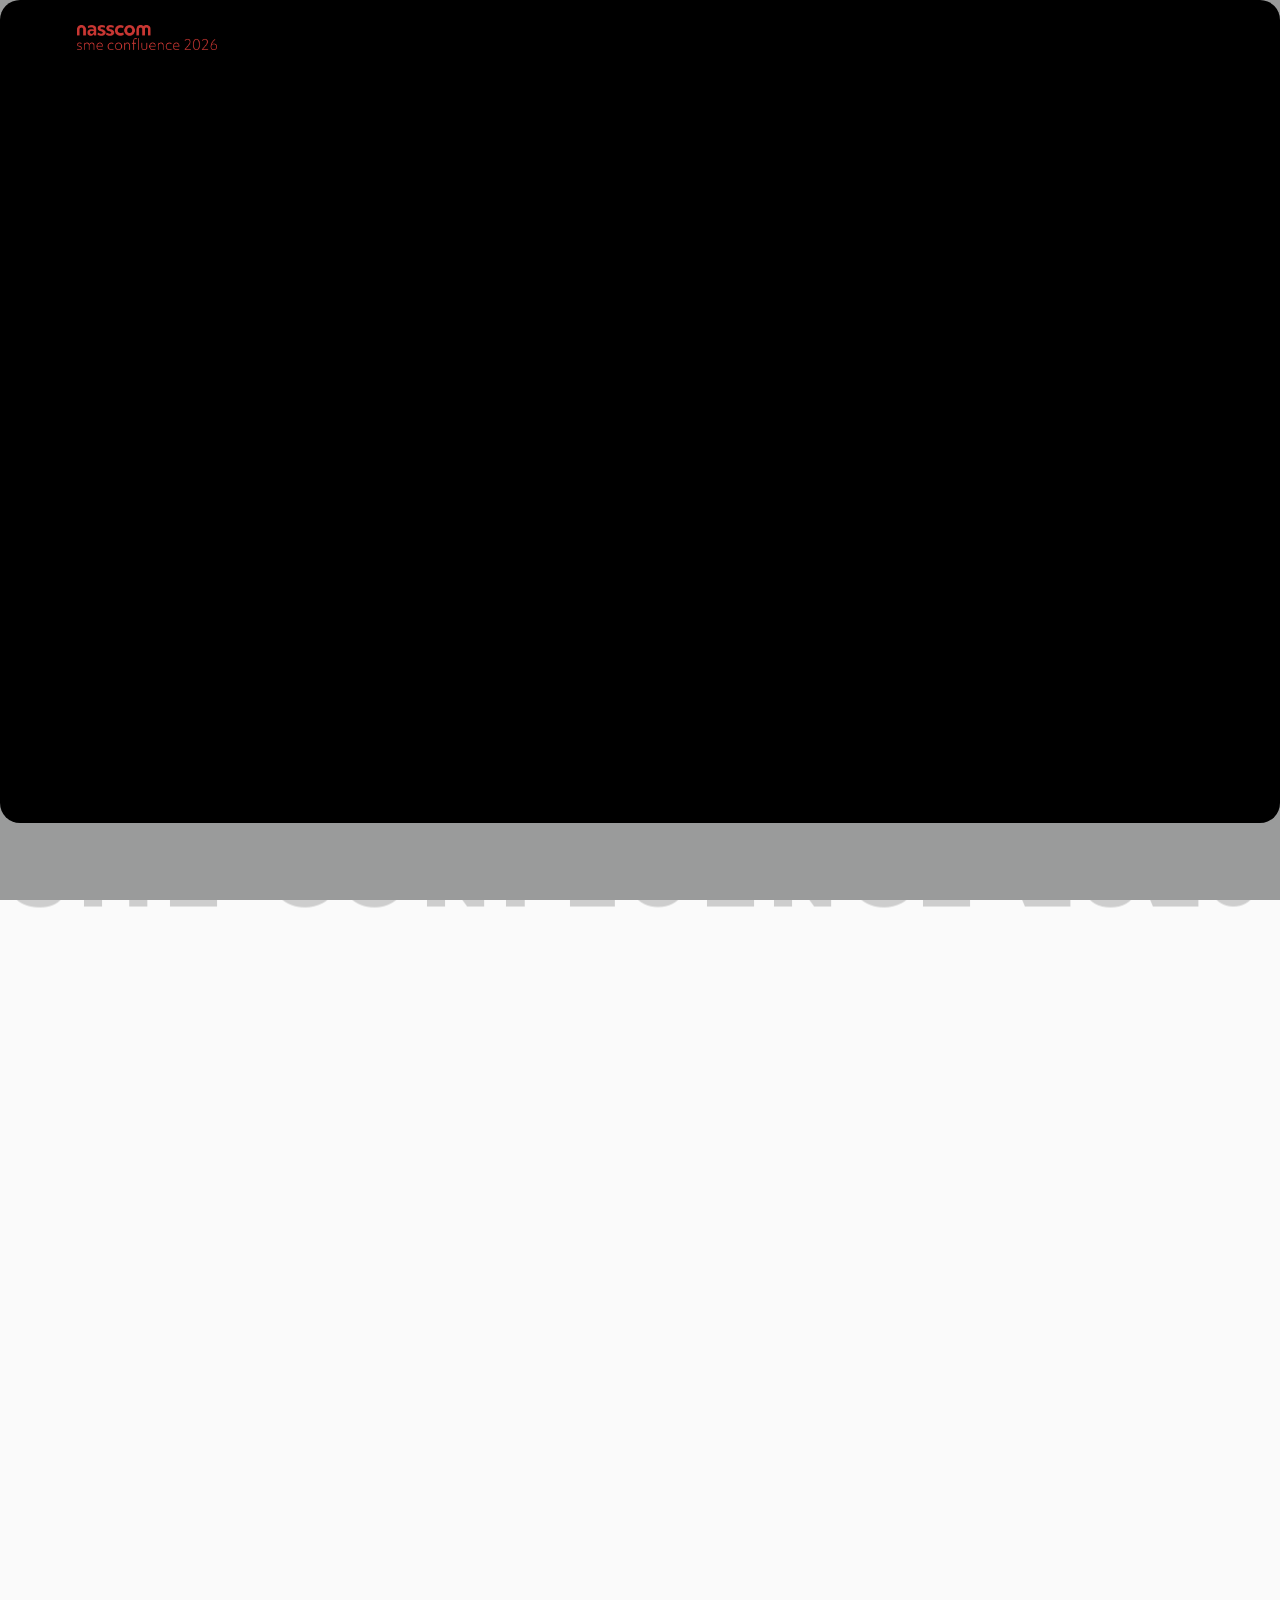
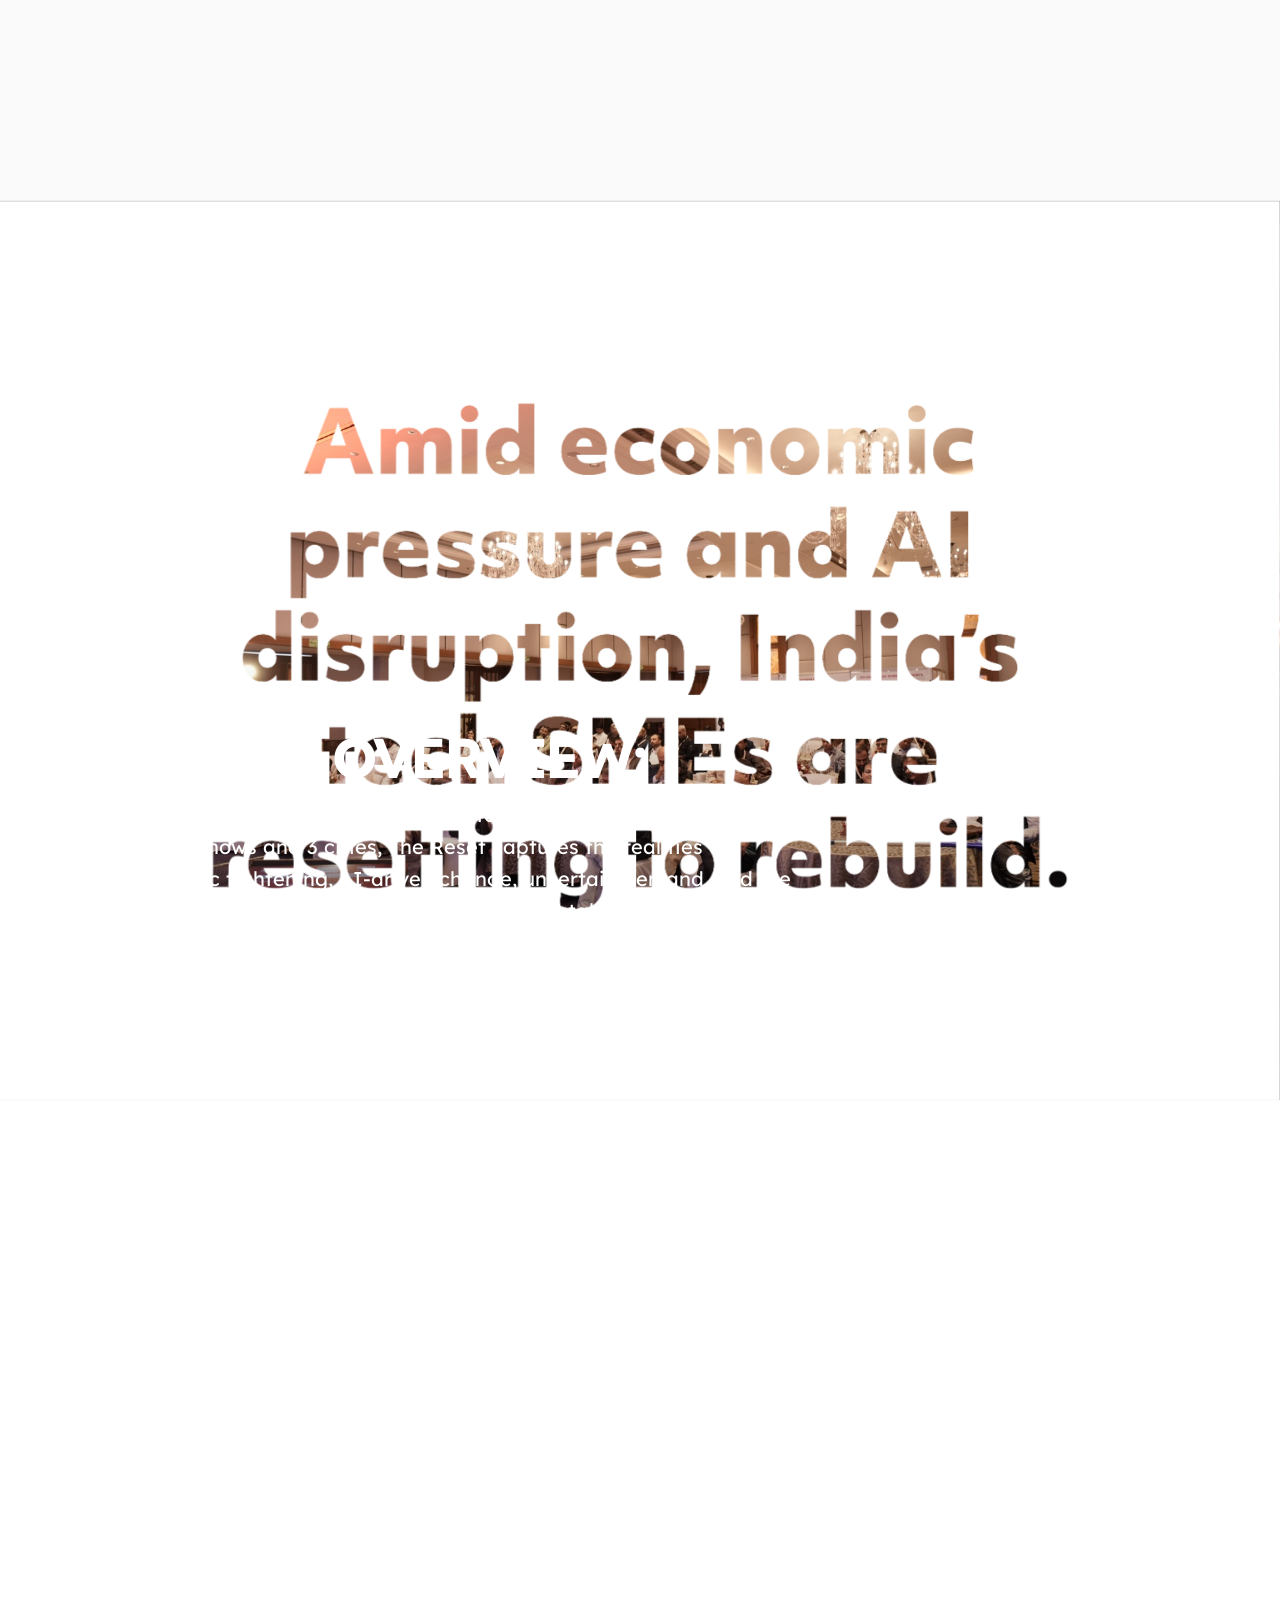
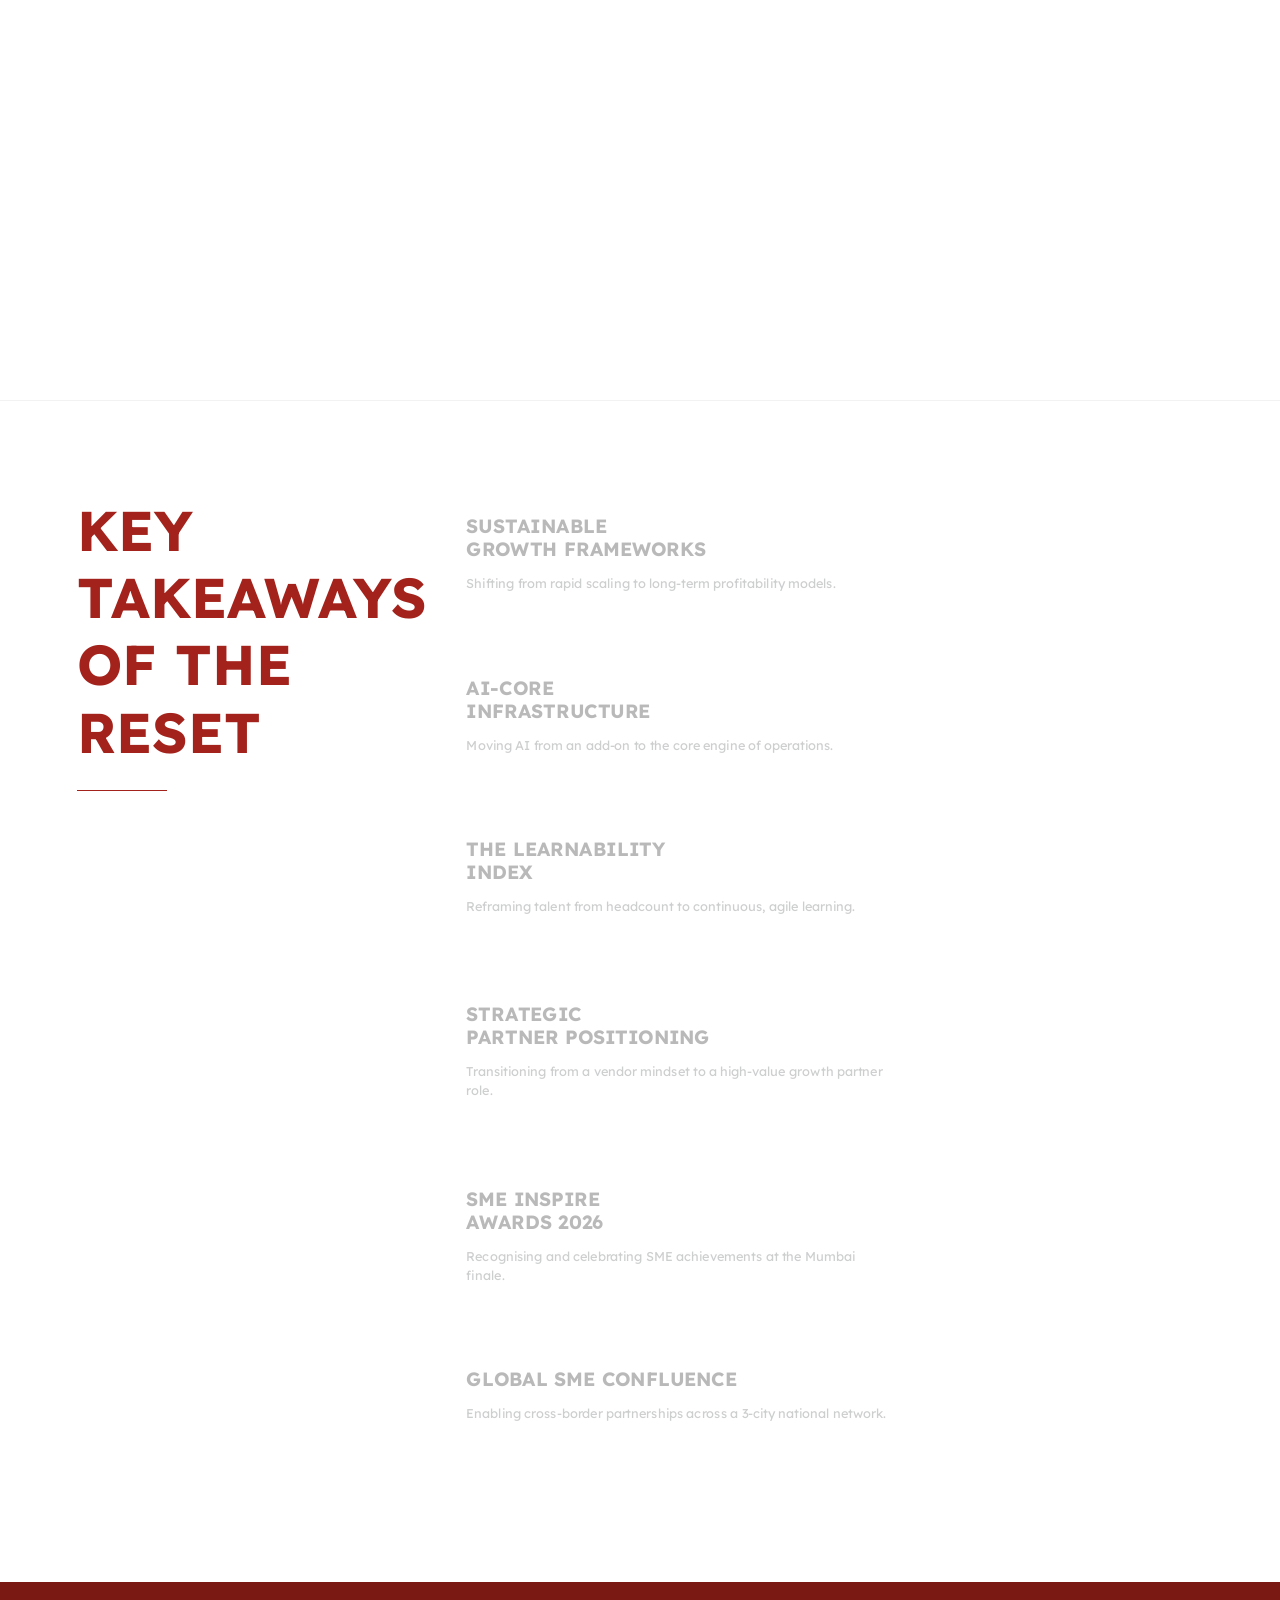
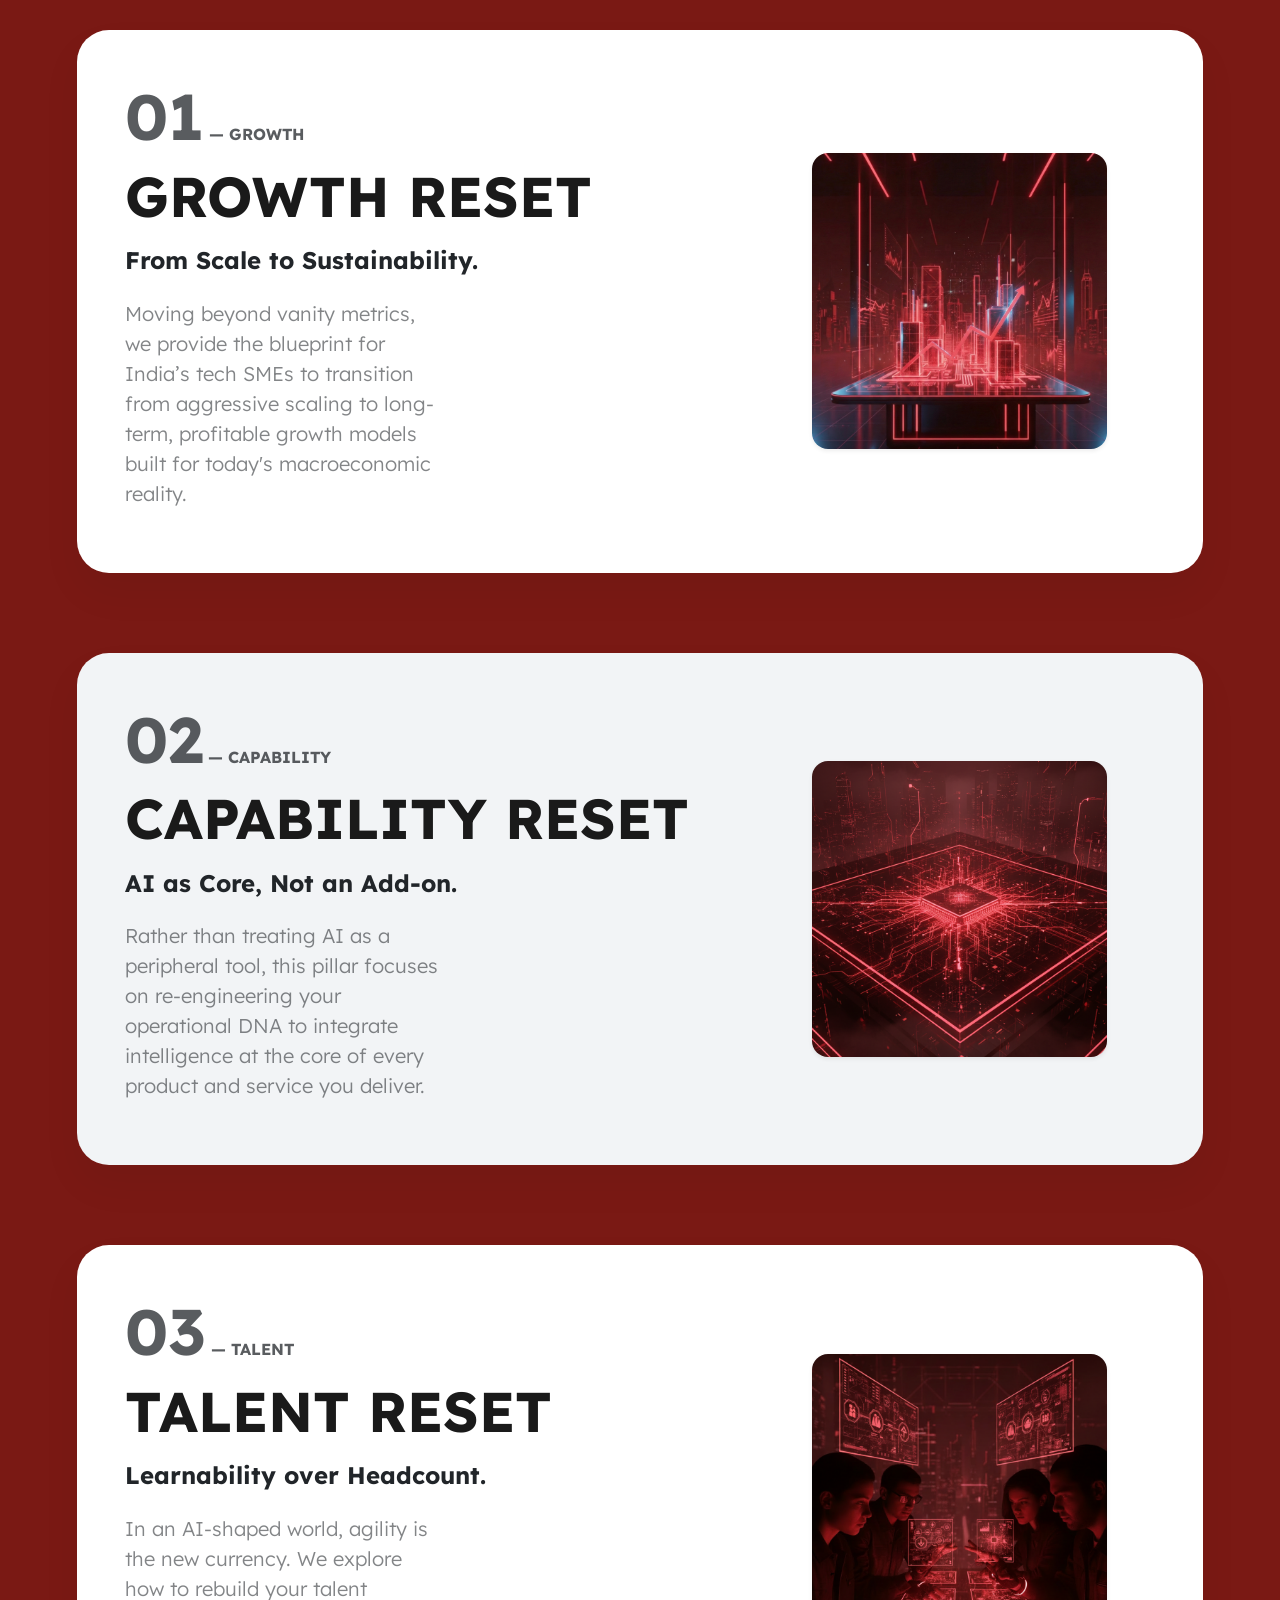
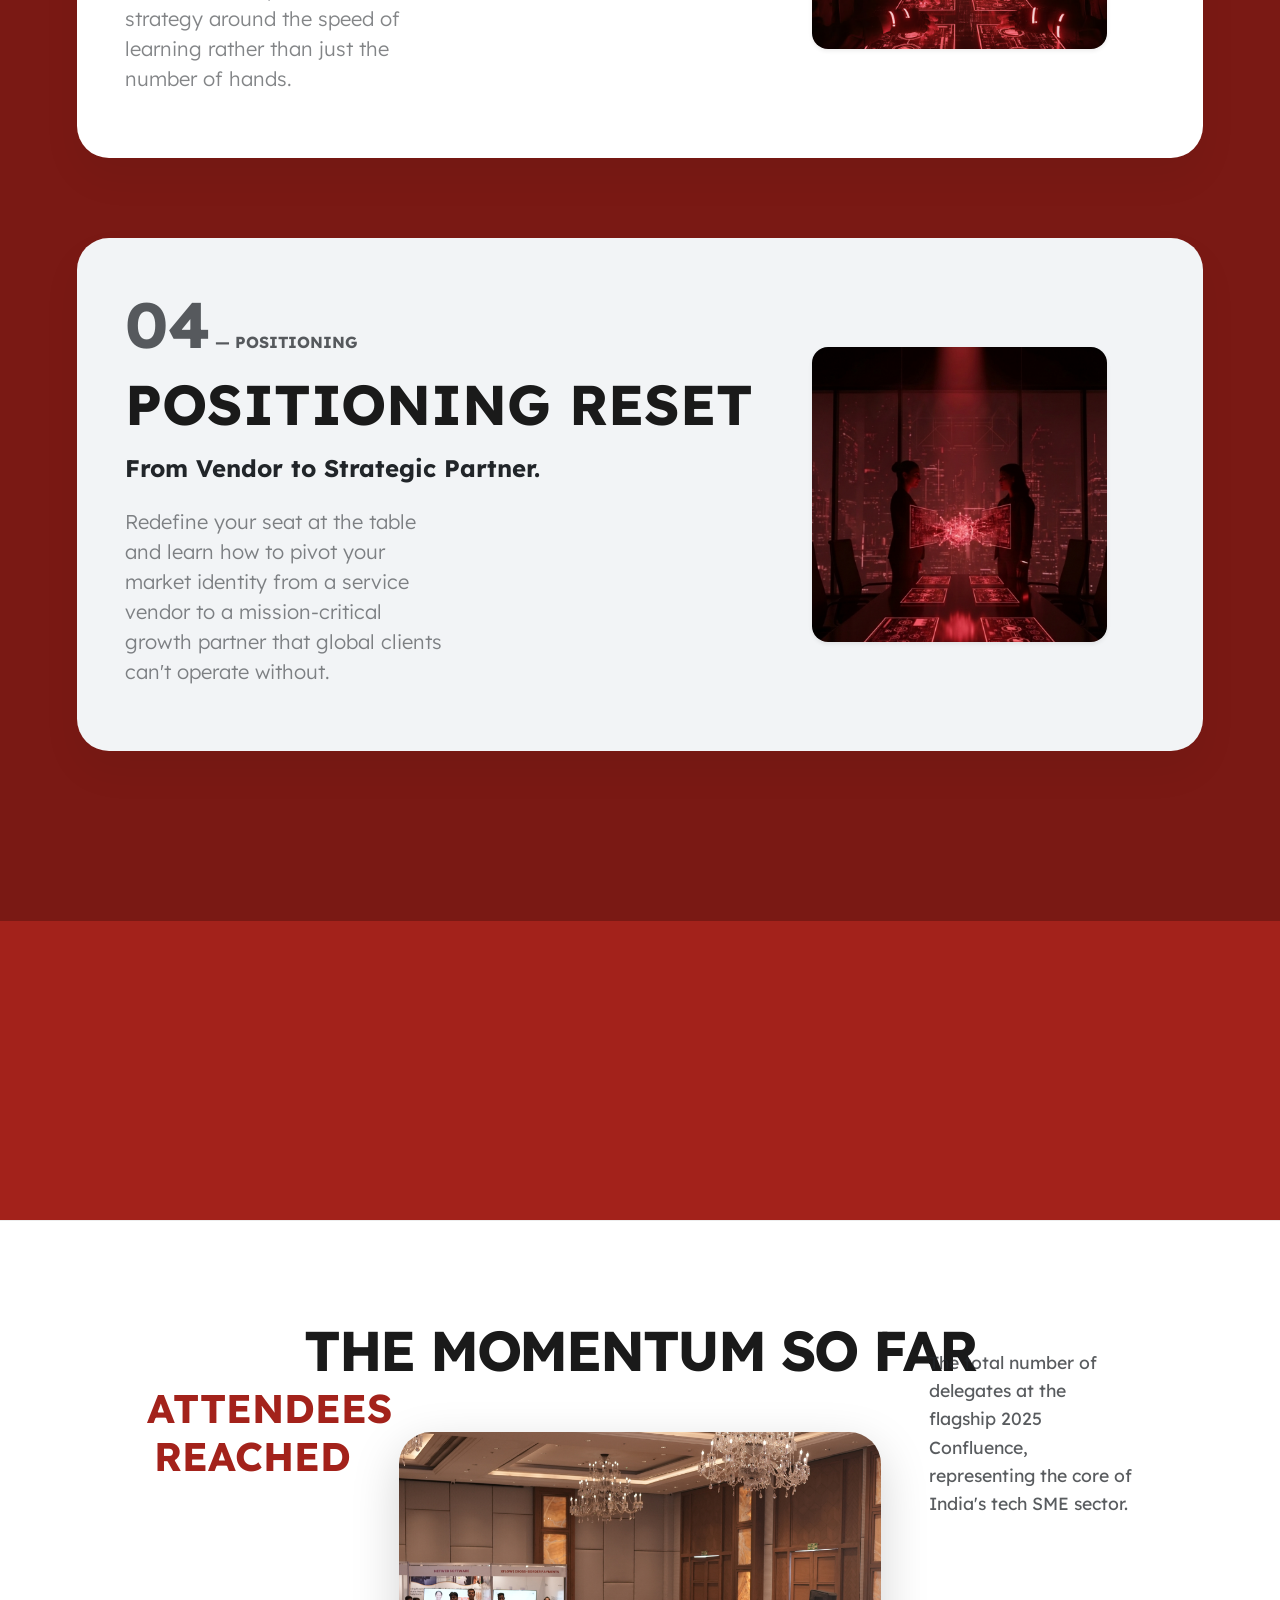
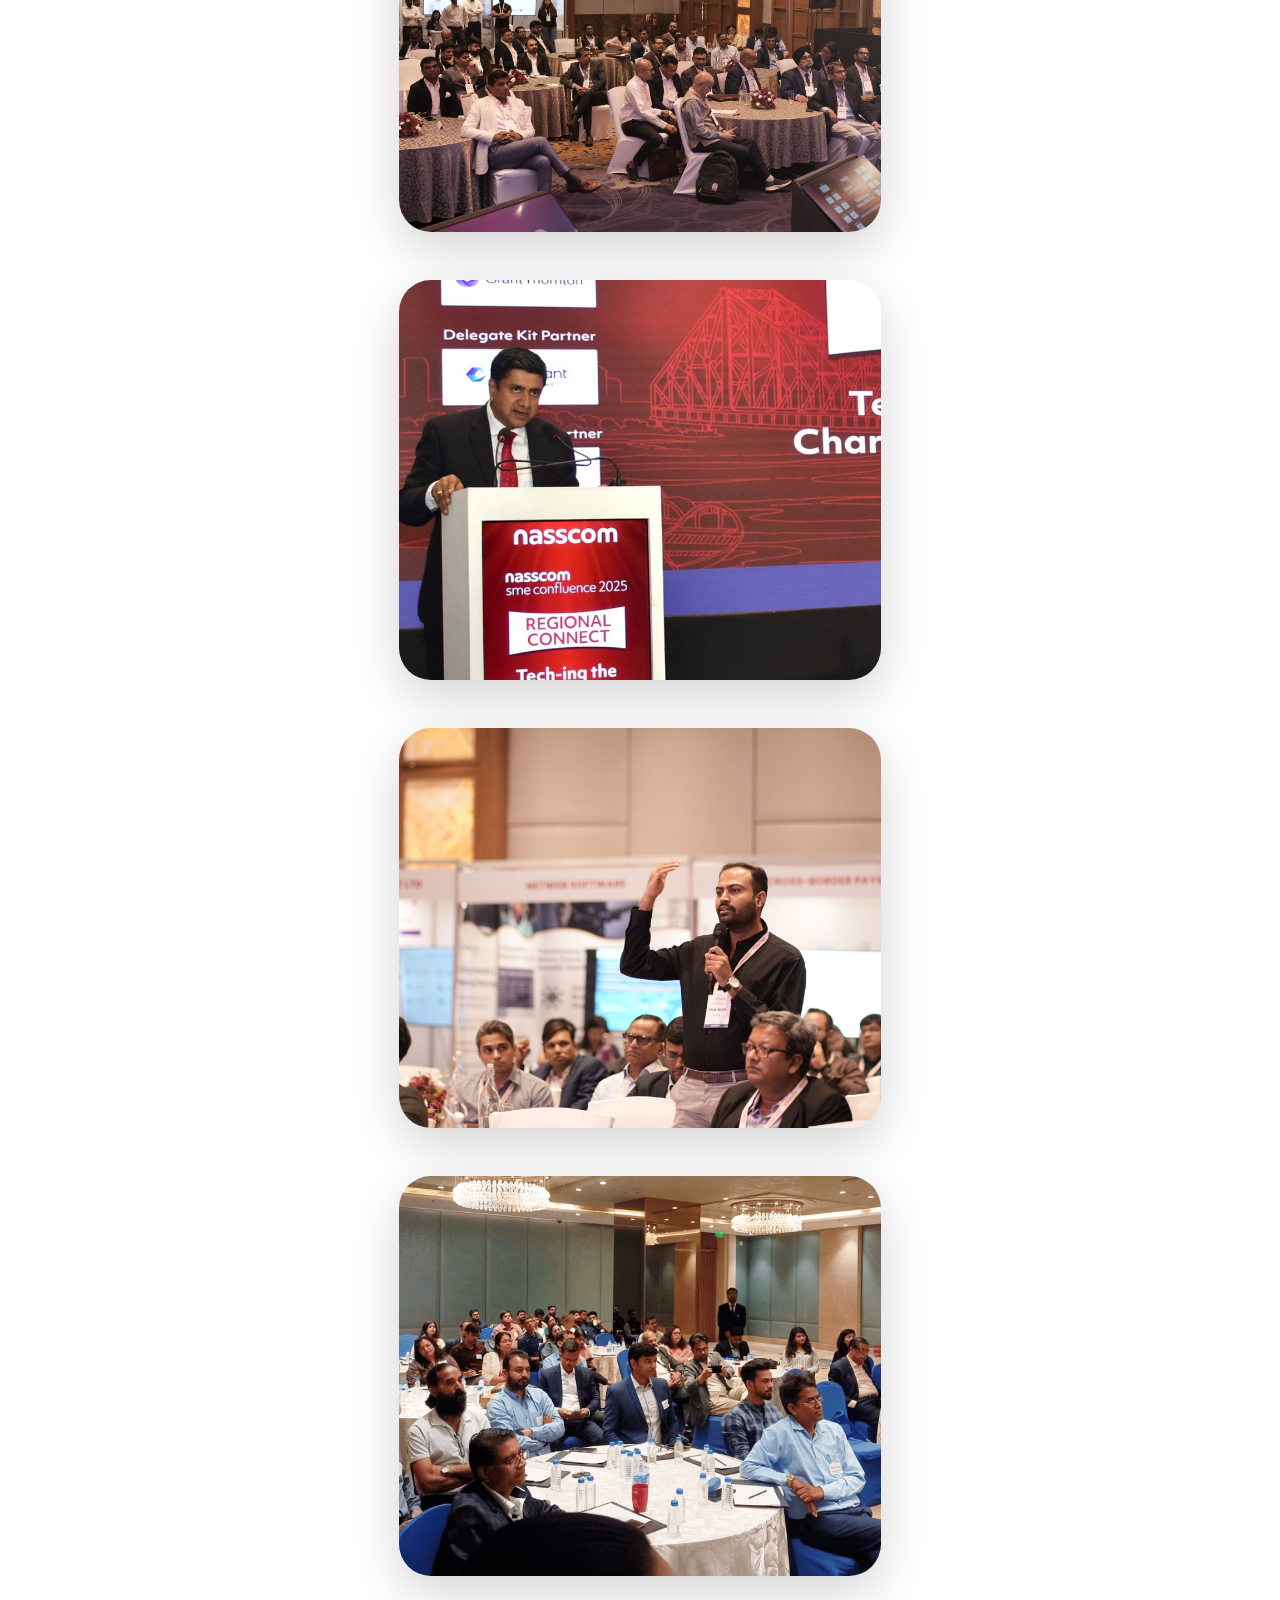
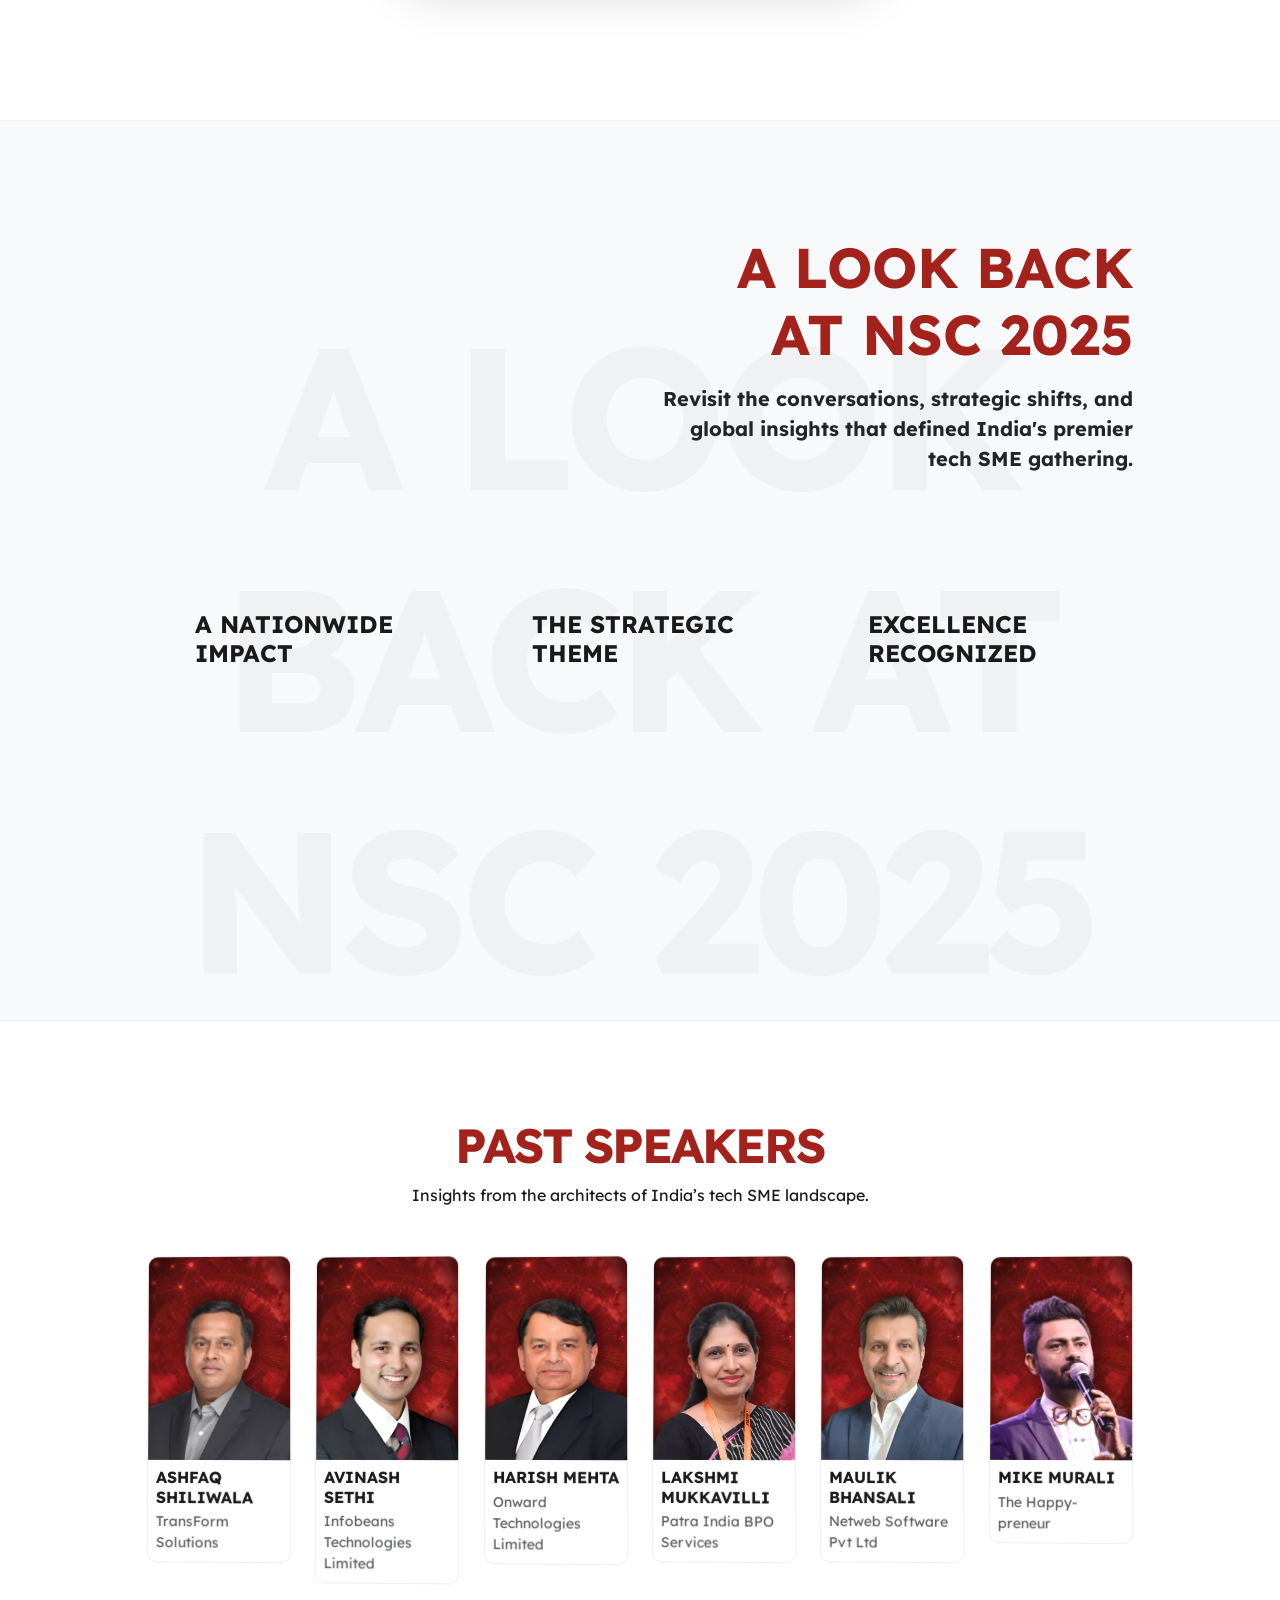
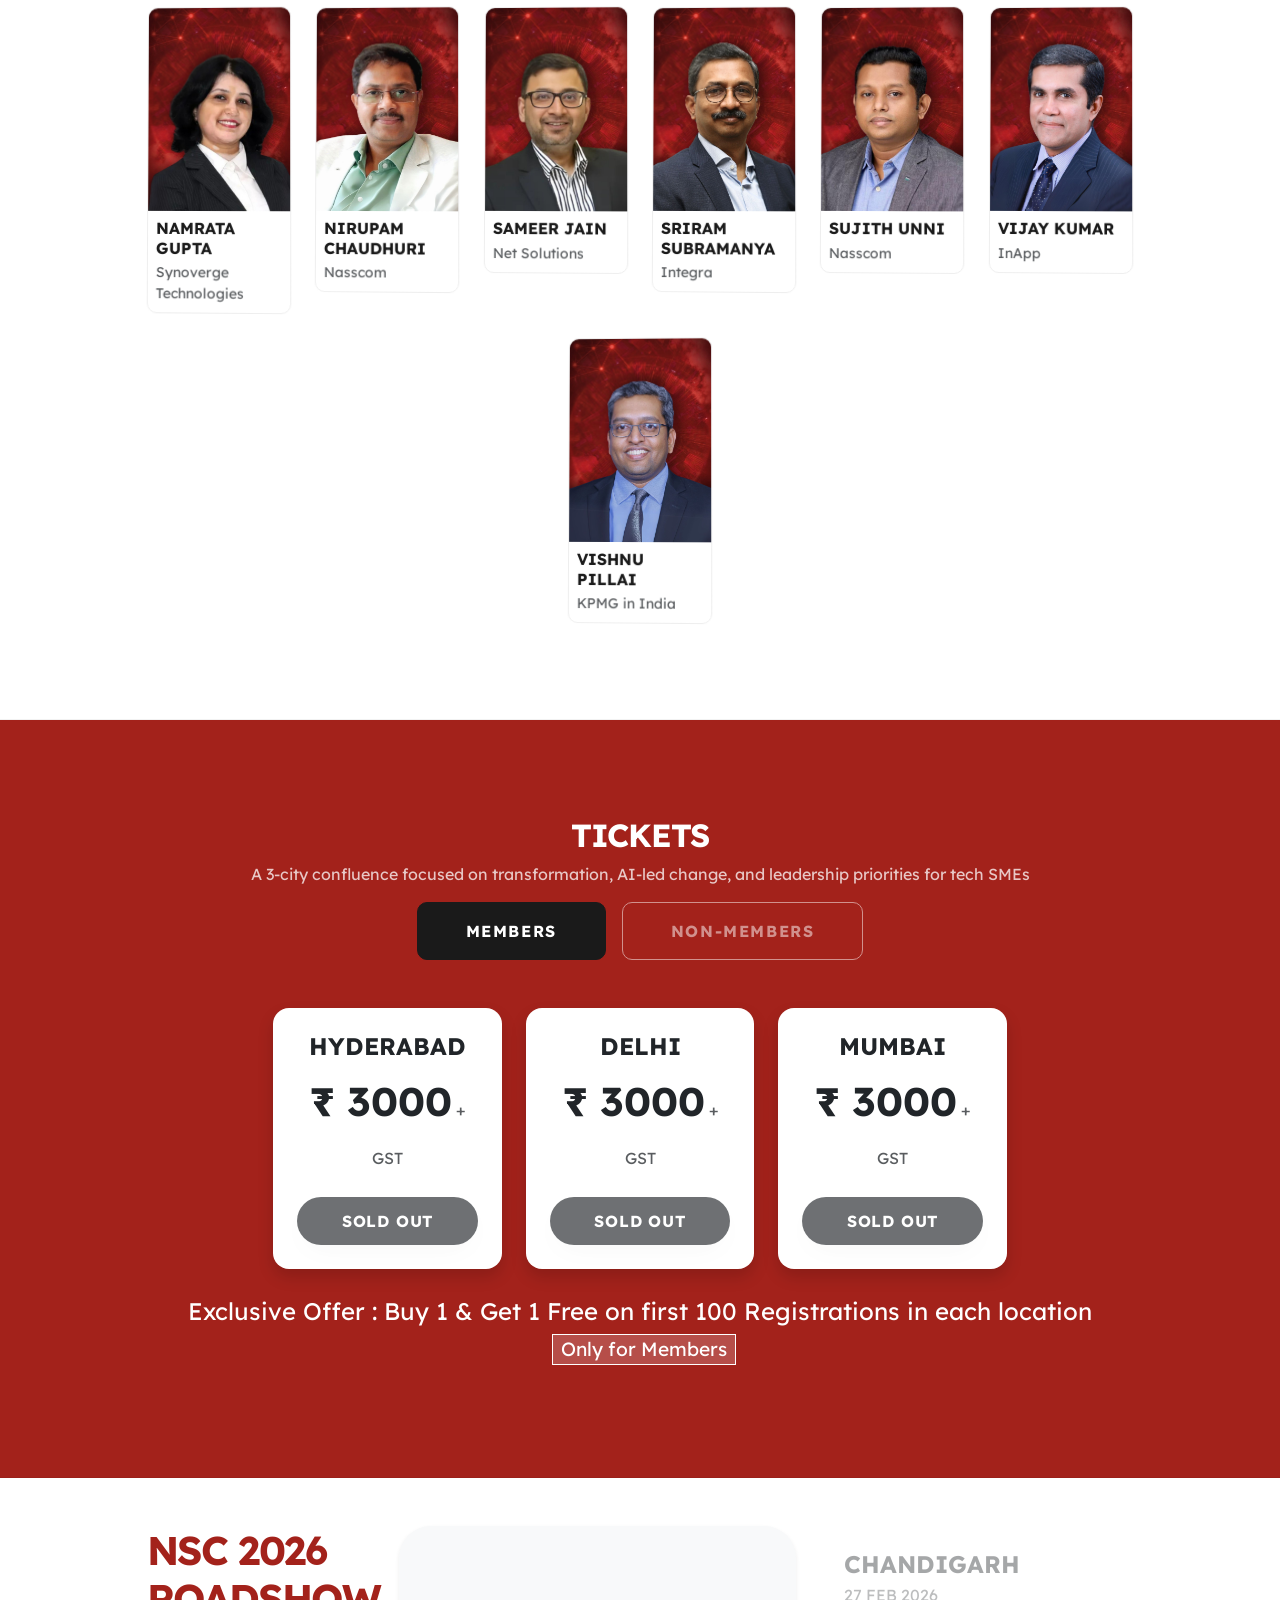
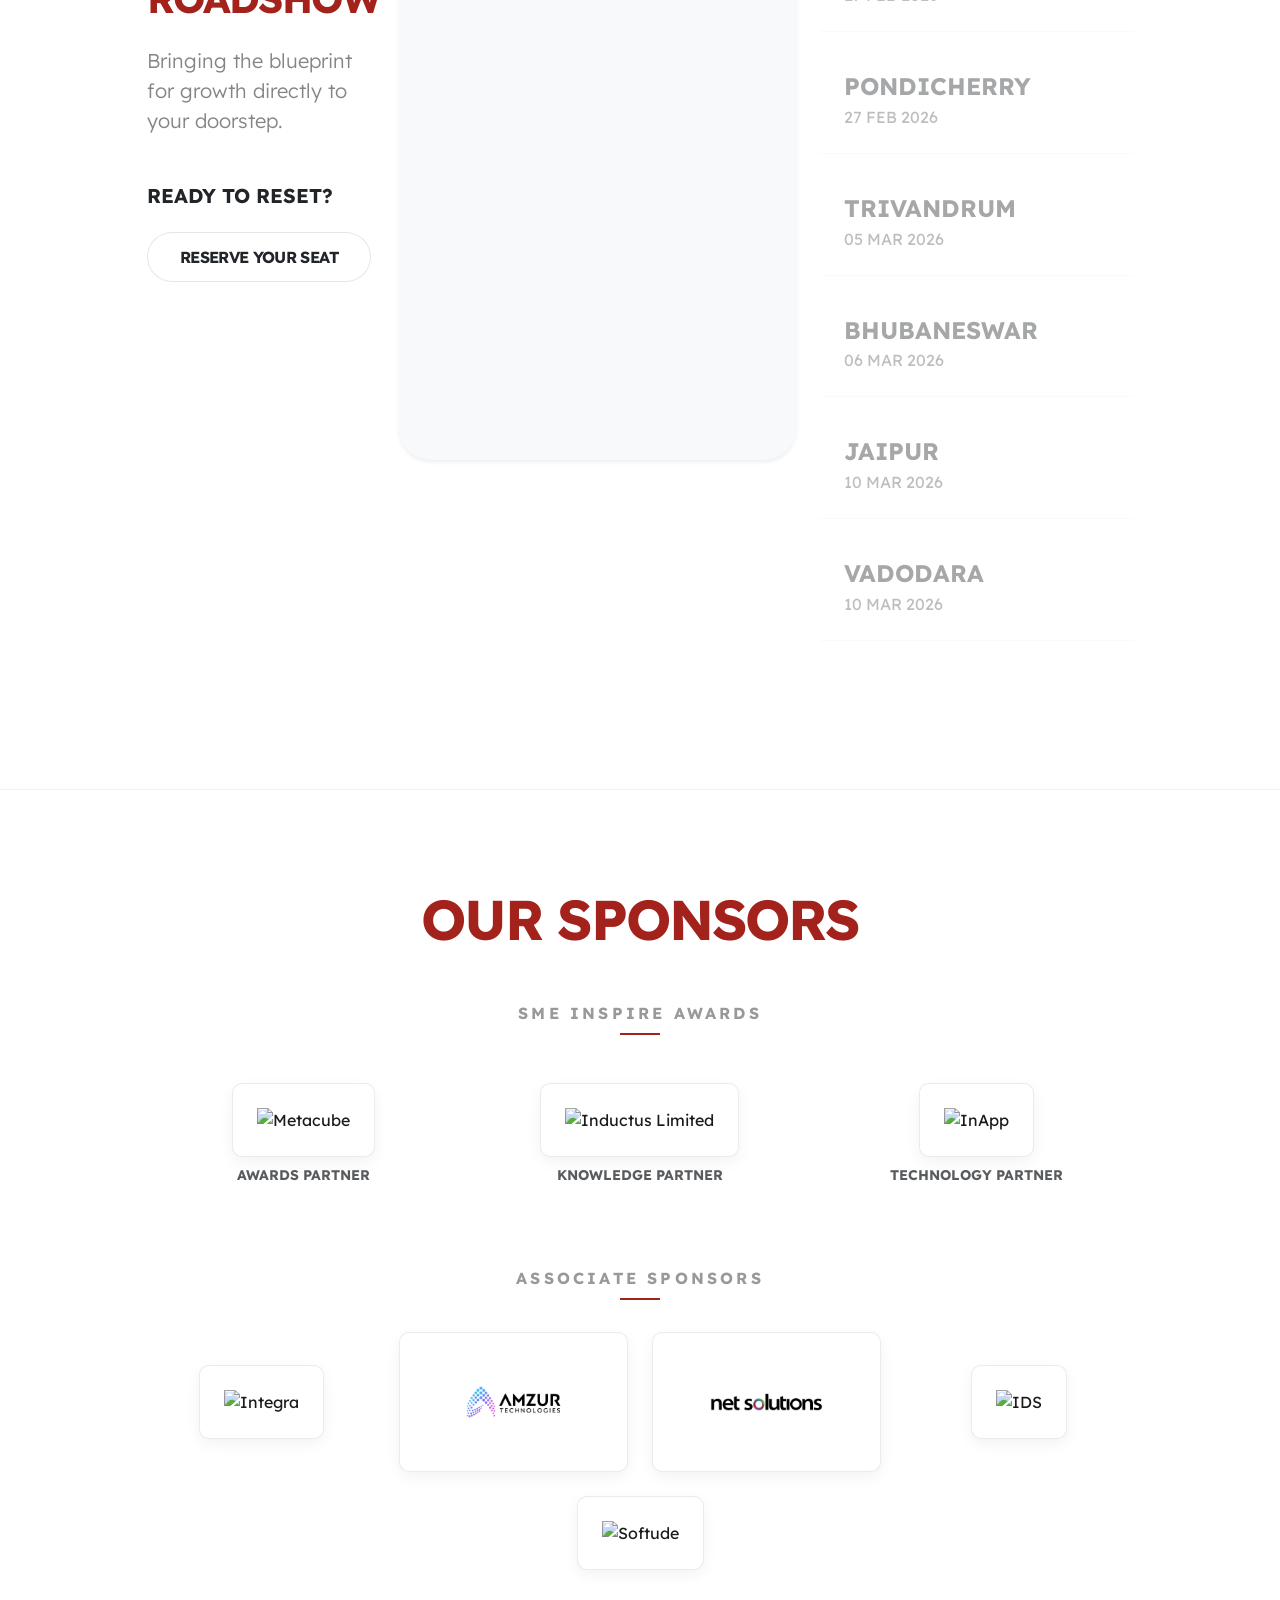
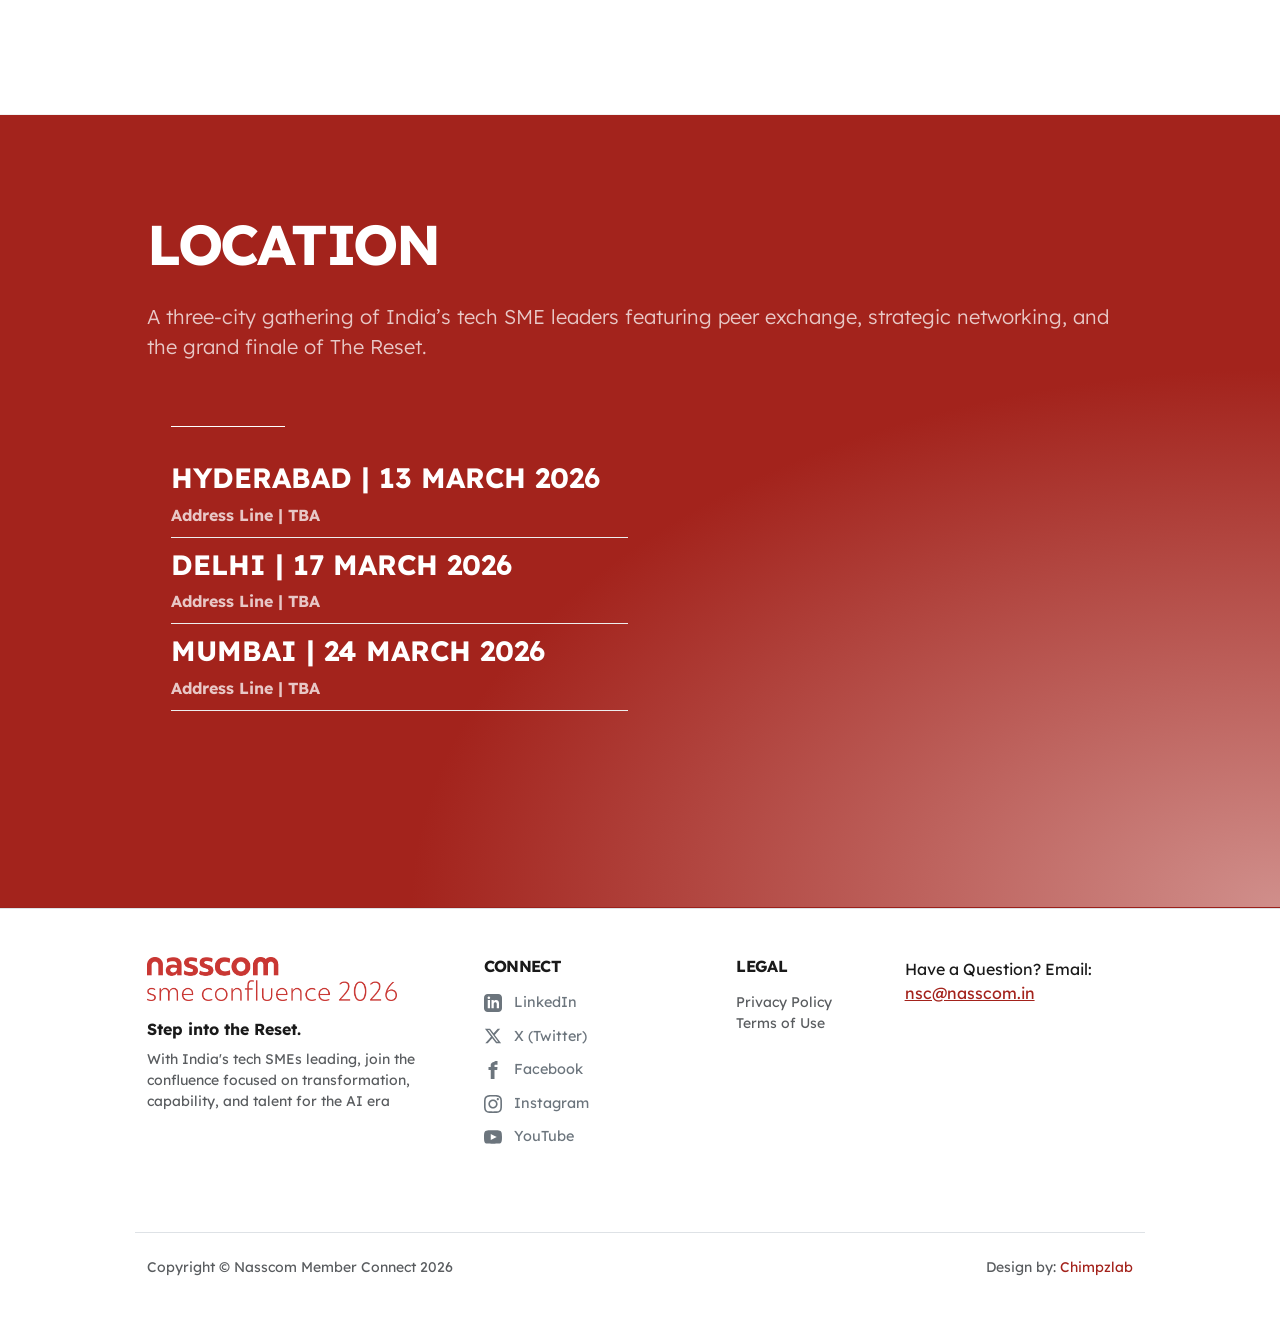
==== index.html @ 96f3a698 "Changes to the text" ====
<!DOCTYPE html>
<html lang="en">

<head>
    <meta charset="UTF-8">
    <meta name="viewport" content="width=device-width, initial-scale=1.0">
    <title>Nasscom SME Confluence 2026 | The Reset | Rebuilding Growth for India’s Tech SMEs</title>
    <meta name="title" content="Nasscom SME Confluence 2026 | The Reset | Rebuilding Growth for India’s Tech SMEs" />
    <meta name="description"
        content="Nasscom SME Confluence 2026 - The Reset: Rebuilding Growth for India's Tech SMEs. Join the confluence focused on transformation, capability, and talent for the AI era." />

    <!-- Open Graph / Facebook -->
    <meta property="og:type" content="website" />
    <meta property="og:url" content="https://nsc.schednext.com/?v=3" />
    <meta property="og:title"
        content="Nasscom SME Confluence 2026 | The Reset | Rebuilding Growth for India’s Tech SMEs" />
    <meta property="og:description"
        content="Nasscom SME Confluence 2026 - The Reset: Rebuilding Growth for India's Tech SMEs. Join the confluence focused on transformation, capability, and talent for the AI era." />
    <meta property="og:image" content="assets/logo/nsc-2026 logo.png" />

    <!-- Twitter -->
    <meta property="twitter:card" content="summary_large_image" />
    <meta property="twitter:url" content="https://nsc.schednext.com/?v=3" />
    <meta property="twitter:title"
        content="Nasscom SME Confluence 2026 | The Reset | Rebuilding Growth for India’s Tech SMEs" />
    <meta property="twitter:description"
        content="Nasscom SME Confluence 2026 - The Reset: Rebuilding Growth for India's Tech SMEs. Join the confluence focused on transformation, capability, and talent for the AI era." />
    <meta property="twitter:image" content="assets/logo/nsc-2026 logo.png" />

    <!-- Bootstrap 5 CSS -->
    <link href="https://cdn.jsdelivr.net/npm/bootstrap@5.3.0/dist/css/bootstrap.min.css" rel="stylesheet">
    <link rel="preconnect" href="https://fonts.googleapis.com">
    <link rel="preconnect" href="https://fonts.gstatic.com" crossorigin>
    <link href="https://fonts.googleapis.com/css2?family=Lexend:wght@100..900&display=swap" rel="stylesheet">
    <link rel="stylesheet" href="style.css" />
    <link rel="stylesheet" href="responsive.css" />

</head>

<body>



    <!-- Hero Section -->
    <section id="hero" class="border-bottom d-flex flex-column position-relative overflow-hidden">


        <div class="container-fluid flex-grow-1 d-flex flex-column h-screen position-fixed top-0 start-0 w-100"
            style="z-index: 1;">

            <div class="row flex-grow-1 align-items-center py-5 h-100 z-3 position-relative">
                <div class="col-lg-4">
                    <h2 class="fw-bold mb-0 ls-tight line-left" style="font-size: 1.85rem;">
                        The Reset<br />
                        Rebuilding Growth for India’s Tech SME’s
                    </h2>
                    <div class="mt-4 ms-4 ps-2">
                        <a href="#register" class="btn btn-dark rounded-0 px-4 fw-bold">REGISTER NOW</a>
                    </div>
                </div>
                <div class="col-lg-4 my-4 my-lg-0 position-relative">
                    <div id="hero-rect"></div>
                </div>
                <div class="col-lg-4">
                    <p class="text-muted small mb-0 line-right">
                        India’s tech SMEs are no longer asking how to survive. We are rebuilding growth models,
                        capabilities, and talent for an AI-shaped world.
                    </p>
                    <div class="mt-4 ms-4 ps-2">
                        <a href="#roadshows" class="btn btn-dark rounded-0 px-4 fw-bold">ROADSHOWS REGISTRATION</a>
                    </div>
                </div>
            </div>
            <h1 class="display-1 fw-black text-uppercase mb-0 ls-tight position-absolute start-0 bottom-0 w-100 text-center"
                style="font-weight: 900; z-index: 4; font-size: 6.8vw; letter-spacing: 0.1em; user-select: none; pointer-events: none; line-height: 0.75; white-space: nowrap; transform: translateY(10%);">
                sme confluence 2026
            </h1>

            <div class="hero-clip-container">
                <div class="hero-clip-wrapper">
                    <figure class="hero-clip-figure" style="transform: translate(4.96px, 4.01px) rotate(1.01447deg);">
                        <div class="hero-goo-container"
                            style="translate: none; rotate: none; scale: none; transform: translate(-50%, -50%) translate(0.2px, 0.2px); visibility: visible; --poRight: -100%; --poLeft: 180%;">
                            <div class="hero-shape-rotator"
                                style="translate: none; rotate: none; scale: none; transform: rotate(40deg);">
                                <div class="hero-shape-top"></div>
                                <div class="hero-shape-bottom"></div>
                            </div><svg class="hero-goo-svg">
                                <defs>
                                    <filter id="goo">
                                        <feGaussianBlur in="SourceGraphic" stdDeviation="20" result="name">
                                        </feGaussianBlur>
                                        <feColorMatrix in="name" mode="matrix"
                                            values="1 0 0 0 0 0 1 0 0 0 0 0 1 0 0 0 0 0 30 -15" result="aab">
                                        </feColorMatrix>
                                        <feBlend in="SourceGraphic" in2="aab"></feBlend>
                                    </filter>
                                </defs>
                            </svg>
                        </div>
                    </figure>
                </div>
            </div>
        </div>
        <div class="container-fluid  position-relative h-screen "></div>
        <div class="container-fluid  position-relative h-screen "></div>

        <div id="hero-video">
            <div class="placeholder-box w-100 mx-auto"
                style="aspect-ratio: 14/9; border-radius: 20px; min-height: unset; background: #000; position: relative; z-index: 1040;">
                <video src="assets/hero/video/nsc-2026-video.mp4" autoplay muted loop></video>
            </div>
        </div>

    </section>

    <!-- Section 2: Statement -->
    <section id="highlights" class="d-flex align-items-start bg-white border-bottom position-relative">
        <div id="masking-image" class="w-100 position-absolute"></div>

        <div id="highlights-pin" class="position-sticky w-100 vh-100 top-0 start-0">
            <div class="vh-100 w-100 position-relative overflow-hidden border-bottom">
                <div class="position-absolute top-0 start-0 w-100 p-5" style="z-index: 10;">
                    <div class="container">
                    </div>
                </div>
                <div class="carousel slide h-100">
                    <div class="carousel-inner h-100">
                        <div class="carousel-item active">
                            <div class="d-flex align-items-center justify-content-center h-100 text-white overlay">
                                <img src="assets/overview/PJR09658.jpg" alt="" class="w-100">
                            </div>
                            <div class="carousel-caption">
                                <h2 class="display-4 fw-bold text-uppercase text-white ls-tight">NSC 2026 Overview:
                                </h2>

                                <p class="lead mb-0" style="line-height: 1.6; font-weight: 400; font-size: 1.25rem;">
                                    The Reset and What It Means for India’s Tech SMEs
                                    Presented at NSC 2026 across 9 roadshows and 3 cities, The Reset captures the
                                    realities of macroeconomic tightening, AI-driven change, uncertain demand, and the
                                    resulting shifts in growth models, capabilities, and talent strategies among India’s
                                    tech SMEs. Join us to examine how leading tech SMEs are responding and what it means
                                    for your next phase of growth.


                                </p>
                            </div>
                        </div>
                    </div>
                </div>
            </div>
        </div>

    </section>

    <!-- Section 3: Highlights Slider -->

    <!-- Section 4: Blueprint Framework -->
    <section id="blueprint" class="py-5 bg-white  ">
        <div class="container-fluid py-5">
            <div class="row">
                <!-- Left: Sticky Title -->
                <div class="col-lg-4">
                    <div class="sticky-wrapper" style="top: 40vh;">
                        <h2 class="display-4 fw-bold text-uppercase text-primary">KEY TAKEAWAYS OF THE RESET </h2>
                        <div class="mt-4 pt-4 border-top border-accent w-25"></div>
                    </div>
                </div>

                <!-- Middle: Scrollable List -->
                <div class="col-lg-6">
                    <div class="blueprint-list">
                        <!-- Item 1 -->
                        <div class="blueprint-item p-2 mb-5 rounded-4 bg-white border-0 d-flex flex-column gap-2"
                            data-index="0">
                            <h3 class="fw-bold text-uppercase mb-2 h4">Sustainable <br />Growth Frameworks</h3>
                            <p class="text-muted   mb-0">Shifting from rapid scaling to long-term profitability
                                models.</p>
                        </div>

                        <!-- Item 2 -->
                        <div class="blueprint-item p-2 mb-5 rounded-4 bg-white border-0 d-flex flex-column gap-2"
                            data-index="1">
                            <h3 class="fw-bold text-uppercase mb-2 h4">AI-Core <br />Infrastructure</h3>
                            <p class="text-muted  mb-0">Moving AI from an add-on to the core engine of operations.
                            </p>
                        </div>

                        <!-- Item 3 -->
                        <div class="blueprint-item p-2 mb-5 rounded-4 bg-white border-0 d-flex flex-column gap-2"
                            data-index="2">
                            <h3 class="fw-bold text-uppercase mb-2 h4">The Learnability <br />Index</h3>
                            <p class="text-muted  mb-0">Reframing talent from headcount to continuous, agile
                                learning.</p>
                        </div>

                        <!-- Item 4 -->
                        <div class="blueprint-item p-2 mb-5 rounded-4 bg-white border-0 d-flex flex-column gap-2"
                            data-index="3">
                            <h3 class="fw-bold text-uppercase mb-2 h4">Strategic <br />Partner Positioning</h3>
                            <p class="text-muted  mb-0">Transitioning from a vendor mindset to a high-value growth
                                partner role.</p>
                        </div>

                        <!-- Item 5 -->
                        <div class="blueprint-item p-2 mb-5 rounded-4 bg-white border-0 d-flex flex-column gap-2"
                            data-index="4">
                            <h3 class="fw-bold text-uppercase mb-2 h4">SME Inspire<br /> Awards 2026</h3>
                            <p class="text-muted  mb-0">Recognising and celebrating SME achievements at the Mumbai
                                finale.</p>
                        </div>

                        <!-- Item 6 -->
                        <div class="blueprint-item p-2 mb-5 rounded-4 bg-white border-0 d-flex flex-column gap-2"
                            data-index="5">
                            <h3 class="fw-bold text-uppercase mb-2 h4">Global SME Confluence</h3>
                            <p class="text-muted  mb-0">Enabling cross-border partnerships across a 3-city national
                                network.</p>
                        </div>
                    </div>
                </div>

                <!-- Right: Sticky Icons -->
                <div class="col-lg-2 position-relative icons-holder">
                    <div class="sticky-wrapper d-flex align-items-center justify-content-center"
                        style="top:45%; height: 300px; transform: translateY(-50%);">
                        <div class="blueprint-icon-container position-relative w-100 h-100 py-2">
                            <img src="assets/the-reset-(icon)/icon_sustainable-growth-frameworks.png"
                                class="blueprint-icon img-fluid position-absolute top-50 start-50 " data-index="0"
                                width="120" style="opacity: 0; transform: translate(-50%, -50%) scale(0.8);">
                            <img src="assets/the-reset-(icon)/icon_ai-core-infrastructure.png"
                                class="blueprint-icon img-fluid position-absolute top-50 start-50 " data-index="1"
                                width="120" style="opacity: 0; transform: translate(-50%, -50%) scale(0.8);">
                            <img src="assets/the-reset-(icon)/icon_the-learnability-index.png"
                                class="blueprint-icon img-fluid position-absolute top-50 start-50 " data-index="2"
                                width="120" style="opacity: 0; transform: translate(-50%, -50%) scale(0.8);">
                            <img src="assets/the-reset-(icon)/icon_strategic-partner-positioning.png"
                                class="blueprint-icon img-fluid position-absolute top-50 start-50 " data-index="3"
                                width="120" style="opacity: 0; transform: translate(-50%, -50%) scale(0.8);">
                            <img src="assets/the-reset-(icon)/icon_sme-inspire-awards-2026.png"
                                class="blueprint-icon img-fluid position-absolute top-50 start-50 " data-index="4"
                                width="120" style="opacity: 0; transform: translate(-50%, -50%) scale(0.8);">
                            <img src="assets/the-reset-(icon)/icon_global-sme-confluence.png"
                                class="blueprint-icon img-fluid position-absolute top-50 start-50 " data-index="5"
                                width="120" style="opacity: 0; transform: translate(-50%, -50%) scale(0.8);">
                        </div>
                    </div>
                </div>
            </div>
        </div>
    </section>

    <!-- Section 5: Reset Pillars (Stacking Cards) -->
    <!-- Section 5: Reset Pillars (Stacking Cards) -->
    <section id="pillars" class="py-5 pb-0">
        <div class="container-fluid stack-card-container">

            <!-- Card 01 -->
            <div class="stack-card p-5 d-flex align-items-center rounded-5 border-0  bg-white">
                <div class="row w-100 g-5 align-items-center">
                    <div class="col-lg-8">
                        <h6 class="text-muted fw-bold mb-2 text-uppercase letter-spacing-2"><span>01</span> — Growth
                        </h6>
                        <h2 class="display-4 fw-bold text-uppercase mb-3">GROWTH RESET</h2>
                        <h5 class="fw-bold text-dark mb-4 h4">From Scale to Sustainability.</h5>
                        <p class="lead text-muted opacity-75">
                            Moving beyond vanity metrics, we provide the blueprint for India’s tech SMEs to transition
                            from aggressive scaling to long-term, profitable growth models built for today's
                            macroeconomic reality.
                        </p>
                    </div>
                    <div class="col-lg-4">
                        <div class="w-100 overflow-hidden rounded-4 shadow-sm ratio ratio-1x1">
                            <img src="assets/pillars/growth-reset.png" alt="Growth Reset"
                                class="img-fluid w-100 h-100 object-fit-cover scale-hover">
                        </div>
                    </div>
                </div>
            </div>

            <!-- Card 02 -->
            <div class="stack-card p-5 d-flex align-items-center rounded-5 border-0 "
                style="background-color: #f2f4f6;">
                <div class="row w-100 g-5 align-items-center">
                    <div class="col-lg-8">
                        <h6 class="text-muted fw-bold mb-2 text-uppercase letter-spacing-2"> <span>02</span> —
                            Capability</h6>
                        <h2 class="display-4 fw-bold text-uppercase mb-3">CAPABILITY RESET</h2>
                        <h5 class="fw-bold text-dark mb-4 h4">AI as Core, Not an Add-on.</h5>
                        <p class="lead text-muted opacity-75">
                            Rather than treating AI as a peripheral tool, this pillar focuses on re-engineering your
                            operational DNA to integrate intelligence at the core of every product and service you
                            deliver.
                        </p>
                    </div>
                    <div class="col-lg-4">
                        <div class="w-100 overflow-hidden rounded-4 shadow-sm ratio ratio-1x1">
                            <img src="assets/pillars/capability-reset.png" alt="Capability Reset"
                                class="img-fluid w-100 h-100 object-fit-cover scale-hover">
                        </div>
                    </div>
                </div>
            </div>

            <!-- Card 03 -->
            <div class="stack-card p-5 d-flex align-items-center rounded-5 border-0  bg-white">
                <div class="row w-100 g-5 align-items-center">
                    <div class="col-lg-8">
                        <h6 class="text-muted fw-bold mb-2 text-uppercase letter-spacing-2"><span>03</span> — Talent
                        </h6>
                        <h2 class="display-4 fw-bold text-uppercase mb-3">TALENT RESET</h2>
                        <h5 class="fw-bold text-dark mb-4 h4">Learnability over Headcount.</h5>
                        <p class="lead text-muted opacity-75">
                            In an AI-shaped world, agility is the new currency. We explore how to rebuild your talent
                            strategy around the speed of learning rather than just the number of hands.
                        </p>
                    </div>
                    <div class="col-lg-4">
                        <div class="w-100 overflow-hidden rounded-4 shadow-sm ratio ratio-1x1">
                            <img src="assets/pillars/talent-reset.png" alt="Talent Reset"
                                class="img-fluid w-100 h-100 object-fit-cover scale-hover">
                        </div>
                    </div>
                </div>
            </div>

            <!-- Card 04 -->
            <div class="stack-card p-5 d-flex align-items-center rounded-5 border-0 "
                style="background-color: #f2f4f6;">
                <div class="row w-100 g-5 align-items-center">
                    <div class="col-lg-8">
                        <h6 class="text-muted fw-bold mb-2 text-uppercase letter-spacing-2"><span>04</span> —
                            Positioning</h6>
                        <h2 class="display-4 fw-bold text-uppercase mb-3">POSITIONING RESET</h2>
                        <h5 class="fw-bold text-dark mb-4 h4">From Vendor to Strategic Partner.</h5>
                        <p class="lead text-muted opacity-75">
                            Redefine your seat at the table and learn how to pivot your market identity from a service
                            vendor to a mission-critical growth partner that global clients can't operate without.
                        </p>
                    </div>
                    <div class="col-lg-4">
                        <div class="w-100 overflow-hidden rounded-4 shadow-sm ratio ratio-1x1">
                            <img src="assets/pillars/positioning-reset.png" alt="Positioning Reset"
                                class="img-fluid w-100 h-100 object-fit-cover scale-hover">
                        </div>
                    </div>
                </div>
            </div>

        </div>
    </section>

    <!-- Section 6: Award Spotlight (Full Content Restored) -->
    <section id="awards" class=" d-flex align-items-center bg-white border-bottom position-relative">
        <div id="awards-overlay">
            <div class="jaw-upper"></div>
            <div class="jaw-lower"></div>
        </div>
        <div class="bg-light w-100">
            <div class="container py-5">
                <div class="row align-items-center">
                    <!-- Left Column -->
                    <div class="col-lg-4 mb-5 mb-lg-0">

                        <img src="assets/awards/trophy.png" style="max-width: 200px; margin: 0 auto;"
                            alt="Inspire Awards" class="img-fluid w-100 h-100 object-fit-cover d-block">

                        <div class="mt-1 text-center">
                            <!-- <a href="#" class="btn btn-dark rounded-0 px-5 py-3 fw-bold">APPLY NOW</a>
                            <p class="text-muted mb-0">
                                For queries, write to <strong>smeinspire@nasscom.in</strong>
                            </p> -->
                            <p class="small text-dark mt-4 mb-0 fw-bold">
                                Awards Partner:
                                <img src="assets/awards/awards-partner.png" class="img-fluid w-100 " />
                            </p>
                        </div>
                    </div>

                    <!-- Right Column (List items) -->
                    <div class="col-lg-8  border-start border-dark ps-lg-5">

                        <h2 class="text-left fw-bold text-uppercase   mb-1 text-primary">NASSCOM SME INSPIRE AWARDS 2026
                            (4TH EDITION)</h2>

                        <div class="award-list-item">
                            <p class="text-muted mb-0">
                                A national awards programme for technology MSMEs, featuring 21 categories across Rising
                                Stars (₹0–20 Cr) and Scalers (₹20–250 Cr), recognising Business Excellence, Technology
                                Excellence, and Special Recognition. Includes 2 additional awards for manufacturing and
                                services SMEs for outstanding technology implementation.
                            </p>
                        </div>
                        <div class="mt-1 text-left">
                            <a href="#" class="btn btn-dark rounded-0 px-5 py-3 fw-bold">APPLY NOW</a>
                            <p class="text-muted mb-0 mt-1">
                                For queries, write to <strong>smeinspire@nasscom.in</strong>
                            </p>
                        </div>

                        <!-- <div class="award-list-item">
                            <h5 class="fw-bold text-uppercase mb-2">Programme Overview</h5>
                            <p class="text-muted mb-0">
                                Exclusively for technology MSMEs, featuring 21 awards dedicated to organisations
                                operating
                                within the tech ecosystem.
                            </p>
                        </div>

                        <div class="award-list-item">
                            <h5 class="fw-bold text-uppercase mb-1">Segmented by Scale</h5>
                            <p class="text-muted mb-0">
                                Award categories structured across two turnover-based segments to ensure fair
                                representation:
                                <br><strong>The Rising Stars</strong> (₹0–20 Cr.)
                                <br><strong>The Scalers</strong> (₹20–250 Cr.)
                            </p>
                        </div>

                        <div class="award-list-item">
                            <h5 class="fw-bold text-uppercase mb-1">Categories of Excellence</h5>
                            <p class="text-muted mb-0">
                                Recognition across three core dimensions:<br />
                                Business Excellence Awards
                                | Technology Excellence Awards
                                | Special Recognition Awards
                            </p>
                        </div>

                        <div class="award-list-item">
                            <h5 class="fw-bold text-uppercase mb-1">Additional Sector Recognition</h5>
                            <p class="text-muted mb-0">
                                Two exclusive awards for SMEs from the manufacturing and services sectors, recognising
                                excellence in technology implementation initiatives.
                            </p>
                        </div> -->



                    </div>

                </div>
            </div>
        </div>
    </section>

    <!-- Section 7: Impact Momentum -->
    <section id="impact" class="py-5 bg-white border-bottom">
        <div class="container py-5">
            <h2 class="display-4 fw-bold text-uppercase ls-tight mb-5 text-center">The Momentum So Far</h2>

            <div class="row">
                <!-- Left Column: Sticky Title -->
                <div class="col-lg-3 d-none d-lg-block">
                    <div class="impact-sticky-left w-100 text-end pe-4"
                        style="position: sticky; top: 50vh; transform: translateY(-50%);">
                        <h5 class="fw-bold text-uppercase mb-0 impact-dynamic-title"
                            style="transition: opacity 0.3s ease;">Attendees Reached</h5>
                    </div>
                </div>

                <!-- Middle Column: Scrollable Images -->
                <div class="col-lg-6">
                    <div class="impact-scroll-container">

                        <!-- Item 1 -->
                        <div class="impact-image-item position-relative mb-5" data-index="0">
                            <div class="impact-img-wrapper rounded-5 overflow-hidden shadow-lg position-relative">
                                <img src="assets/momentum/attendees-reached.png" alt="Attendees Reached"
                                    class="img-fluid w-100 object-fit-cover" style="min-height: 400px;">
                                <div class="impact-overlay position-absolute top-0 start-0 w-100 h-100 d-flex align-items-center justify-content-center bg-dark bg-opacity-25"
                                    style="opacity: 0; transition: opacity 0.5s ease;">
                                    <span class="impact-number display-1 fw-black text-white ls-tight"
                                        style="transform: translateY(20px); transition: transform 0.5s ease;">750+</span>
                                </div>
                            </div>
                            <!-- Data for JS updates -->
                            <div class="d-none impact-data-source">
                                <span class="data-title">Attendees Reached</span>
                                <span class="data-text">The total number of delegates at the flagship 2025 Confluence,
                                    representing the core of India's tech SME sector.</span>
                            </div>
                        </div>

                        <!-- Item 2 -->
                        <div class="impact-image-item position-relative mb-5" data-index="1">
                            <div class="impact-img-wrapper rounded-5 overflow-hidden shadow-lg position-relative">
                                <img src="assets/momentum/speakers.png" alt="Global Speakers"
                                    class="img-fluid w-100 object-fit-cover" style="min-height: 400px;">
                                <div class="impact-overlay position-absolute top-0 start-0 w-100 h-100 d-flex align-items-center justify-content-center bg-dark bg-opacity-25"
                                    style="opacity: 0; transition: opacity 0.5s ease;">
                                    <span class="impact-number display-1 fw-black text-white ls-tight"
                                        style="transform: translateY(20px); transition: transform 0.5s ease;">70+</span>
                                </div>
                            </div>
                            <div class="d-none impact-data-source">
                                <span class="data-title">Global Speakers</span>
                                <span class="data-text">Including ambassadors, policy-makers, and industry veterans
                                    sharing actionable insights.</span>
                            </div>
                        </div>

                        <!-- Item 3 -->
                        <div class="impact-image-item position-relative mb-5" data-index="2">
                            <div class="impact-img-wrapper rounded-5 overflow-hidden shadow-lg position-relative">
                                <img src="assets/momentum/member-companies.png" alt="Member Companies"
                                    class="img-fluid w-100 object-fit-cover" style="min-height: 400px;">
                                <div class="impact-overlay position-absolute top-0 start-0 w-100 h-100 d-flex align-items-center justify-content-center bg-dark bg-opacity-25"
                                    style="opacity: 0; transition: opacity 0.5s ease;">
                                    <span class="impact-number display-1 fw-black text-white ls-tight"
                                        style="transform: translateY(20px); transition: transform 0.5s ease;">3.5K+</span>
                                </div>
                            </div>
                            <div class="d-none impact-data-source">
                                <span class="data-title">Member Companies</span>
                                <span class="data-text">Our powerful community representing the breadth of India’s tech
                                    ecosystem.</span>
                            </div>
                        </div>

                        <!-- Item 4 -->
                        <div class="impact-image-item position-relative mb-5" data-index="3">
                            <div class="impact-img-wrapper rounded-5 overflow-hidden shadow-lg position-relative">
                                <img src="assets/momentum/strategic-sessions.png" alt="Strategic Sessions"
                                    class="img-fluid w-100 object-fit-cover" style="min-height: 400px;">
                                <div class="impact-overlay position-absolute top-0 start-0 w-100 h-100 d-flex align-items-center justify-content-center bg-dark bg-opacity-25"
                                    style="opacity: 0; transition: opacity 0.5s ease;">
                                    <span class="impact-number display-1 fw-black text-white ls-tight"
                                        style="transform: translateY(20px); transition: transform 0.5s ease;">30+</span>
                                </div>
                            </div>
                            <div class="d-none impact-data-source">
                                <span class="data-title">Strategic Sessions</span>
                                <span class="data-text">Deep dives into AI, global trade, and digital
                                    transformation.</span>
                            </div>
                        </div>

                    </div>
                </div>

                <!-- Right Column: Sticky Text -->
                <div class="col-lg-3 d-none d-lg-block">
                    <div class="impact-sticky-right w-100 text-start ps-4"
                        style="position: sticky; top: 50vh; transform: translateY(-50%);">
                        <p class="text-muted mb-0 impact-dynamic-text" style="transition: opacity 0.3s ease;">The total
                            number of delegates at the flagship 2025 Confluence, representing the core of India's tech
                            SME sector.</p>
                    </div>
                </div>
            </div>
        </div>
    </section>




    <!-- Section 8: Retrospective -->
    <section id="retrospective"
        class="vh-100 position-relative bg-light border-bottom overflow-hidden d-flex flex-column justify-content-center">

        <div class="position-absolute w-100 text-center"
            style="bottom: 0; left: 0; z-index: 0; opacity: 0.03; pointer-events: none;">
            <h1 class="display-1 fw-black text-uppercase mb-0 ls-tight"
                style="font-weight:bold; font-size: calc(3rem + 12vw); ">A LOOK
                BACK AT NSC 2025</h1>
        </div>

        <div class="container position-relative" style="z-index: 1;">

            <div class="row mb-5 pb-4">
                <div class="col-lg-6 offset-lg-6 text-lg-end">
                    <h2 class="text-uppercase  fw-bold mb-3 text-primary display-4">
                        A LOOK BACK AT NSC 2025</h2>
                    <p class="lead text-dark fw-bold">
                        Revisit the conversations, strategic shifts, and global insights that defined India's premier
                        tech SME gathering.

                    </p>
                </div>
            </div>

            <div class="row g-4 text-start">

                <div class="col-lg-4">
                    <div class="retrospective-card p-5 h-100 position-relative">
                        <div class="gooey-bg"></div>
                        <div class="retrospective-content position-relative">
                            <h4 class="fw-bold text-uppercase mb-4">A Nationwide Impact</h4>
                            <p class="text-muted onhover mb-0">
                                NSC 2025 delivered a grand success across Ahmedabad, Trivandrum, and Delhi, uniting 750+
                                attendees and 70+ speakers to chart the future of Indian tech SMEs.
                            </p>
                        </div>
                    </div>
                </div>

                <div class="col-lg-4">
                    <div class="retrospective-card p-5 h-100 position-relative">
                        <div class="gooey-bg"></div>
                        <div class="retrospective-content position-relative">
                            <h4 class="fw-bold text-uppercase mb-4">The Strategic Theme</h4>
                            <p class="text-muted onhover mb-0">
                                Over 30 deep-dive sessions unpacked critical insights on technology, trade, talent, and
                                trust, touching on every aspect of global readiness for the sector.
                            </p>
                        </div>
                    </div>
                </div>

                <div class="col-lg-4">
                    <div class="retrospective-card p-5 h-100 position-relative">
                        <div class="gooey-bg"></div>
                        <div class="retrospective-content position-relative">
                            <h4 class="fw-bold text-uppercase mb-4">Excellence Recognized</h4>
                            <p class="text-muted onhover mb-0">
                                A retrospective on the 3rd SME Inspire Awards, celebrating exemplary case studies and
                                achievements highlighting the innovation and resilience of the tech MSME community.
                            </p>
                        </div>
                    </div>
                </div>

            </div>
        </div>
    </section>


    <!-- Section 9: Speakers -->
    <section id="speakers" class="py-5 bg-white border-bottom">
        <div class="container py-5 text-center">

            <h2 class="display-5 text-primary fw-bold text-uppercase ls-tight">Past Speakers</h2>
            <p>Insights from the architects of India’s tech SME landscape.</p>
            <div class="row g-4 justify-content-center text-start speakers mt-4">
                <div class="col-md-2">
                    <div class="speaker-card">
                        <img src="assets/past-speaker/ashfaq-shiliwala_transform-solutions.jpg" alt="">
                        <div class="p-2">
                            <h6 class="fw-bold text-uppercase mb-1">Ashfaq Shiliwala</h6>
                            <p class="small text-muted mb-0">TransForm Solutions</p>
                        </div>
                    </div>
                </div>
                <div class="col-md-2">
                    <div class="speaker-card">
                        <img src="assets/past-speaker/avinash--sethi_infobeans--technologies-limited.jpg" alt="">
                        <div class="p-2">
                            <h6 class="fw-bold text-uppercase mb-1">Avinash Sethi</h6>
                            <p class="small text-muted mb-0">Infobeans Technologies Limited</p>
                        </div>
                    </div>
                </div>
                <div class="col-md-2">
                    <div class="speaker-card">
                        <img src="assets/past-speaker/harish-mehta_onward-technologies-limited.jpg" alt="">
                        <div class="p-2">
                            <h6 class="fw-bold text-uppercase mb-1">Harish Mehta</h6>
                            <p class="small text-muted mb-0">Onward Technologies Limited</p>
                        </div>
                    </div>
                </div>
                <div class="col-md-2">
                    <div class="speaker-card">
                        <img src="assets/past-speaker/lakshmi-mukkavilli_patra-india-bpo-services.jpg" alt="">
                        <div class="p-2">
                            <h6 class="fw-bold text-uppercase mb-1">Lakshmi Mukkavilli</h6>
                            <p class="small text-muted mb-0">Patra India BPO Services</p>
                        </div>
                    </div>
                </div>
                <div class="col-md-2">
                    <div class="speaker-card">
                        <img src="assets/past-speaker/maulik-bhansali_netweb-software-pvt-ltd.jpg" alt="">
                        <div class="p-2">
                            <h6 class="fw-bold text-uppercase mb-1">Maulik Bhansali</h6>
                            <p class="small text-muted mb-0">Netweb Software Pvt Ltd</p>
                        </div>
                    </div>
                </div>
                <div class="col-md-2">
                    <div class="speaker-card">
                        <img src="assets/past-speaker/mike-murali_the-happy-preneur.jpg" alt="">
                        <div class="p-2">
                            <h6 class="fw-bold text-uppercase mb-1">Mike Murali</h6>
                            <p class="small text-muted mb-0">The Happy-preneur</p>
                        </div>
                    </div>
                </div>
                <div class="col-md-2">
                    <div class="speaker-card">
                        <img src="assets/past-speaker/namrata-gupta_synoverge-technologies.jpg" alt="">
                        <div class="p-2">
                            <h6 class="fw-bold text-uppercase mb-1">Namrata Gupta</h6>
                            <p class="small text-muted mb-0">Synoverge Technologies</p>
                        </div>
                    </div>
                </div>
                <div class="col-md-2">
                    <div class="speaker-card">
                        <img src="assets/past-speaker/nirupam-chaudhuri_nasscom.jpg" alt="">
                        <div class="p-2">
                            <h6 class="fw-bold text-uppercase mb-1">Nirupam Chaudhuri</h6>
                            <p class="small text-muted mb-0">Nasscom</p>
                        </div>
                    </div>
                </div>
                <div class="col-md-2">
                    <div class="speaker-card">
                        <img src="assets/past-speaker/sameer-jain_net-solutions.jpg" alt="">
                        <div class="p-2">
                            <h6 class="fw-bold text-uppercase mb-1">Sameer Jain</h6>
                            <p class="small text-muted mb-0">Net Solutions</p>
                        </div>
                    </div>
                </div>
                <div class="col-md-2">
                    <div class="speaker-card">
                        <img src="assets/past-speaker/sriram-subramanya_integra.jpg" alt="">
                        <div class="p-2">
                            <h6 class="fw-bold text-uppercase mb-1">Sriram Subramanya</h6>
                            <p class="small text-muted mb-0">Integra</p>
                        </div>
                    </div>
                </div>
                <div class="col-md-2">
                    <div class="speaker-card">
                        <img src="assets/past-speaker/sujith-unni_nasscom.jpg" alt="">
                        <div class="p-2">
                            <h6 class="fw-bold text-uppercase mb-1">Sujith Unni</h6>
                            <p class="small text-muted mb-0">Nasscom</p>
                        </div>
                    </div>
                </div>
                <div class="col-md-2">
                    <div class="speaker-card">
                        <img src="assets/past-speaker/vijay-kumar_inapp.jpg" alt="">
                        <div class="p-2">
                            <h6 class="fw-bold text-uppercase mb-1">Vijay Kumar</h6>
                            <p class="small text-muted mb-0">InApp</p>
                        </div>
                    </div>
                </div>
                <div class="col-md-2">
                    <div class="speaker-card">
                        <img src="assets/past-speaker/vishnu-pillai_kpmg-in-india.jpg" alt="">
                        <div class="p-2">
                            <h6 class="fw-bold text-uppercase mb-1">Vishnu Pillai</h6>
                            <p class="small text-muted mb-0">KPMG in India</p>
                        </div>
                    </div>
                </div>
            </div>
        </div>
    </section>

    <!-- Section 10: Pricing -->
    <section id="register" class="py-5 bg-accent text-white border-bottom">
        <div class="container py-5 text-center">
            <h2 class="fw-bold text-uppercase ls-tight ">Tickets</h2>
            <p class="opacity-75">A 3-city confluence focused on transformation, AI-led change, and leadership
                priorities for tech SMEs</p>
            <div class="pricing-section__tabs-container">
                <ul class="nav nav-pills justify-content-center mb-5 gap-3" id="pricingTabs" role="tablist">
                    <li class="nav-item" role="presentation">
                        <button
                            class="nav-link active rounded-0 px-5 py-3 fw-bold text-uppercase border border-white text-white"
                            id="members-tab" data-bs-toggle="pill" data-bs-target="#members" type="button" role="tab"
                            aria-controls="members" aria-selected="true" style="letter-spacing: 0.1em;">
                            Members
                        </button>
                    </li>
                    <li class="nav-item" role="presentation">
                        <button
                            class="nav-link rounded-0 px-5 py-3 fw-bold text-uppercase border border-white text-white opacity-50"
                            id="nonMembers-tab" data-bs-toggle="pill" data-bs-target="#nonMembers" type="button"
                            role="tab" aria-controls="nonMembers" aria-selected="false" style="letter-spacing: 0.1em;">
                            Non-Members
                        </button>
                    </li>
                </ul>
                <div class="tab-content" id="pricingTabsContent">
                    <div class="tab-pane fade show active" id="members" role="tabpanel" aria-labelledby="members-tab"
                        tabindex="0">
                        <div class="row justify-content-center g-4">
                            <div class="col-12 col-sm-6 col-md-4 col-lg-3 mil-up disabled">
                                <div
                                    class="pricing-section__card text-center p-4 h-100 bg-white shadow d-flex flex-column justify-content-center text-dark">
                                    <h2 class="pricing-section__card-title fw-bold text-uppercase mb-3 h4">
                                        Hyderabad
                                    </h2>
                                    <p class="pricing-section__card-price display-6 fw-bold mb-4">
                                        ₹ 3000<span class="fs-6 text-muted fw-normal ms-1">+ GST</span>
                                    </p>
                                    <a href="http://in.explara.com/e/nasscom-sme-confluence-2025--ahmedabad"
                                        class="btn btn-dark rounded-0 px-4 py-2 w-100 fw-bold disabled">SOLD OUT</a>
                                </div>
                            </div>
                            <div class="col-12 col-sm-6 col-md-4 col-lg-3 mil-up disabled">
                                <div
                                    class="pricing-section__card text-center p-4 h-100 bg-white shadow d-flex flex-column justify-content-center text-dark">
                                    <h2 class="pricing-section__card-title fw-bold text-uppercase mb-3 h4">
                                        Delhi
                                    </h2>
                                    <p class="pricing-section__card-price display-6 fw-bold mb-4">
                                        ₹ 3000<span class="fs-6 text-muted fw-normal ms-1">+ GST</span>
                                    </p>
                                    <a href="https://in.explara.com/e/nasscom-sme-confluence-2025--trivandrum"
                                        class="btn btn-dark rounded-0 px-4 py-2 w-100 fw-bold disabled">SOLD OUT</a>
                                </div>
                            </div>
                            <div class="col-12 col-sm-6 col-md-4 col-lg-3 mil-up disabled">
                                <div
                                    class="pricing-section__card text-center p-4 h-100 bg-white shadow d-flex flex-column justify-content-center text-dark">
                                    <h2 class="pricing-section__card-title fw-bold text-uppercase mb-3 h4">
                                        Mumbai
                                    </h2>
                                    <p class="pricing-section__card-price display-6 fw-bold mb-4">
                                        ₹ 3000<span class="fs-6 text-muted fw-normal ms-1">+ GST</span>
                                    </p>
                                    <a href="https://in.explara.com/e/nasscom-sme-confluence-2025--delhi"
                                        class="btn btn-dark rounded-0 px-4 py-2 w-100 fw-bold disabled">SOLD OUT</a>
                                </div>
                            </div>
                        </div>
                    </div>
                    <div class="tab-pane fade" id="nonMembers" role="tabpanel" aria-labelledby="nonMembers-tab"
                        tabindex="0">
                        <div class="row justify-content-center g-4">
                            <div class="col-12 col-sm-6 col-md-4 col-lg-3 disabled">
                                <div
                                    class="pricing-section__card text-center p-4 h-100 bg-white shadow d-flex flex-column justify-content-center text-dark">
                                    <h2 class="pricing-section__card-title fw-bold text-uppercase mb-3 h4">
                                        Ahmedabad
                                    </h2>
                                    <p class="pricing-section__card-price display-6 fw-bold mb-4">
                                        ₹ 3500<span class="fs-6 text-muted fw-normal ms-1">+ GST</span>
                                    </p>
                                    <a href="http://in.explara.com/e/nasscom-sme-confluence-2025--ahmedabad"
                                        class="btn btn-dark rounded-0 px-4 py-2 w-100 fw-bold disabled">SOLD OUT</a>
                                </div>
                            </div>
                            <div class="col-12 col-sm-6 col-md-4 col-lg-3 disabled">
                                <div
                                    class="pricing-section__card text-center p-4 h-100 bg-white shadow d-flex flex-column justify-content-center text-dark">
                                    <h2 class="pricing-section__card-title fw-bold text-uppercase mb-3 h4">
                                        Trivandrum
                                    </h2>
                                    <p class="pricing-section__card-price display-6 fw-bold mb-4">
                                        ₹ 3500<span class="fs-6 text-muted fw-normal ms-1">+ GST</span>
                                    </p>
                                    <a href="https://in.explara.com/e/nasscom-sme-confluence-2025--trivandrum"
                                        class="btn btn-dark rounded-0 px-4 py-2 w-100 fw-bold disabled">SOLD OUT</a>
                                </div>
                            </div>
                            <div class="col-12 col-sm-6 col-md-4 col-lg-3 disabled">
                                <div
                                    class="pricing-section__card text-center p-4 h-100 bg-white shadow d-flex flex-column justify-content-center text-dark">
                                    <h2 class="pricing-section__card-title fw-bold text-uppercase mb-3 h4">
                                        New Delhi
                                    </h2>
                                    <p class="pricing-section__card-price display-6 fw-bold mb-4">
                                        ₹ 3500<span class="fs-6 text-muted fw-normal ms-1">+ GST</span>
                                    </p>
                                    <a href="https://in.explara.com/e/nasscom-sme-confluence-2025--delhi"
                                        class="btn btn-dark rounded-0 px-4 py-2 w-100 fw-bold disabled">SOLD OUT</a>
                                </div>
                            </div>
                        </div>
                    </div>
                </div>
                <p class="text-center mt-4" style="text-align: center; font-size: 150%; color: #fff;">
                    Exclusive Offer : Buy 1 & Get 1 Free on first 100
                    Registrations in each location
                    <span class="d-inline-flex border border-white px-2 ms-2"
                        style="background: rgba(255,255,255,0.2); color: #fff; font-size: 0.8em; vertical-align: middle;">Only
                        for
                        Members</span>
                </p>
            </div>
        </div>
    </section>

    <!-- Section 11: NSC 2026 Roadshow -->
    <section class="bg-white text-dark border-bottom" id="roadshows">
        <div class="container">
            <div class="row">
                <!-- Left Column: Sticky Title & Info -->
                <div class="col-lg-3">
                    <div class="py-5 sticky-top" style="top: 150px; height: auto;">
                        <h2 class="display-6 text-primary fw-bold text-uppercase ls-tight mb-4">NSC 2026 <br> Roadshow
                        </h2>
                        <p class="lead text-muted opacity-75">Bringing the blueprint for growth directly to your
                            doorstep.</p>
                        <div class="mt-5">
                            <h5 class="fw-bold text-uppercase mb-4">Ready to RESET?</h5>
                            <a href="#" class="btn btn-outline-dark rounded-0 px-4 py-3 fw-bold ls-tight">RESERVE YOUR
                                SEAT</a>
                        </div>
                    </div>
                </div>

                <!-- Middle Column: Sticky Image Display -->
                <div class="col-lg-5">
                    <div class="py-5 sticky-top d-flex align-items-center justify-content-center"
                        style="top: 150px; height: 70vh;">
                        <div id="roadshow-image-container"
                            class="w-100 h-100 position-relative rounded-5 overflow-hidden shadow-sm bg-light">
                            <!-- Images -->
                            <img src="assets/nsc-2026-roadshow/option-1/chandigarh.png"
                                class="roadshow-img position-absolute w-100 h-100 object-fit-cover"
                                data-city="chandigarh" style="opacity: 0;">
                            <img src="assets/nsc-2026-roadshow/option-1/pondicherry.png"
                                class="roadshow-img position-absolute w-100 h-100 object-fit-cover"
                                data-city="pondicherry" style="opacity: 0;">
                            <img src="assets/nsc-2026-roadshow/option-1/kerla.png"
                                class="roadshow-img position-absolute w-100 h-100 object-fit-cover"
                                data-city="trivandrum" style="opacity: 0;">
                            <img src="assets/nsc-2026-roadshow/option-1/bhubhaneshwar.png"
                                class="roadshow-img position-absolute w-100 h-100 object-fit-cover"
                                data-city="bhubaneswar" style="opacity: 0;">
                            <img src="assets/nsc-2026-roadshow/option-1/jaipur.png"
                                class="roadshow-img position-absolute w-100 h-100 object-fit-cover" data-city="jaipur"
                                style="opacity: 0;">
                            <img src="assets/nsc-2026-roadshow/option-1/vadodra.png"
                                class="roadshow-img position-absolute w-100 h-100 object-fit-cover" data-city="vadodara"
                                style="opacity: 0;">
                        </div>
                    </div>
                </div>

                <!-- Right Column: List -->
                <div class="col-lg-4 py-5">
                    <div class="roadshow-list d-flex flex-column gap-3">
                        <div class="roadshow-item p-4 border-bottom" data-target="chandigarh">
                            <h4 class="fw-bold text-uppercase mb-1">Chandigarh</h4>
                            <p class="text-muted mb-0">27 FEB 2026</p>
                        </div>
                        <div class="roadshow-item p-4 border-bottom" data-target="pondicherry">
                            <h4 class="fw-bold text-uppercase mb-1">Pondicherry</h4>
                            <p class="text-muted mb-0">27 FEB 2026</p>
                        </div>
                        <div class="roadshow-item p-4 border-bottom" data-target="trivandrum">
                            <h4 class="fw-bold text-uppercase mb-1">Trivandrum</h4>
                            <p class="text-muted mb-0">05 MAR 2026</p>
                        </div>
                        <div class="roadshow-item p-4 border-bottom" data-target="bhubaneswar">
                            <h4 class="fw-bold text-uppercase mb-1">Bhubaneswar</h4>
                            <p class="text-muted mb-0">06 MAR 2026</p>
                        </div>
                        <div class="roadshow-item p-4 border-bottom" data-target="jaipur">
                            <h4 class="fw-bold text-uppercase mb-1">Jaipur</h4>
                            <p class="text-muted mb-0">10 MAR 2026</p>
                        </div>
                        <div class="roadshow-item p-4 border-bottom" data-target="vadodara">
                            <h4 class="fw-bold text-uppercase mb-1">Vadodara</h4>
                            <p class="text-muted mb-0">10 MAR 2026</p>
                        </div>
                    </div>
                    <div style="height: 100px;"></div>
                </div>
            </div>
        </div>
    </section>

    <section id="sponsors" class="py-5 bg-white border-bottom">
        <div class="container py-5 text-center">
            <h2 class="display-4 text-primary fw-bold text-uppercase ls-tight mb-5">Our Sponsors</h2>

            <!-- SME Inspire Awards -->
            <div class="mb-5">
                <h3 class="sponsor-category-title">SME Inspire Awards</h3>
                <div class="row justify-content-center align-items-center g-4">
                    <div class="col-md-4">
                        <div class="p-3">
                            <img src="assets/sponsors/metacube.png" alt="Metacube" class="sponsor-logo">
                            <p class="small text-muted mt-2 fw-bold text-uppercase">Awards Partner</p>
                        </div>
                    </div>
                    <div class="col-md-4">
                        <div class="p-3">
                            <img src="assets/sponsors/inductus.png" alt="Inductus Limited" class="sponsor-logo">
                            <p class="small text-muted mt-2 fw-bold text-uppercase">Knowledge Partner</p>
                        </div>
                    </div>
                    <div class="col-md-4">
                        <div class="p-3">
                            <img src="assets/sponsors/inapp.png" alt="InApp" class="sponsor-logo">
                            <p class="small text-muted mt-2 fw-bold text-uppercase">Technology Partner</p>
                        </div>
                    </div>
                </div>
            </div>

            <!-- Associate Sponsors -->
            <div class="mb-5">
                <h3 class="sponsor-category-title">Associate Sponsors</h3>
                <div class="row justify-content-center align-items-center g-4">
                    <!-- Integra -->
                    <div class="col-6 col-md-3">
                        <img src="assets/sponsors/integra.png" alt="Integra" class="sponsor-logo">
                    </div>
                    <!-- Amzur -->
                    <div class="col-6 col-md-3">
                        <img src="assets/sponsors/amzur-technologies.png" alt="Amzur" class="sponsor-logo">
                    </div>
                    <!-- Net Solutions -->
                    <div class="col-6 col-md-3">
                        <img src="assets/sponsors/net-solutions.png" alt="Net Solutions" class="sponsor-logo">
                    </div>
                    <!-- IDS -->
                    <div class="col-6 col-md-3">
                        <img src="assets/sponsors/ids.png" alt="IDS" class="sponsor-logo">
                    </div>
                    <!-- Softude -->
                    <div class="col-6 col-md-3">
                        <img src="assets/sponsors/softude.png" alt="Softude" class="sponsor-logo">
                    </div>
                </div>
            </div>

        </div>
    </section>
    <!-- Section 12: Main Confluence -->
    <section id="confluence" class="py-5 bg-light border-bottom overflow-hidden   light">
        <div class=" container py-5">
            <div class="row">
                <div class="col-lg-12">
                    <h2 class="text-white display-4 fw-bold text-uppercase ls-tight mb-4">Location
                    </h2>
                    <p class="lead text-white opacity-75">A three-city gathering of India’s tech SME leaders featuring
                        peer
                        exchange, strategic networking, and the grand finale of The Reset.</p>
                </div>
            </div>
            <div class="row px-4">
                <div class="col-lg-6">
                    <div class="sticky-top" style="top: 150px; height: auto;">


                        <div class="mt-5 pt-4 border-top border-white w-25"></div>
                        <div class="address-items ">
                            <div class="confluence-city-block">
                                <h3 class="fw-bold text-uppercase mb-2 text-white">HYDERABAD | 13 MARCH 2026</h3>
                                <p class="text-white opacity-75 fw-bold mb-0">Address Line | TBA </p>
                            </div>
                            <div class="confluence-city-block">
                                <h3 class="fw-bold text-uppercase mb-2 text-white">DELHI | 17 MARCH 2026</h3>
                                <p class="text-white opacity-75 fw-bold mb-0">Address Line | TBA </p>
                            </div>
                            <div class="confluence-city-block">
                                <h3 class="fw-bold text-uppercase mb-2 text-white">MUMBAI | 24 MARCH 2026</h3>
                                <p class="text-white opacity-75 fw-bold mb-0">Address Line | TBA </p>
                            </div>
                            <div style="height: 100px;"></div>
                        </div>
                    </div>
                </div>

            </div>
        </div>


        <div class="mil-hero-video" style="pointer-events: all; transform: scale(1)">
            <div class="glob-3d"></div>
        </div>
        <script>
            // Use static scripts instead of ES module imports for compatibility
            const threeScript = document.createElement("script");
            threeScript.src =
                "https://cdn.jsdelivr.net/npm/three/build/three.min.js";
            document.head.appendChild(threeScript);

            threeScript.onload = () => {
                const gltfLoaderScript = document.createElement("script");
                gltfLoaderScript.src =
                    "https://cdn.jsdelivr.net/npm/three/examples/js/loaders/GLTFLoader.js";
                document.head.appendChild(gltfLoaderScript);

                gltfLoaderScript.onload = () => {
                    const orbitControlsScript =
                        document.createElement("script");
                    orbitControlsScript.src =
                        "https://cdn.jsdelivr.net/npm/three/examples/js/controls/OrbitControls.js";
                    document.head.appendChild(orbitControlsScript);

                    orbitControlsScript.onload = init;
                };
            };

            function init() {
                let scene, camera, renderer, controls;

                // Scene
                scene = new THREE.Scene();

                // Camera
                camera = new THREE.PerspectiveCamera(
                    45,
                    window.innerWidth / window.innerHeight,
                    0.1,
                    10
                );
                camera.position.set(0, 2.5, 4.5);

                // Renderer
                renderer = new THREE.WebGLRenderer({
                    antialias: true,
                    alpha: true,
                });
                renderer.setSize(window.innerWidth, window.innerHeight);
                document
                    .querySelector(".glob-3d")
                    .appendChild(renderer.domElement);

                // Orbit Controls
                controls = new THREE.OrbitControls(
                    camera,
                    renderer.domElement
                );
                controls.enableZoom = false;
                controls.enablePan = false;
                controls.enableDamping = true;
                controls.dampingFactor = 0.05;
                controls.autoRotate = true;
                controls.autoRotateSpeed = 2.0;

                // Set the target of the controls to y = -0.8
                controls.target.set(0, 0, 0); // x, y, z coordinates
                controls.update(); // Update controls to apply the new target

                // Limit vertical rotation to prevent Y-axis rotation
                controls.minPolarAngle = Math.PI / 2; // 180 degrees
                controls.maxPolarAngle = Math.PI / 2; // 180 degrees

                // Ambient Light
                const ambientLight = new THREE.AmbientLight(0xffffff, 2.5); // Full ambient light
                scene.add(ambientLight);

                // Load GLB Model
                const loader = new THREE.GLTFLoader();
                loader.load(
                    "assets/globe-3d-rotation.glb",
                    function (gltf) {
                        gltf.scene.position.y = -1.2;
                        // gltf.scene.position.z = -0.4;

                        scene.add(gltf.scene);
                    },
                    function (xhr) {
                        console.log((xhr.loaded / xhr.total) * 100 + "% loaded");
                    },
                    function (error) {
                        console.error("An error occurred:", error);
                    }
                );

                window.addEventListener("resize", onWindowResize);

                animate();

                function onWindowResize() {
                    camera.aspect = window.innerWidth / window.innerHeight;
                    camera.updateProjectionMatrix();
                    renderer.setSize(window.innerWidth, window.innerHeight);
                }

                function animate() {
                    requestAnimationFrame(animate);
                    controls.update();
                    renderer.render(scene, camera);
                }
            }
        </script>
    </section>

    <!-- Navigation -->
    <nav class="navbar navbar-expand-lg navbar-light   sticky-top py-3">
        <div class="container-fluid d-flex align-items-center justify-content-between">
            <!-- Logo -->
            <a class="navbar-brand fw-bold mb-0" href="#">
                <img src="assets/logo/nsc-2026 logo.png" alt="NSC 2026">
            </a>

            <!-- Navigation Menu (Stretchy) -->
            <div class="d-none d-lg-flex flex-grow-1 justify-content-center">
                <ul class="navbar-nav d-inline-flex flex-row gap-4">
                    <li class="nav-item"><a class="nav-link p-0 small fw-bold text-uppercase" href="#hero">Home</a></li>
                    <li class="nav-item"><a class="nav-link p-0 small fw-bold text-uppercase"
                            href="#highlights">Overview</a></li>
                    <li class="nav-item"><a class="nav-link p-0 small fw-bold text-uppercase" href="#blueprint">Key
                            Takeaways</a></li>
                    <li class="nav-item"><a class="nav-link p-0 small fw-bold text-uppercase"
                            href="#awards">Achievements</a></li>
                    <li class="nav-item"><a class="nav-link p-0 small fw-bold text-uppercase"
                            href="#retrospective">Highlights</a></li>
                    <li class="nav-item"><a class="nav-link p-0 small fw-bold text-uppercase" href="#speakers">Past
                            Speakers</a></li>
                    <li class="nav-item"><a class="nav-link p-0 small fw-bold text-uppercase"
                            href="#register">Registration</a></li>
                    <li class="nav-item"><a class="nav-link p-0 small fw-bold text-uppercase"
                            href="#sponsors">Sponsors</a></li>
                    <li class="nav-item"><a class="nav-link p-0 small fw-bold text-uppercase"
                            href="#confluence">Location</a></li>
                </ul>
            </div>

            <!-- Buttons -->
            <div class="d-flex justify-content-end gap-2">
                <!-- <a class="btn btn-dark rounded-0 px-3 btn-sm fw-bold" href="#register">REGISTER NOW</a> -->
            </div>
        </div>
    </nav>
    <!-- Footer -->
    <footer class="bg-white border-top py-5">
        <div class="container">
            <div class="row mb-5">
                <div class="col-md-4 mb-4">
                    <h4 class="fw-bold mb-3"><img src="assets/logo/nsc-2026 logo.png" style="max-width:250px"
                            alt="nasscom sme confluence 2026" /></h4>
                    <p class="fw-bold mb-2">Step into the Reset.</p>
                    <p class="text-muted small">
                        With India's tech SMEs leading, join the confluence focused on transformation, capability, and
                        talent for the AI era
                    </p>


                </div>

                <div class="col-md-3 mb-4">
                    <h6 class="fw-bold text-uppercase mb-3 ls-tight">Connect</h6>
                    <ul class="mil-social">
                        <li>
                            <a href="https://www.linkedin.com/company/nasscomsme/" target="_blank">
                                <svg viewBox="0 0 24 24">
                                    <path
                                        d="M19 0h-14c-2.761 0-5 2.239-5 5v14c0 2.761 2.239 5 5 5h14c2.762 0 5-2.239 5-5v-14c0-2.761-2.238-5-5-5zm-11 19h-3v-11h3v11zm-1.5-12.268c-.966 0-1.75-.79-1.75-1.764s.784-1.764 1.75-1.764 1.75.79 1.75 1.764-.783 1.764-1.75 1.764zm13.5 12.268h-3v-5.604c0-3.368-4-3.113-4 0v5.604h-3v-11h3v1.765c1.396-2.586 7-2.777 7 2.476v6.759z" />
                                </svg>
                                <span>LinkedIn</span>
                            </a>
                        </li>
                        <li>
                            <a href="https://x.com/nasscomSME" target="_blank">
                                <svg viewBox="0 0 512 512">
                                    <path
                                        d="M389.2 48h70.6L305.6 224.2 487 464H345L233.7 318.6 106.5 464H35.8L200.7 275.5 26.8 48H172.4L272.9 180.9 389.2 48zM364.4 421.8h39.1L151.1 88h-42L364.4 421.8z" />
                                </svg>
                                <span>X (Twitter)</span>
                            </a>
                        </li>
                        <li>
                            <a href="https://www.facebook.com/nasscomsmeconnect" target="_blank">
                                <svg viewBox="0 0 24 24">
                                    <path
                                        d="M9 8h-3v4h3v12h5v-12h3.642l.358-4h-4v-1.667c0-.955.192-1.333 1.115-1.333h2.885v-5h-3.808c3.596 0-5.192 1.583-5.192 4.615v3.385z" />
                                </svg>
                                <span>Facebook</span>
                            </a>
                        </li>
                        <li>
                            <a href="https://www.instagram.com/nasscom_member/" target="_blank">
                                <svg viewBox="0 0 24 24">
                                    <path
                                        d="M12 2.163c3.204 0 3.584.012 4.85.07 3.252.148 4.771 1.691 4.919 4.919.058 1.265.069 1.645.069 4.849 0 3.205-.012 3.584-.069 4.849-.149 3.225-1.664 4.771-4.919 4.919-1.266.058-1.644.07-4.85.07-3.204 0-3.584-.012-4.849-.07-3.26-.149-4.771-1.699-4.919-4.92-.058-1.265-.07-1.644-.07-4.849 0-3.204.013-3.583.07-4.849.149-3.227 1.664-4.771 4.919-4.919 1.266-.057 1.645-.069 4.849-.069zm0-2.163c-3.259 0-3.667.014-4.947.072-4.358.2-6.78 2.618-6.98 6.98-.059 1.281-.073 1.689-.073 4.948 0 3.259.014 3.668.072 4.948.2 4.358 2.618 6.78 6.98 6.98 1.281.058 1.689.072 4.948.072 3.259 0 3.668-.014 4.948-.072 4.354-.2 6.782-2.618 6.979-6.98.059-1.28.073-1.689.073-4.948 0-3.259-.014-3.667-.072-4.947-.196-4.354-2.617-6.78-6.979-6.98-1.281-.059-1.69-.073-4.949-.073zm0 5.838c-3.403 0-6.162 2.759-6.162 6.162s2.759 6.163 6.162 6.163 6.162-2.759 6.162-6.163c0-3.403-2.759-6.162-6.162-6.162zm0 10.162c-2.209 0-4-1.79-4-4 0-2.209 1.791-4 4-4s4 1.791 4 4c0 2.21-1.791 4-4 4zm6.406-11.845c-.796 0-1.441.645-1.441 1.44s.645 1.44 1.441 1.44c.795 0 1.439-.645 1.439-1.44s-.644-1.44-1.439-1.44z" />
                                </svg>
                                <span>Instagram</span>
                            </a>
                        </li>
                        <li>
                            <a href="https://www.youtube.com/@nasscomsmeconnect8971" target="_blank">
                                <svg viewBox="0 0 24 24">
                                    <path
                                        d="M19.615 3.184c-3.604-.246-11.631-.245-15.23 0-3.897.266-4.356 2.62-4.385 8.816.029 6.185.484 8.549 4.385 8.816 3.6.245 11.626.246 15.23 0 3.897-.266 4.356-2.62 4.385-8.816-.029-6.185-.484-8.549-4.385-8.816zm-10.615 12.816v-8l8 3.993-8 4.007z" />
                                </svg>
                                <span>YouTube</span>
                            </a>
                        </li>
                    </ul>
                </div>
                <div class="col-md-2 mb-4">
                    <h6 class="fw-bold text-uppercase mb-3 ls-tight">Legal</h6>
                    <ul class="list-unstyled small">
                        <li><a href="#" class="text-muted text-decoration-none">Privacy Policy</a></li>
                        <li><a href="#" class="text-muted text-decoration-none">Terms of Use</a></li>
                    </ul>
                </div>
                <div class="col-md-3 mb-4">
                    <p>Have a Question?
                        Email: <a href="mailto:nsc@nasscom.in">nsc@nasscom.in</a>
                    </p>

                </div>


            </div>
            <div class="row pt-4 border-top text-center text-md-start">
                <div class="col-6">
                    <p class="text-muted small mb-0">Copyright © Nasscom Member Connect 2026</p>
                </div>
                <div class="col-6">
                    <p class="text-muted small mb-0 text-end">
                        Design by:
                        <a href="https://chimpzlab.com" class="text-decoration-none">Chimpzlab</a>
                    </p>
                </div>
            </div>
        </div>
    </footer>

    <!-- <a class="btn   rounded-0 px-3 btn-sm fw-bold position-fixed bottom-0 end-0 m-3 z-3" href="#roadshows">ROADSHOWS</a> -->

    <!-- Bootstrap Bundle JS -->
    <script src="https://cdn.jsdelivr.net/npm/bootstrap@5.3.0/dist/js/bootstrap.bundle.min.js"></script>

    <!-- GSAP & ScrollTrigger -->
    <script src="https://cdnjs.cloudflare.com/ajax/libs/gsap/3.12.5/gsap.min.js"></script>
    <script src="https://cdnjs.cloudflare.com/ajax/libs/gsap/3.12.5/ScrollTrigger.min.js"></script>
    <!-- Lenis Smooth Scroll -->
    <script src="https://unpkg.com/lenis@1.1.18/dist/lenis.min.js"></script>
    <script src="script.js"></script>

</body>

</html>
---- style.css ----
:root {
    /* Colors */
    --primary-color: #a3221b;
    --primary-hover: #7a1914;
    /* Darker shade of a3221b */
    --text-color: #1A1A1A;
    --text-muted: #6c757d;
    --bg-color: #FAFAFA;
    --card-bg: #FFFFFF;

    /* Decoration */
    --radius-sm: 10px;
    --radius-md: 10px;
    --radius-lg: 10px;
    --radius-xl: 10px;

    /* Shadows */
    --shadow-sm: 0 4px 6px rgba(0, 0, 0, 0.02);
    --shadow-md: 0 10px 30px -5px rgba(0, 0, 0, 0.05);
    --shadow-lg: 0 20px 40px -5px rgba(0, 0, 0, 0.08);
    --shadow-hover: 0 25px 50px -12px rgba(0, 0, 0, 0.12);

    /* Transitions */
    --transition-fast: 0.2s cubic-bezier(0.4, 0, 0.2, 1);
    --transition-smooth: 0.4s cubic-bezier(0.4, 0, 0.2, 1);
}

a {
    color: #a3221b;
}

body {
    background-color: var(--bg-color);
    color: var(--text-color);
    font-family: 'Lexend', system-ui, -apple-system, sans-serif;
    -webkit-font-smoothing: antialiased;
    overflow-x: hidden;
}

/* Global Modern Overrides */
.rounded-0 {
    border-radius: var(--radius-md) !important;
}

.border-bottom {
    border-bottom: 1px solid rgba(0, 0, 0, 0.05) !important;
}

.btn {
    border-radius: 50px !important;
    padding: 12px 32px !important;
    transition: all var(--transition-fast);
    font-weight: 600;
    letter-spacing: 0.05em;
    border: none;
    position: relative;
    overflow: hidden;
}

.btn-dark {
    background: #1a1a1a;
    box-shadow: var(--shadow-md);
}

.btn-dark:hover {
    background: #000;
    transform: translateY(-2px);
    box-shadow: var(--shadow-hover);
}

.btn-outline-dark {
    border: 1px solid rgba(0, 0, 0, 0.1);
    background: white;
}

.btn-outline-dark:hover {
    background: #1a1a1a;
    border-color: #1a1a1a;
    transform: translateY(-2px);
}


/* Minimal helper for wireframe placeholders */
.placeholder-box {
    background-color: #ffffff;
    display: flex;
    align-items: center;
    justify-content: center;
    min-height: 250px;
    color: #adb5bd;
    box-shadow: 0 0 0 100px #9a9b9b;
}

.marquee-simple {
    overflow: hidden;
    white-space: nowrap;
    background: #fff;
    padding: 1rem 0;
    border-top: 1px solid #000;
    border-bottom: 1px solid #000;
}

/* Custom spacing for the hero and display text */
.ls-tight {
    letter-spacing: -0.04em;
}

.display-text-huge {
    font-size: calc(1.8rem + 4.5vw);
    line-height: 1.1;
    font-weight: 800;
    text-transform: uppercase;
}

/* Slider Height helper */
.carousel-item {
    height: 100vh;
    min-height: 400px;
    background: #000;
}

.carousel-caption {
    bottom: 10%;
    text-align: left;
    left: 5%;
    right: 5%;
    max-width: 800px;
}

.narrative-title {
    font-size: 0.85rem;
    letter-spacing: 0.2em;
    color: #666;
    margin-bottom: 1rem;
}

/* Sticky Blueprint Styles */
.sticky-wrapper {
    position: sticky;
    top: 25%;
}

.blueprint-item {
    padding: 2rem 0;
    border-bottom: 1px solid #dee2e6;
    transition: all 0.5s ease;
    opacity: 0.3;
    transform: scale(0.8);
    transform-origin: 0% 50%;
}

.blueprint-item.active {
    opacity: 1;
    transform: scale(1);
}

.blueprint-item:last-child {
    border-bottom: none;
}

#pillars {
    background: #7a1914;
}

#awards {
    overflow: hidden !important;
    /* We set max-height to 0 initially, but we remove the CSS transition so GSAP can handle it accurately with ScrollTrigger scrubbing */
    max-height: 0;
    will-change: max-height;
    min-height: 300px !important
}

#awards-overlay {
    position: absolute;
    top: 0;
    left: 0;
    width: 100%;
    height: 100%;
    z-index: 10;
    pointer-events: none;
    /* Let clicks pass through if needed, though visually it covers */
}

.jaw-upper,
.jaw-lower {
    position: absolute;
    right: -50%;
    /* Align to right */
    width: 200%;
    height: 100%;
    /* Slight overlap to prevent gap line */
    background-color: var(--primary-color);
    /* Match page background */
    z-index: 11;
    transform-origin: 100% bottom;
    /* Default pivot */
}

.jaw-upper {
    top: 0;
    transform-origin: bottom 100%;
    /* Pivot at the "mouth" hinge (center right) */
}

.jaw-lower {
    bottom: 0;
    transform-origin: top right;
    /* Pivot at the "mouth" hinge (center right) */
}

.onhover {
    opacity: 0;
}

/* Stackable Card Styles */
.stack-card-container {
    padding-bottom: 10vh;
}

.stack-card {
    position: sticky;
    top: 80px;
    min-height: 500px;
    background: #fff;
    border: 1px solid #000;
    margin-bottom: 80px;
    box-shadow: 0 20px 40px rgba(0, 0, 0, 0.05);
    /* transition: transform 0.3s ease; Removed to prevent conflict with GSAP */
}

.stack-card p {
    max-width: 50%;
}

.stack-card h6 span {
    font-size: 5vw;
    ;
}

.stack-card:nth-child(1) {
    top: 80px;
    z-index: 1;
}

.stack-card:nth-child(2) {
    top: 80px;
    z-index: 2;
}

.stack-card:nth-child(3) {
    top: 80px;
    z-index: 3;
}

.stack-card:nth-child(4) {
    top: 80px;
    z-index: 4;
}

/* Momentum Stack Styles */
.momentum-item {
    position: sticky;
    background: #fff;
    border-top: 1px solid #000;
    padding: 4rem 0;
    transition: all 0.4s ease;
}

.momentum-item:nth-child(1) {
    top: 100px;
    z-index: 10;
}

.momentum-item:nth-child(2) {
    top: 100px;
    z-index: 11;
}

.momentum-item:nth-child(3) {
    top: 100px;
    z-index: 12;
}

.momentum-item:nth-child(4) {
    top: 100px;
    z-index: 13;
}

/* Roadshow Styles */
.roadshow-text {
    color: #000;
    font-size: calc(1rem + 1vw);
    line-height: 1;
    font-weight: 900;
    text-transform: uppercase;
    padding: 1.5rem 0;
    border-bottom: 1px solid #eee;
}

.roadshow-text:last-child {
    border-bottom: none;
}

#confluence {
    min-height: 300px;
    background: radial-gradient(farthest-corner at right bottom, rgba(255, 255, 255, 1) -50%, rgba(163, 35, 28, 1) 48%);
}

/* Confluence Styles */
.confluence-city-block {
    padding: 10px 0;
    border-bottom: 1px solid #eee;
}

.confluence-city-block:last-child {
    border-bottom: none;
}

/* Custom Tabs */
.nav-tabs-custom {
    border: none;
    justify-content: center;
}

.nav-tabs-custom .nav-link {
    border: none;
    border-bottom: 2px solid transparent;
    color: #adb5bd;
    font-weight: 700;
    text-transform: uppercase;
    letter-spacing: 0.1em;
    padding: 1rem 2rem;
}

.nav-tabs-custom .nav-link.active {
    color: #000;
    border-bottom: 2px solid #000;
    background: transparent;
}

/* Pricing */
.pricing-card {
    transition: all 0.3s ease;
    height: 100%;
    background: #fff;
}

/* Accent Utilities */
.text-accent {
    color: var(--primary-color) !important;
}

.border-accent {
    border-color: var(--primary-color) !important;
}

.bg-accent {
    background-color: var(--primary-color) !important;
}

.speaker-card {
    border: 1px solid #eee;
    transition: all 0.4s cubic-bezier(0.4, 0, 0.2, 1);
    border-radius: 10px;
    overflow: hidden;
    transform: perspective(1000px) rotateY(-3deg) rotateX(2deg);
    transform-style: preserve-3d;
}

.speaker-card:hover {
    border-color: #000;
    box-shadow: 0 15px 35px rgba(0, 0, 0, 0.15);
    transform: perspective(1000px) rotateY(0deg) rotateX(0deg) translateY(-5px);
}

.award-list-item {
    padding: 1rem 0;
    border-bottom: 1px solid #eee;
}

.award-list-item:last-child {
    border-bottom: none;
}

/* Lenis Smooth Scroll */
html.lenis,
html.lenis body {
    height: auto;
}

.lenis.lenis-smooth {
    scroll-behavior: auto !important;
}

.lenis.lenis-smooth [data-lenis-prevent] {
    overscroll-behavior: contain;
}

.lenis.lenis-stopped {
    overflow: hidden;
}

.lenis.lenis-scrolling iframe {
    pointer-events: none;
}


.h-screen {
    min-height: 100vh;
}


section {
    min-height: 100vh;
    position: relative;
}

section:nth-child(2) {
    z-index: 3;
}

section:nth-child(3) {
    z-index: 4;
}

section:nth-child(4) {
    z-index: 5;
}

section:nth-child(5) {

    z-index: 6;
}

section:nth-child(6) {
    z-index: 7;
}

section:nth-child(7) {
    z-index: 8;
}

section:nth-child(8) {
    z-index: 9;
}

section:nth-child(9) {
    z-index: 10;
}

section:nth-child(10) {
    z-index: 11;
}

section:nth-child(11) {
    z-index: 12;
}

section:nth-child(12) {
    z-index: 13;
}

section:nth-child(13) {
    z-index: 14;
}

footer {
    z-index: 20;
    position: relative;
    bottom: 0;
}


#hero {
    min-height: 200vh;

}

#hero-video {
    position: fixed;
    z-index: 1;
    will-change: width, height, transform;
    width: 100%;
    height: 100%;
    aspect-ratio: auto;
    overflow: hidden;
}

#hero-rect {
    width: 100%;
    aspect-ratio: 16/9;
    border-radius: 20px;
    min-height: unset;
    position: relative;
    z-index: 1040;

}

#hero-video video {
    width: 100%;
    height: 100%;
    object-fit: cover;
    position: absolute;
    top: 0;
    left: 0;
    z-index: 1;
}

#highlights {
    position: relative;
    z-index: 2;
    background-size: cover;
    background-position: center;
    background-repeat: no-repeat;
    min-height: 200vh;
}

#masking-image {
    position: absolute;
    top: 0;
    left: 0;
    z-index: 1;
    background-image: url("assets/masking-slide/white.png");
    background-size: cover;
    background-position: center;
    background-repeat: no-repeat;
    width: 100%;
    height: 100vh;

}

.navbar {
    position: fixed;
    top: 0;
    left: 0;
    width: 100%;
    z-index: 1000;
}

.navbar-brand {
    max-width: 200px;
    display: block;
}

.navbar-brand img {
    width: 100%;
    height: 100%;
    object-fit: cover;
}

.speakers img {
    width: 100%;
    height: 100%;
    object-fit: cover;
}

/* Pricing Tab Styles */
.pricing-section__tabs-container .nav-pills .nav-link {
    color: #1A1A1A;
    background: transparent;
    transition: all 0.3s ease;
}

.pricing-section__tabs-container .nav-pills .nav-link.active {
    background-color: #1A1A1A;
    color: #ffffff;
    border-color: #1A1A1A !important;
}

/* Enhancing Pricing Cards */
/* Enhancing Pricing Cards */
.pricing-section__card {
    transition: transform 0.3s ease, box-shadow 0.3s ease;
    border-radius: 1rem;
}

.pricing-section__card:hover {
    transform: translateY(-5px);
    box-shadow: 0 10px 30px rgba(0, 0, 0, 0.1);
}

.bg-primary {
    background-color: #a3221b !important;
}

/* Sponsor Section Styles */
.sponsor-logo {
    max-width: 240px;
    /* Made bigger */
    width: 100%;
    height: auto;

    transition: all 0.3s ease;
    opacity: 1;
    margin: 0 auto;

    /* Shadowed Border Card Style */
    background: #ffffff;
    padding: 1.5rem;
    border: 1px solid rgba(0, 0, 0, 0.08);
    box-shadow: 0 5px 15px rgba(0, 0, 0, 0.05);
    border-radius: 10px;
}

.sponsor-logo:hover {
    filter: grayscale(0%);
    opacity: 1;
    transform: translateY(-5px);
    box-shadow: 0 15px 30px rgba(0, 0, 0, 0.1);
    border-color: rgba(0, 0, 0, 0.2);
}

.sponsor-category-title {
    font-size: 1rem;
    font-weight: 700;
    text-transform: uppercase;
    letter-spacing: 0.2em;
    margin-bottom: 2rem;
    color: #999;
    position: relative;
    display: inline-block;
}

.sponsor-category-title::after {
    content: '';
    display: block;
    width: 40px;
    height: 2px;
    background: var(--primary-color);
    margin: 10px auto 0;
}

.mil-hero-video {
    position: absolute;
    top: 50%;
    transform: translateY(-50%);
    left: 0;
    width: 100%;
    height: 100%;
    z-index: -1;
}

.mil-hero-video canvas {
    width: 100%;
    height: 100%;
    transform: translateY(0%) translateX(30%) scale(1.5);
}

.text-primary {
    color: #a3221b !important;
}

/* Micro-interactions & Animations */
/* .hover-card {
    transition: all var(--transition-fast);
}

.hover-card:hover {
    transform: translateY(-8px);
    box-shadow: var(--shadow-hover) !important;
} */

/* .scale-hover {
    transition: transform var(--transition-smooth);
}

.scale-hover:hover {
    transform: scale(1.05);
} */

/* Glassmorphism utilities if needed later */
.glass-panel {
    background: rgba(255, 255, 255, 0.7);
    backdrop-filter: blur(10px);
    -webkit-backdrop-filter: blur(10px);
    border: 1px solid rgba(255, 255, 255, 0.3);
}

.mil-social {
    list-style: none;
    padding: 0;
    margin: 0;
}

.mil-social li {
    margin-bottom: 12px;
}

.mil-social a {
    display: flex;
    align-items: center;
    gap: 12px;
    text-decoration: none;
    color: var(--text-muted);
    transition: color 0.3s ease;
    font-size: 0.9rem;
}

.mil-social a svg {
    width: 18px;
    height: 18px;
    fill: currentColor;
}

.mil-social a:hover {
    color: var(--primary-color);
}


/* Navbar Glass Effect */
.navbar.glass {
    background: rgba(255, 255, 255, 0.7);
    backdrop-filter: blur(10px);
    -webkit-backdrop-filter: blur(10px);
    border-bottom: 1px solid rgba(0, 0, 0, 0.05);
    transition: all 0.3s ease;
}

/* Soft section separators */
.section-soft-separator {
    position: relative;
}

.section-soft-separator::after {
    content: '';
    position: absolute;
    bottom: 0;
    left: 5%;
    width: 90%;
    height: 1px;
    background: linear-gradient(90deg, transparent, rgba(0, 0, 0, 0.05), transparent);
}

.hero-clip-container {
    top: 0;
    left: 0;
    overflow: hidden;
    pointer-events: none;
    z-index: 1;
    position: relative;

}

.hero-clip-container,
.hero-clip-wrapper {
    position: absolute;
    width: 100%;
    height: 100%;
}

#hero h1 {
    mix-blend-mode: color-dodge;
    color: #666;
    opacity: 0.3;
}

.line-left {
    font-size: 3vw;
    line-height: 1.2;
    color: #fff;
    padding: 0 2vw;
}

.line-right {
    font-size: 1.1vw;
    line-height: 1.2;
    padding: 0 2vw;
    ;
}

.hero-shape-bottom {
    mix-blend-mode: difference;
}

.hero-clip-figure {
    width: 100%;
    height: 100%;
    aspect-ratio: 1/1;
    position: relative;
    will-change: transform;
}

.hero-goo-container {
    --poLeft: 75%;
    --poRight: 25%;
    position: absolute;
    top: 50%;
    left: 50%;
    width: max(110vw, 110vh);
    height: max(110vw, 110vh);
    aspect-ratio: 1 / 1;
    filter: url("#goo");
    will-change: transform;
    transform: translate(-50%, -50%);
    backface-visibility: hidden;
}

.hero-shape-rotator {
    will-change: transform;
    width: 100%;
    height: 100%;
}

.hero-shape-top {
    position: absolute;
    bottom: max(50vw, 50vh);
    aspect-ratio: 1 / 1;
    left: 0px;
    width: max(110vw, 110vh);
    height: max(110vw, 110vh);
    background: var(--primary-color);
    --bg-currentcolor: var(--primary-color);
    will-change: transform;
    clip-path: polygon(25% 0px, 75% 0px, 51% 100%, 49% 100%);

}

.hero-shape-bottom {
    position: absolute;
    top: max(50vw, 50vh);
    aspect-ratio: 1 / 1;
    left: 0px;
    width: max(110vw, 110vh);
    height: max(110vw, 110vh);
    background: var(--primary-color);
    --bg-currentcolor: var(--primary-color);
    will-change: transform;
    clip-path: polygon(49% 0, 51% 0, var(--poLeft) 100%, var(--poRight) 100%);
}

.hero-goo-svg {
    width: 100%;
    height: 100%;
}

.blueprint-item .text-reveal-inner {
    font-size: 3vw;
    line-height: 1;
}

.blueprint-item.active .text-reveal-inner {
    font-size: 3vw;
    line-height: 1;
}


.carousel-inner .overlay:after {
    background: linear-gradient(180deg, #00000000 0%, #000 40%);
    opacity: 0.5;
    content: '';
    position: absolute;
    top: 50%;
    left: 0;
    width: 100%;
    height: 100%;
}

.carousel-inner img {
    opacity: 1;
}

/* Impact Section Interaction Styles */
#impact .impact-dynamic-title {
    font-size: 2.5rem;
    color: var(--primary-color);
}

#impact .impact-dynamic-text {
    font-size: 1.1rem;
    line-height: 1.6;
}

.impact-overlay {
    background: rgba(0, 0, 0, 0.3);
    backdrop-filter: blur(2px);
    pointer-events: none;
    font-weight: bold;
}

.impact-number {
    text-shadow: 0 4px 10px rgba(0, 0, 0, 0.3);
    font-weight: bold;
}



/* .impact-img-wrapper:hover {
    transform: scale(1.02);
} Hover scale removed to avoid conflict with JS 3D tilt */

/* Retrospective Section Interaction Styles */
.retrospective-card {
    transition: all 0.3s ease;
}

/* Ensure content stays on top and responds to color changes */
.retrospective-content {
    z-index: 2;
    pointer-events: none;
    /* Let mouse pass through to card for tracking */
}

/* Base state for text */
.retrospective-content h4,
.retrospective-content p {
    transition: color 0.3s ease;
}

/* Reveal text on hover */
.onhover {
    opacity: 0;
    transform: translateY(10px);
    transition: all 0.4s ease;
}

.retrospective-card:hover .onhover {
    opacity: 1;
    transform: translateY(0);
}

/* Invert colors on hover (when ball covers bg) */
.retrospective-card:hover .retrospective-content h4 {
    color: #fff !important;
}

.retrospective-card:hover .retrospective-content .text-muted {
    color: rgba(255, 255, 255, 0.9) !important;
}

/* Gooey Ball Background */
/* Gooey Ball Background */
.gooey-bg {
    position: absolute;
    top: 0;
    left: 0;
    width: 500px;
    /* Large enough to cover card when scaled */
    height: 500px;
    background-color: var(--primary-color);
    border-radius: 50%;
    transform: translate(-50%, -50%) scale(0);
    /* Start hidden */
    pointer-events: none;
    z-index: 1;
    will-change: transform;
    opacity: 1;
}

/* Roadshow Section Updates */
.roadshow-item {
    cursor: pointer;
    transition: background-color 0.3s, padding 0.3s, border 0.3s, opacity 0.3s;
    border-bottom: 1px solid rgba(0, 0, 0, 0.1);
    opacity: 0.4;
    /* Dim by default */
}

.roadshow-item:hover,
.roadshow-item.active {
    background-color: #f8f9fa;
    padding-left: 2rem !important;
    border-left: 4px solid var(--primary-color);
    opacity: 1;
    /* Highlight */
}

/* Ensure images don't overflow roundness */
#roadshow-image-container {
    transform: translateZ(0);
    /* Hardware accel for rounding */
}

#register {
    min-height: auto;
}

/* =========================================
   General Overall Changes: Increased Side Margins
   ========================================= */
@media (min-width: 1200px) {

    .container,
    .container-fluid {
        padding-left: 6vw !important;
        padding-right: 6vw !important;
    }
}

@media (min-width: 768px) and (max-width: 1199px) {

    .container,
    .container-fluid {
        padding-left: 4vw !important;
        padding-right: 4vw !important;
    }
}

/* =========================================
   Laptop Menu Optimization (Prevents Logo Cutoff)
   ========================================= */
@media (min-width: 992px) and (max-width: 1366px) {
    .navbar-nav {
        gap: 0.8rem !important;
    }

    .navbar-brand {
        max-width: 140px;
    }

    .navbar-nav .nav-link {
        font-size: 0.75rem !important;
        letter-spacing: 0 !important;
    }
}
---- responsive.css ----
/* ========================================
   RESPONSIVE MEDIA QUERIES
   ======================================== */

/* Tablets and below (max-width: 991px) */
@media (max-width: 991px) {

    /* Hero Section */
    .line-left {
        font-size: 5vw;
        padding: 0 4vw;
    }

    .line-right {
        font-size: 2.5vw;
        padding: 0 4vw;
    }

    #hero h1 {
        font-size: 8vw !important;
    }

    /* Blueprint Section */
    .blueprint-item {
        transform: scale(1) !important;
        opacity: 1 !important;
    }

    .blueprint-item.active {
        background-color: #f8f9fa;
    }

    .sticky-wrapper {
        position: relative !important;
        top: 0 !important;
    }

    /* Stack Cards */
    .stack-card {
        position: relative !important;
        top: 0 !important;
        margin-bottom: 2rem;
    }

    /* Impact Section - Remove sticky behavior */
    .impact-sticky-left,
    .impact-sticky-right {
        position: relative !important;
        transform: none !important;
        text-align: left !important;
        margin-bottom: 2rem;
    }

    /* Roadshow Section */
    #roadshow-image-container {
        position: relative !important;
        height: 400px !important;
        margin-bottom: 2rem;
    }

    /* Speaker Cards */
    .speaker-card {
        transform: perspective(1000px) rotateY(0deg) rotateX(0deg);
    }
}

/* Mobile devices (max-width: 767px) */
@media (max-width: 767px) {
    section {
        min-height: 60vh;
    }

    .h-screen {
        min-height: 60vh;
    }

    #masking-image {
        width: 100%;
        height: auto;
    }

    .vh-100 {
        height: 60vh !important;
    }

    .icons-holder {
        position: absolute !important;
        top: 50% !important;
        transform: translateY(-50%) !important;
        opacity: 0.1;
    }

    .stack-card p {
        max-width: 100%;
    }

    /* Typography adjustments */
    .display-1 {
        font-size: 2.5rem !important;
    }

    .display-4 {
        font-size: 2rem !important;
    }

    .display-5 {
        font-size: 1.75rem !important;
    }

    .lead {
        font-size: 1rem !important;
    }

    /* Hero Section */
    .line-left {
        font-size: 6vw;
    }

    .line-right {
        font-size: 3.5vw;
    }

    #hero h1 {
        font-size: 10vw !important;
        letter-spacing: 0.05em !important;
    }

    /* Sections padding */
    section {
        min-height: auto !important;
    }

    .py-5 {
        padding-top: 2rem !important;
        padding-bottom: 2rem !important;
    }

    /* Blueprint items */
    .blueprint-item h3 {
        font-size: 1.25rem !important;
    }

    .blueprint-item p {
        font-size: 0.9rem !important;
    }

    /* Stack cards */
    .stack-card {
        padding: 2rem !important;
    }

    .stack-card h6 span {
        font-size: 15vw !important;
    }

    /* Pricing cards */
    .pricing-section__card {
        margin-bottom: 1rem;
    }

    /* Footer */
    footer .col-md-3,
    footer .col-md-4,
    footer .col-md-2 {
        margin-bottom: 2rem;
    }

    /* Navbar */
    .navbar-brand {
        max-width: 150px;
    }

    /* Confluence section */
    #confluence .mil-hero-video canvas {
        transform: translateY(0%) translateX(0%) scale(1.2) !important;
    }

    /* Overlay MAsking image */
    #masking-image {
        height: 45vh;
    }

    #highlights .vh-100 {
        height: 100% !important;
    }

    #highlights-pin .carousel-inner img {
        height: 100% !important;
        object-fit: cover;
    }
}

/* Small mobile devices (max-width: 575px) */
@media (max-width: 575px) {

    /* Container adjustments */
    .container-fluid {
        padding-left: 1rem;
        padding-right: 1rem;
    }

    /* Hero */
    #hero h1 {
        font-size: 12vw !important;
    }

    /* Buttons */
    .btn {
        padding: 10px 24px !important;
        font-size: 0.875rem;
    }

    /* Speaker cards - single column */
    .speakers .col-md-2 {
        flex: 0 0 100%;
        max-width: 100%;
    }

    .speaker-card {
        max-width: 300px;
        margin: 0 auto;
    }

    /* Impact section images */
    .impact-img-wrapper {
        min-height: 300px !important;
    }

    /* Roadshow */
    .roadshow-item {
        padding: 1.5rem !important;
    }
}

/* Performance optimizations for all devices */
@media (prefers-reduced-motion: reduce) {

    *,
    *::before,
    *::after {
        animation-duration: 0.01ms !important;
        animation-iteration-count: 1 !important;
        transition-duration: 0.01ms !important;
    }
}

/* High DPI displays */
@media (-webkit-min-device-pixel-ratio: 2),
(min-resolution: 192dpi) {

    /* Optimize images and graphics for retina displays */
    img {
        image-rendering: -webkit-optimize-contrast;
    }
}
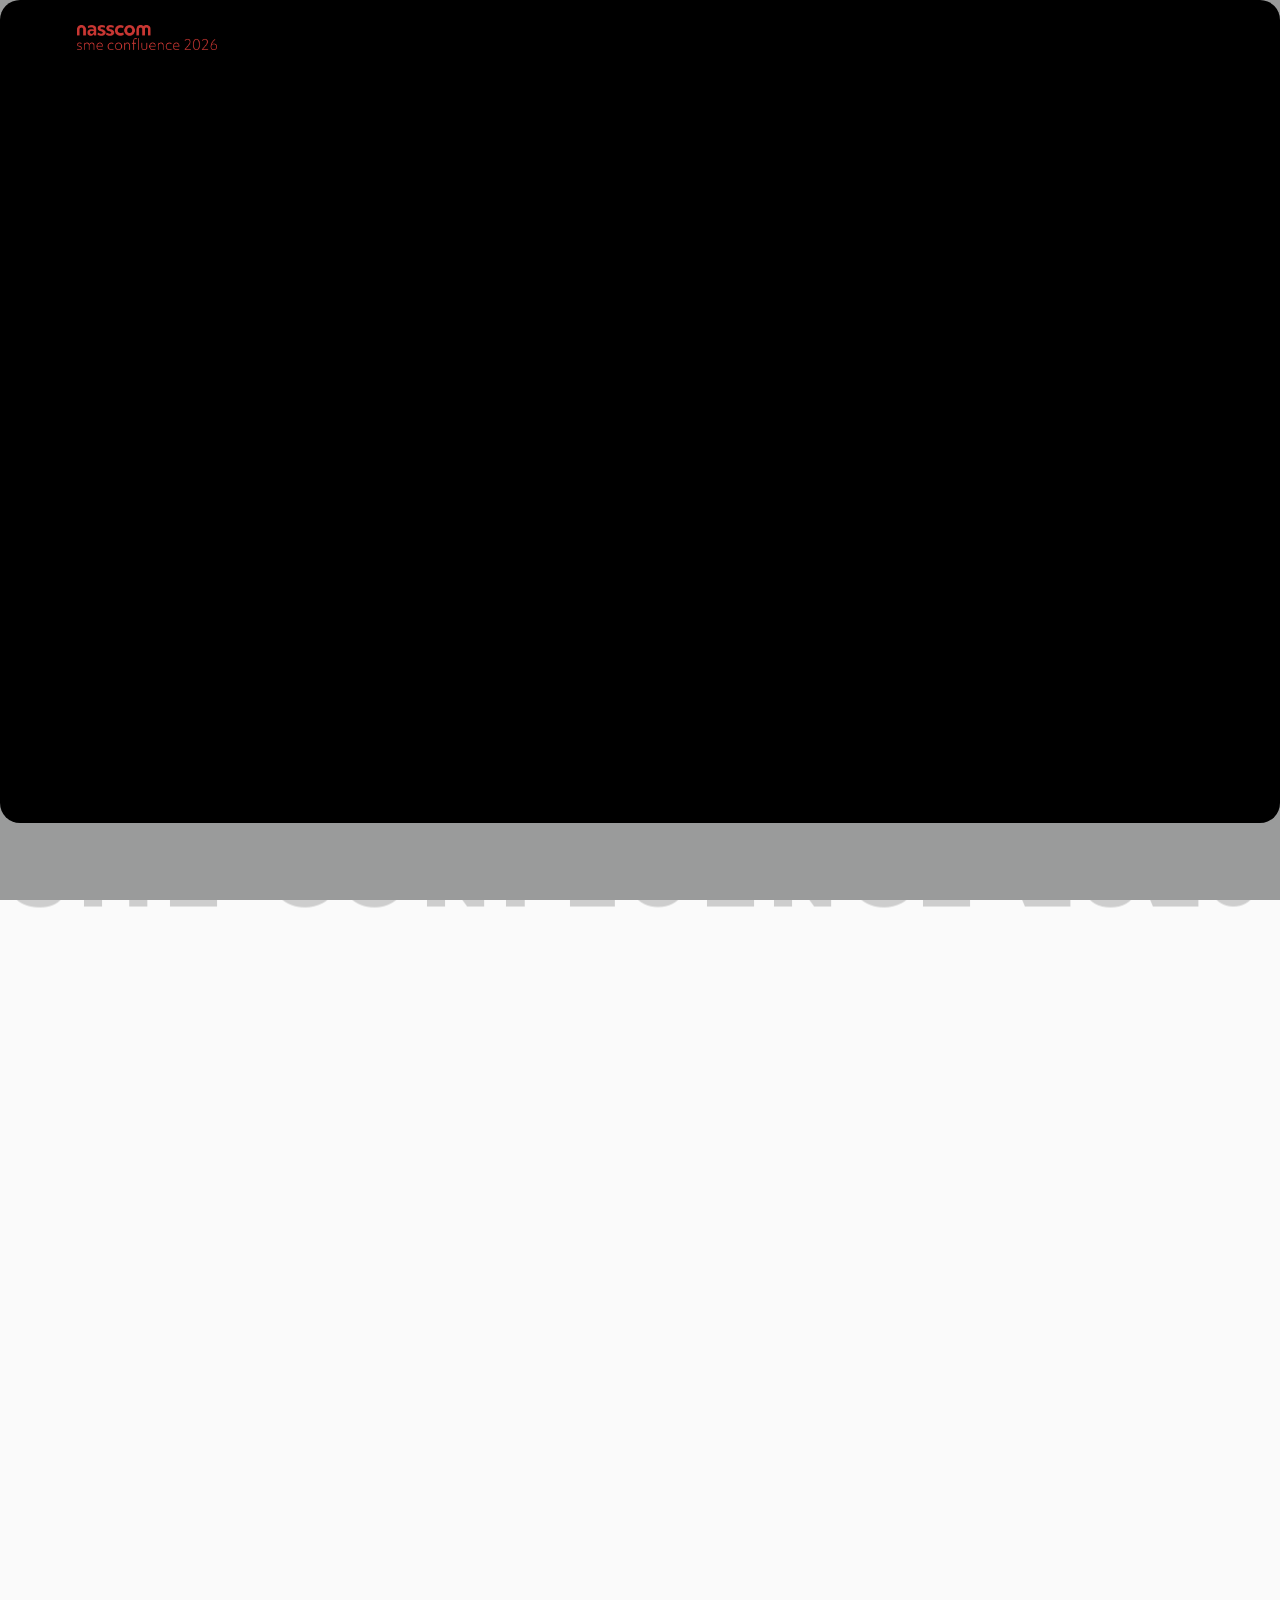
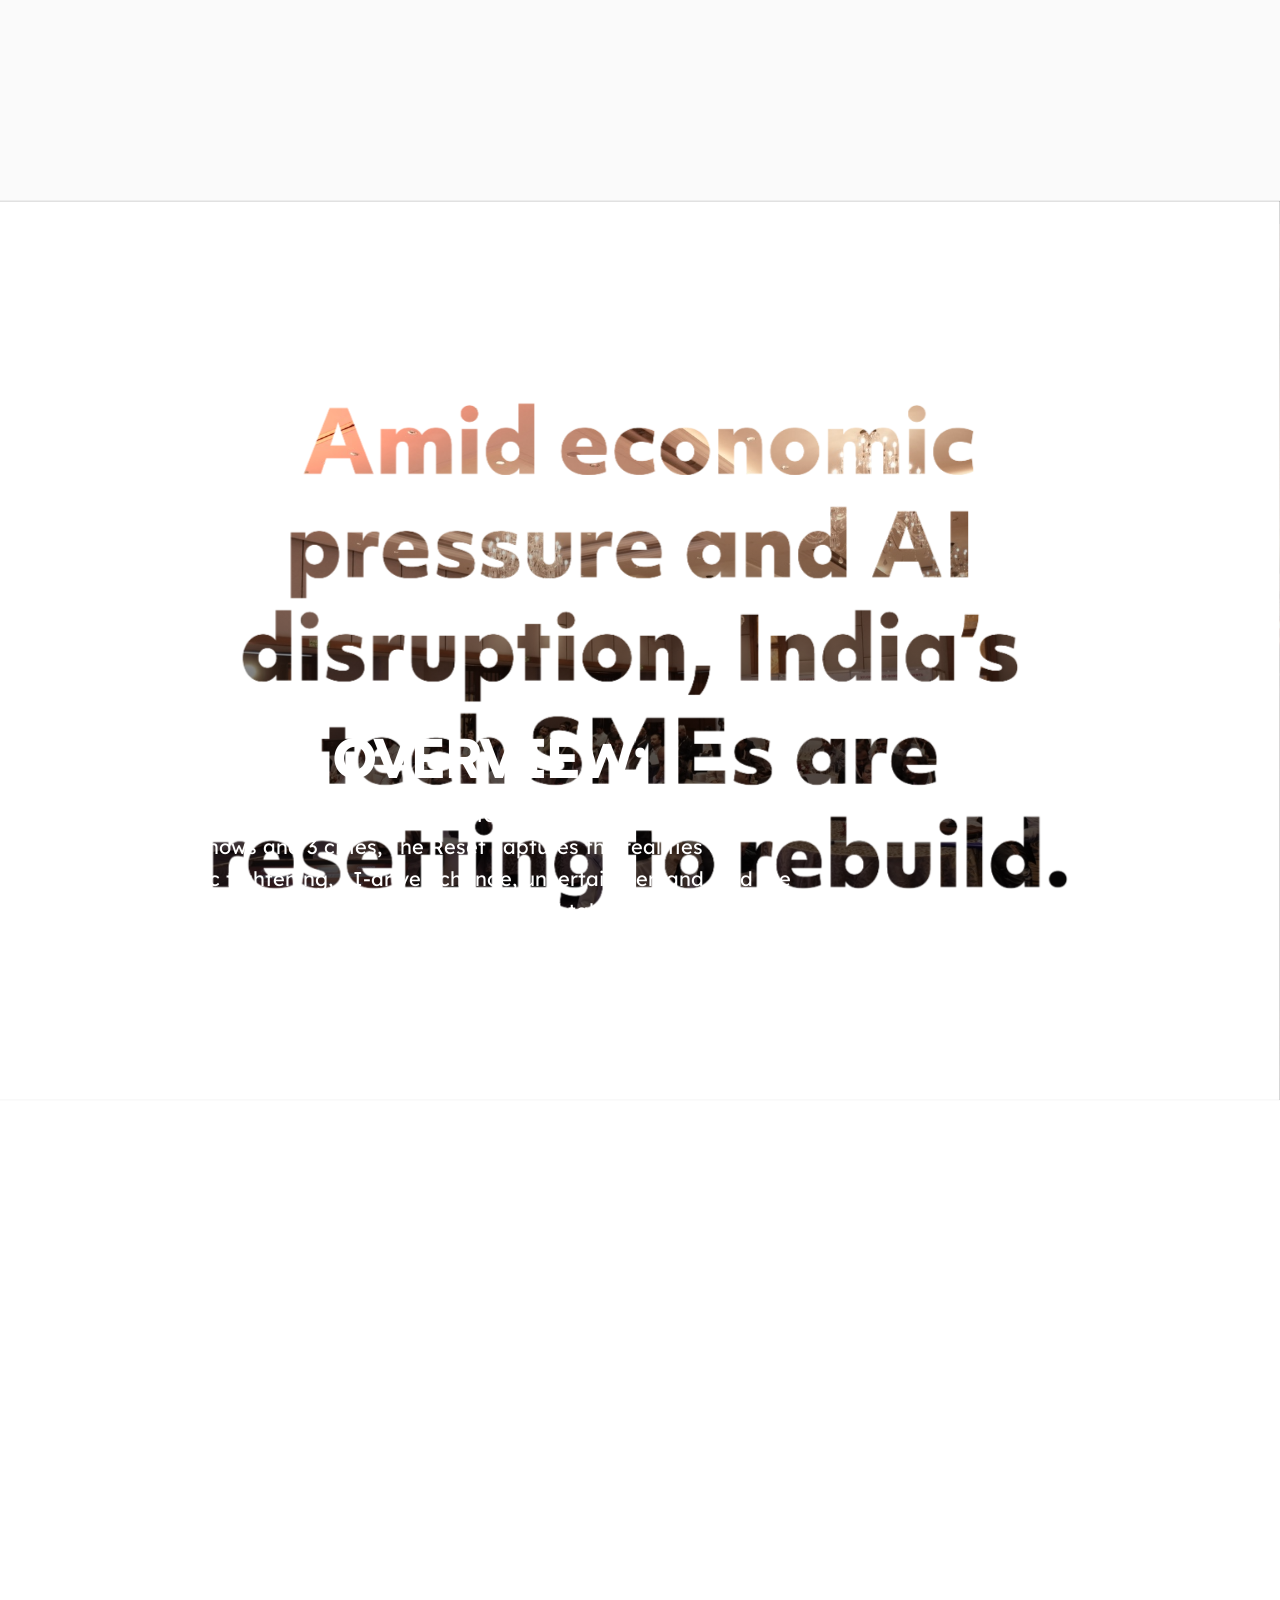
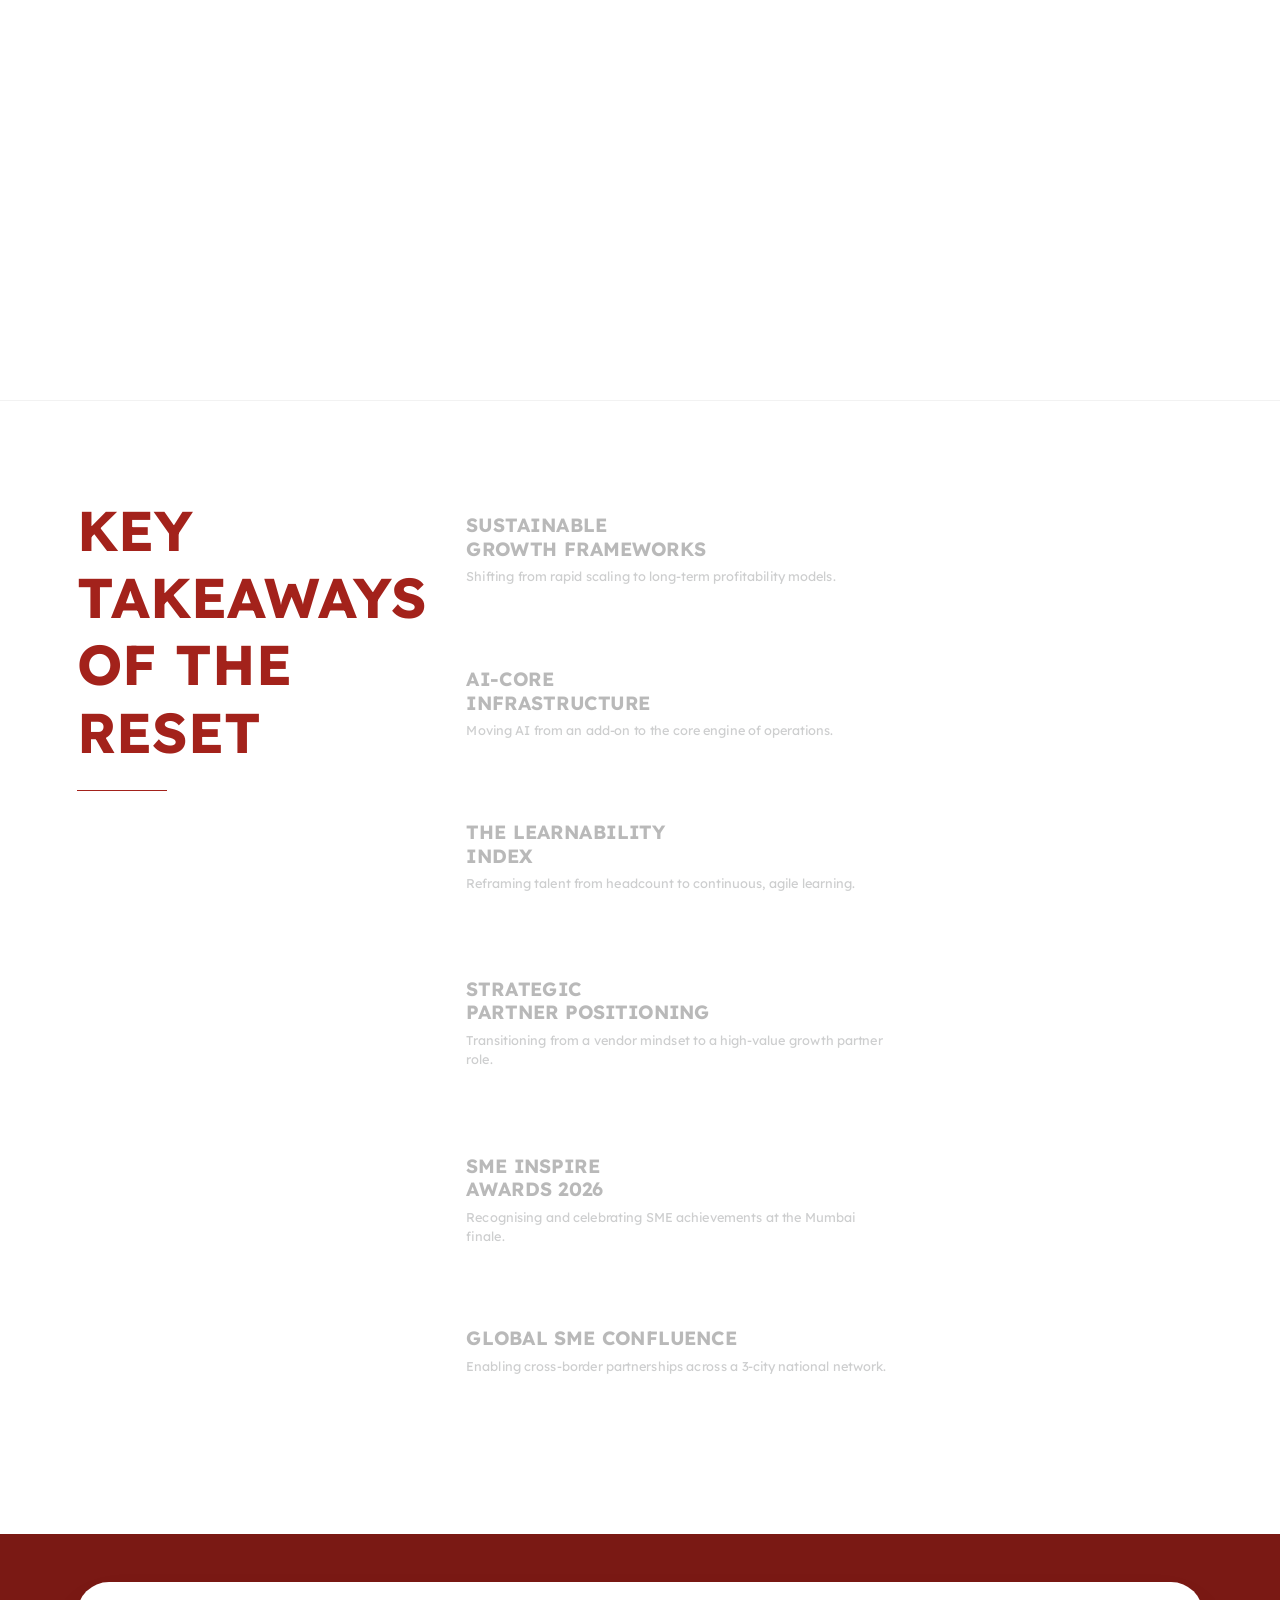
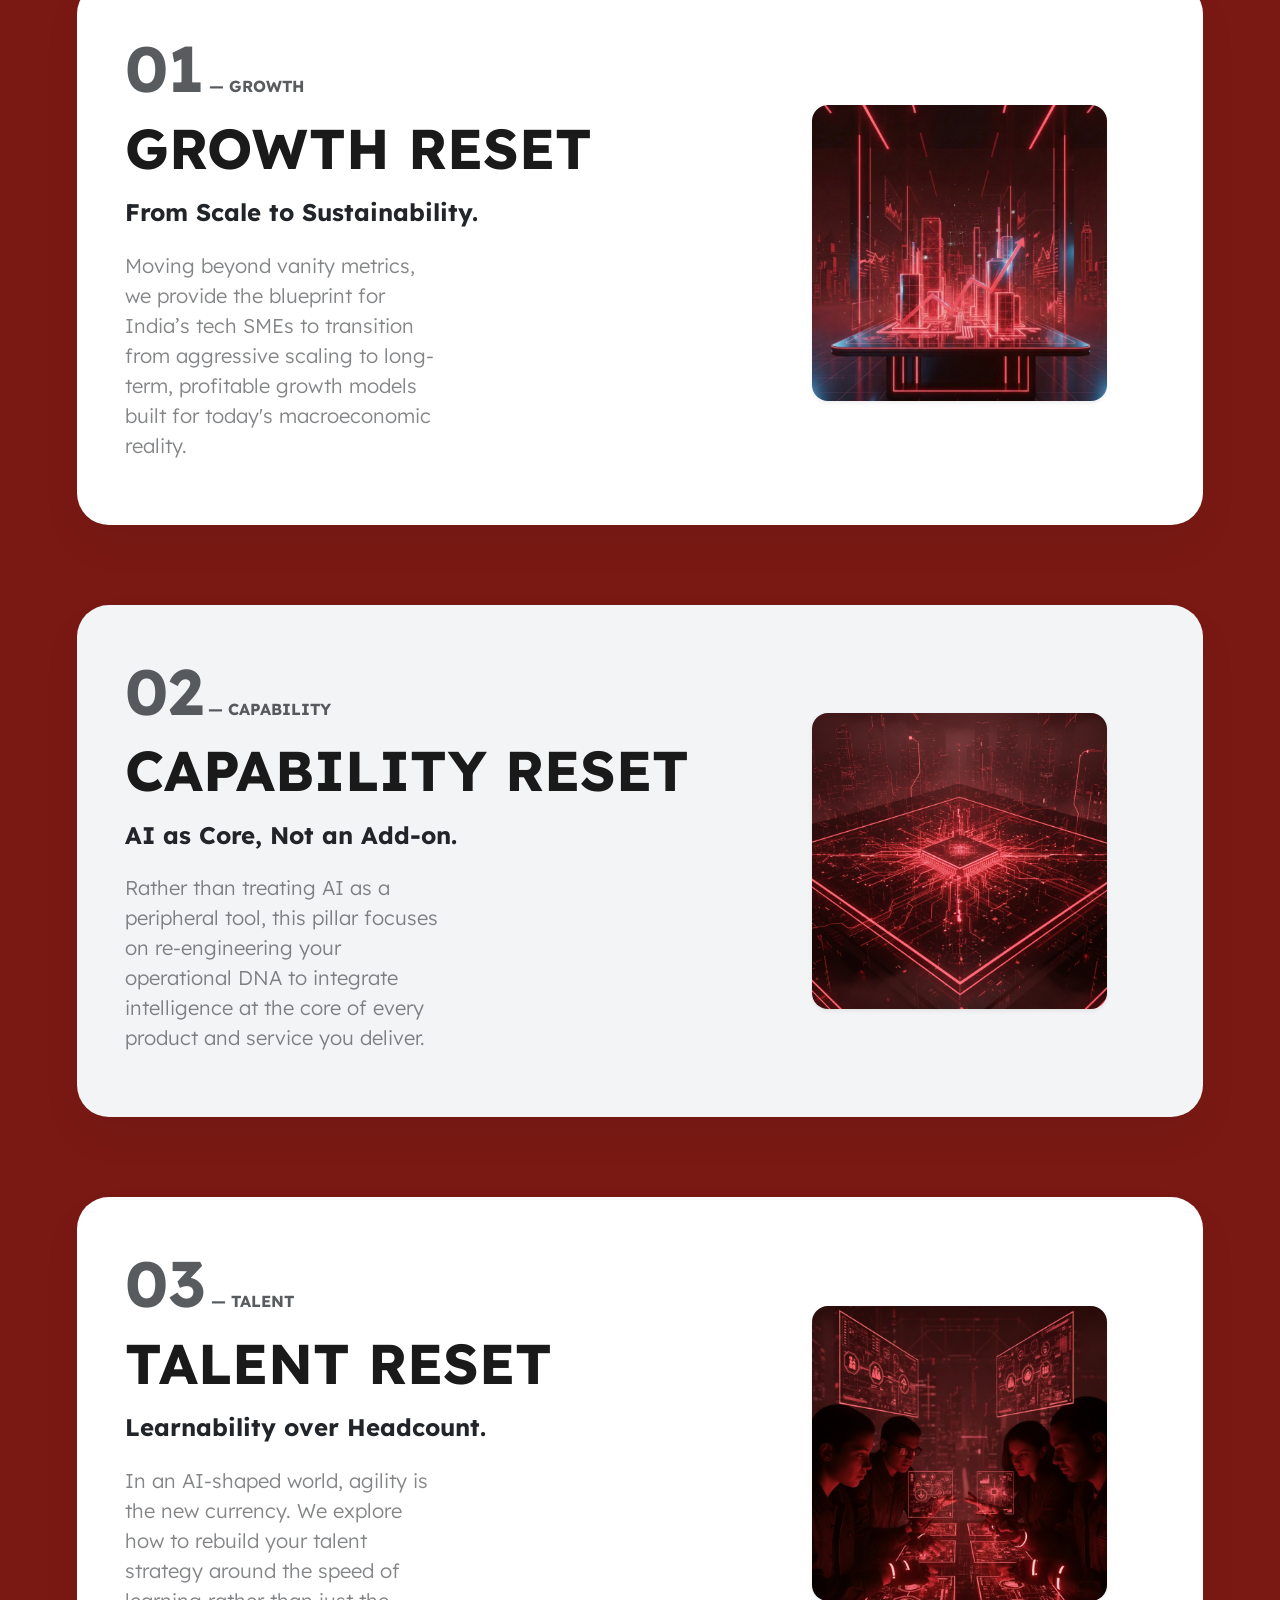
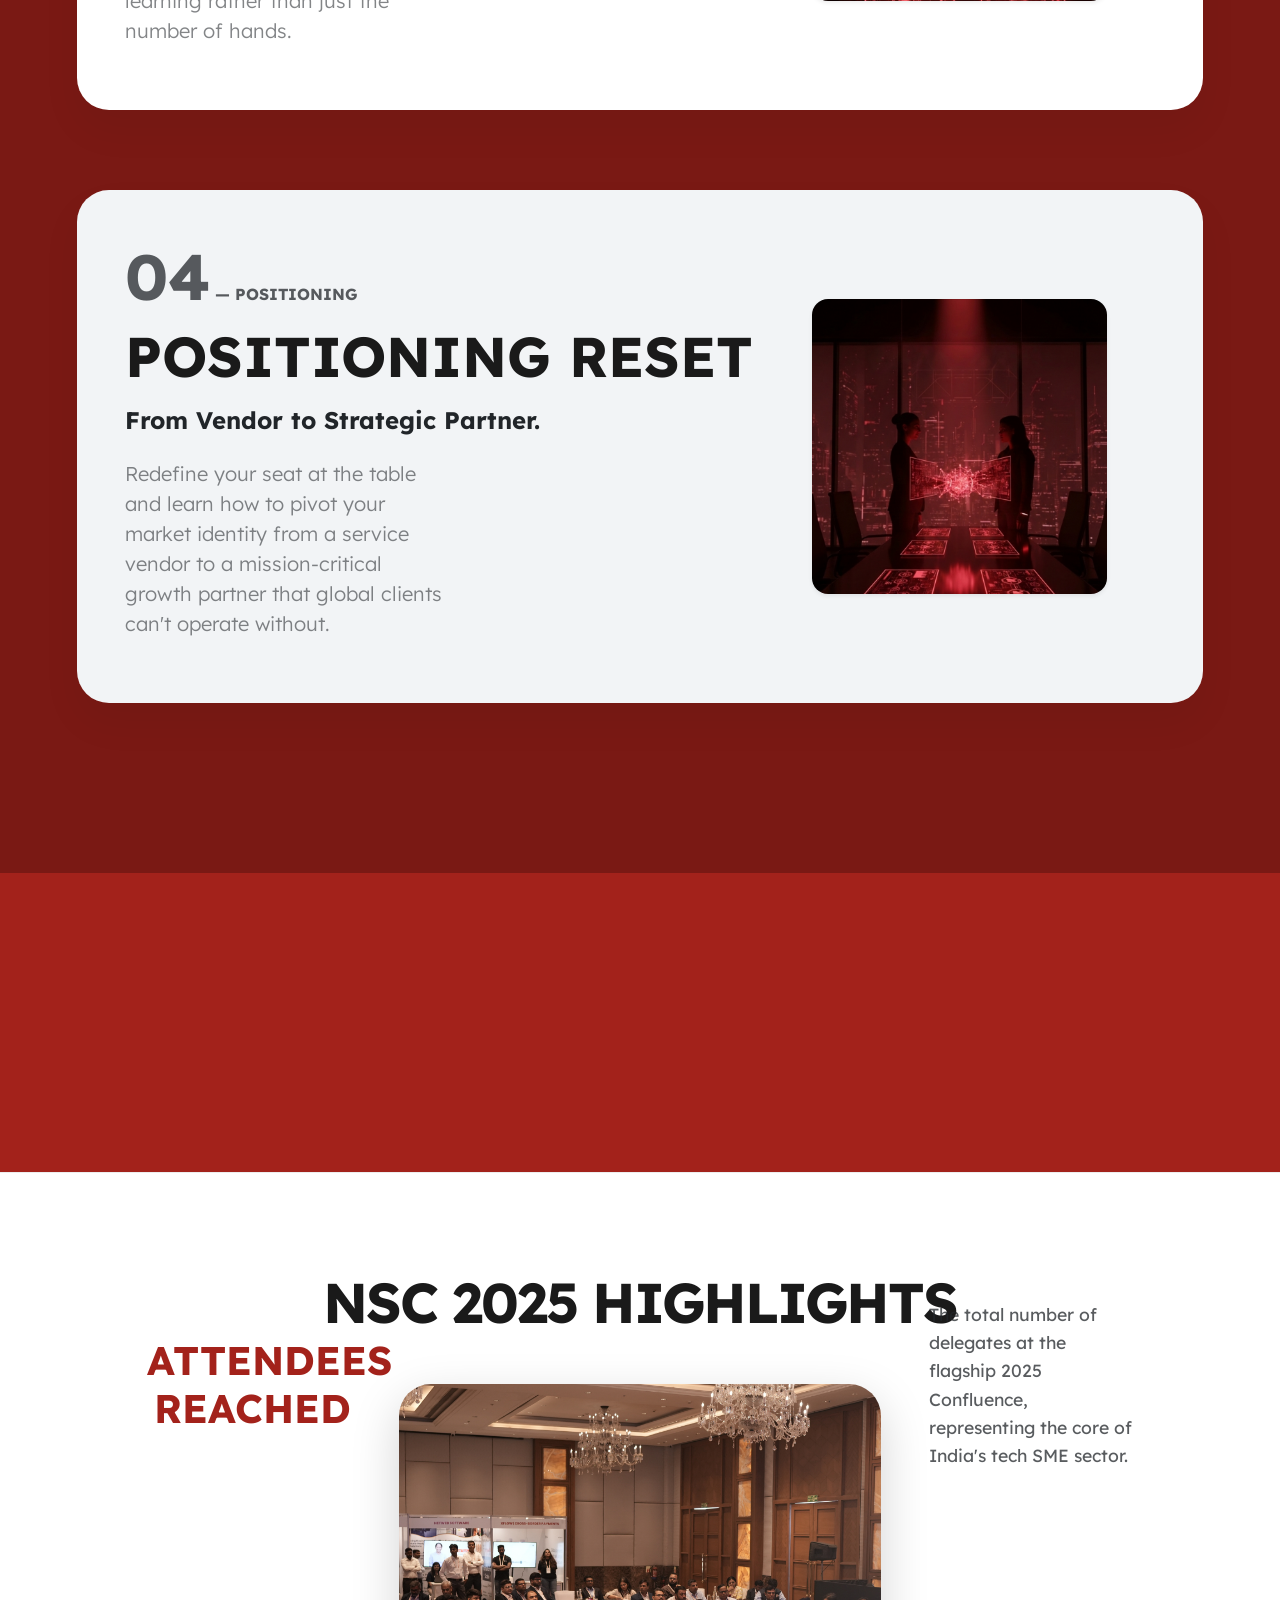
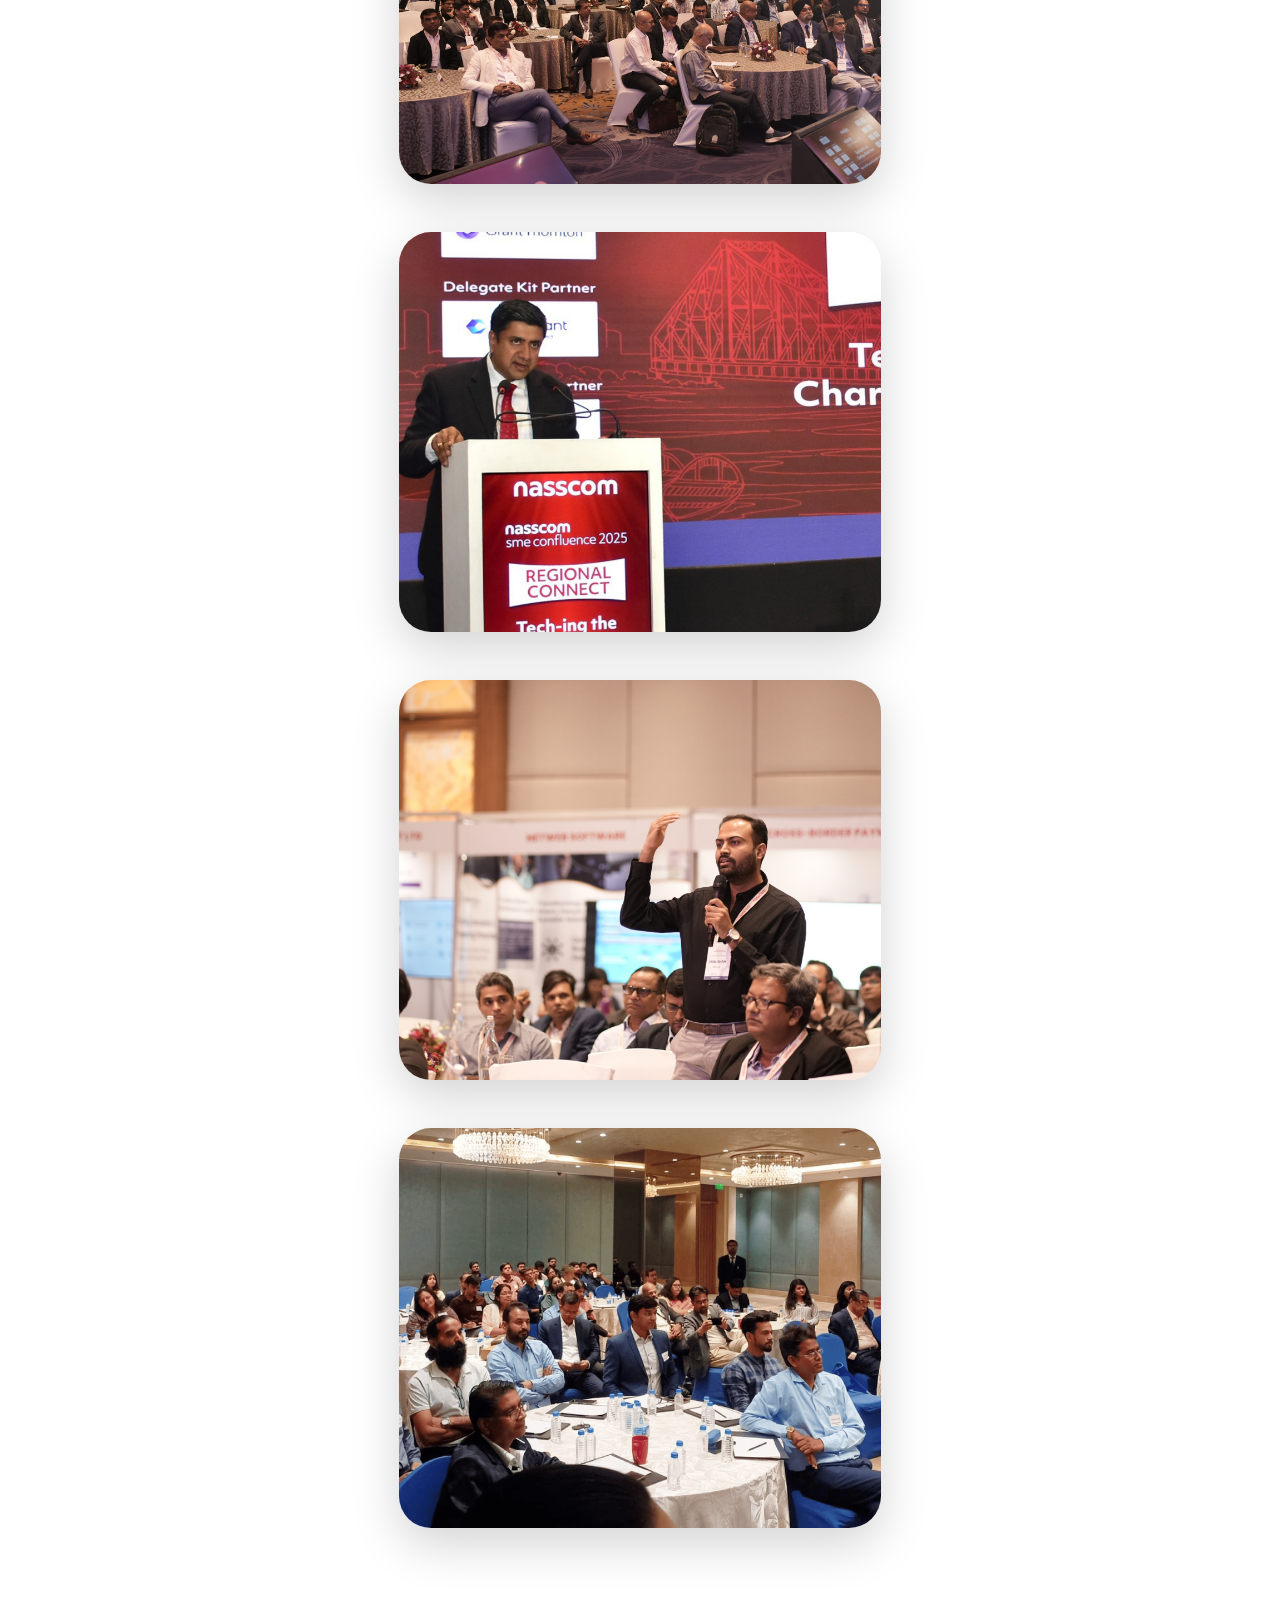
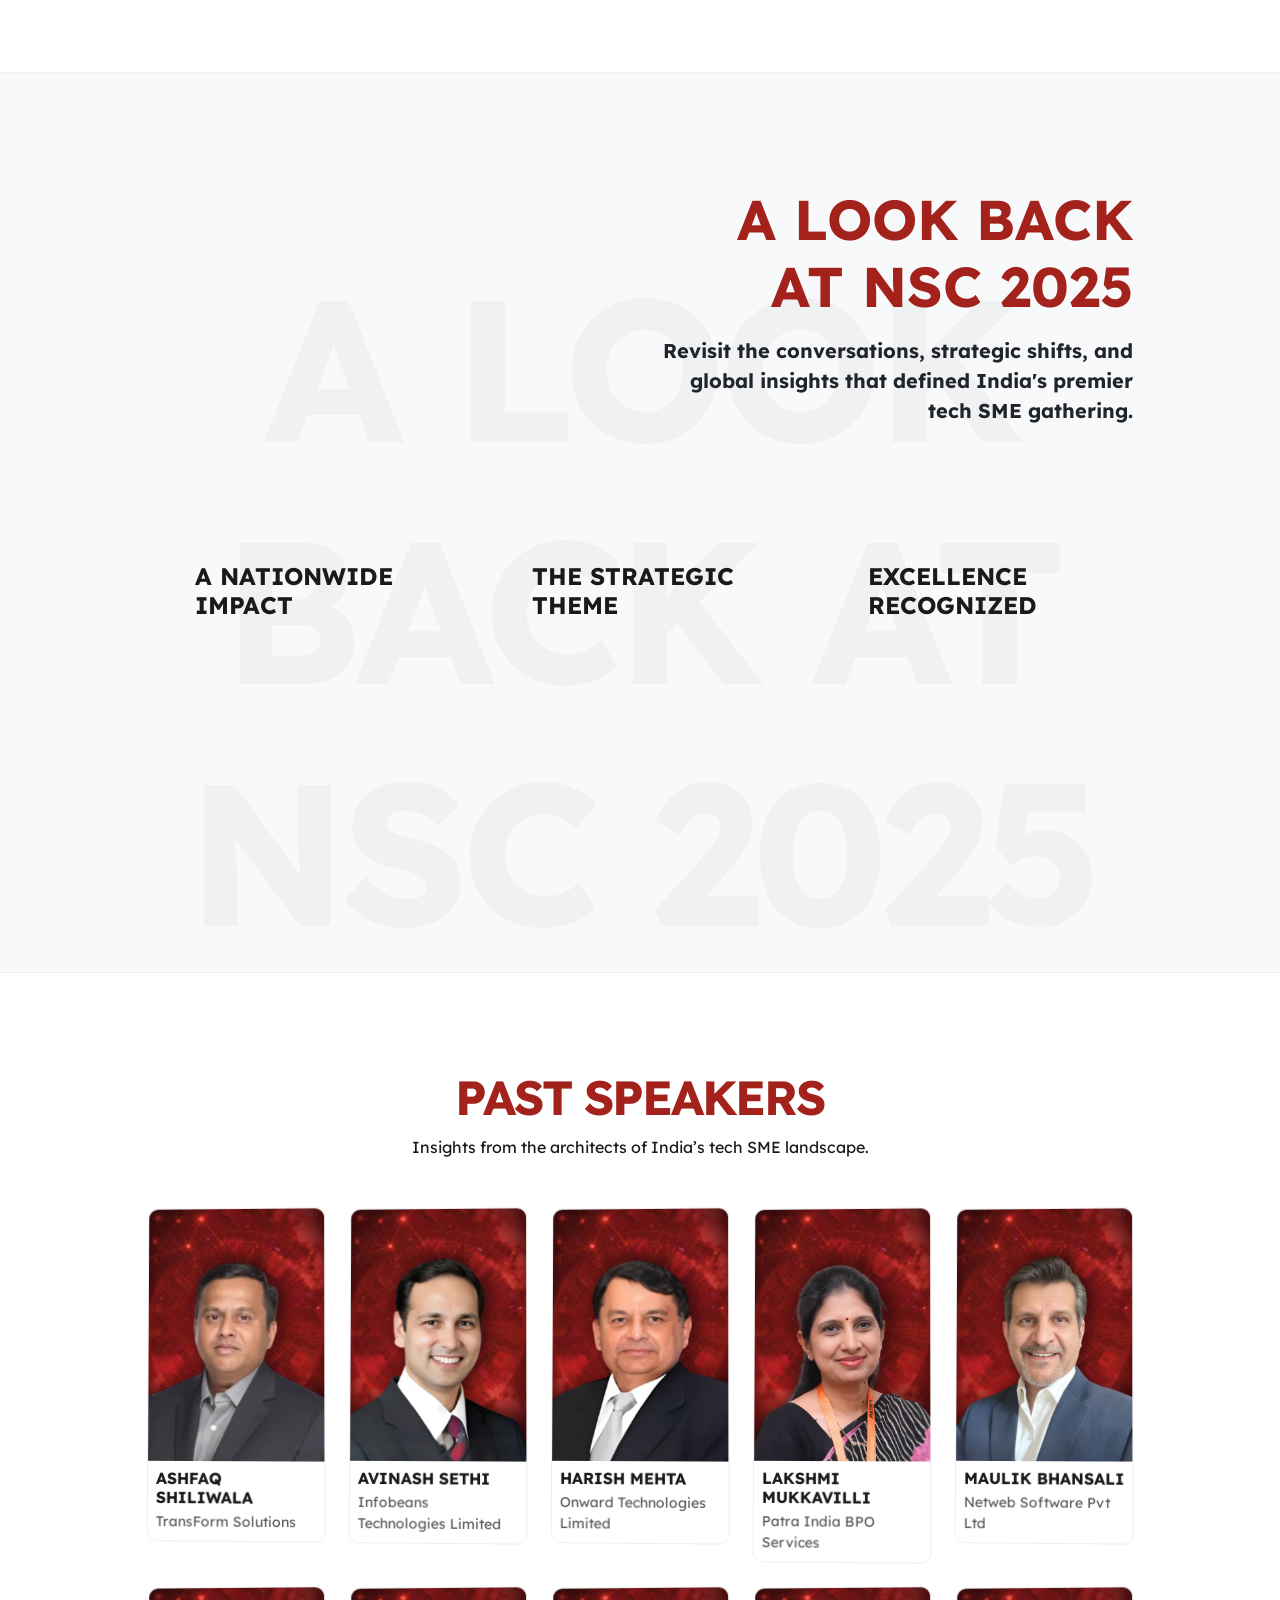
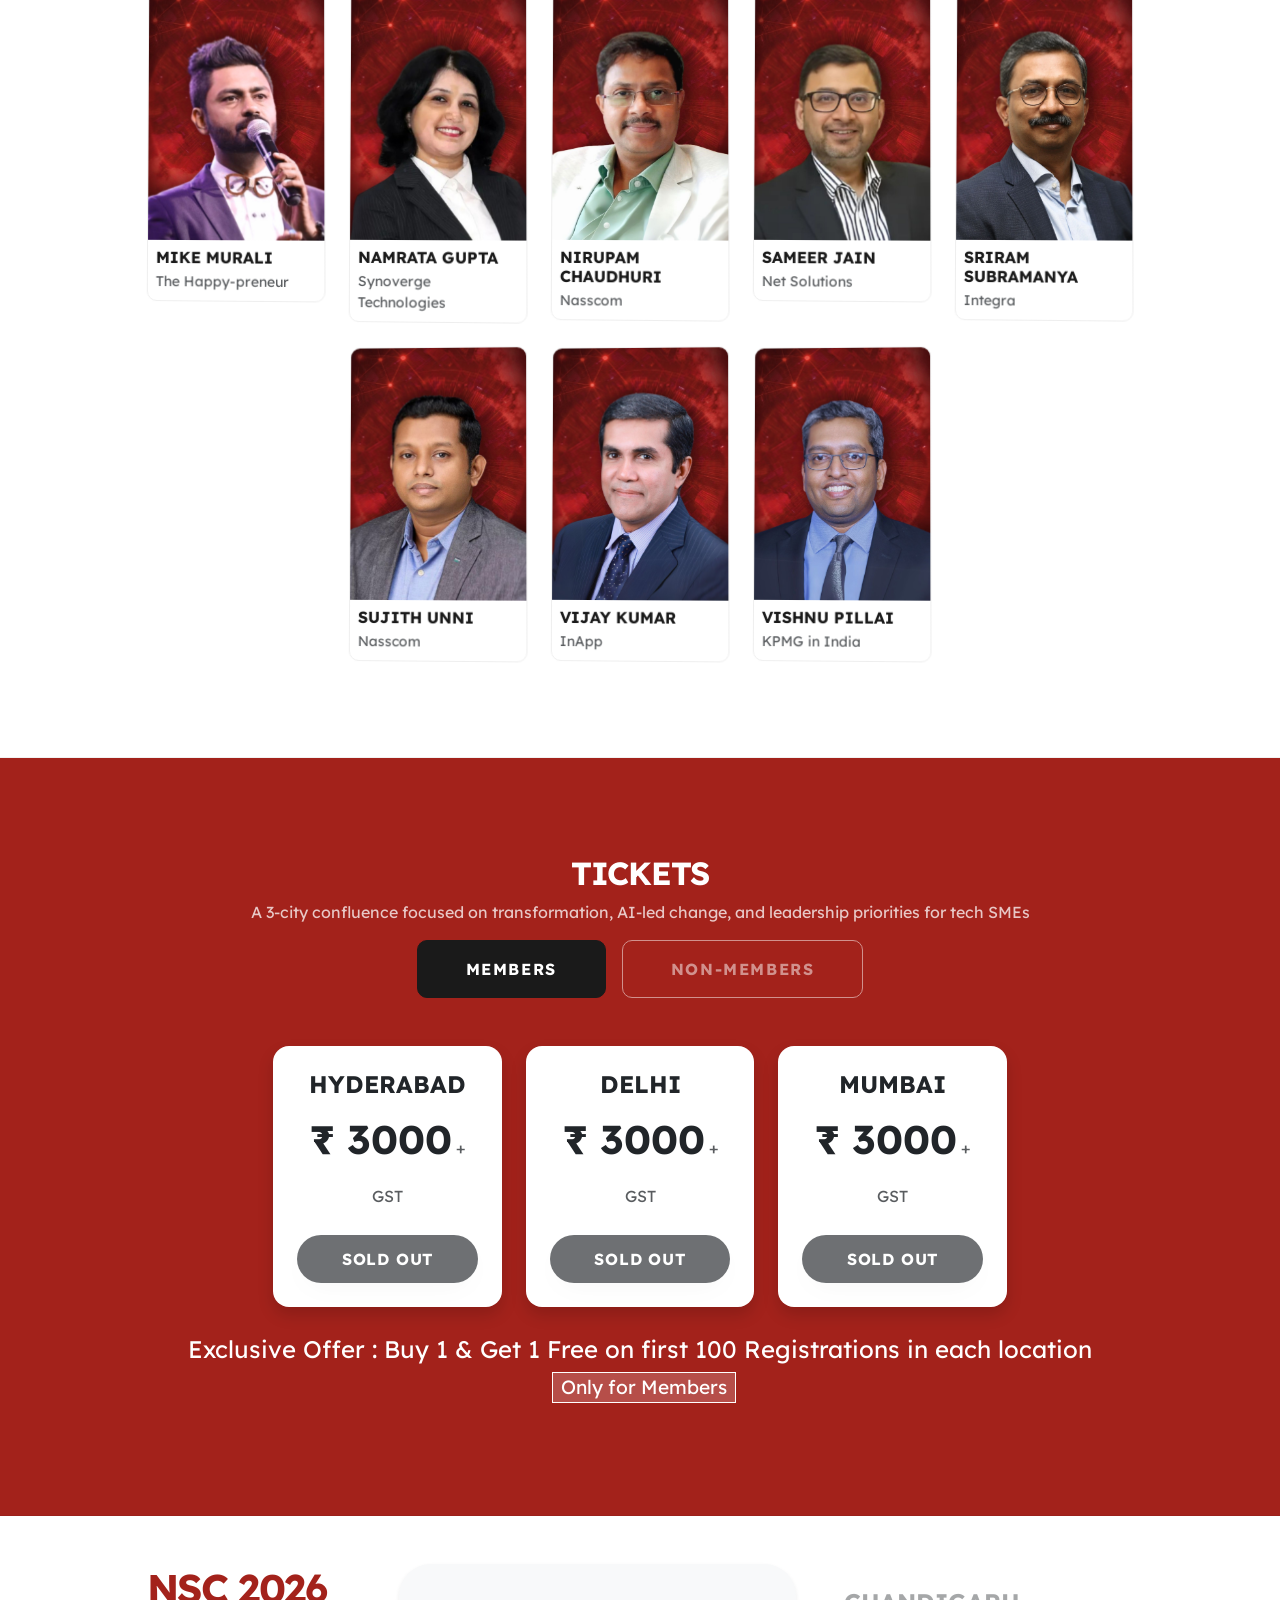
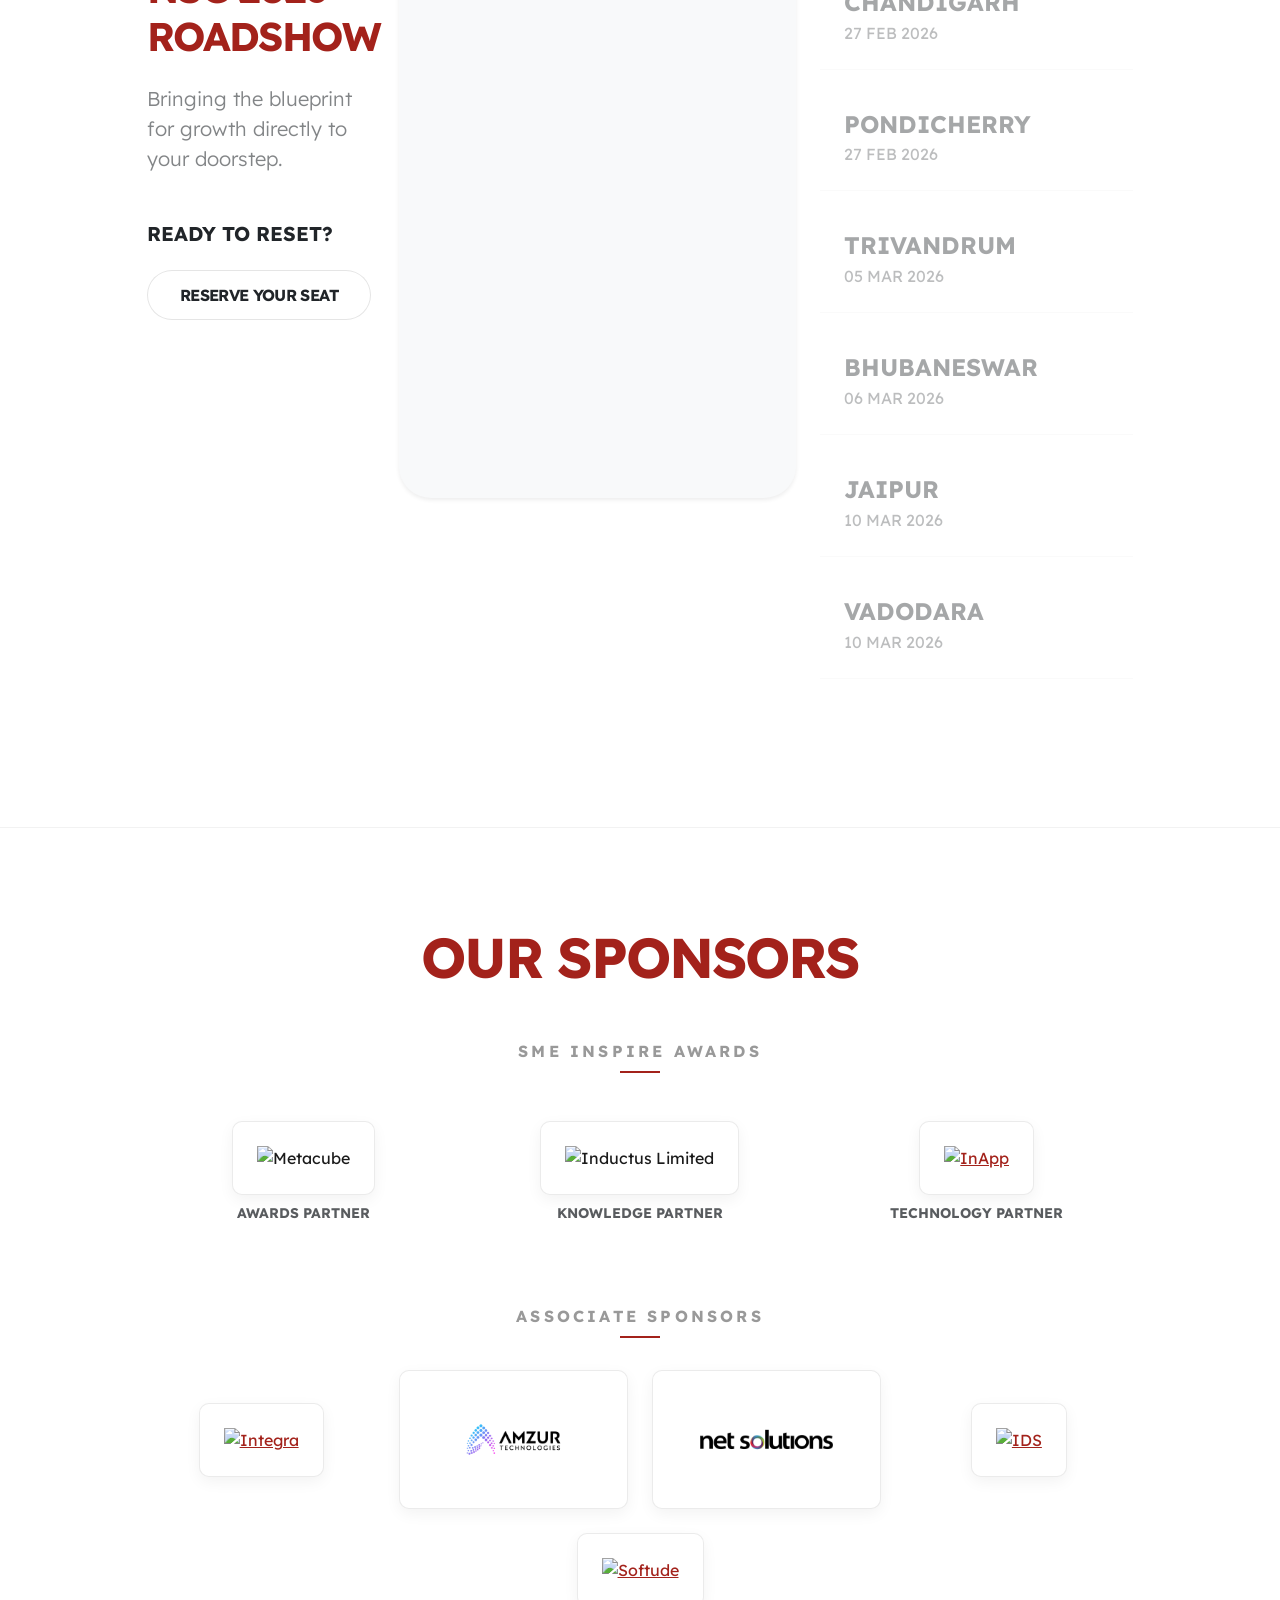
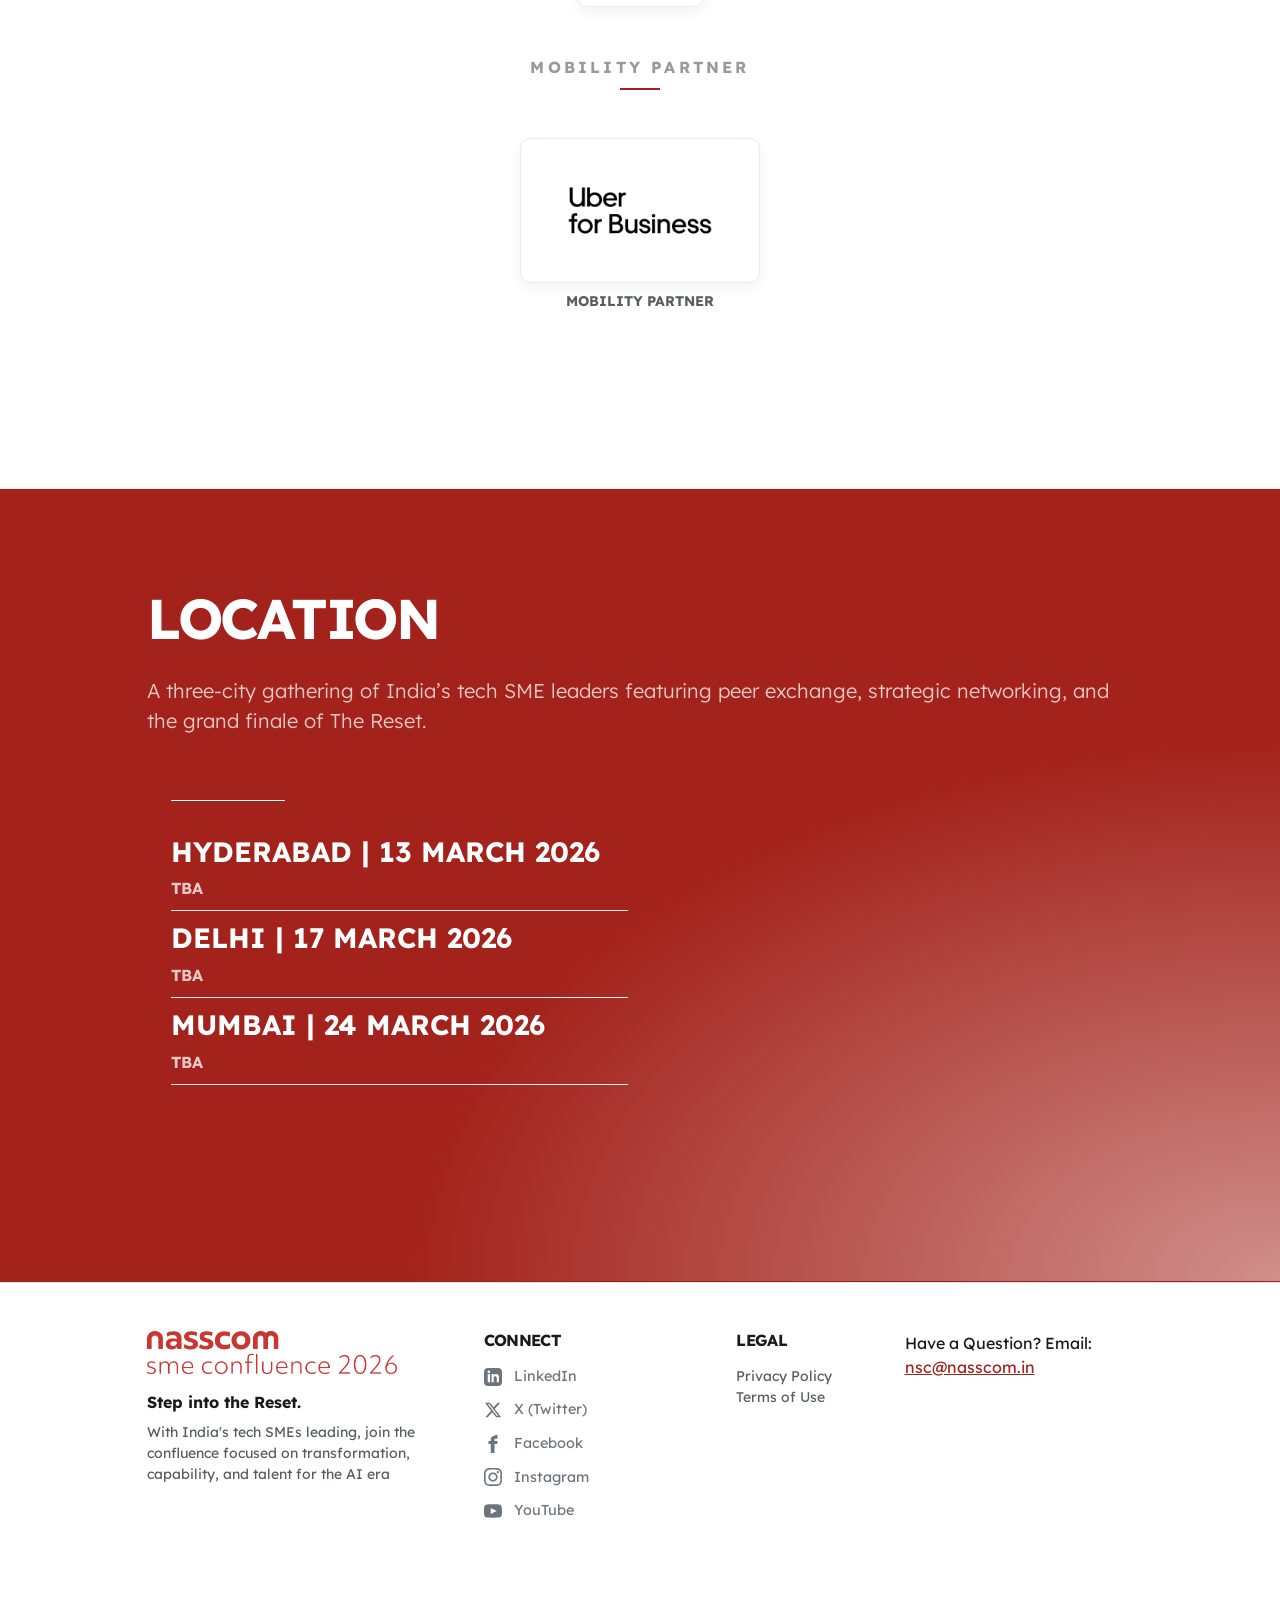
==== commit fc95fbbc: "other fixes" ====
--- a/index.html
+++ b/index.html
@@ -34,6 +34,11 @@
     <link href="https://fonts.googleapis.com/css2?family=Lexend:wght@100..900&display=swap" rel="stylesheet">
     <link rel="stylesheet" href="style.css" />
     <link rel="stylesheet" href="responsive.css" />
+
+    <!-- Google tag (gtag.js) -->
+    <script async src="https://www.googletagmanager.com/gtag/js?id=G-4SSQV1EGQM"></script>
+    <script> window.dataLayer = window.dataLayer || []; function gtag() { dataLayer.push(arguments); } gtag('js', new Date()); gtag('config', 'G-4SSQV1EGQM'); </script>
+
 
 </head>
 
@@ -171,51 +176,83 @@
                 <div class="col-lg-6">
                     <div class="blueprint-list">
                         <!-- Item 1 -->
-                        <div class="blueprint-item p-2 mb-5 rounded-4 bg-white border-0 d-flex flex-column gap-2"
+                        <div class="blueprint-item p-2 mb-5 rounded-4 bg-white border-0 d-flex align-items-start gap-3"
                             data-index="0">
-                            <h3 class="fw-bold text-uppercase mb-2 h4">Sustainable <br />Growth Frameworks</h3>
-                            <p class="text-muted   mb-0">Shifting from rapid scaling to long-term profitability
-                                models.</p>
+                            <div class="d-lg-none flex-shrink-0">
+                                <img src="assets/the-reset-(icon)/icon_sustainable-growth-frameworks.png" width="60"
+                                    alt="">
+                            </div>
+                            <div class="flex-grow-1">
+                                <h3 class="fw-bold text-uppercase mb-2 h4">Sustainable <br />Growth Frameworks</h3>
+                                <p class="text-muted mb-0">Shifting from rapid scaling to long-term profitability
+                                    models.</p>
+                            </div>
                         </div>
 
                         <!-- Item 2 -->
-                        <div class="blueprint-item p-2 mb-5 rounded-4 bg-white border-0 d-flex flex-column gap-2"
+                        <div class="blueprint-item p-2 mb-5 rounded-4 bg-white border-0 d-flex align-items-start gap-3"
                             data-index="1">
-                            <h3 class="fw-bold text-uppercase mb-2 h4">AI-Core <br />Infrastructure</h3>
-                            <p class="text-muted  mb-0">Moving AI from an add-on to the core engine of operations.
-                            </p>
+                            <div class="d-lg-none flex-shrink-0">
+                                <img src="assets/the-reset-(icon)/icon_ai-core-infrastructure.png" width="60" alt="">
+                            </div>
+                            <div class="flex-grow-1">
+                                <h3 class="fw-bold text-uppercase mb-2 h4">AI-Core <br />Infrastructure</h3>
+                                <p class="text-muted mb-0">Moving AI from an add-on to the core engine of operations.
+                                </p>
+                            </div>
                         </div>
 
                         <!-- Item 3 -->
-                        <div class="blueprint-item p-2 mb-5 rounded-4 bg-white border-0 d-flex flex-column gap-2"
+                        <div class="blueprint-item p-2 mb-5 rounded-4 bg-white border-0 d-flex align-items-start gap-3"
                             data-index="2">
-                            <h3 class="fw-bold text-uppercase mb-2 h4">The Learnability <br />Index</h3>
-                            <p class="text-muted  mb-0">Reframing talent from headcount to continuous, agile
-                                learning.</p>
+                            <div class="d-lg-none flex-shrink-0">
+                                <img src="assets/the-reset-(icon)/icon_the-learnability-index.png" width="60" alt="">
+                            </div>
+                            <div class="flex-grow-1">
+                                <h3 class="fw-bold text-uppercase mb-2 h4">The Learnability <br />Index</h3>
+                                <p class="text-muted mb-0">Reframing talent from headcount to continuous, agile
+                                    learning.</p>
+                            </div>
                         </div>
 
                         <!-- Item 4 -->
-                        <div class="blueprint-item p-2 mb-5 rounded-4 bg-white border-0 d-flex flex-column gap-2"
+                        <div class="blueprint-item p-2 mb-5 rounded-4 bg-white border-0 d-flex align-items-start gap-3"
                             data-index="3">
-                            <h3 class="fw-bold text-uppercase mb-2 h4">Strategic <br />Partner Positioning</h3>
-                            <p class="text-muted  mb-0">Transitioning from a vendor mindset to a high-value growth
-                                partner role.</p>
+                            <div class="d-lg-none flex-shrink-0">
+                                <img src="assets/the-reset-(icon)/icon_strategic-partner-positioning.png" width="60"
+                                    alt="">
+                            </div>
+                            <div class="flex-grow-1">
+                                <h3 class="fw-bold text-uppercase mb-2 h4">Strategic <br />Partner Positioning</h3>
+                                <p class="text-muted mb-0">Transitioning from a vendor mindset to a high-value growth
+                                    partner role.</p>
+                            </div>
                         </div>
 
                         <!-- Item 5 -->
-                        <div class="blueprint-item p-2 mb-5 rounded-4 bg-white border-0 d-flex flex-column gap-2"
+                        <div class="blueprint-item p-2 mb-5 rounded-4 bg-white border-0 d-flex align-items-start gap-3"
                             data-index="4">
-                            <h3 class="fw-bold text-uppercase mb-2 h4">SME Inspire<br /> Awards 2026</h3>
-                            <p class="text-muted  mb-0">Recognising and celebrating SME achievements at the Mumbai
-                                finale.</p>
+                            <div class="d-lg-none flex-shrink-0">
+                                <img src="assets/the-reset-(icon)/icon_sme-inspire-awards-2026.png" width="60" alt="">
+                            </div>
+                            <div class="flex-grow-1">
+                                <h3 class="fw-bold text-uppercase mb-2 h4">SME Inspire<br /> Awards 2026</h3>
+                                <p class="text-muted mb-0">Recognising and celebrating SME achievements at the Mumbai
+                                    finale.</p>
+                            </div>
                         </div>
 
                         <!-- Item 6 -->
-                        <div class="blueprint-item p-2 mb-5 rounded-4 bg-white border-0 d-flex flex-column gap-2"
+                        <div class="blueprint-item p-2 mb-5 rounded-4 bg-white border-0 d-flex align-items-start gap-3"
                             data-index="5">
-                            <h3 class="fw-bold text-uppercase mb-2 h4">Global SME Confluence</h3>
-                            <p class="text-muted  mb-0">Enabling cross-border partnerships across a 3-city national
-                                network.</p>
+                            <div class="d-lg-none flex-shrink-0">
+                                <img src="assets/the-reset-(icon)/icon_global-sme-confluence.png" width="60" alt="">
+                            </div>
+                            <div class="flex-grow-1">
+                                <h3 class="fw-bold text-uppercase mb-2 h4">Global SME Confluence</h3>
+                                <p class="text-muted mb-0">Enabling cross-border partnerships across a 3-city national
+                                    network.</p>
+                            </div>
                         </div>
                     </div>
                 </div>
@@ -257,7 +294,7 @@
 
             <!-- Card 01 -->
             <div class="stack-card p-5 d-flex align-items-center rounded-5 border-0  bg-white">
-                <div class="row w-100 g-5 align-items-center">
+                <div class="row w-100 g-0 g-md-5 align-items-center flex-column-reverse flex-lg-row">
                     <div class="col-lg-8">
                         <h6 class="text-muted fw-bold mb-2 text-uppercase letter-spacing-2"><span>01</span> — Growth
                         </h6>
@@ -281,7 +318,7 @@
             <!-- Card 02 -->
             <div class="stack-card p-5 d-flex align-items-center rounded-5 border-0 "
                 style="background-color: #f2f4f6;">
-                <div class="row w-100 g-5 align-items-center">
+                <div class="row w-100 g-0 g-md-5 align-items-center flex-column-reverse flex-lg-row">
                     <div class="col-lg-8">
                         <h6 class="text-muted fw-bold mb-2 text-uppercase letter-spacing-2"> <span>02</span> —
                             Capability</h6>
@@ -304,7 +341,7 @@
 
             <!-- Card 03 -->
             <div class="stack-card p-5 d-flex align-items-center rounded-5 border-0  bg-white">
-                <div class="row w-100 g-5 align-items-center">
+                <div class="row w-100 g-0 g-md-5 align-items-center flex-column-reverse flex-lg-row">
                     <div class="col-lg-8">
                         <h6 class="text-muted fw-bold mb-2 text-uppercase letter-spacing-2"><span>03</span> — Talent
                         </h6>
@@ -327,7 +364,7 @@
             <!-- Card 04 -->
             <div class="stack-card p-5 d-flex align-items-center rounded-5 border-0 "
                 style="background-color: #f2f4f6;">
-                <div class="row w-100 g-5 align-items-center">
+                <div class="row w-100 g-0 g-md-5 align-items-center flex-column-reverse flex-lg-row">
                     <div class="col-lg-8">
                         <h6 class="text-muted fw-bold mb-2 text-uppercase letter-spacing-2"><span>04</span> —
                             Positioning</h6>
@@ -370,10 +407,7 @@
                             <p class="text-muted mb-0">
                                 For queries, write to <strong>smeinspire@nasscom.in</strong>
                             </p> -->
-                            <p class="small text-dark mt-4 mb-0 fw-bold">
-                                Awards Partner:
-                                <img src="assets/awards/awards-partner.png" class="img-fluid w-100 " />
-                            </p>
+
                         </div>
                     </div>
 
@@ -385,10 +419,15 @@
 
                         <div class="award-list-item">
                             <p class="text-muted mb-0">
-                                A national awards programme for technology MSMEs, featuring 21 categories across Rising
-                                Stars (₹0–20 Cr) and Scalers (₹20–250 Cr), recognising Business Excellence, Technology
-                                Excellence, and Special Recognition. Includes 2 additional awards for manufacturing and
-                                services SMEs for outstanding technology implementation.
+
+                                A national awards programme for <strong>technology MSMEs</strong>, featuring
+                                <strong>21 categories</strong> across <strong>Rising Stars (₹0&ndash;20 Cr)</strong> and
+                                <strong>Scalers (₹20&ndash;250 Cr)</strong>, recognising <strong>Business
+                                    Excellence</strong>, <strong>Technology Excellence</strong>, and <strong>Special
+                                    Recognition</strong>. Includes <strong>2 additional awards</strong> for
+                                <strong>manufacturing and services SMEs</strong> for outstanding <strong>technology
+                                    implementation</strong>.
+
                             </p>
                         </div>
                         <div class="mt-1 text-left">
@@ -396,44 +435,13 @@
                             <p class="text-muted mb-0 mt-1">
                                 For queries, write to <strong>smeinspire@nasscom.in</strong>
                             </p>
-                        </div>
-
-                        <!-- <div class="award-list-item">
-                            <h5 class="fw-bold text-uppercase mb-2">Programme Overview</h5>
-                            <p class="text-muted mb-0">
-                                Exclusively for technology MSMEs, featuring 21 awards dedicated to organisations
-                                operating
-                                within the tech ecosystem.
+                            <p class="small text-dark mt-4 mb-0 fw-bold">
+                                Awards Partner:
+                                <img src="assets/awards/awards-partner.png" class="img-fluid w-100 " />
                             </p>
                         </div>
 
-                        <div class="award-list-item">
-                            <h5 class="fw-bold text-uppercase mb-1">Segmented by Scale</h5>
-                            <p class="text-muted mb-0">
-                                Award categories structured across two turnover-based segments to ensure fair
-                                representation:
-                                <br><strong>The Rising Stars</strong> (₹0–20 Cr.)
-                                <br><strong>The Scalers</strong> (₹20–250 Cr.)
-                            </p>
-                        </div>
-
-                        <div class="award-list-item">
-                            <h5 class="fw-bold text-uppercase mb-1">Categories of Excellence</h5>
-                            <p class="text-muted mb-0">
-                                Recognition across three core dimensions:<br />
-                                Business Excellence Awards
-                                | Technology Excellence Awards
-                                | Special Recognition Awards
-                            </p>
-                        </div>
-
-                        <div class="award-list-item">
-                            <h5 class="fw-bold text-uppercase mb-1">Additional Sector Recognition</h5>
-                            <p class="text-muted mb-0">
-                                Two exclusive awards for SMEs from the manufacturing and services sectors, recognising
-                                excellence in technology implementation initiatives.
-                            </p>
-                        </div> -->
+
 
 
 
@@ -447,7 +455,7 @@
     <!-- Section 7: Impact Momentum -->
     <section id="impact" class="py-5 bg-white border-bottom">
         <div class="container py-5">
-            <h2 class="display-4 fw-bold text-uppercase ls-tight mb-5 text-center">The Momentum So Far</h2>
+            <h2 class="display-4 fw-bold text-uppercase ls-tight mb-5 text-center">NSC 2025 Highlights</h2>
 
             <div class="row">
                 <!-- Left Column: Sticky Title -->
@@ -632,8 +640,9 @@
 
             <h2 class="display-5 text-primary fw-bold text-uppercase ls-tight">Past Speakers</h2>
             <p>Insights from the architects of India’s tech SME landscape.</p>
-            <div class="row g-4 justify-content-center text-start speakers mt-4">
-                <div class="col-md-2">
+            <div
+                class="row row-cols-1 row-cols-sm-2 row-cols-md-3 row-cols-lg-5 g-4 justify-content-center text-start speakers mt-4">
+                <div class="col">
                     <div class="speaker-card">
                         <img src="assets/past-speaker/ashfaq-shiliwala_transform-solutions.jpg" alt="">
                         <div class="p-2">
@@ -642,7 +651,7 @@
                         </div>
                     </div>
                 </div>
-                <div class="col-md-2">
+                <div class="col">
                     <div class="speaker-card">
                         <img src="assets/past-speaker/avinash--sethi_infobeans--technologies-limited.jpg" alt="">
                         <div class="p-2">
@@ -651,7 +660,7 @@
                         </div>
                     </div>
                 </div>
-                <div class="col-md-2">
+                <div class="col">
                     <div class="speaker-card">
                         <img src="assets/past-speaker/harish-mehta_onward-technologies-limited.jpg" alt="">
                         <div class="p-2">
@@ -660,7 +669,7 @@
                         </div>
                     </div>
                 </div>
-                <div class="col-md-2">
+                <div class="col">
                     <div class="speaker-card">
                         <img src="assets/past-speaker/lakshmi-mukkavilli_patra-india-bpo-services.jpg" alt="">
                         <div class="p-2">
@@ -669,7 +678,7 @@
                         </div>
                     </div>
                 </div>
-                <div class="col-md-2">
+                <div class="col">
                     <div class="speaker-card">
                         <img src="assets/past-speaker/maulik-bhansali_netweb-software-pvt-ltd.jpg" alt="">
                         <div class="p-2">
@@ -678,7 +687,7 @@
                         </div>
                     </div>
                 </div>
-                <div class="col-md-2">
+                <div class="col">
                     <div class="speaker-card">
                         <img src="assets/past-speaker/mike-murali_the-happy-preneur.jpg" alt="">
                         <div class="p-2">
@@ -687,7 +696,7 @@
                         </div>
                     </div>
                 </div>
-                <div class="col-md-2">
+                <div class="col">
                     <div class="speaker-card">
                         <img src="assets/past-speaker/namrata-gupta_synoverge-technologies.jpg" alt="">
                         <div class="p-2">
@@ -696,7 +705,7 @@
                         </div>
                     </div>
                 </div>
-                <div class="col-md-2">
+                <div class="col">
                     <div class="speaker-card">
                         <img src="assets/past-speaker/nirupam-chaudhuri_nasscom.jpg" alt="">
                         <div class="p-2">
@@ -705,7 +714,7 @@
                         </div>
                     </div>
                 </div>
-                <div class="col-md-2">
+                <div class="col">
                     <div class="speaker-card">
                         <img src="assets/past-speaker/sameer-jain_net-solutions.jpg" alt="">
                         <div class="p-2">
@@ -714,7 +723,7 @@
                         </div>
                     </div>
                 </div>
-                <div class="col-md-2">
+                <div class="col">
                     <div class="speaker-card">
                         <img src="assets/past-speaker/sriram-subramanya_integra.jpg" alt="">
                         <div class="p-2">
@@ -723,7 +732,7 @@
                         </div>
                     </div>
                 </div>
-                <div class="col-md-2">
+                <div class="col">
                     <div class="speaker-card">
                         <img src="assets/past-speaker/sujith-unni_nasscom.jpg" alt="">
                         <div class="p-2">
@@ -732,7 +741,7 @@
                         </div>
                     </div>
                 </div>
-                <div class="col-md-2">
+                <div class="col">
                     <div class="speaker-card">
                         <img src="assets/past-speaker/vijay-kumar_inapp.jpg" alt="">
                         <div class="p-2">
@@ -741,7 +750,7 @@
                         </div>
                     </div>
                 </div>
-                <div class="col-md-2">
+                <div class="col">
                     <div class="speaker-card">
                         <img src="assets/past-speaker/vishnu-pillai_kpmg-in-india.jpg" alt="">
                         <div class="p-2">
@@ -985,7 +994,9 @@
                     </div>
                     <div class="col-md-4">
                         <div class="p-3">
-                            <img src="assets/sponsors/inapp.png" alt="InApp" class="sponsor-logo">
+                            <a href="https://inapp.com/" target="_blank" rel="noopener noreferrer">
+                                <img src="assets/sponsors/inapp.png" alt="InApp" class="sponsor-logo">
+                            </a>
                             <p class="small text-muted mt-2 fw-bold text-uppercase">Technology Partner</p>
                         </div>
                     </div>
@@ -998,23 +1009,48 @@
                 <div class="row justify-content-center align-items-center g-4">
                     <!-- Integra -->
                     <div class="col-6 col-md-3">
-                        <img src="assets/sponsors/integra.png" alt="Integra" class="sponsor-logo">
+                        <a href="https://integranxt.com/" target="_blank" rel="noopener noreferrer">
+                            <img src="assets/sponsors/integra.png" alt="Integra" class="sponsor-logo">
+                        </a>
                     </div>
                     <!-- Amzur -->
                     <div class="col-6 col-md-3">
-                        <img src="assets/sponsors/amzur-technologies.png" alt="Amzur" class="sponsor-logo">
+                        <a href="https://amzur.com/" target="_blank" rel="noopener noreferrer">
+                            <img src="assets/sponsors/amzur-technologies.png" alt="Amzur" class="sponsor-logo">
+                        </a>
                     </div>
                     <!-- Net Solutions -->
                     <div class="col-6 col-md-3">
-                        <img src="assets/sponsors/net-solutions.png" alt="Net Solutions" class="sponsor-logo">
+                        <a href="https://www.netsolutions.com/" target="_blank" rel="noopener noreferrer">
+                            <img src="assets/sponsors/net-solutions.png" alt="Net Solutions" class="sponsor-logo">
+                        </a>
                     </div>
                     <!-- IDS -->
                     <div class="col-6 col-md-3">
-                        <img src="assets/sponsors/ids.png" alt="IDS" class="sponsor-logo">
+                        <a href="https://www.idsil.com" target="_blank" rel="noopener noreferrer">
+                            <img src="assets/sponsors/ids.png" alt="IDS" class="sponsor-logo">
+                        </a>
                     </div>
                     <!-- Softude -->
                     <div class="col-6 col-md-3">
-                        <img src="assets/sponsors/softude.png" alt="Softude" class="sponsor-logo">
+                        <a href="https://www.softude.com/" target="_blank" rel="noopener noreferrer">
+                            <img src="assets/sponsors/softude.png" alt="Softude" class="sponsor-logo">
+                        </a>
+                    </div>
+                </div>
+            </div>
+
+            <!-- Mobility Partner -->
+            <div class="mb-5">
+                <h3 class="sponsor-category-title">Mobility Partner</h3>
+                <div class="row justify-content-center align-items-center g-4">
+                    <div class="col-md-4">
+                        <div class="p-3">
+                            <a href="https://www.uber.com/en-IN/" target="_blank" rel="noopener noreferrer">
+                                <img src="assets/sponsors/uber.png" alt="Uber" class="sponsor-logo">
+                            </a>
+                            <p class="small text-muted mt-2 fw-bold text-uppercase">Mobility Partner</p>
+                        </div>
                     </div>
                 </div>
             </div>
@@ -1042,15 +1078,15 @@
                         <div class="address-items ">
                             <div class="confluence-city-block">
                                 <h3 class="fw-bold text-uppercase mb-2 text-white">HYDERABAD | 13 MARCH 2026</h3>
-                                <p class="text-white opacity-75 fw-bold mb-0">Address Line | TBA </p>
+                                <p class="text-white opacity-75 fw-bold mb-0">TBA </p>
                             </div>
                             <div class="confluence-city-block">
                                 <h3 class="fw-bold text-uppercase mb-2 text-white">DELHI | 17 MARCH 2026</h3>
-                                <p class="text-white opacity-75 fw-bold mb-0">Address Line | TBA </p>
+                                <p class="text-white opacity-75 fw-bold mb-0">TBA </p>
                             </div>
                             <div class="confluence-city-block">
                                 <h3 class="fw-bold text-uppercase mb-2 text-white">MUMBAI | 24 MARCH 2026</h3>
-                                <p class="text-white opacity-75 fw-bold mb-0">Address Line | TBA </p>
+                                <p class="text-white opacity-75 fw-bold mb-0">TBA </p>
                             </div>
                             <div style="height: 100px;"></div>
                         </div>
--- a/style.css
+++ b/style.css
@@ -845,11 +845,11 @@
 
 
 .carousel-inner .overlay:after {
-    background: linear-gradient(180deg, #00000000 0%, #000 40%);
-    opacity: 0.5;
+    background: linear-gradient(179deg, #00000000 30%, #000000ad 60%);
+    opacity: 1;
     content: '';
     position: absolute;
-    top: 50%;
+    top: 0%;
     left: 0;
     width: 100%;
     height: 100%;
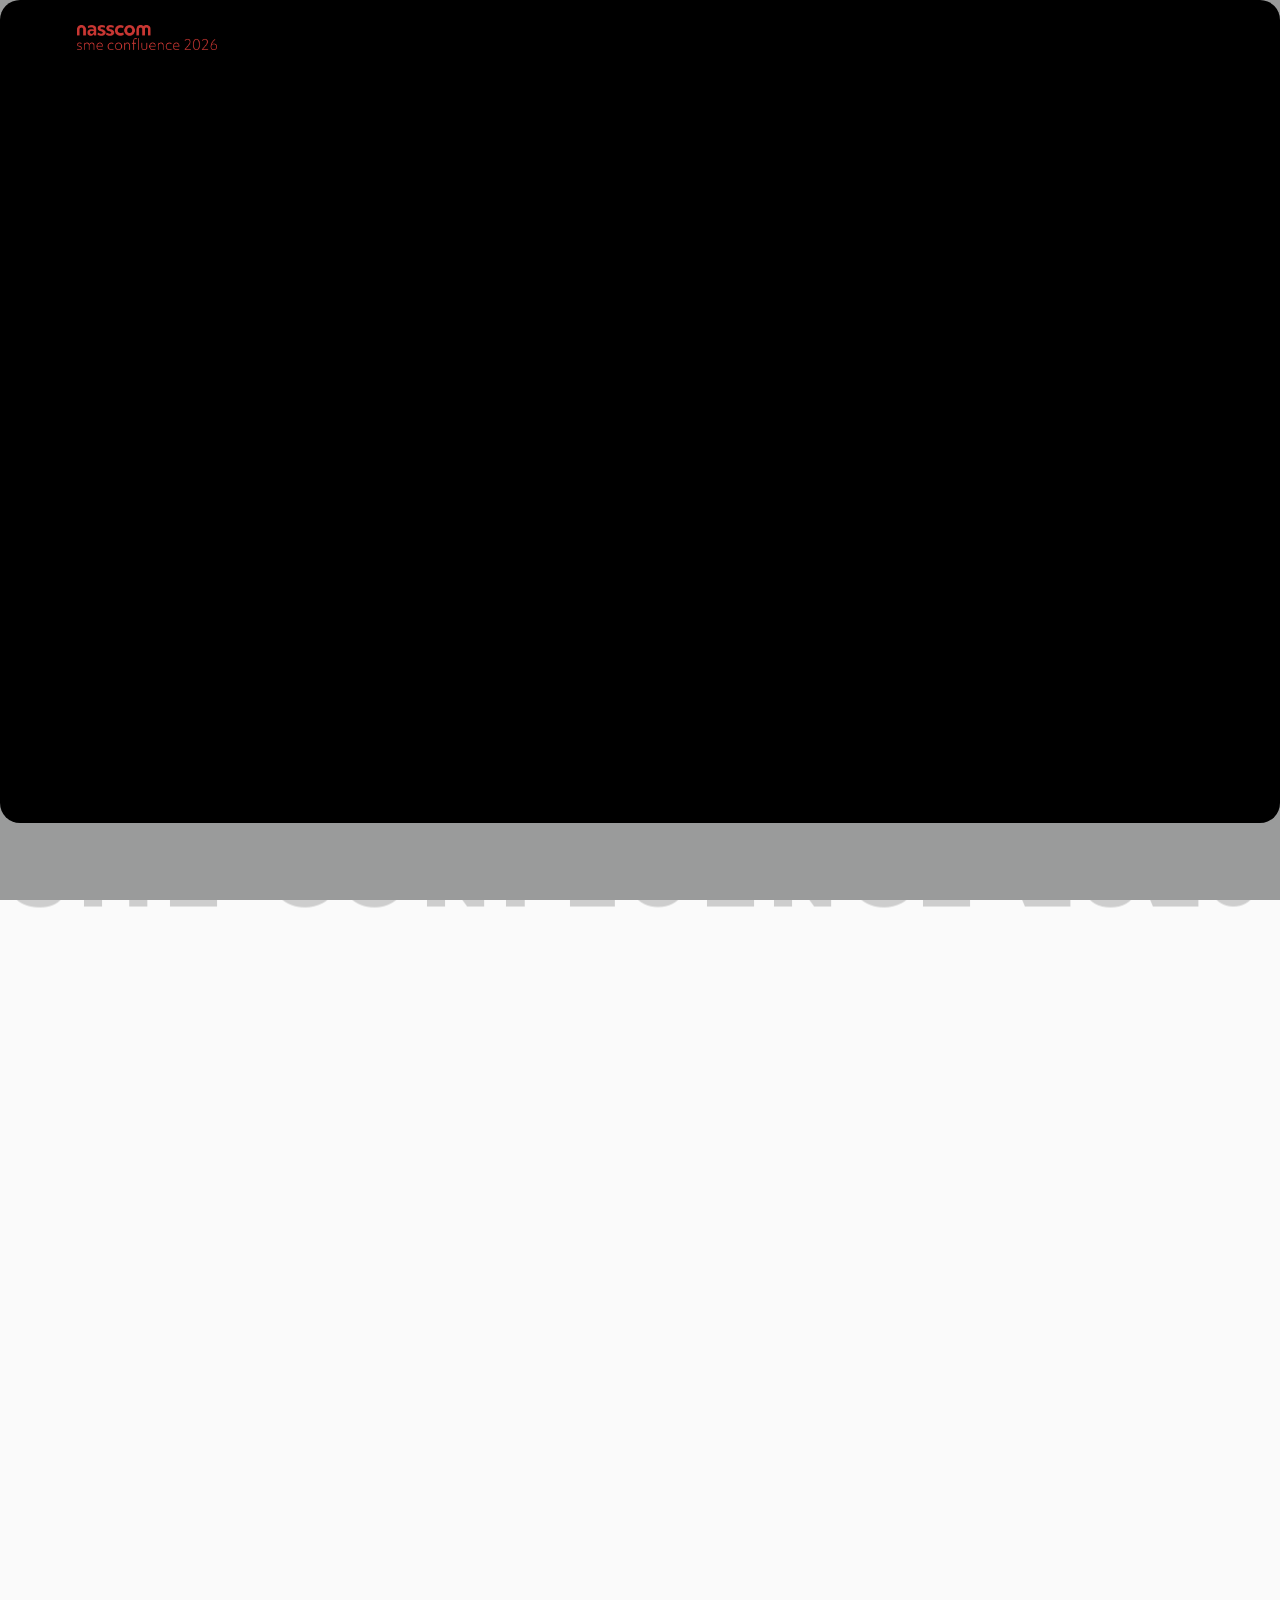
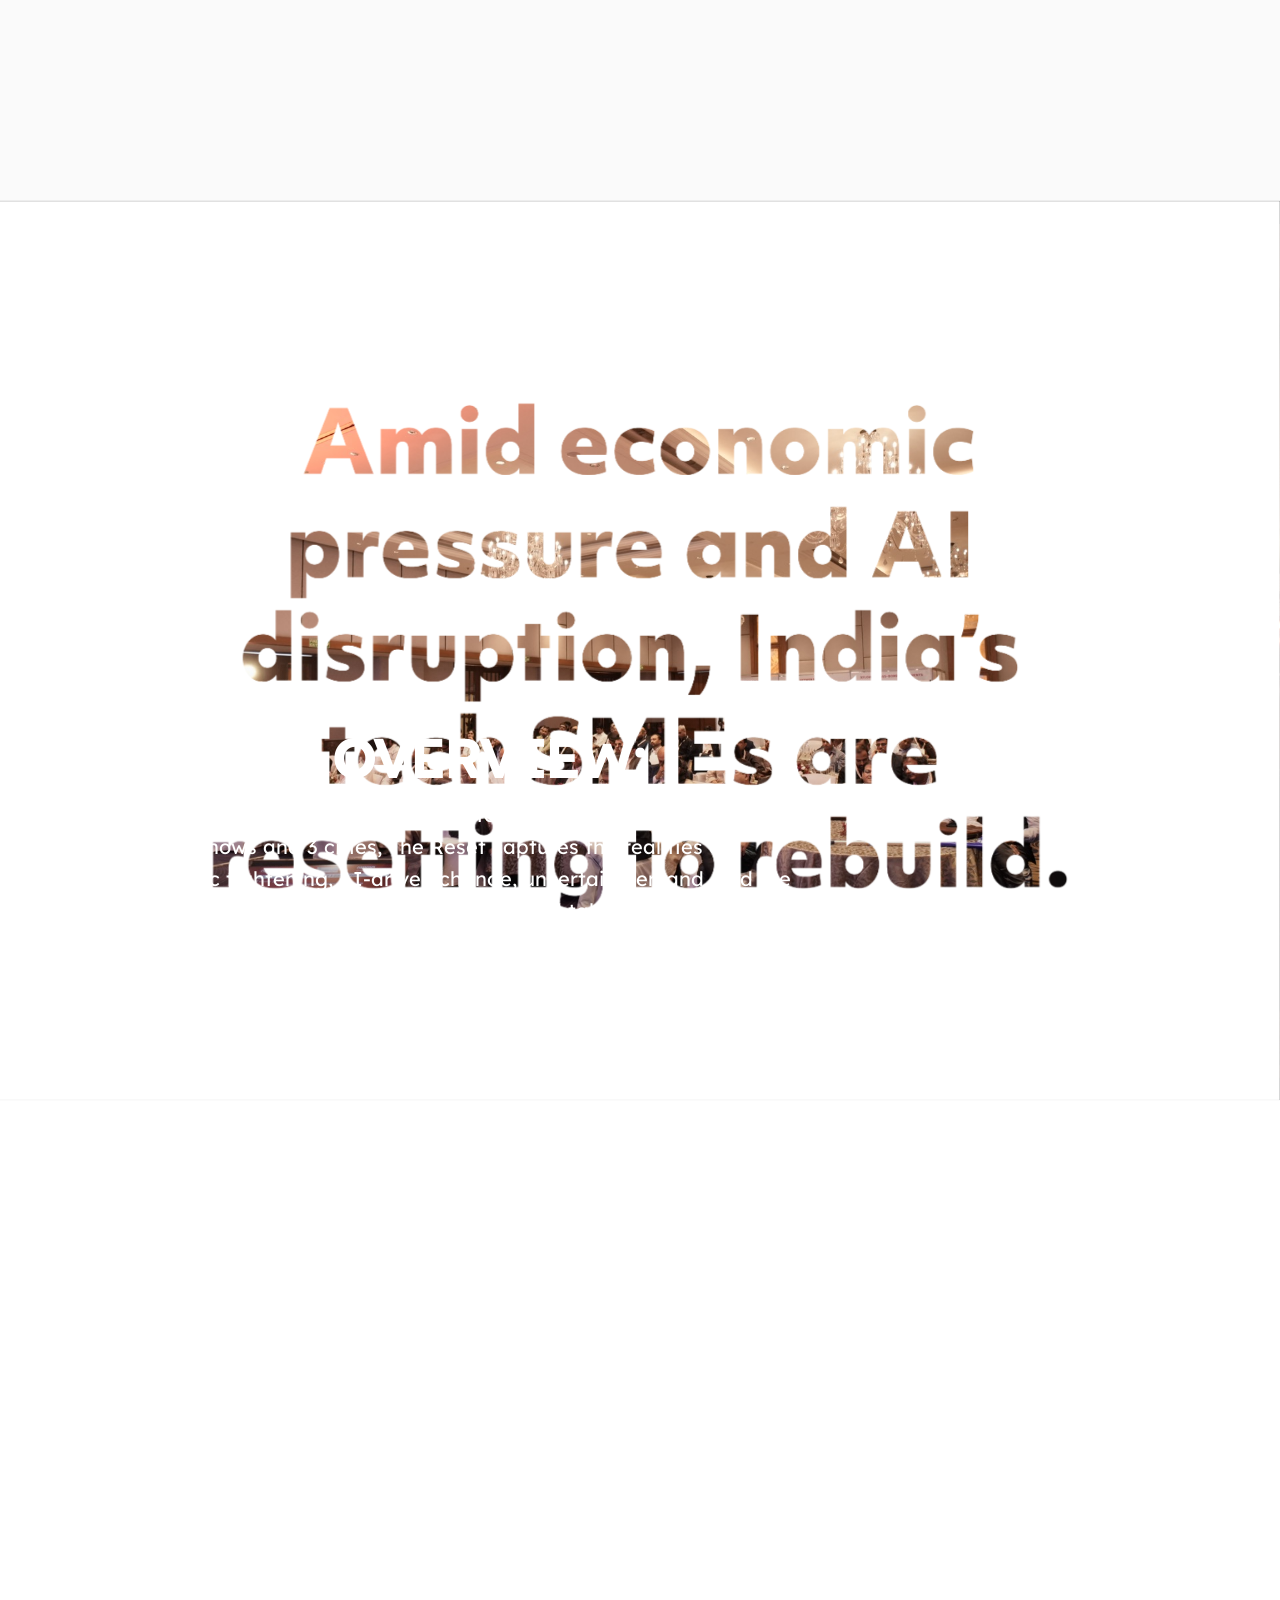
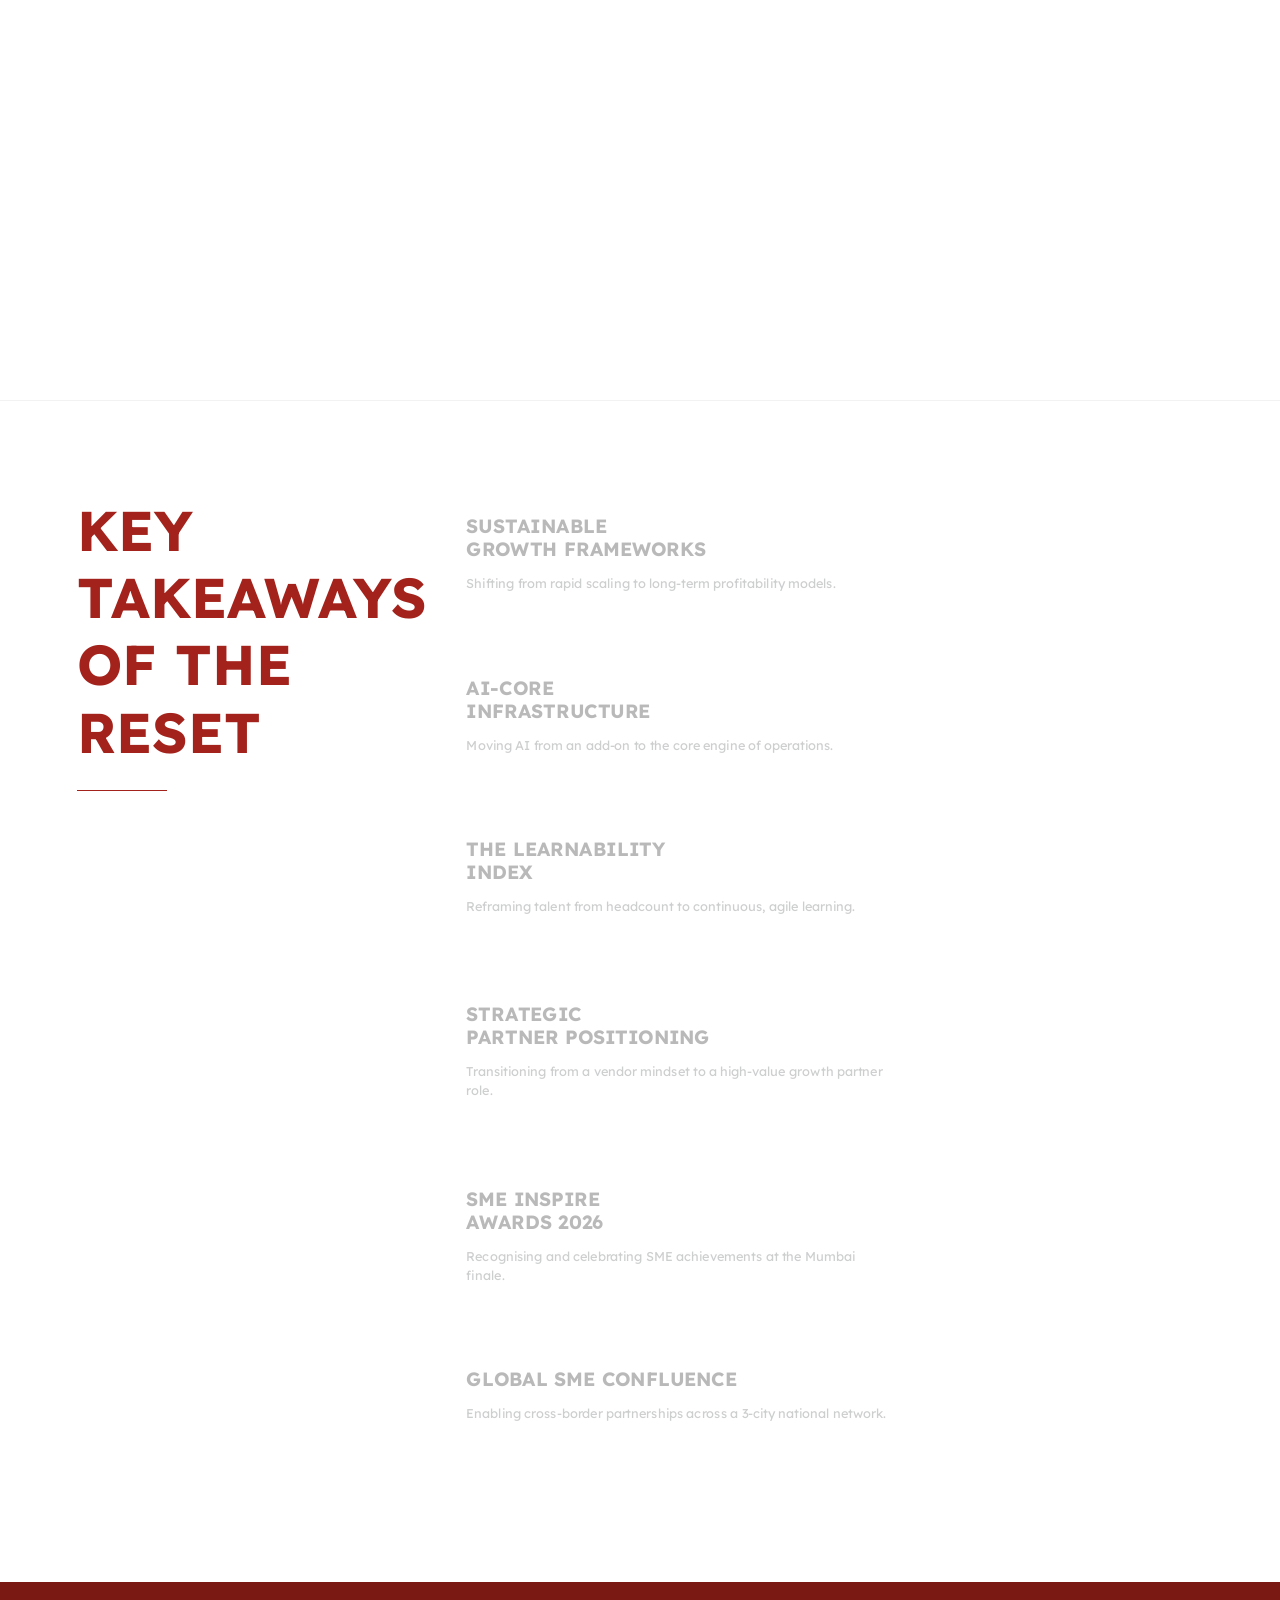
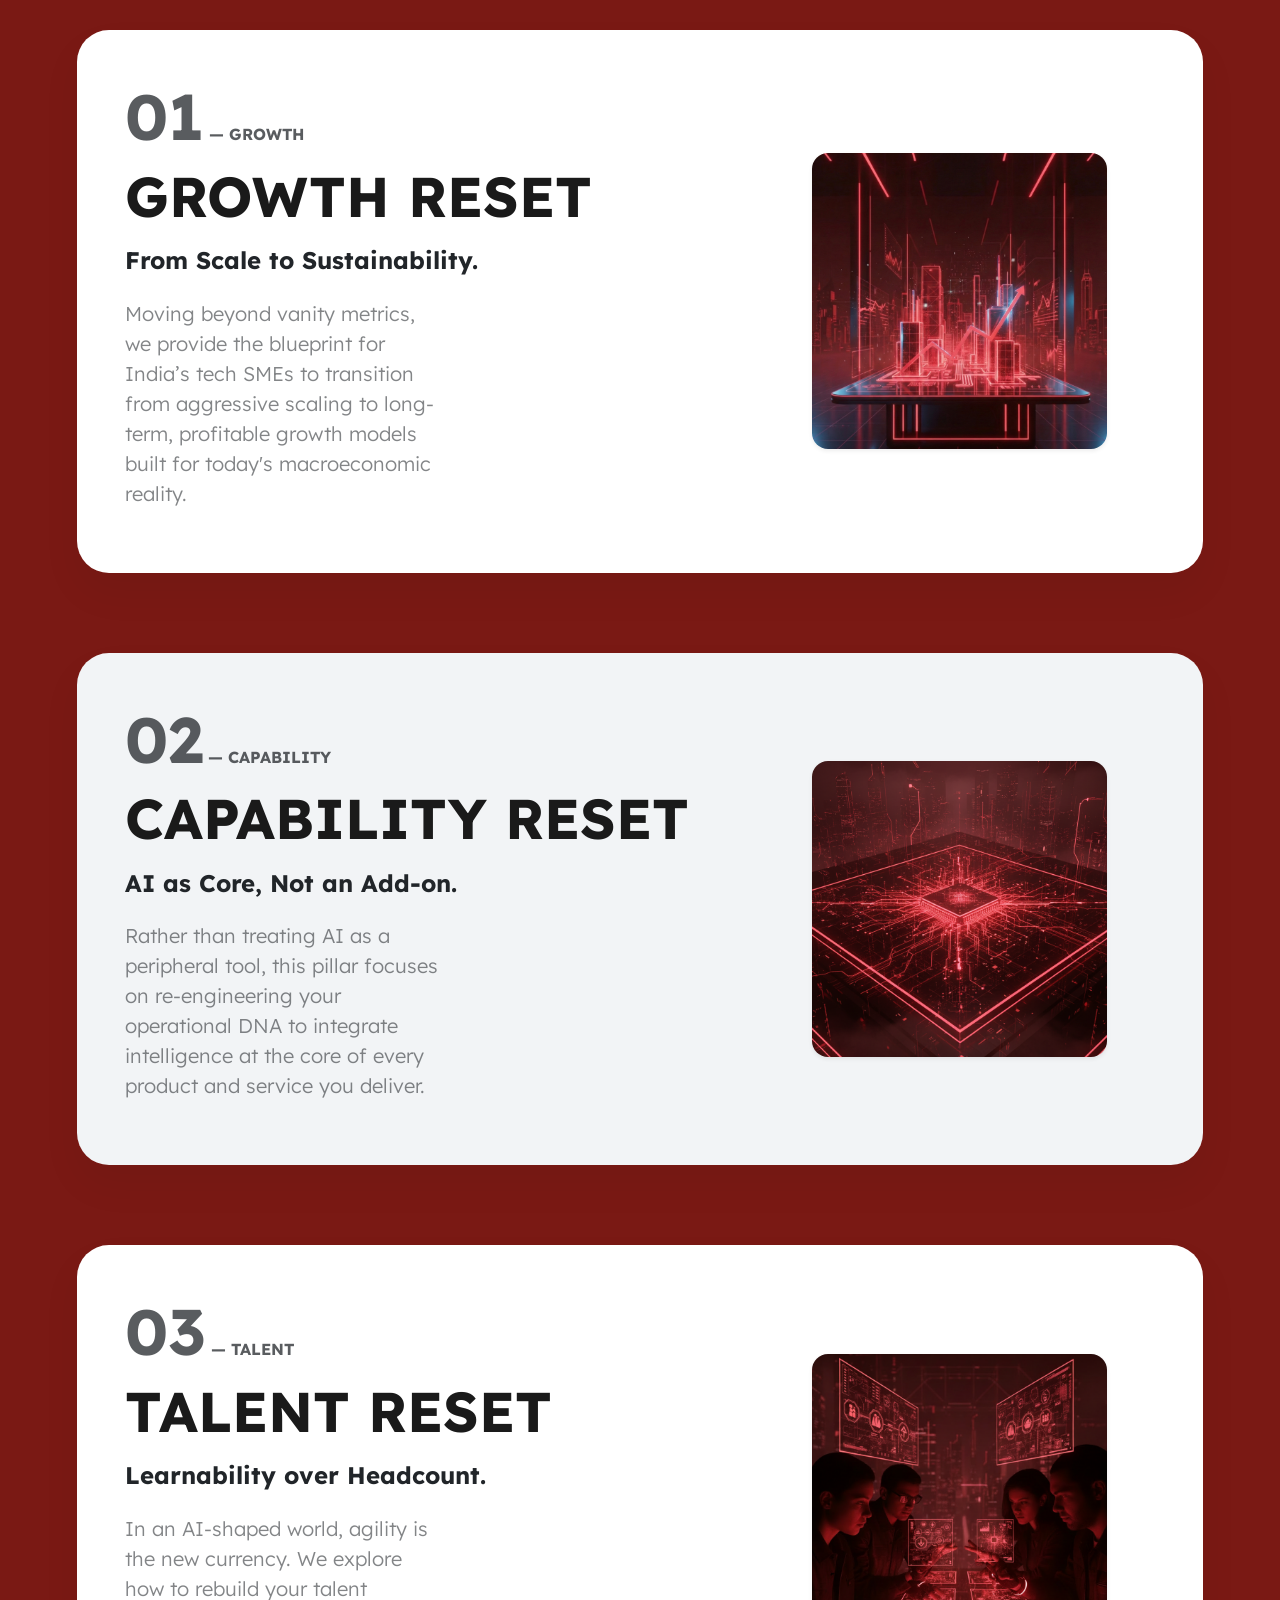
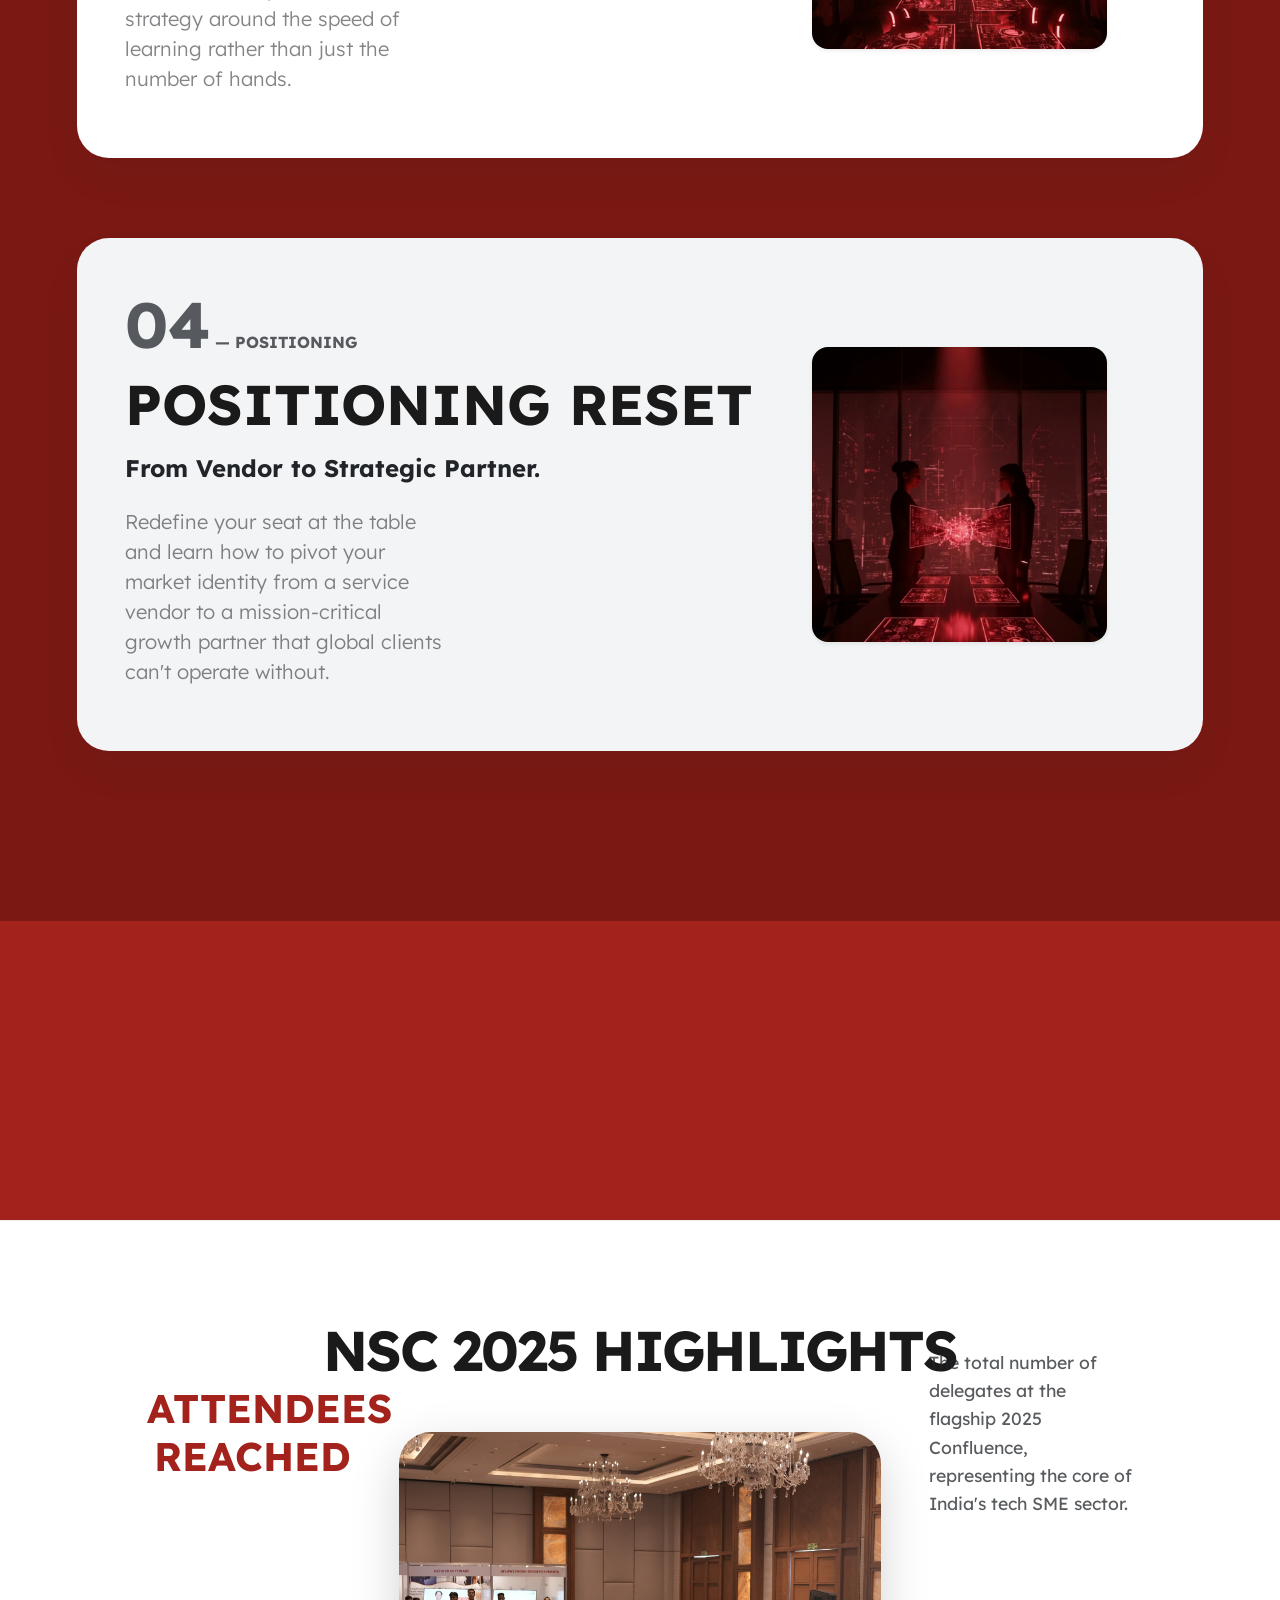
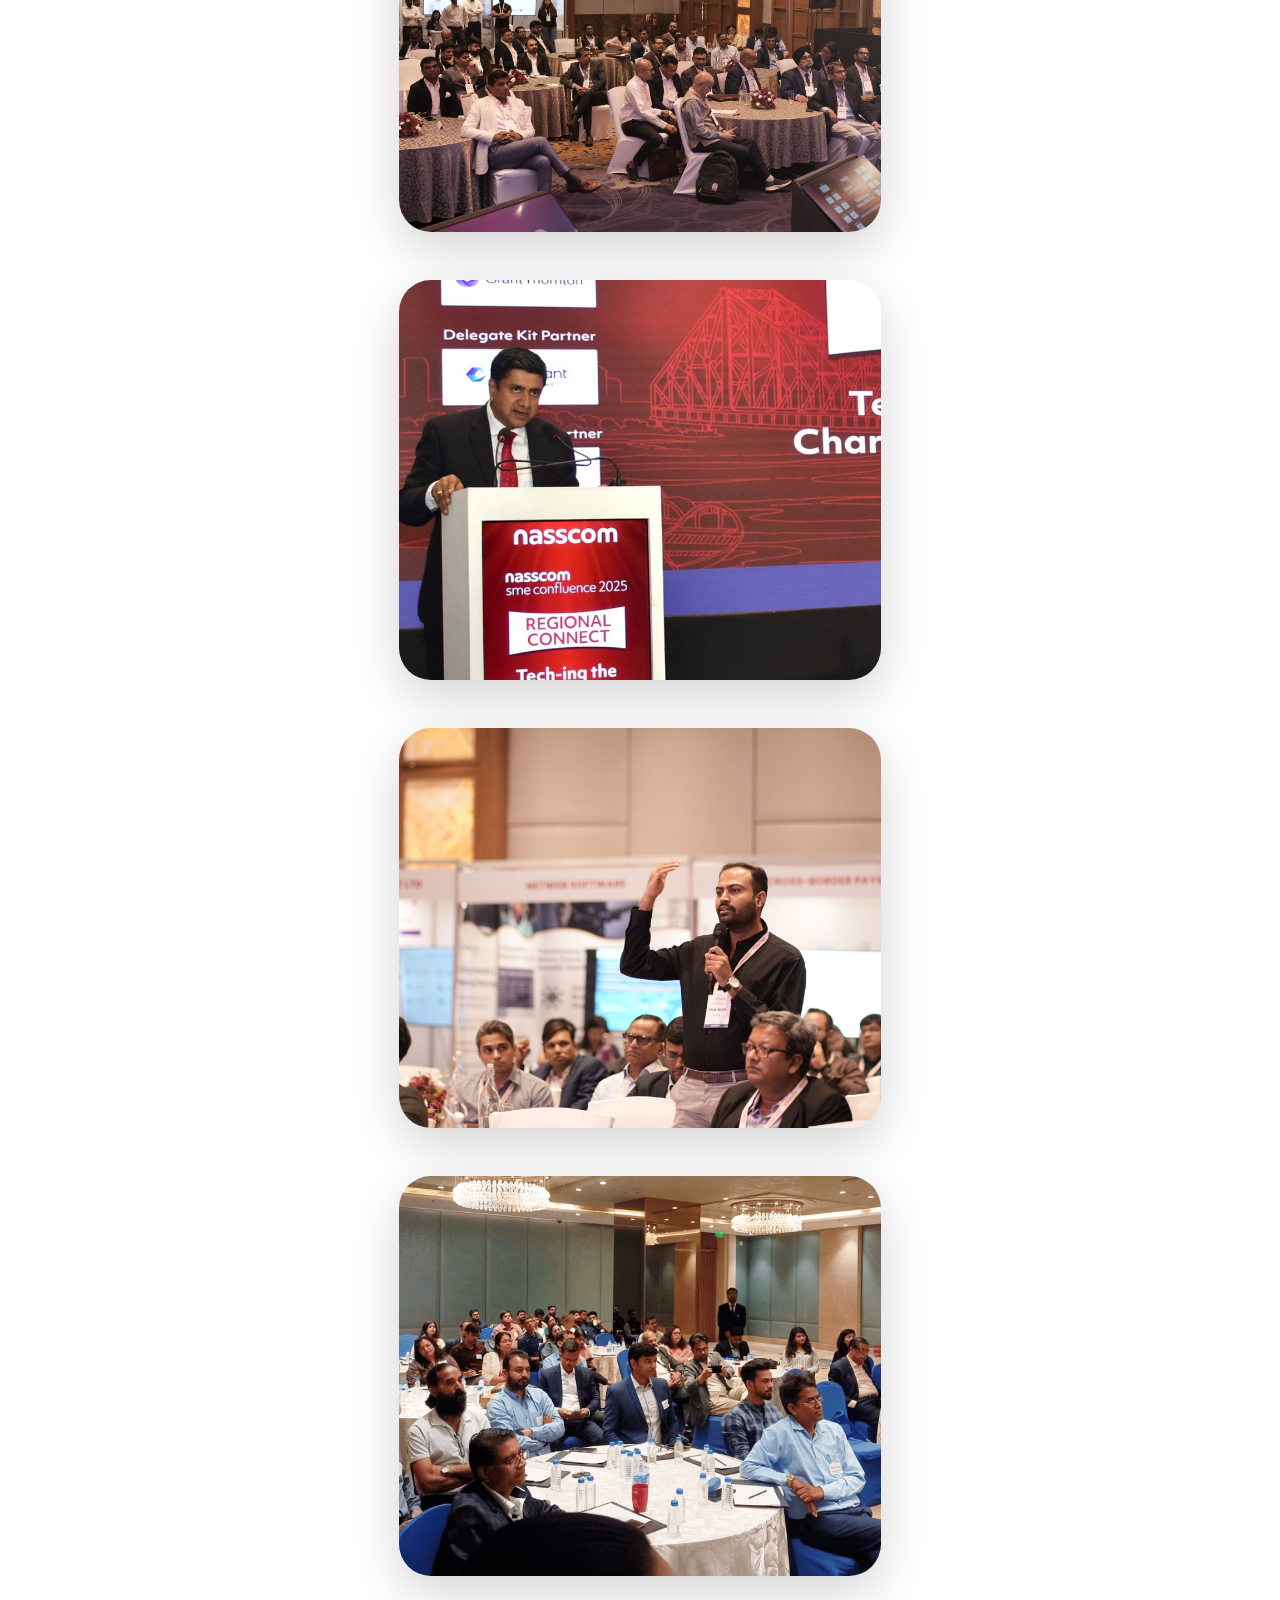
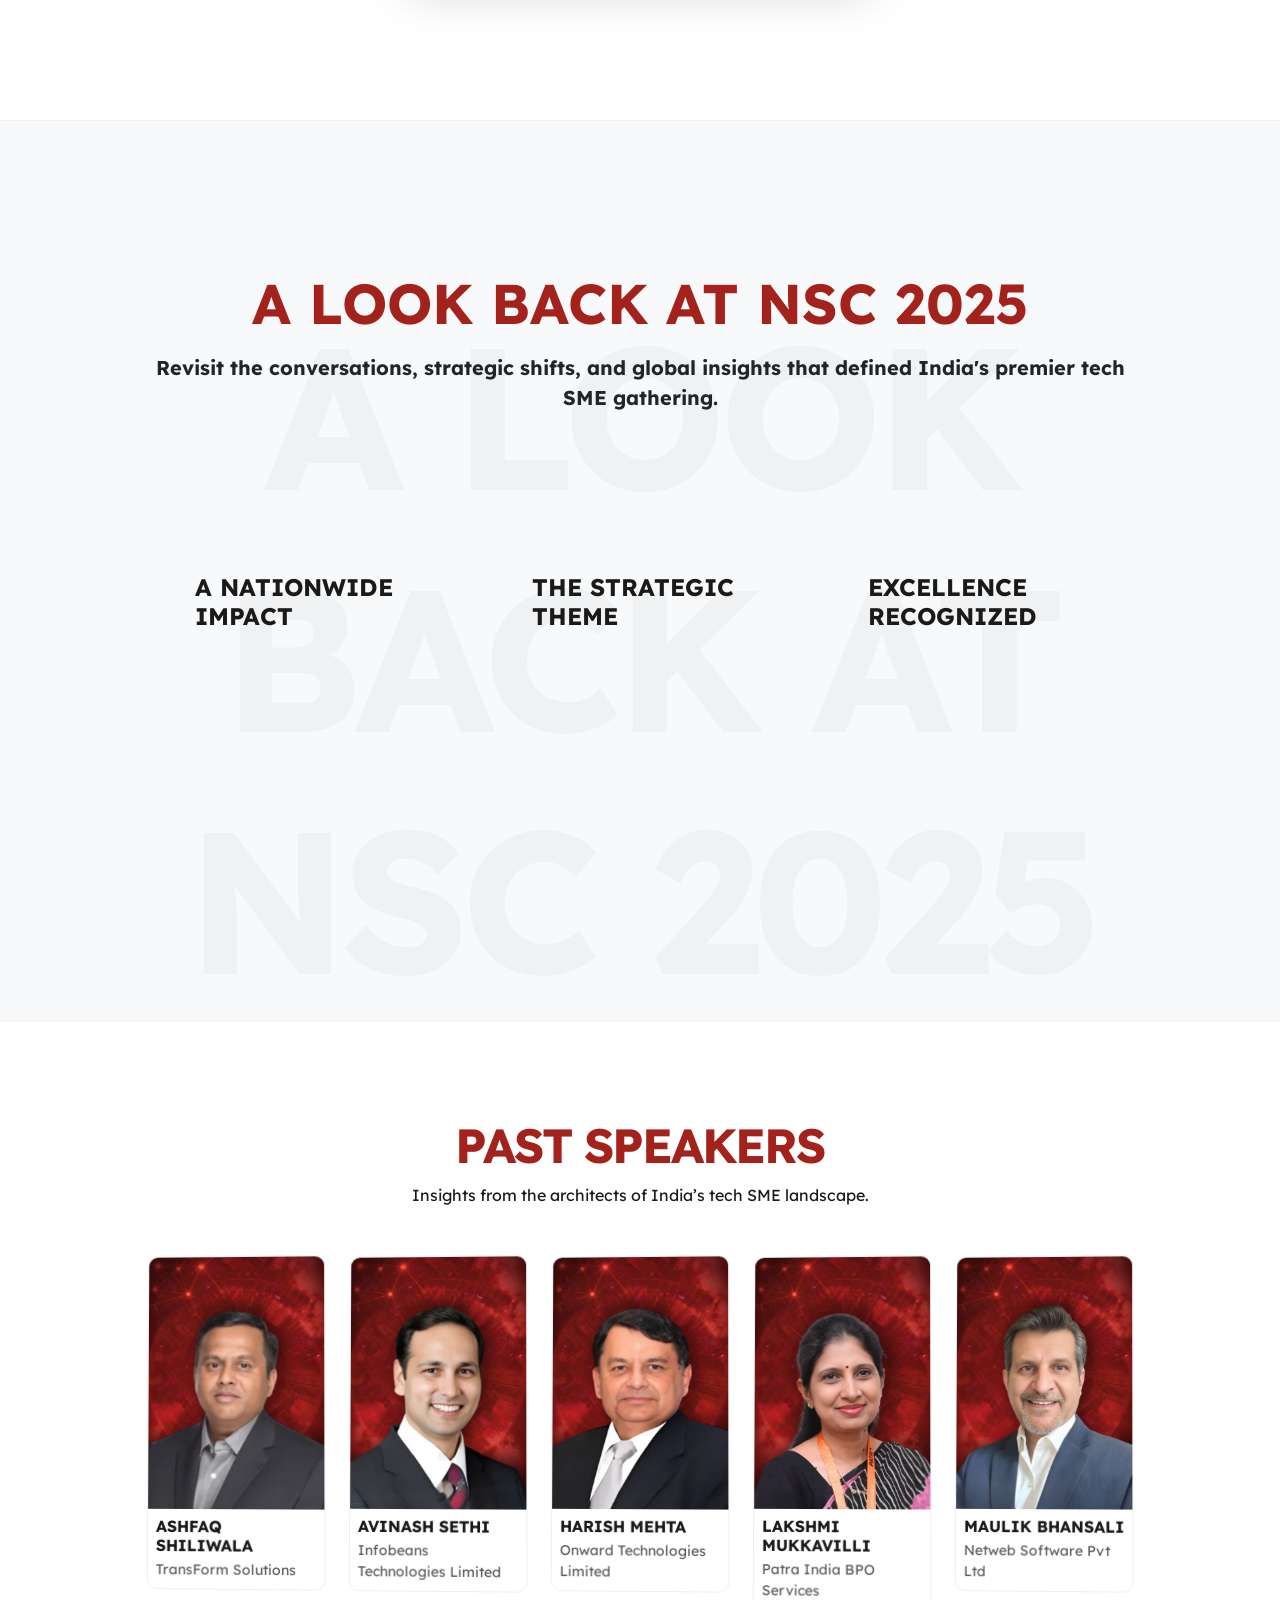
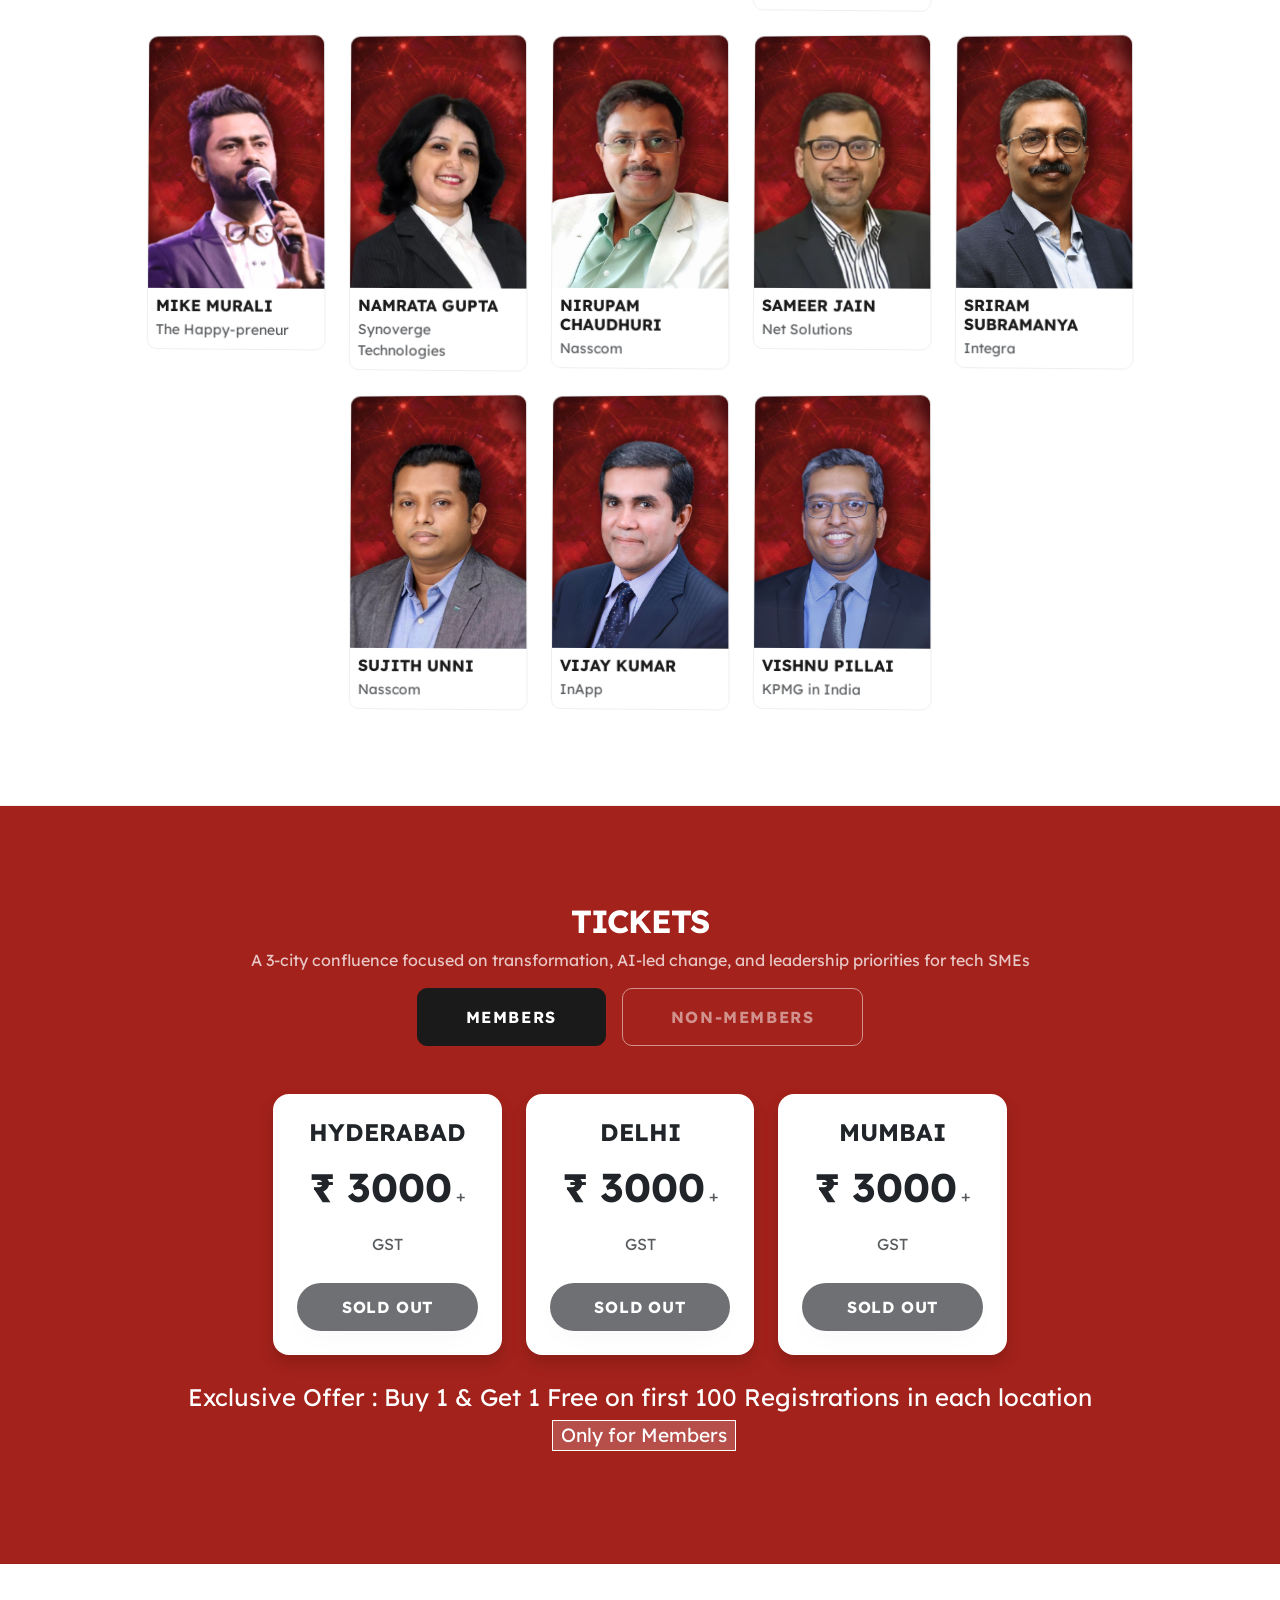
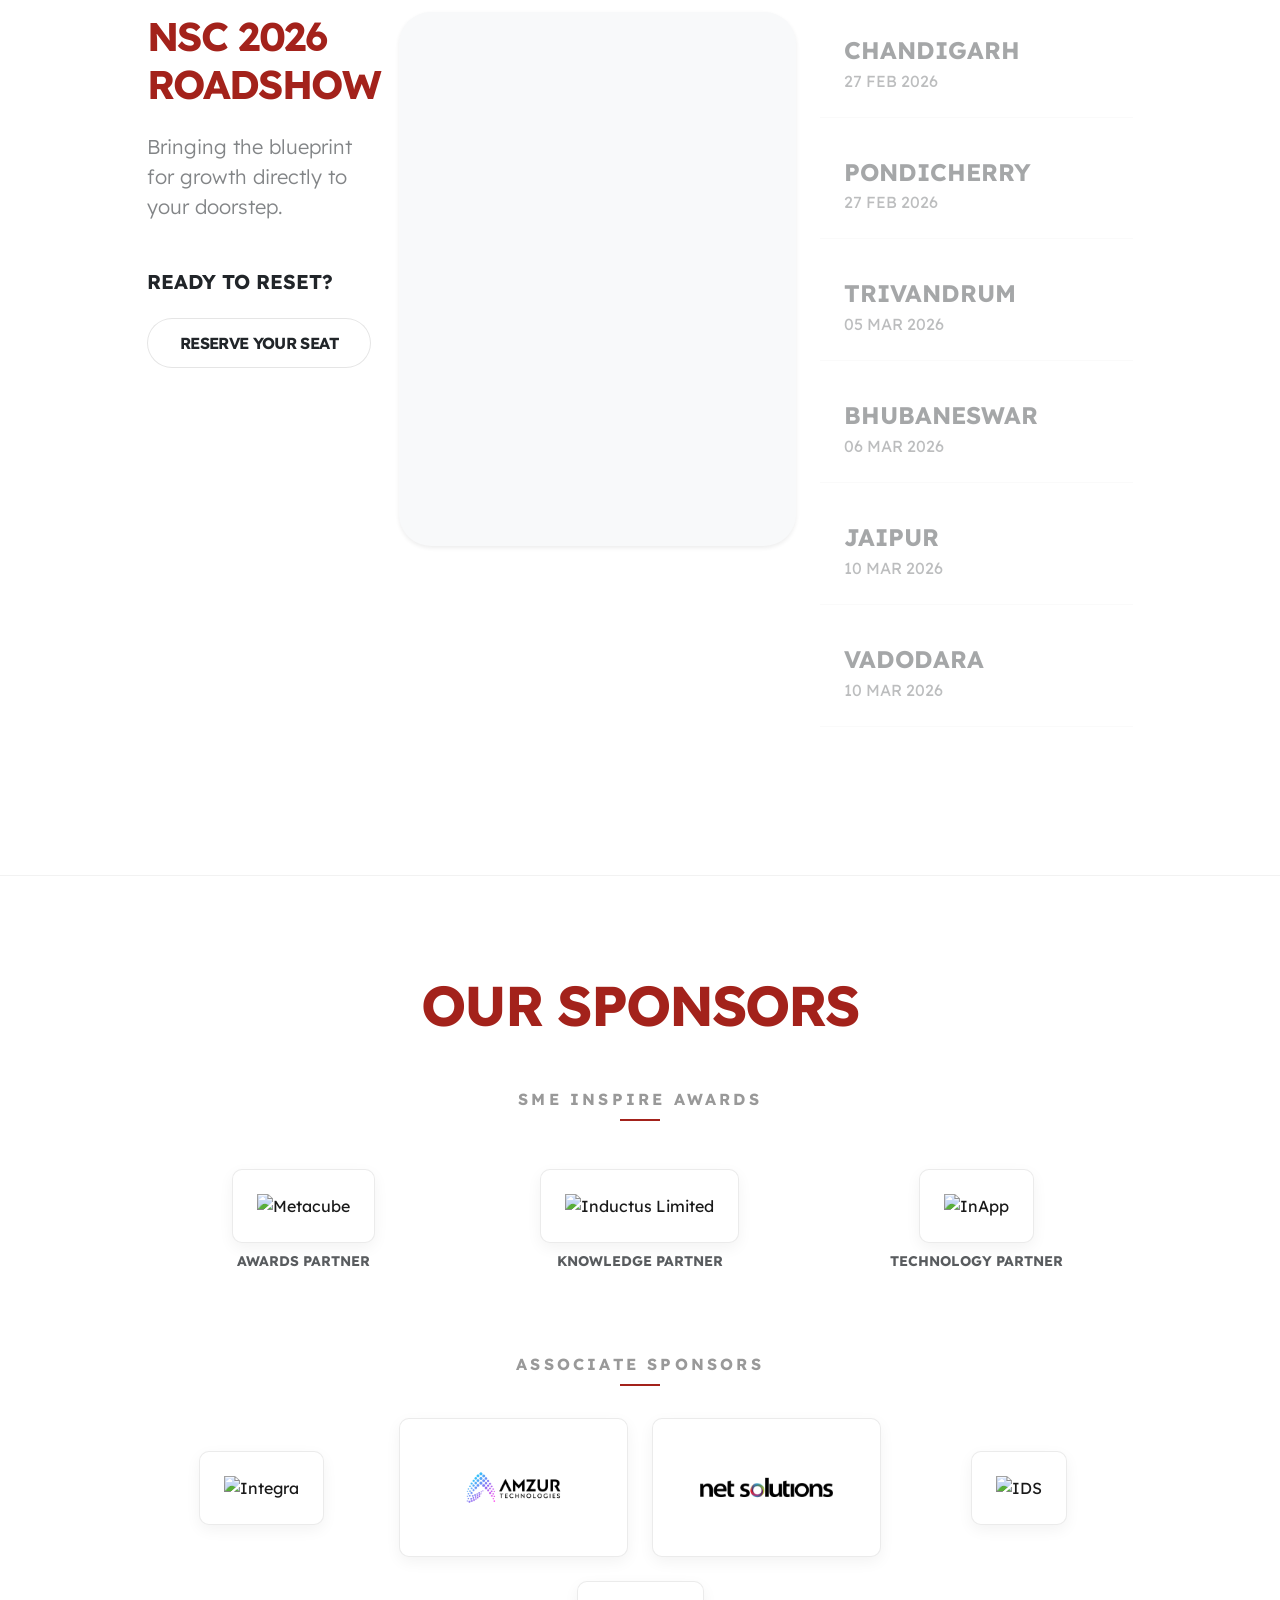
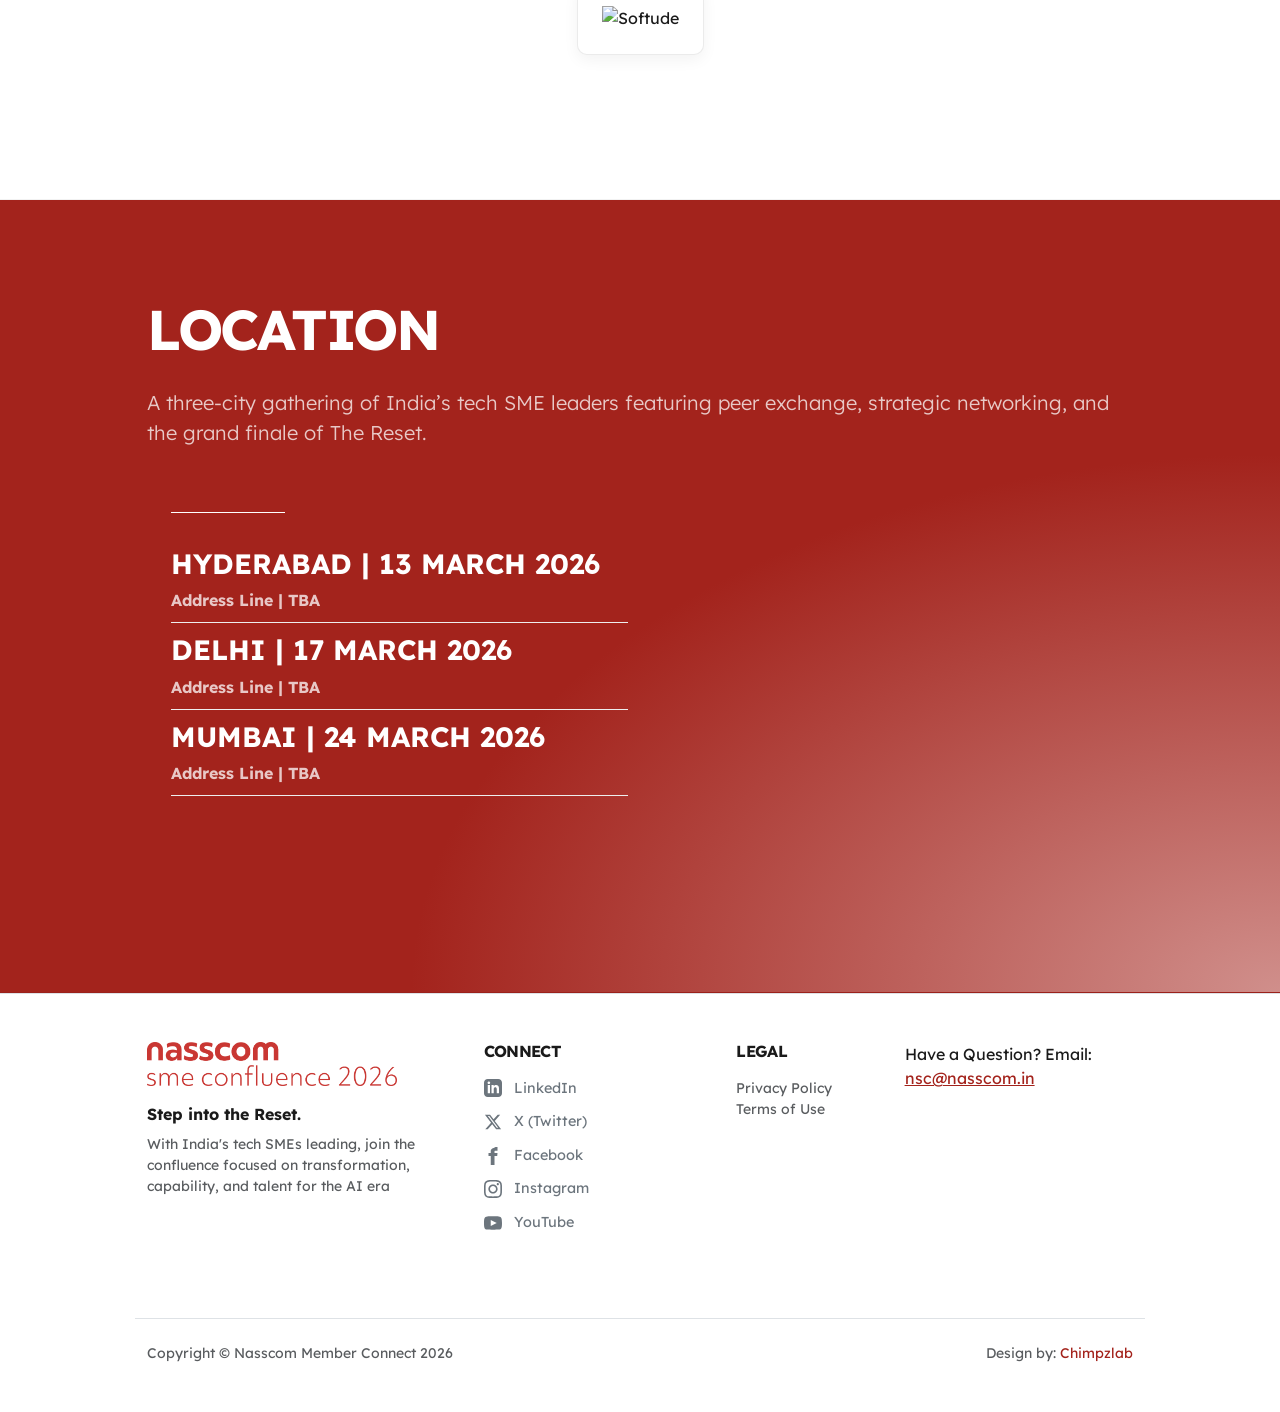
==== commit 3444d1d5: "Changes to the text alignment" ====
--- a/index.html
+++ b/index.html
@@ -35,11 +35,6 @@
     <link rel="stylesheet" href="style.css" />
     <link rel="stylesheet" href="responsive.css" />
 
-    <!-- Google tag (gtag.js) -->
-    <script async src="https://www.googletagmanager.com/gtag/js?id=G-4SSQV1EGQM"></script>
-    <script> window.dataLayer = window.dataLayer || []; function gtag() { dataLayer.push(arguments); } gtag('js', new Date()); gtag('config', 'G-4SSQV1EGQM'); </script>
-
-
 </head>
 
 <body>
@@ -54,12 +49,12 @@
             style="z-index: 1;">
 
             <div class="row flex-grow-1 align-items-center py-5 h-100 z-3 position-relative">
-                <div class="col-lg-4">
+                <div class="col-lg-4 text-lg-end">
                     <h2 class="fw-bold mb-0 ls-tight line-left" style="font-size: 1.85rem;">
                         The Reset<br />
-                        Rebuilding Growth for India’s Tech SME’s
+                        Rebuilding Growth for <br /> India’s Tech SME’s
                     </h2>
-                    <div class="mt-4 ms-4 ps-2">
+                    <div class="mt-4 me-4 pe-2">
                         <a href="#register" class="btn btn-dark rounded-0 px-4 fw-bold">REGISTER NOW</a>
                     </div>
                 </div>
@@ -176,83 +171,51 @@
                 <div class="col-lg-6">
                     <div class="blueprint-list">
                         <!-- Item 1 -->
-                        <div class="blueprint-item p-2 mb-5 rounded-4 bg-white border-0 d-flex align-items-start gap-3"
+                        <div class="blueprint-item p-2 mb-5 rounded-4 bg-white border-0 d-flex flex-column gap-2"
                             data-index="0">
-                            <div class="d-lg-none flex-shrink-0">
-                                <img src="assets/the-reset-(icon)/icon_sustainable-growth-frameworks.png" width="60"
-                                    alt="">
-                            </div>
-                            <div class="flex-grow-1">
-                                <h3 class="fw-bold text-uppercase mb-2 h4">Sustainable <br />Growth Frameworks</h3>
-                                <p class="text-muted mb-0">Shifting from rapid scaling to long-term profitability
-                                    models.</p>
-                            </div>
+                            <h3 class="fw-bold text-uppercase mb-2 h4">Sustainable <br />Growth Frameworks</h3>
+                            <p class="text-muted   mb-0">Shifting from rapid scaling to long-term profitability
+                                models.</p>
                         </div>
 
                         <!-- Item 2 -->
-                        <div class="blueprint-item p-2 mb-5 rounded-4 bg-white border-0 d-flex align-items-start gap-3"
+                        <div class="blueprint-item p-2 mb-5 rounded-4 bg-white border-0 d-flex flex-column gap-2"
                             data-index="1">
-                            <div class="d-lg-none flex-shrink-0">
-                                <img src="assets/the-reset-(icon)/icon_ai-core-infrastructure.png" width="60" alt="">
-                            </div>
-                            <div class="flex-grow-1">
-                                <h3 class="fw-bold text-uppercase mb-2 h4">AI-Core <br />Infrastructure</h3>
-                                <p class="text-muted mb-0">Moving AI from an add-on to the core engine of operations.
-                                </p>
-                            </div>
+                            <h3 class="fw-bold text-uppercase mb-2 h4">AI-Core <br />Infrastructure</h3>
+                            <p class="text-muted  mb-0">Moving AI from an add-on to the core engine of operations.
+                            </p>
                         </div>
 
                         <!-- Item 3 -->
-                        <div class="blueprint-item p-2 mb-5 rounded-4 bg-white border-0 d-flex align-items-start gap-3"
+                        <div class="blueprint-item p-2 mb-5 rounded-4 bg-white border-0 d-flex flex-column gap-2"
                             data-index="2">
-                            <div class="d-lg-none flex-shrink-0">
-                                <img src="assets/the-reset-(icon)/icon_the-learnability-index.png" width="60" alt="">
-                            </div>
-                            <div class="flex-grow-1">
-                                <h3 class="fw-bold text-uppercase mb-2 h4">The Learnability <br />Index</h3>
-                                <p class="text-muted mb-0">Reframing talent from headcount to continuous, agile
-                                    learning.</p>
-                            </div>
+                            <h3 class="fw-bold text-uppercase mb-2 h4">The Learnability <br />Index</h3>
+                            <p class="text-muted  mb-0">Reframing talent from headcount to continuous, agile
+                                learning.</p>
                         </div>
 
                         <!-- Item 4 -->
-                        <div class="blueprint-item p-2 mb-5 rounded-4 bg-white border-0 d-flex align-items-start gap-3"
+                        <div class="blueprint-item p-2 mb-5 rounded-4 bg-white border-0 d-flex flex-column gap-2"
                             data-index="3">
-                            <div class="d-lg-none flex-shrink-0">
-                                <img src="assets/the-reset-(icon)/icon_strategic-partner-positioning.png" width="60"
-                                    alt="">
-                            </div>
-                            <div class="flex-grow-1">
-                                <h3 class="fw-bold text-uppercase mb-2 h4">Strategic <br />Partner Positioning</h3>
-                                <p class="text-muted mb-0">Transitioning from a vendor mindset to a high-value growth
-                                    partner role.</p>
-                            </div>
+                            <h3 class="fw-bold text-uppercase mb-2 h4">Strategic <br />Partner Positioning</h3>
+                            <p class="text-muted  mb-0">Transitioning from a vendor mindset to a high-value growth
+                                partner role.</p>
                         </div>
 
                         <!-- Item 5 -->
-                        <div class="blueprint-item p-2 mb-5 rounded-4 bg-white border-0 d-flex align-items-start gap-3"
+                        <div class="blueprint-item p-2 mb-5 rounded-4 bg-white border-0 d-flex flex-column gap-2"
                             data-index="4">
-                            <div class="d-lg-none flex-shrink-0">
-                                <img src="assets/the-reset-(icon)/icon_sme-inspire-awards-2026.png" width="60" alt="">
-                            </div>
-                            <div class="flex-grow-1">
-                                <h3 class="fw-bold text-uppercase mb-2 h4">SME Inspire<br /> Awards 2026</h3>
-                                <p class="text-muted mb-0">Recognising and celebrating SME achievements at the Mumbai
-                                    finale.</p>
-                            </div>
+                            <h3 class="fw-bold text-uppercase mb-2 h4">SME Inspire<br /> Awards 2026</h3>
+                            <p class="text-muted  mb-0">Recognising and celebrating SME achievements at the Mumbai
+                                finale.</p>
                         </div>
 
                         <!-- Item 6 -->
-                        <div class="blueprint-item p-2 mb-5 rounded-4 bg-white border-0 d-flex align-items-start gap-3"
+                        <div class="blueprint-item p-2 mb-5 rounded-4 bg-white border-0 d-flex flex-column gap-2"
                             data-index="5">
-                            <div class="d-lg-none flex-shrink-0">
-                                <img src="assets/the-reset-(icon)/icon_global-sme-confluence.png" width="60" alt="">
-                            </div>
-                            <div class="flex-grow-1">
-                                <h3 class="fw-bold text-uppercase mb-2 h4">Global SME Confluence</h3>
-                                <p class="text-muted mb-0">Enabling cross-border partnerships across a 3-city national
-                                    network.</p>
-                            </div>
+                            <h3 class="fw-bold text-uppercase mb-2 h4">Global SME Confluence</h3>
+                            <p class="text-muted  mb-0">Enabling cross-border partnerships across a 3-city national
+                                network.</p>
                         </div>
                     </div>
                 </div>
@@ -294,7 +257,7 @@
 
             <!-- Card 01 -->
             <div class="stack-card p-5 d-flex align-items-center rounded-5 border-0  bg-white">
-                <div class="row w-100 g-0 g-md-5 align-items-center flex-column-reverse flex-lg-row">
+                <div class="row w-100 g-5 align-items-center">
                     <div class="col-lg-8">
                         <h6 class="text-muted fw-bold mb-2 text-uppercase letter-spacing-2"><span>01</span> — Growth
                         </h6>
@@ -318,7 +281,7 @@
             <!-- Card 02 -->
             <div class="stack-card p-5 d-flex align-items-center rounded-5 border-0 "
                 style="background-color: #f2f4f6;">
-                <div class="row w-100 g-0 g-md-5 align-items-center flex-column-reverse flex-lg-row">
+                <div class="row w-100 g-5 align-items-center">
                     <div class="col-lg-8">
                         <h6 class="text-muted fw-bold mb-2 text-uppercase letter-spacing-2"> <span>02</span> —
                             Capability</h6>
@@ -341,7 +304,7 @@
 
             <!-- Card 03 -->
             <div class="stack-card p-5 d-flex align-items-center rounded-5 border-0  bg-white">
-                <div class="row w-100 g-0 g-md-5 align-items-center flex-column-reverse flex-lg-row">
+                <div class="row w-100 g-5 align-items-center">
                     <div class="col-lg-8">
                         <h6 class="text-muted fw-bold mb-2 text-uppercase letter-spacing-2"><span>03</span> — Talent
                         </h6>
@@ -364,7 +327,7 @@
             <!-- Card 04 -->
             <div class="stack-card p-5 d-flex align-items-center rounded-5 border-0 "
                 style="background-color: #f2f4f6;">
-                <div class="row w-100 g-0 g-md-5 align-items-center flex-column-reverse flex-lg-row">
+                <div class="row w-100 g-5 align-items-center">
                     <div class="col-lg-8">
                         <h6 class="text-muted fw-bold mb-2 text-uppercase letter-spacing-2"><span>04</span> —
                             Positioning</h6>
@@ -407,7 +370,10 @@
                             <p class="text-muted mb-0">
                                 For queries, write to <strong>smeinspire@nasscom.in</strong>
                             </p> -->
-
+                            <p class="small text-dark mt-4 mb-0 fw-bold">
+                                Awards Partner:
+                                <img src="assets/awards/awards-partner.png" class="img-fluid w-100 " />
+                            </p>
                         </div>
                     </div>
 
@@ -419,15 +385,10 @@
 
                         <div class="award-list-item">
                             <p class="text-muted mb-0">
-
-                                A national awards programme for <strong>technology MSMEs</strong>, featuring
-                                <strong>21 categories</strong> across <strong>Rising Stars (₹0&ndash;20 Cr)</strong> and
-                                <strong>Scalers (₹20&ndash;250 Cr)</strong>, recognising <strong>Business
-                                    Excellence</strong>, <strong>Technology Excellence</strong>, and <strong>Special
-                                    Recognition</strong>. Includes <strong>2 additional awards</strong> for
-                                <strong>manufacturing and services SMEs</strong> for outstanding <strong>technology
-                                    implementation</strong>.
-
+                                A national awards programme for technology MSMEs, featuring 21 categories across Rising
+                                Stars (₹0–20 Cr) and Scalers (₹20–250 Cr), recognising Business Excellence, Technology
+                                Excellence, and Special Recognition. Includes 2 additional awards for manufacturing and
+                                services SMEs for outstanding technology implementation.
                             </p>
                         </div>
                         <div class="mt-1 text-left">
@@ -435,13 +396,44 @@
                             <p class="text-muted mb-0 mt-1">
                                 For queries, write to <strong>smeinspire@nasscom.in</strong>
                             </p>
-                            <p class="small text-dark mt-4 mb-0 fw-bold">
-                                Awards Partner:
-                                <img src="assets/awards/awards-partner.png" class="img-fluid w-100 " />
+                        </div>
+
+                        <!-- <div class="award-list-item">
+                            <h5 class="fw-bold text-uppercase mb-2">Programme Overview</h5>
+                            <p class="text-muted mb-0">
+                                Exclusively for technology MSMEs, featuring 21 awards dedicated to organisations
+                                operating
+                                within the tech ecosystem.
                             </p>
                         </div>
 
-
+                        <div class="award-list-item">
+                            <h5 class="fw-bold text-uppercase mb-1">Segmented by Scale</h5>
+                            <p class="text-muted mb-0">
+                                Award categories structured across two turnover-based segments to ensure fair
+                                representation:
+                                <br><strong>The Rising Stars</strong> (₹0–20 Cr.)
+                                <br><strong>The Scalers</strong> (₹20–250 Cr.)
+                            </p>
+                        </div>
+
+                        <div class="award-list-item">
+                            <h5 class="fw-bold text-uppercase mb-1">Categories of Excellence</h5>
+                            <p class="text-muted mb-0">
+                                Recognition across three core dimensions:<br />
+                                Business Excellence Awards
+                                | Technology Excellence Awards
+                                | Special Recognition Awards
+                            </p>
+                        </div>
+
+                        <div class="award-list-item">
+                            <h5 class="fw-bold text-uppercase mb-1">Additional Sector Recognition</h5>
+                            <p class="text-muted mb-0">
+                                Two exclusive awards for SMEs from the manufacturing and services sectors, recognising
+                                excellence in technology implementation initiatives.
+                            </p>
+                        </div> -->
 
 
 
@@ -577,7 +569,8 @@
         <div class="container position-relative" style="z-index: 1;">
 
             <div class="row mb-5 pb-4">
-                <div class="col-lg-6 offset-lg-6 text-lg-end">
+                <!-- <div class="col-lg-6 offset-lg-6 text-lg-end"> -->
+                <div class="text-center pb-4">
                     <h2 class="text-uppercase  fw-bold mb-3 text-primary display-4">
                         A LOOK BACK AT NSC 2025</h2>
                     <p class="lead text-dark fw-bold">
@@ -640,8 +633,7 @@
 
             <h2 class="display-5 text-primary fw-bold text-uppercase ls-tight">Past Speakers</h2>
             <p>Insights from the architects of India’s tech SME landscape.</p>
-            <div
-                class="row row-cols-1 row-cols-sm-2 row-cols-md-3 row-cols-lg-5 g-4 justify-content-center text-start speakers mt-4">
+            <div class="row row-cols-1 row-cols-md-5 g-4 justify-content-center text-start speakers mt-4">
                 <div class="col">
                     <div class="speaker-card">
                         <img src="assets/past-speaker/ashfaq-shiliwala_transform-solutions.jpg" alt="">
@@ -994,9 +986,7 @@
                     </div>
                     <div class="col-md-4">
                         <div class="p-3">
-                            <a href="https://inapp.com/" target="_blank" rel="noopener noreferrer">
-                                <img src="assets/sponsors/inapp.png" alt="InApp" class="sponsor-logo">
-                            </a>
+                            <img src="assets/sponsors/inapp.png" alt="InApp" class="sponsor-logo">
                             <p class="small text-muted mt-2 fw-bold text-uppercase">Technology Partner</p>
                         </div>
                     </div>
@@ -1009,48 +999,23 @@
                 <div class="row justify-content-center align-items-center g-4">
                     <!-- Integra -->
                     <div class="col-6 col-md-3">
-                        <a href="https://integranxt.com/" target="_blank" rel="noopener noreferrer">
-                            <img src="assets/sponsors/integra.png" alt="Integra" class="sponsor-logo">
-                        </a>
+                        <img src="assets/sponsors/integra.png" alt="Integra" class="sponsor-logo">
                     </div>
                     <!-- Amzur -->
                     <div class="col-6 col-md-3">
-                        <a href="https://amzur.com/" target="_blank" rel="noopener noreferrer">
-                            <img src="assets/sponsors/amzur-technologies.png" alt="Amzur" class="sponsor-logo">
-                        </a>
+                        <img src="assets/sponsors/amzur-technologies.png" alt="Amzur" class="sponsor-logo">
                     </div>
                     <!-- Net Solutions -->
                     <div class="col-6 col-md-3">
-                        <a href="https://www.netsolutions.com/" target="_blank" rel="noopener noreferrer">
-                            <img src="assets/sponsors/net-solutions.png" alt="Net Solutions" class="sponsor-logo">
-                        </a>
+                        <img src="assets/sponsors/net-solutions.png" alt="Net Solutions" class="sponsor-logo">
                     </div>
                     <!-- IDS -->
                     <div class="col-6 col-md-3">
-                        <a href="https://www.idsil.com" target="_blank" rel="noopener noreferrer">
-                            <img src="assets/sponsors/ids.png" alt="IDS" class="sponsor-logo">
-                        </a>
+                        <img src="assets/sponsors/ids.png" alt="IDS" class="sponsor-logo">
                     </div>
                     <!-- Softude -->
                     <div class="col-6 col-md-3">
-                        <a href="https://www.softude.com/" target="_blank" rel="noopener noreferrer">
-                            <img src="assets/sponsors/softude.png" alt="Softude" class="sponsor-logo">
-                        </a>
-                    </div>
-                </div>
-            </div>
-
-            <!-- Mobility Partner -->
-            <div class="mb-5">
-                <h3 class="sponsor-category-title">Mobility Partner</h3>
-                <div class="row justify-content-center align-items-center g-4">
-                    <div class="col-md-4">
-                        <div class="p-3">
-                            <a href="https://www.uber.com/en-IN/" target="_blank" rel="noopener noreferrer">
-                                <img src="assets/sponsors/uber.png" alt="Uber" class="sponsor-logo">
-                            </a>
-                            <p class="small text-muted mt-2 fw-bold text-uppercase">Mobility Partner</p>
-                        </div>
+                        <img src="assets/sponsors/softude.png" alt="Softude" class="sponsor-logo">
                     </div>
                 </div>
             </div>
@@ -1078,15 +1043,15 @@
                         <div class="address-items ">
                             <div class="confluence-city-block">
                                 <h3 class="fw-bold text-uppercase mb-2 text-white">HYDERABAD | 13 MARCH 2026</h3>
-                                <p class="text-white opacity-75 fw-bold mb-0">TBA </p>
+                                <p class="text-white opacity-75 fw-bold mb-0">Address Line | TBA </p>
                             </div>
                             <div class="confluence-city-block">
                                 <h3 class="fw-bold text-uppercase mb-2 text-white">DELHI | 17 MARCH 2026</h3>
-                                <p class="text-white opacity-75 fw-bold mb-0">TBA </p>
+                                <p class="text-white opacity-75 fw-bold mb-0">Address Line | TBA </p>
                             </div>
                             <div class="confluence-city-block">
                                 <h3 class="fw-bold text-uppercase mb-2 text-white">MUMBAI | 24 MARCH 2026</h3>
-                                <p class="text-white opacity-75 fw-bold mb-0">TBA </p>
+                                <p class="text-white opacity-75 fw-bold mb-0">Address Line | TBA </p>
                             </div>
                             <div style="height: 100px;"></div>
                         </div>
--- a/style.css
+++ b/style.css
@@ -845,11 +845,11 @@
 
 
 .carousel-inner .overlay:after {
-    background: linear-gradient(179deg, #00000000 30%, #000000ad 60%);
-    opacity: 1;
+    background: linear-gradient(180deg, #00000000 0%, #000 70%);
+    opacity: 0.5;
     content: '';
     position: absolute;
-    top: 0%;
+    top: 50%;
     left: 0;
     width: 100%;
     height: 100%;
@@ -984,6 +984,10 @@
         padding-left: 6vw !important;
         padding-right: 6vw !important;
     }
+
+    .display-1 {
+        font-size: 7rem;
+    }
 }
 
 @media (min-width: 768px) and (max-width: 1199px) {
@@ -1008,7 +1012,7 @@
     }
 
     .navbar-nav .nav-link {
-        font-size: 0.75rem !important;
+        font-size: 0.8rem !important;
         letter-spacing: 0 !important;
     }
 }
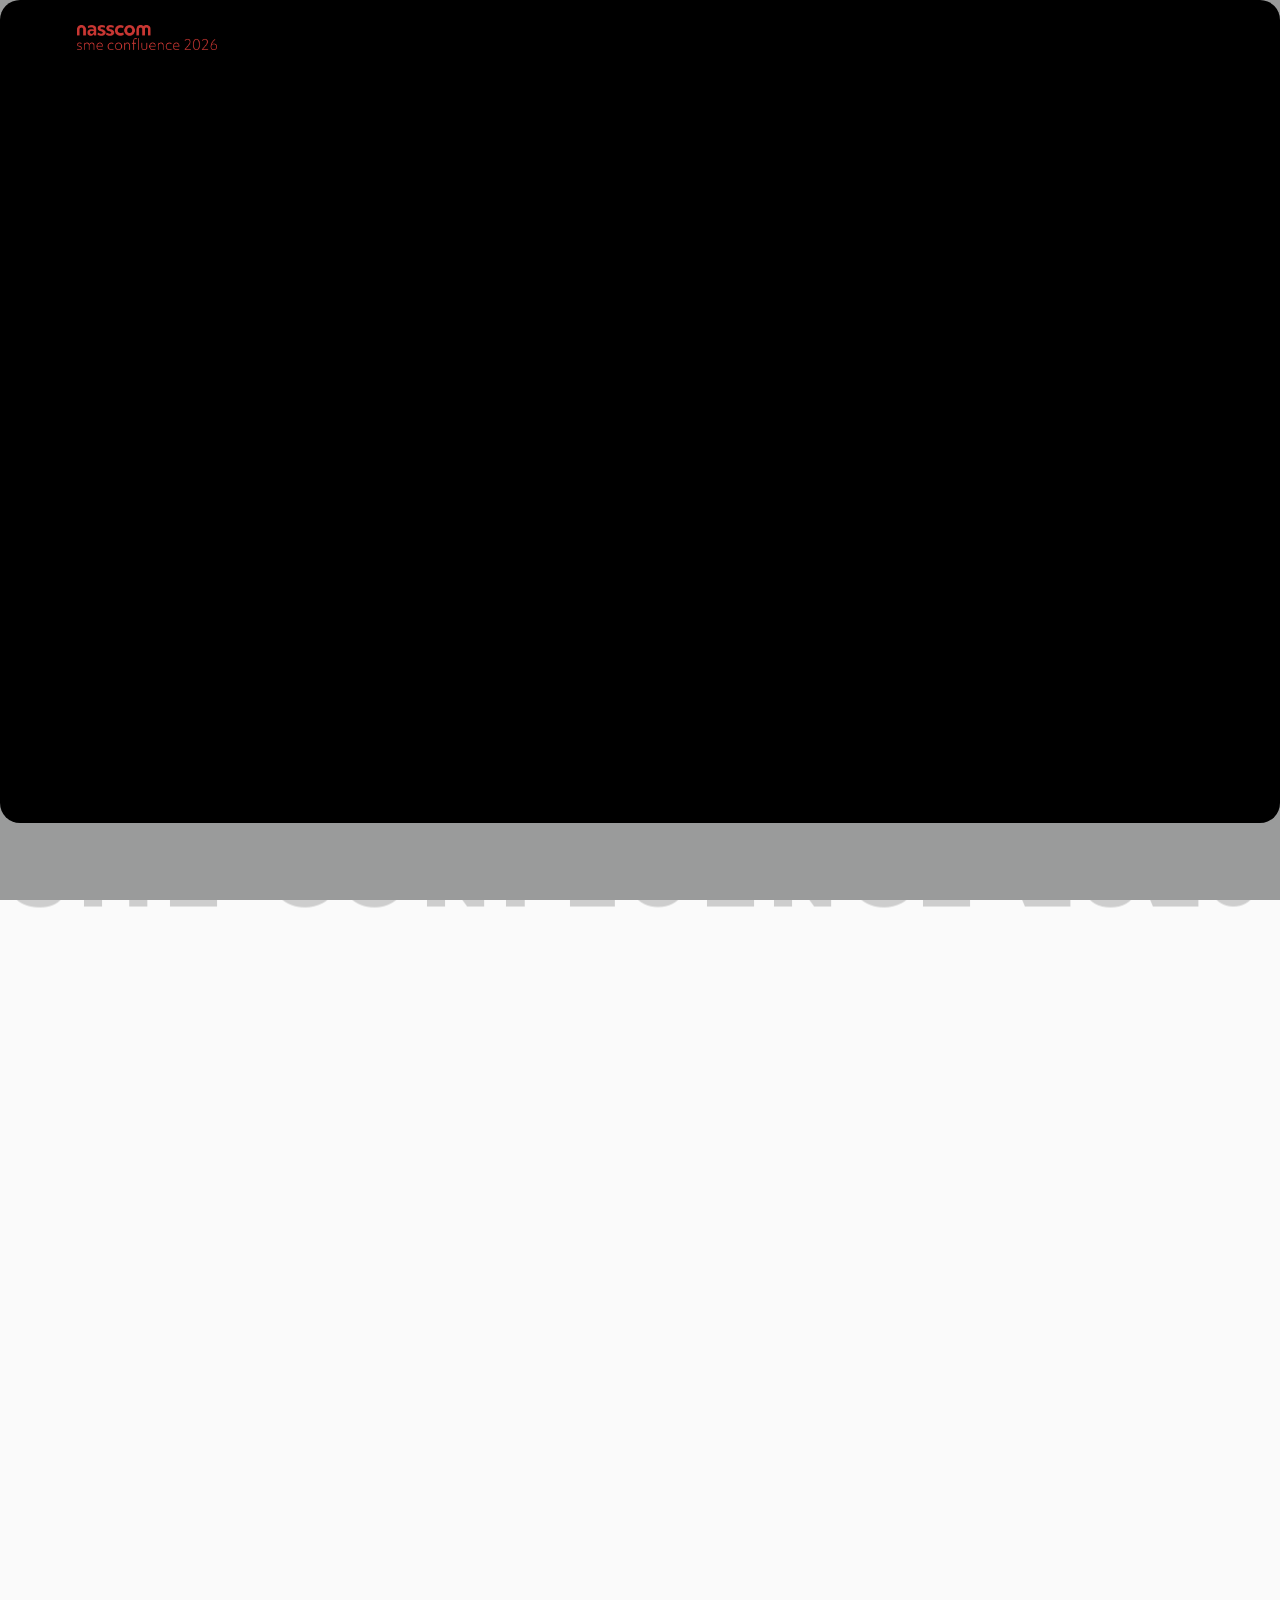
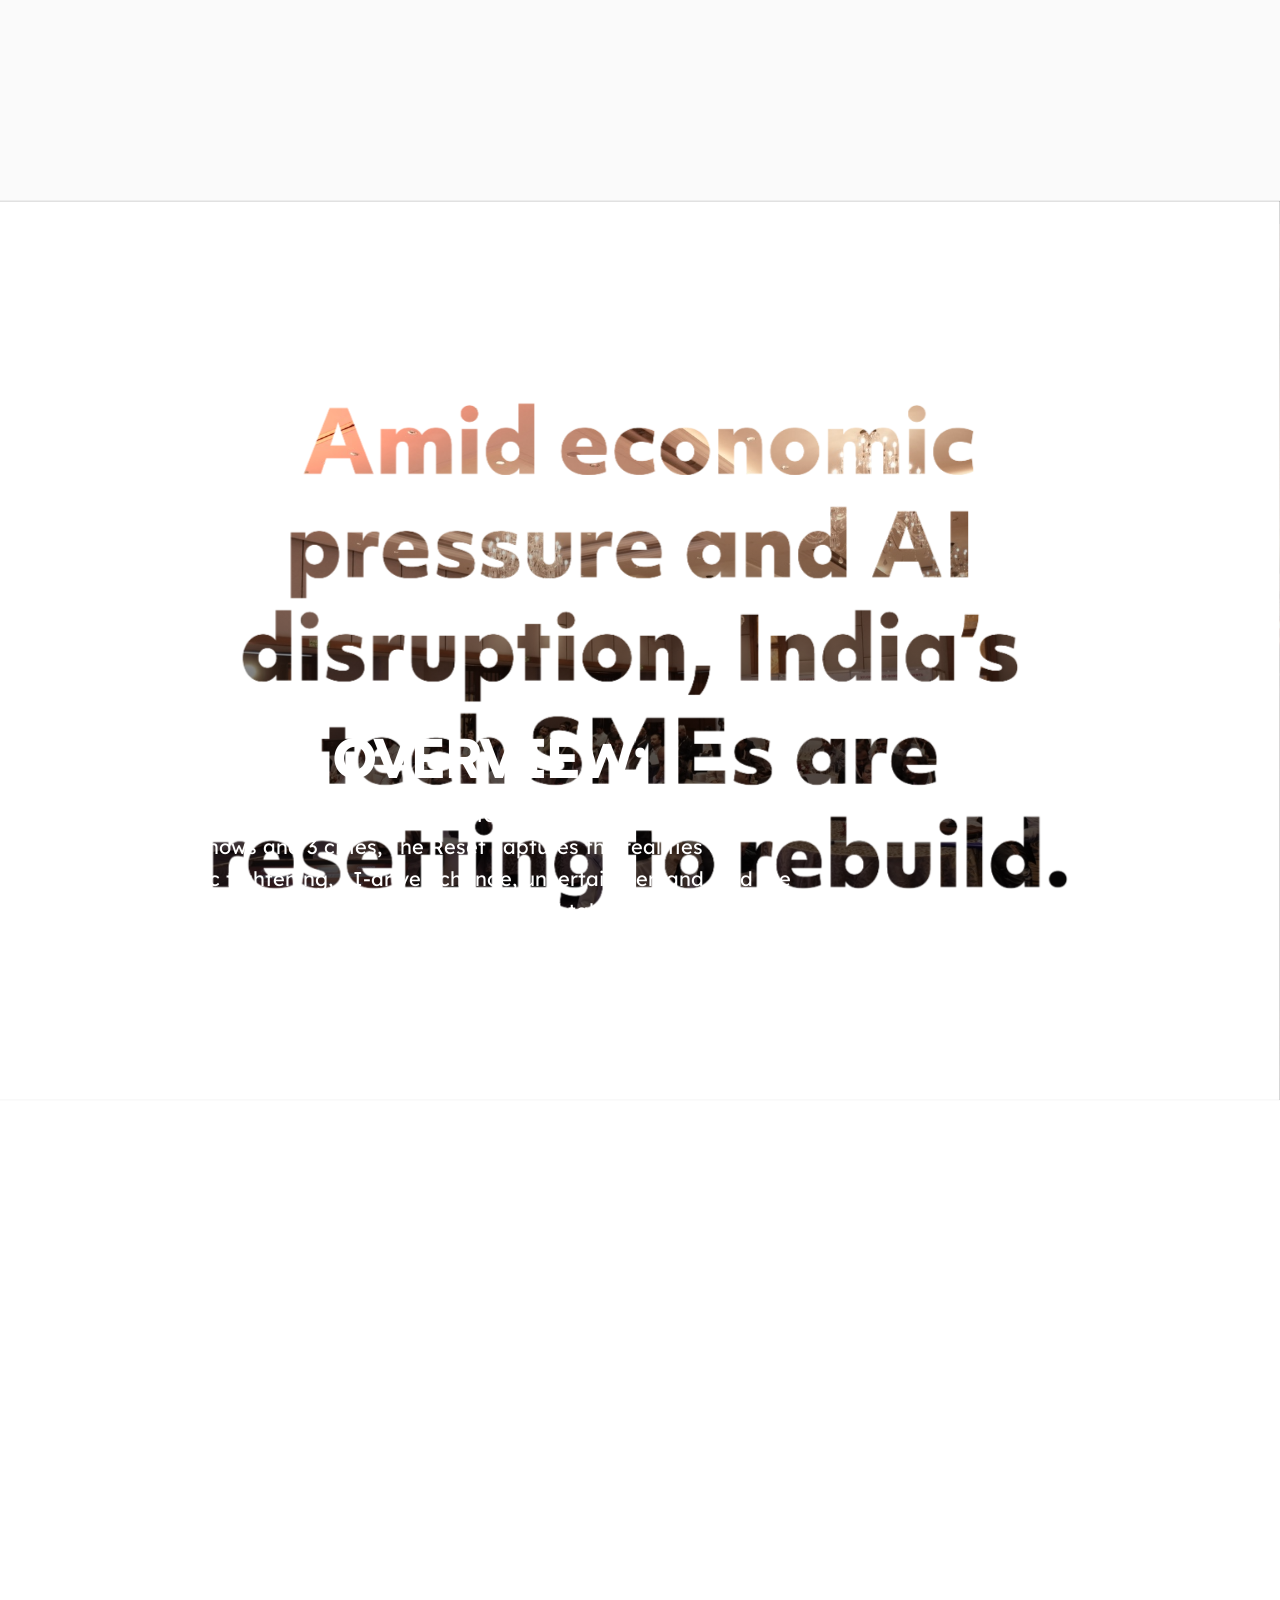
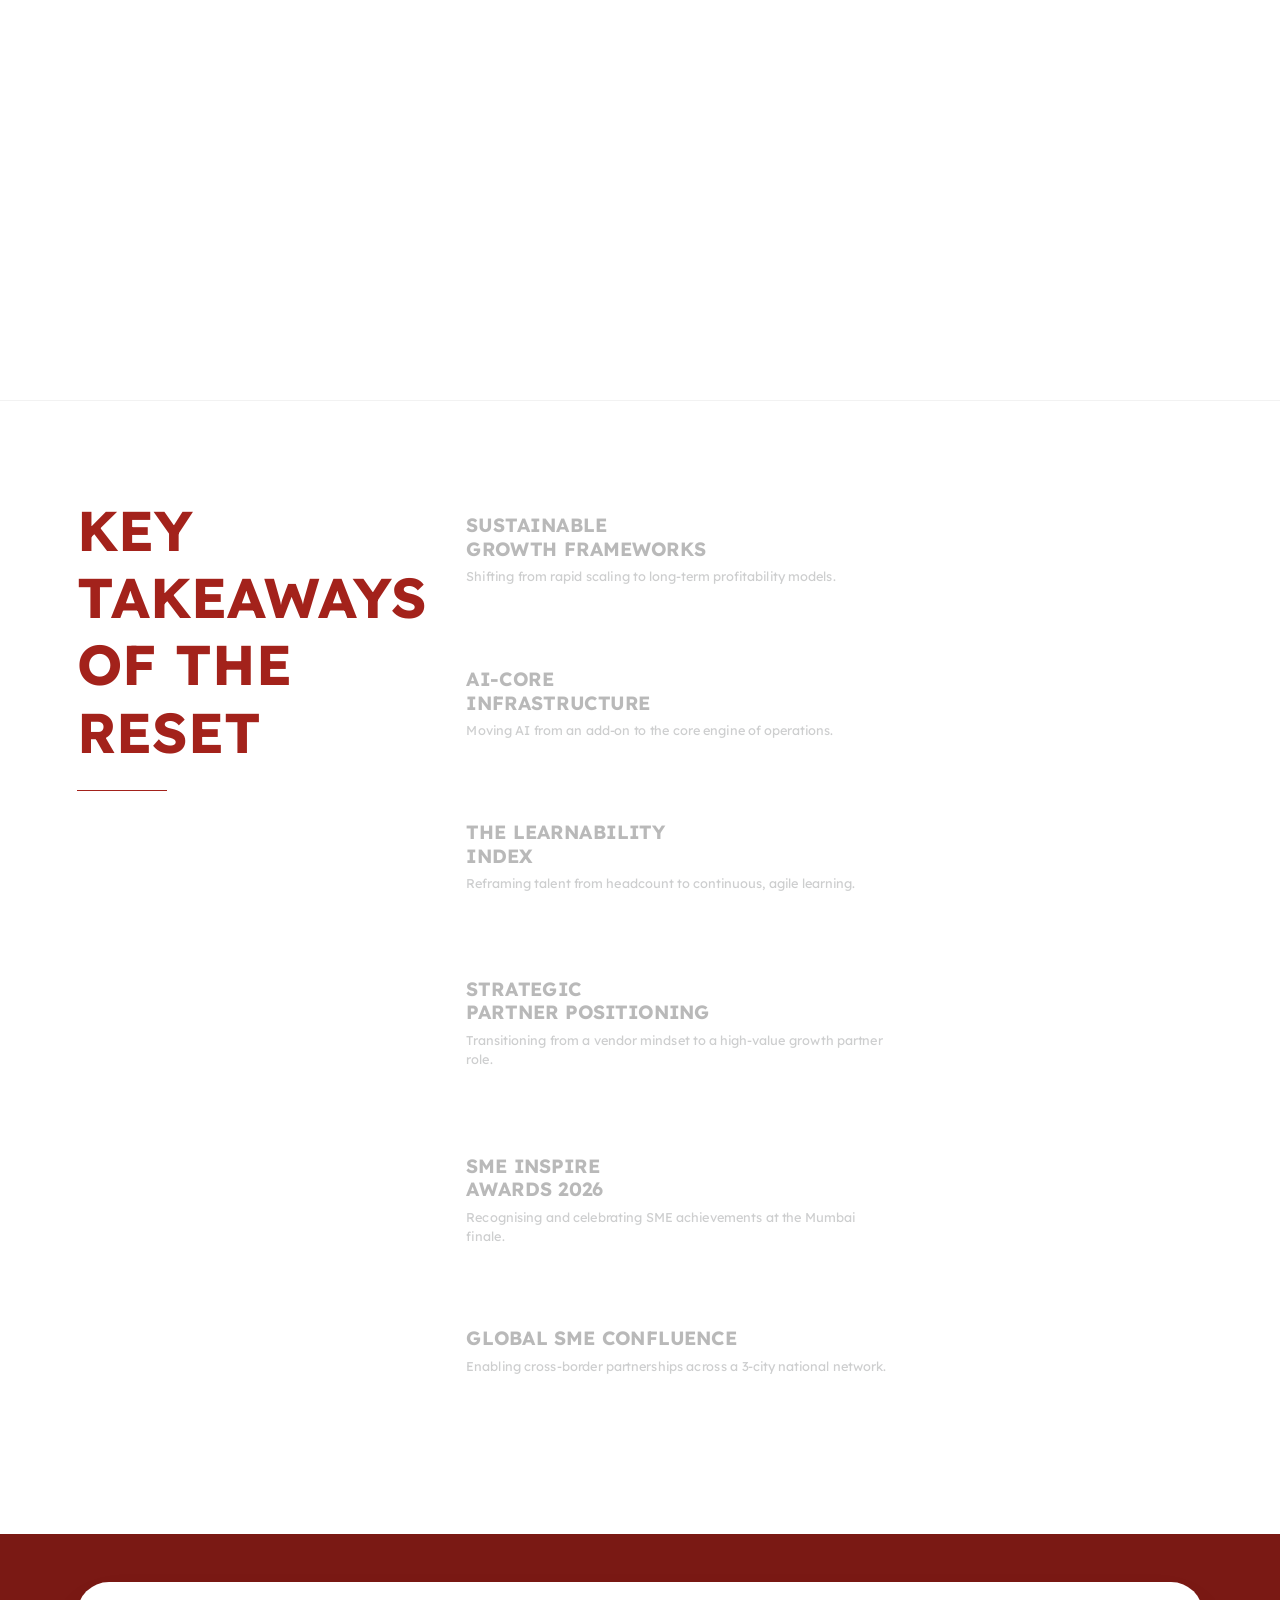
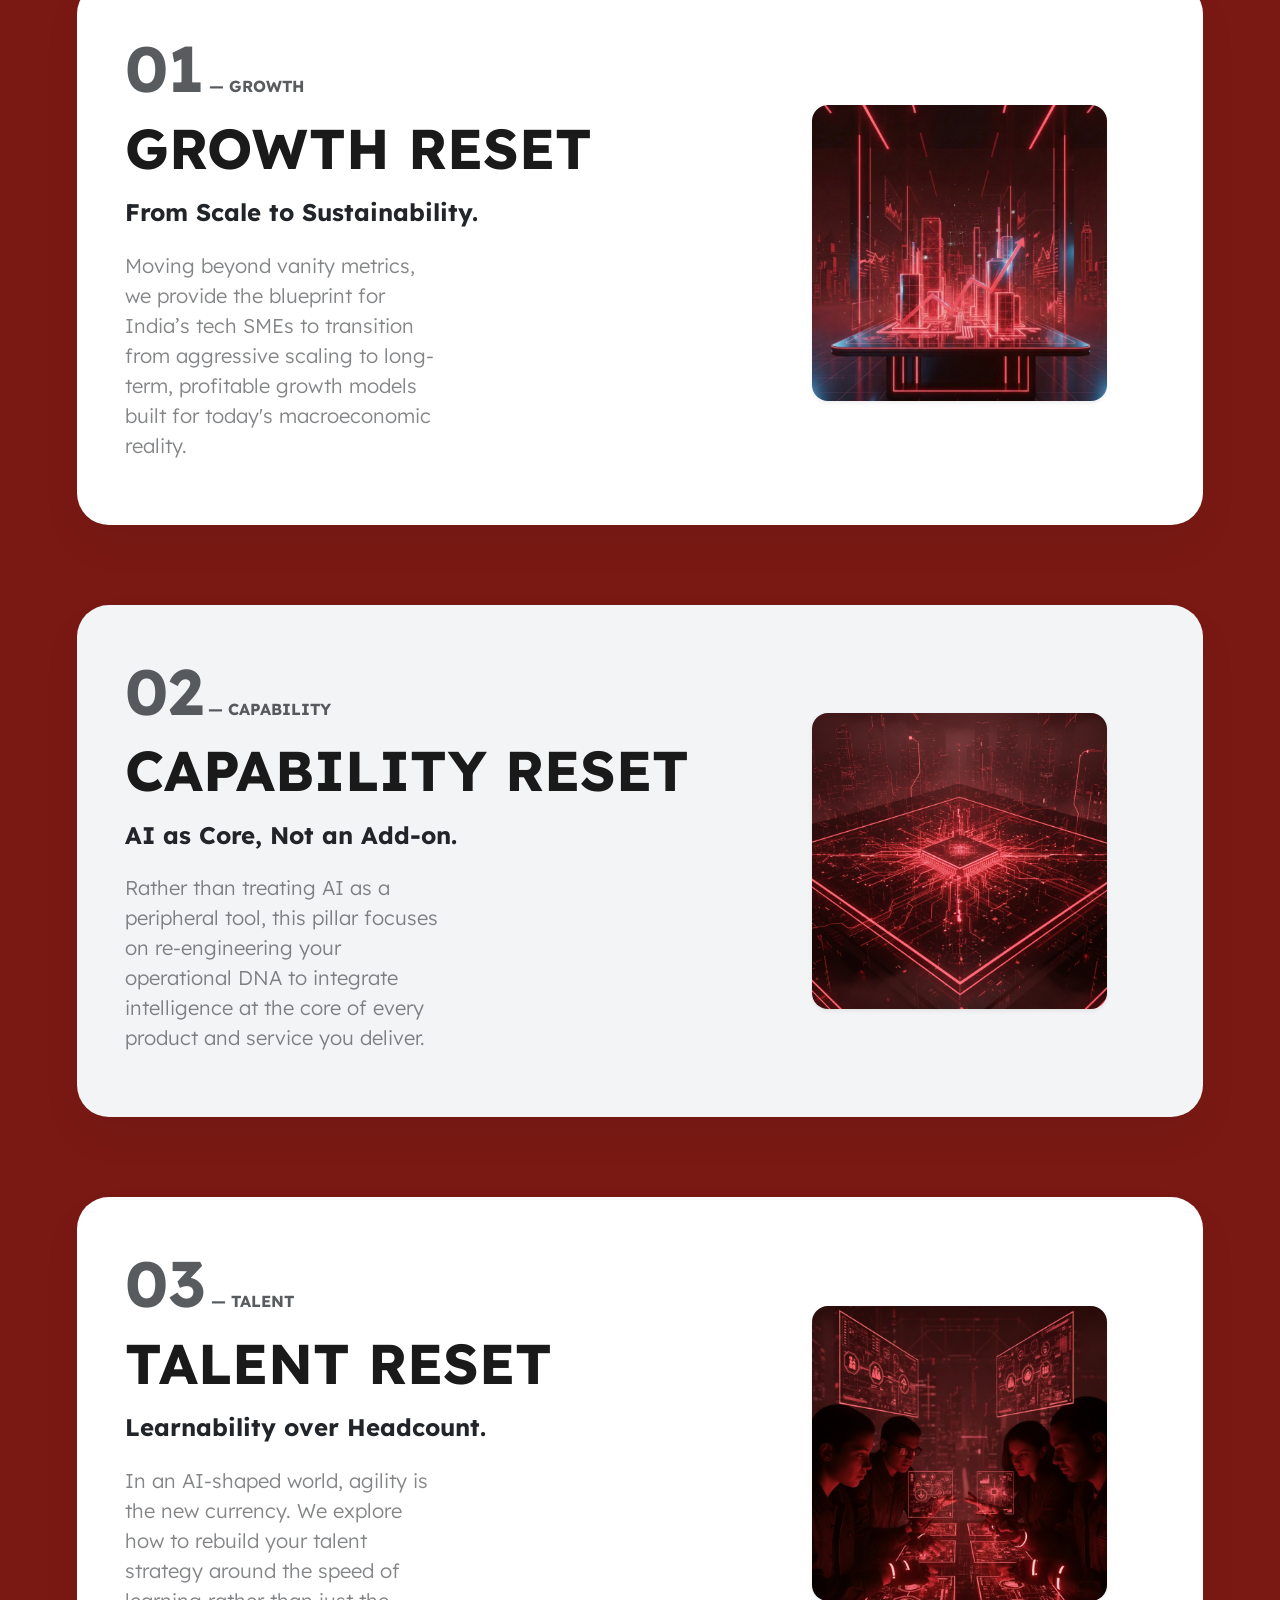
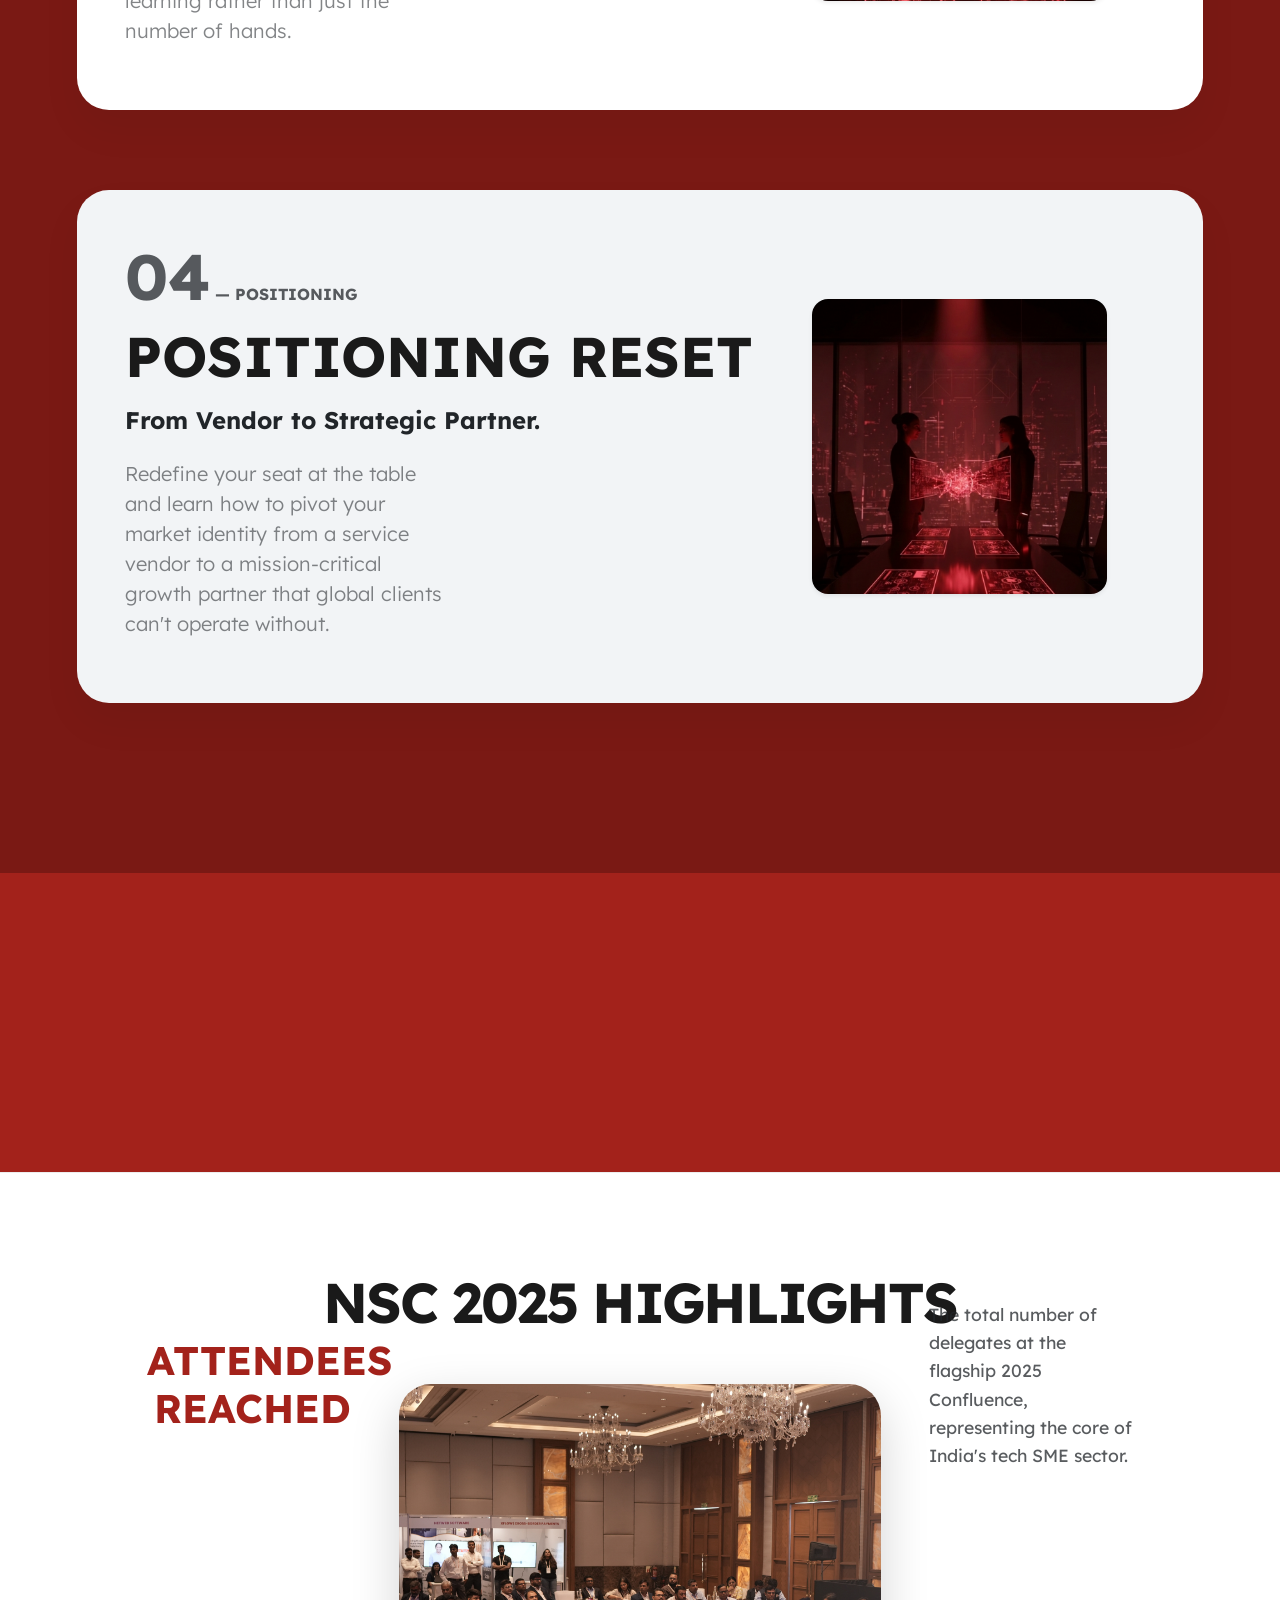
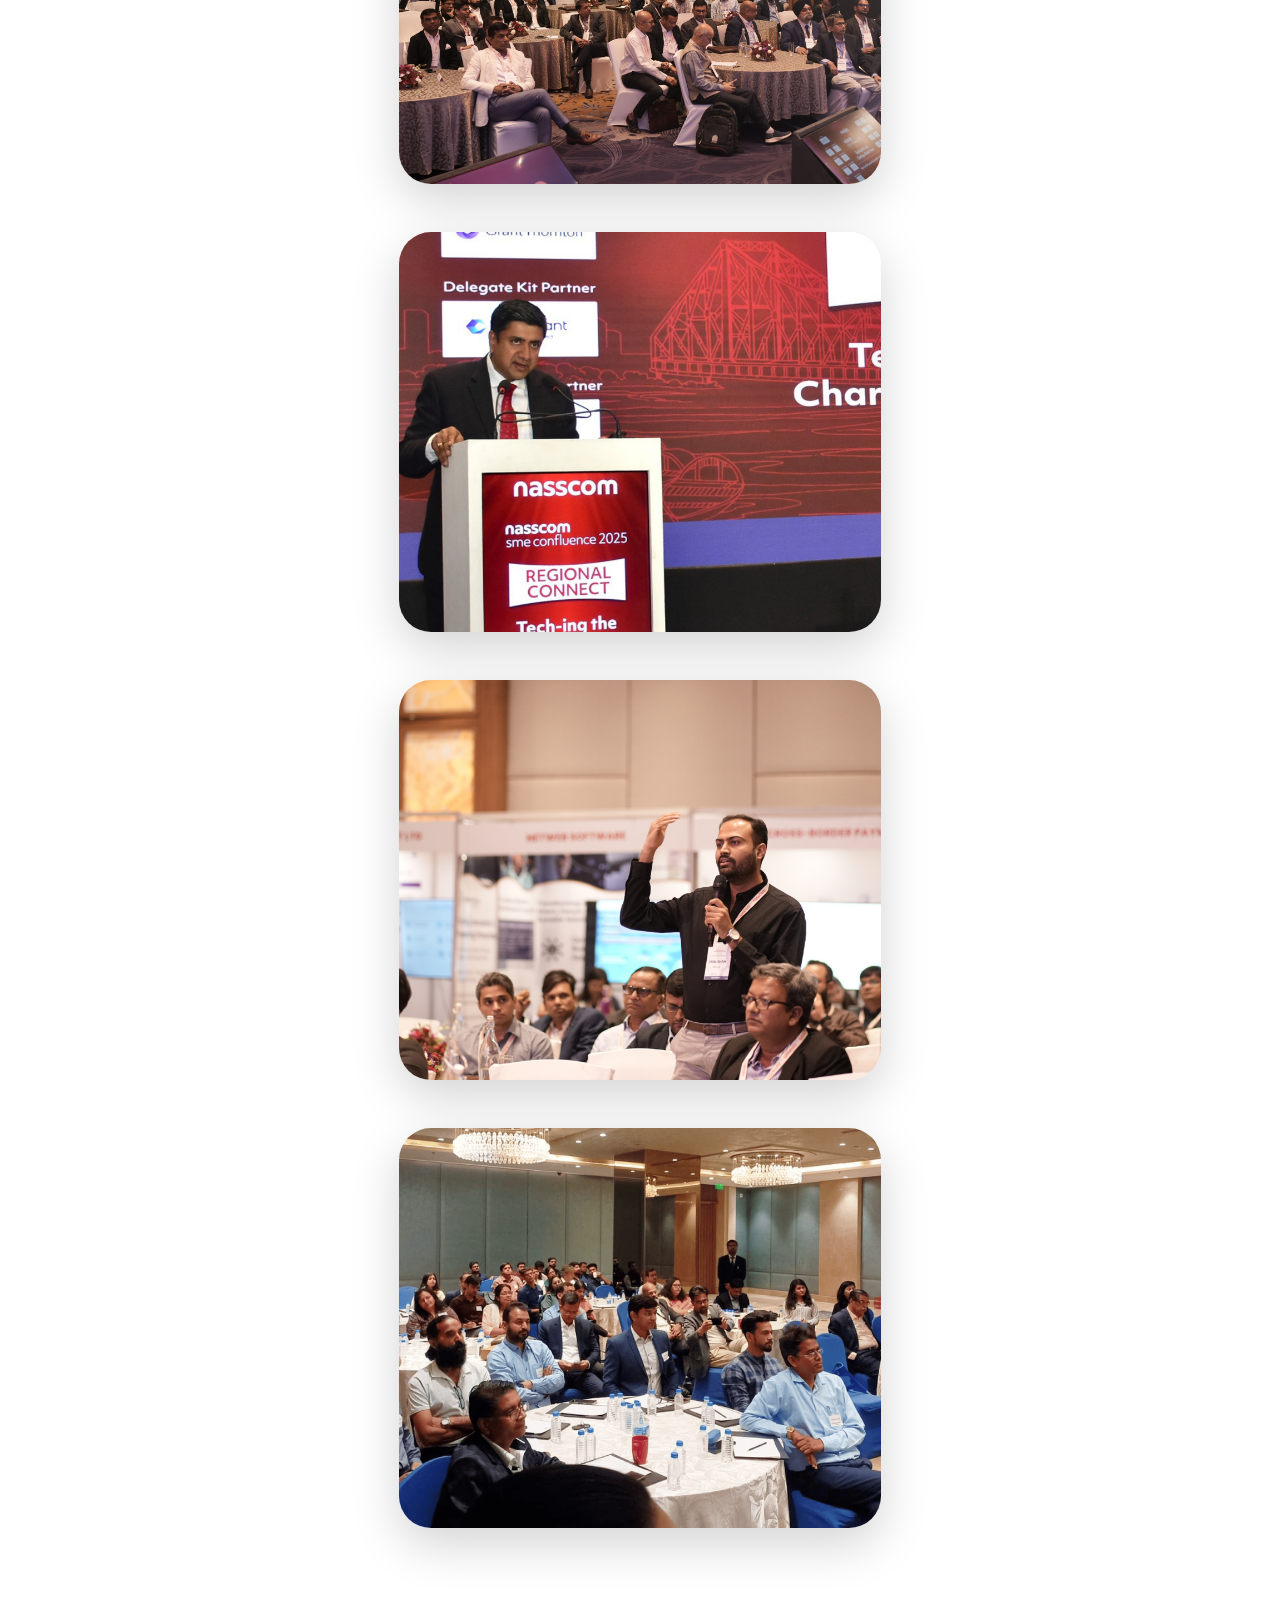
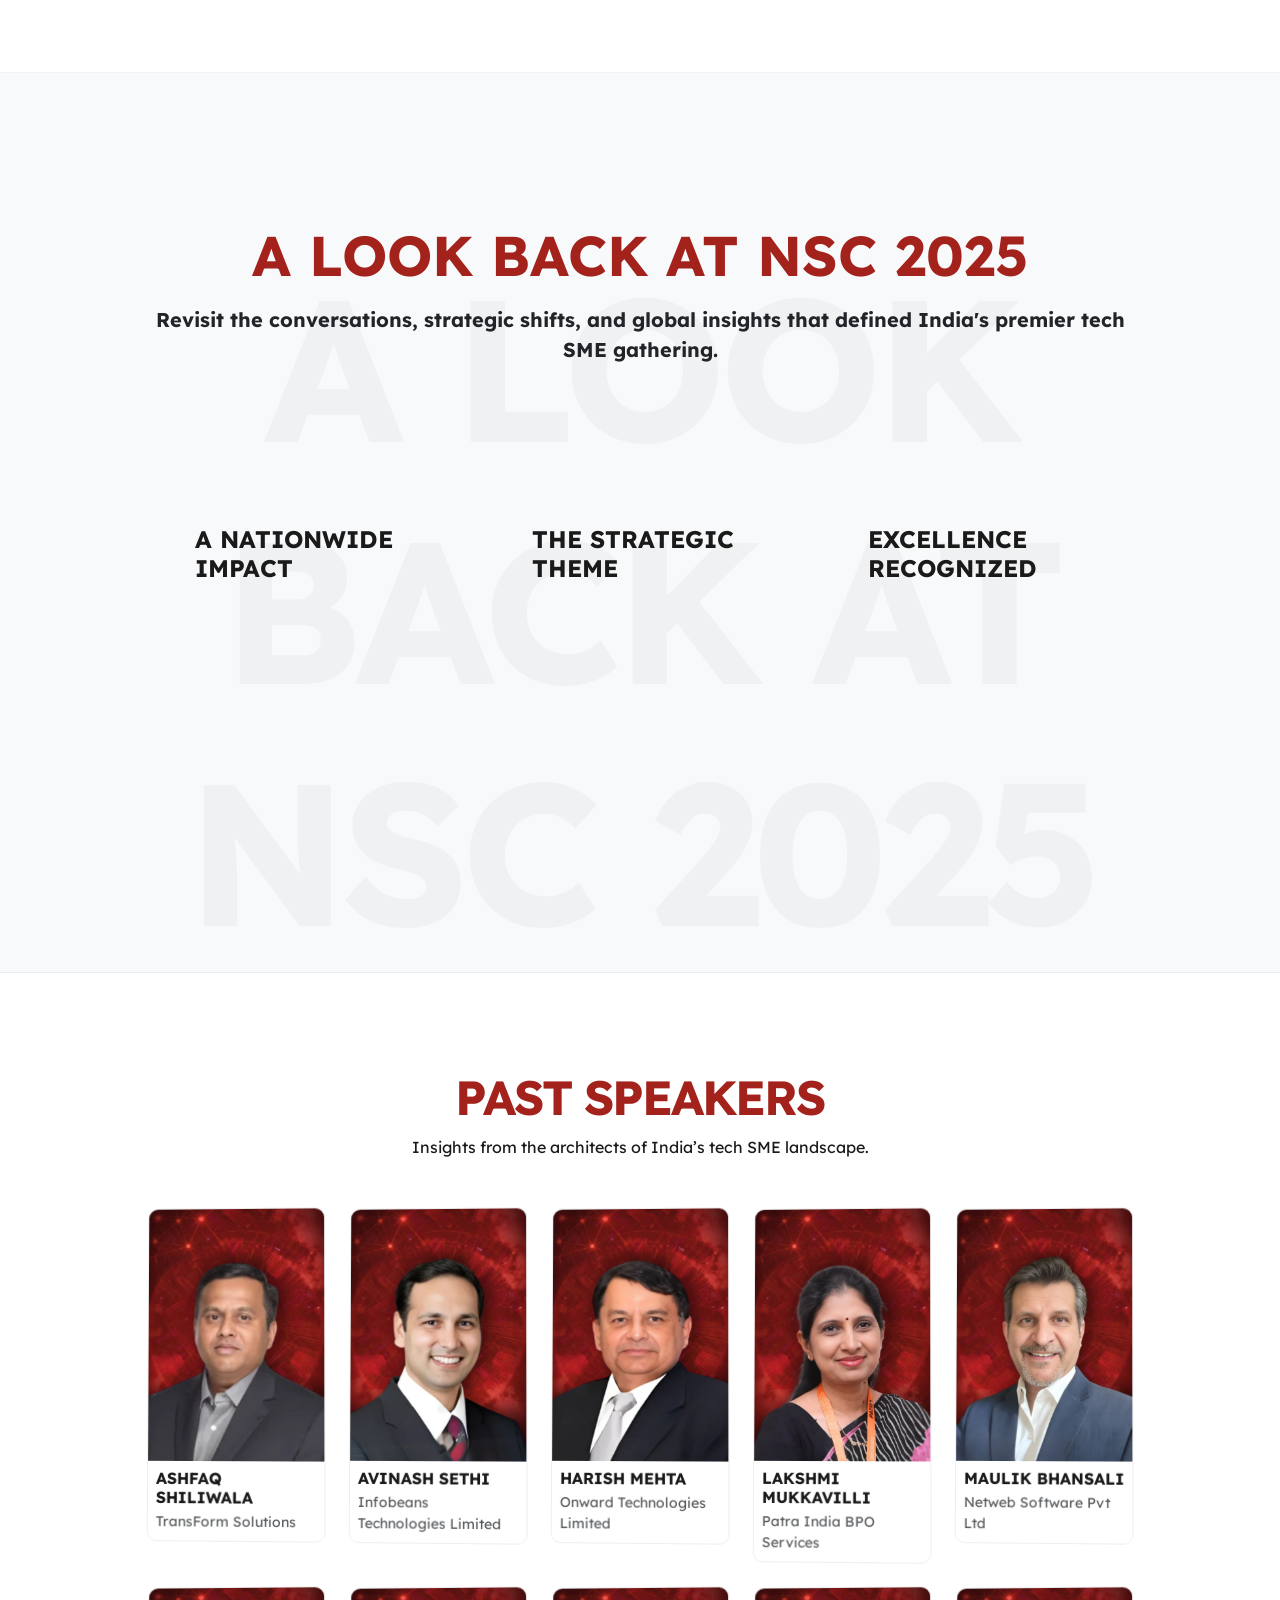
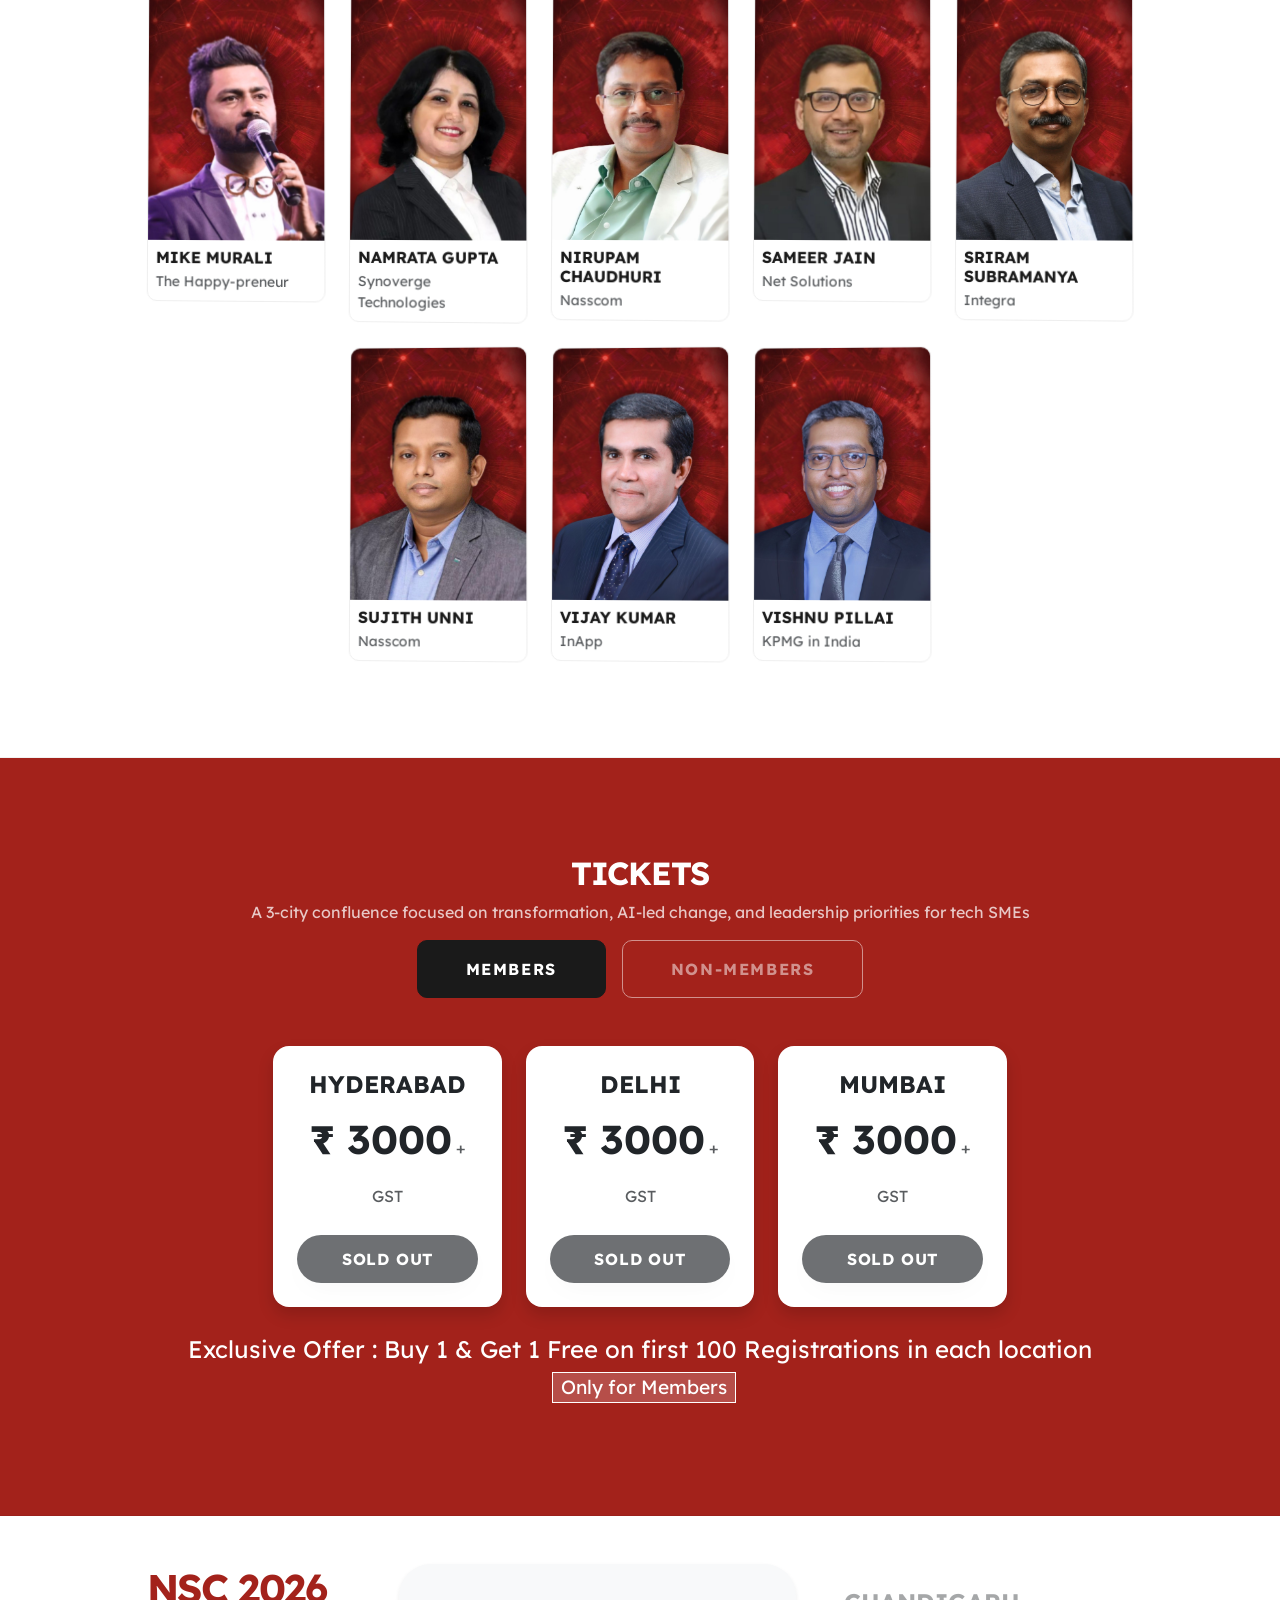
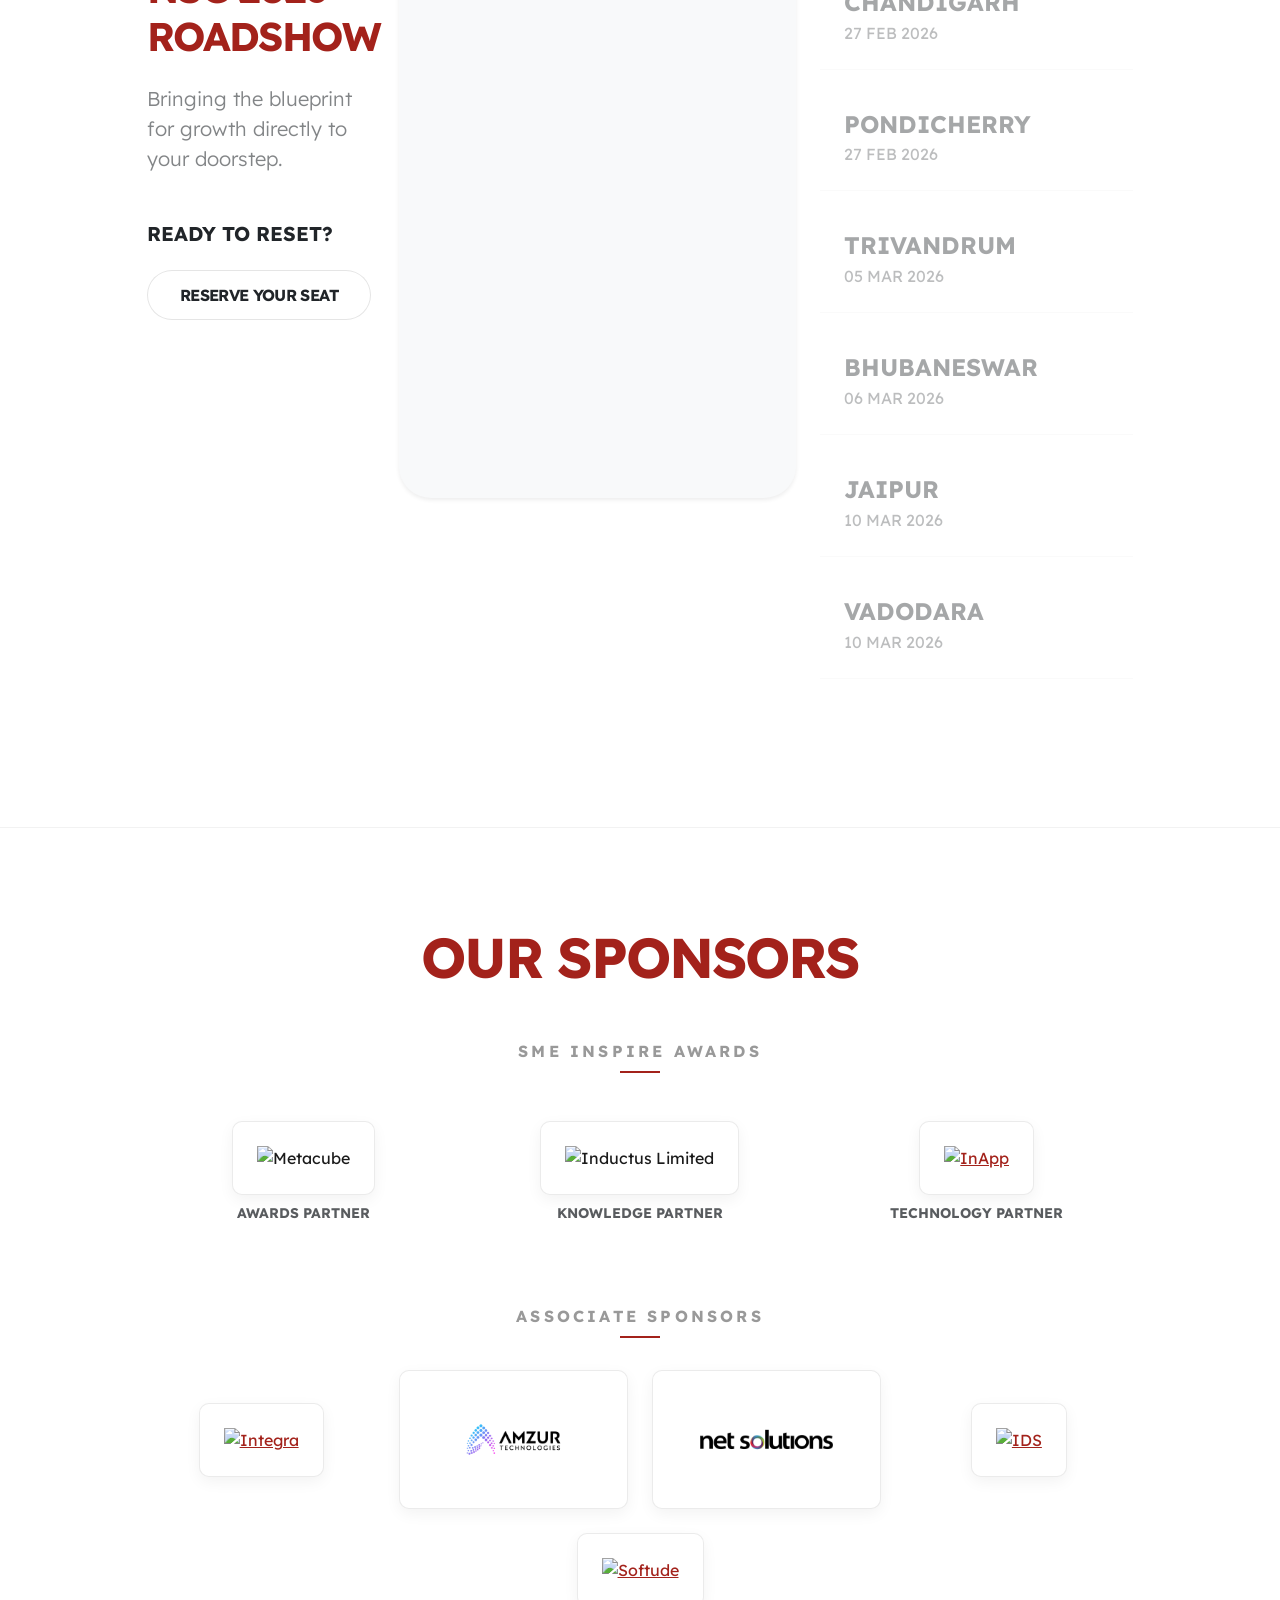
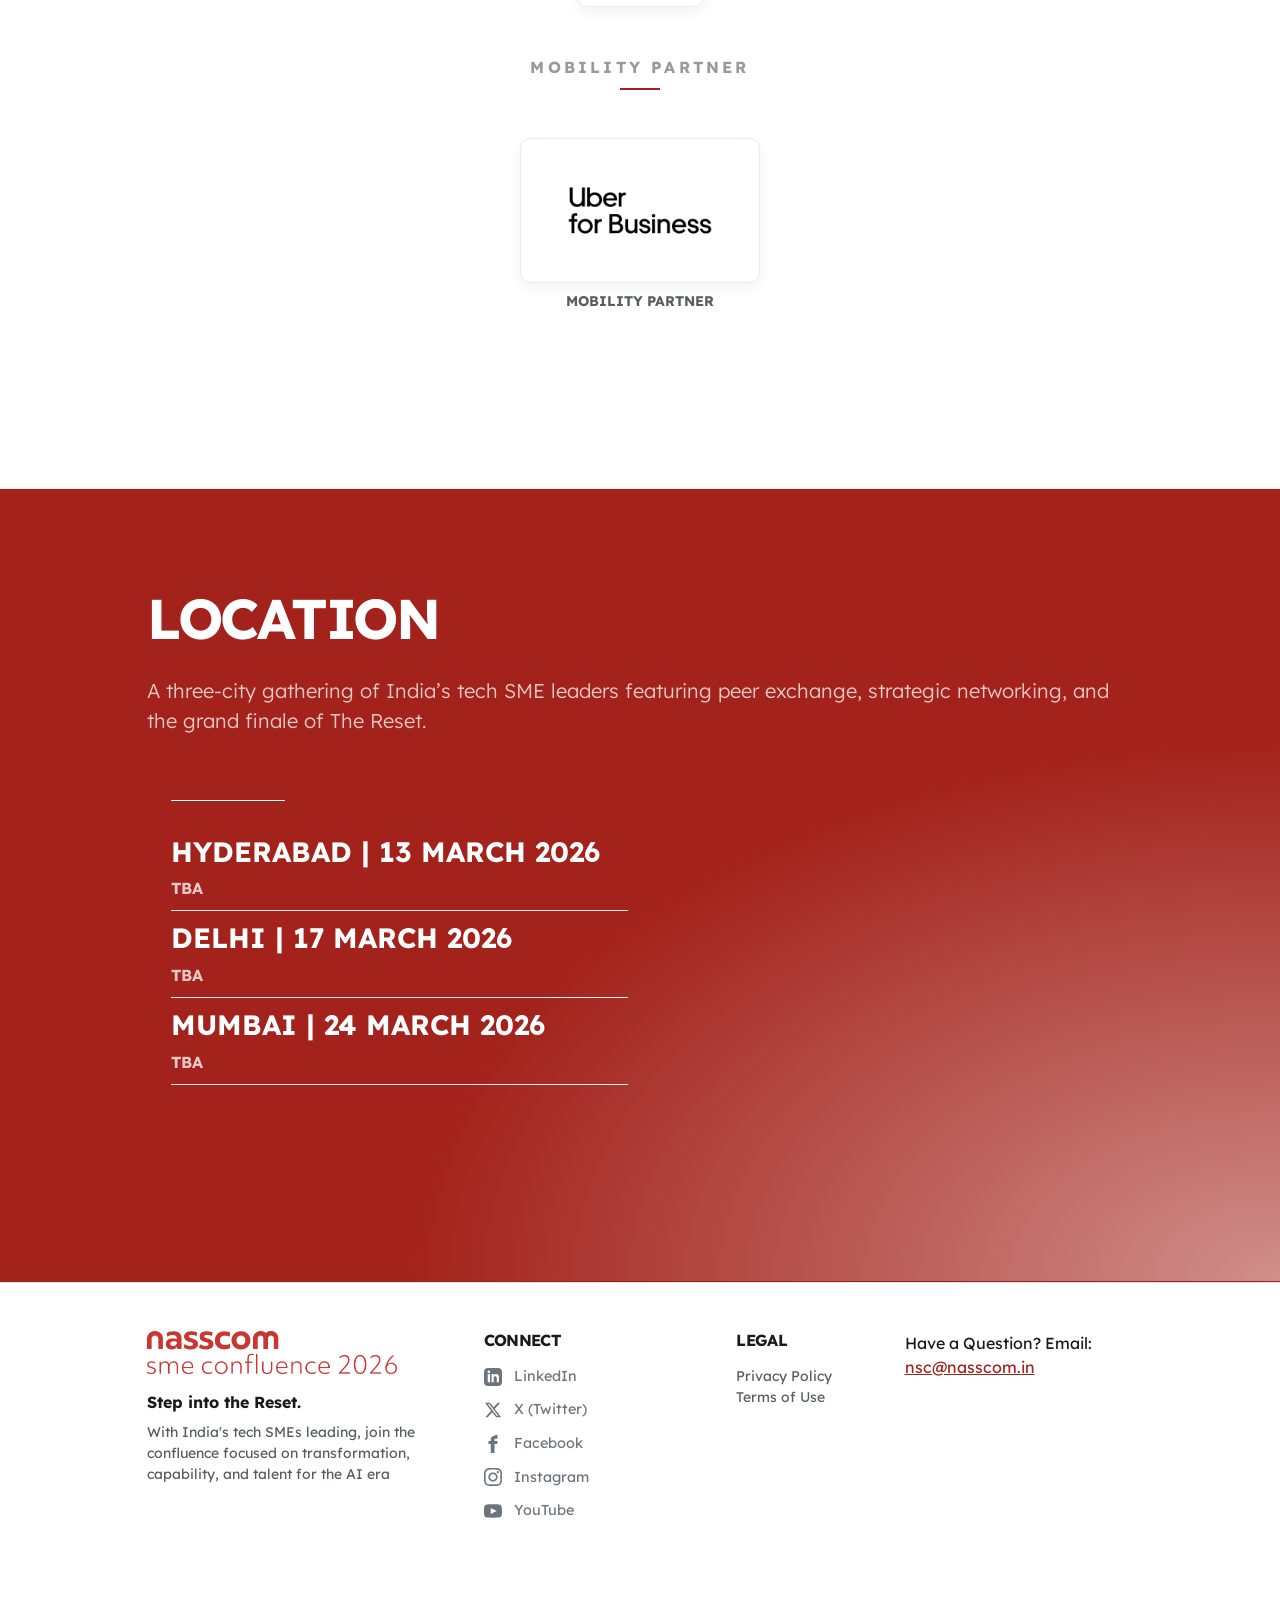
==== commit 756d5be2: "Merge branch 'main' into jigs" ====
--- a/index.html
+++ b/index.html
@@ -34,6 +34,11 @@
     <link href="https://fonts.googleapis.com/css2?family=Lexend:wght@100..900&display=swap" rel="stylesheet">
     <link rel="stylesheet" href="style.css" />
     <link rel="stylesheet" href="responsive.css" />
+
+    <!-- Google tag (gtag.js) -->
+    <script async src="https://www.googletagmanager.com/gtag/js?id=G-4SSQV1EGQM"></script>
+    <script> window.dataLayer = window.dataLayer || []; function gtag() { dataLayer.push(arguments); } gtag('js', new Date()); gtag('config', 'G-4SSQV1EGQM'); </script>
+
 
 </head>
 
@@ -171,51 +176,83 @@
                 <div class="col-lg-6">
                     <div class="blueprint-list">
                         <!-- Item 1 -->
-                        <div class="blueprint-item p-2 mb-5 rounded-4 bg-white border-0 d-flex flex-column gap-2"
+                        <div class="blueprint-item p-2 mb-5 rounded-4 bg-white border-0 d-flex align-items-start gap-3"
                             data-index="0">
-                            <h3 class="fw-bold text-uppercase mb-2 h4">Sustainable <br />Growth Frameworks</h3>
-                            <p class="text-muted   mb-0">Shifting from rapid scaling to long-term profitability
-                                models.</p>
+                            <div class="d-lg-none flex-shrink-0">
+                                <img src="assets/the-reset-(icon)/icon_sustainable-growth-frameworks.png" width="60"
+                                    alt="">
+                            </div>
+                            <div class="flex-grow-1">
+                                <h3 class="fw-bold text-uppercase mb-2 h4">Sustainable <br />Growth Frameworks</h3>
+                                <p class="text-muted mb-0">Shifting from rapid scaling to long-term profitability
+                                    models.</p>
+                            </div>
                         </div>
 
                         <!-- Item 2 -->
-                        <div class="blueprint-item p-2 mb-5 rounded-4 bg-white border-0 d-flex flex-column gap-2"
+                        <div class="blueprint-item p-2 mb-5 rounded-4 bg-white border-0 d-flex align-items-start gap-3"
                             data-index="1">
-                            <h3 class="fw-bold text-uppercase mb-2 h4">AI-Core <br />Infrastructure</h3>
-                            <p class="text-muted  mb-0">Moving AI from an add-on to the core engine of operations.
-                            </p>
+                            <div class="d-lg-none flex-shrink-0">
+                                <img src="assets/the-reset-(icon)/icon_ai-core-infrastructure.png" width="60" alt="">
+                            </div>
+                            <div class="flex-grow-1">
+                                <h3 class="fw-bold text-uppercase mb-2 h4">AI-Core <br />Infrastructure</h3>
+                                <p class="text-muted mb-0">Moving AI from an add-on to the core engine of operations.
+                                </p>
+                            </div>
                         </div>
 
                         <!-- Item 3 -->
-                        <div class="blueprint-item p-2 mb-5 rounded-4 bg-white border-0 d-flex flex-column gap-2"
+                        <div class="blueprint-item p-2 mb-5 rounded-4 bg-white border-0 d-flex align-items-start gap-3"
                             data-index="2">
-                            <h3 class="fw-bold text-uppercase mb-2 h4">The Learnability <br />Index</h3>
-                            <p class="text-muted  mb-0">Reframing talent from headcount to continuous, agile
-                                learning.</p>
+                            <div class="d-lg-none flex-shrink-0">
+                                <img src="assets/the-reset-(icon)/icon_the-learnability-index.png" width="60" alt="">
+                            </div>
+                            <div class="flex-grow-1">
+                                <h3 class="fw-bold text-uppercase mb-2 h4">The Learnability <br />Index</h3>
+                                <p class="text-muted mb-0">Reframing talent from headcount to continuous, agile
+                                    learning.</p>
+                            </div>
                         </div>
 
                         <!-- Item 4 -->
-                        <div class="blueprint-item p-2 mb-5 rounded-4 bg-white border-0 d-flex flex-column gap-2"
+                        <div class="blueprint-item p-2 mb-5 rounded-4 bg-white border-0 d-flex align-items-start gap-3"
                             data-index="3">
-                            <h3 class="fw-bold text-uppercase mb-2 h4">Strategic <br />Partner Positioning</h3>
-                            <p class="text-muted  mb-0">Transitioning from a vendor mindset to a high-value growth
-                                partner role.</p>
+                            <div class="d-lg-none flex-shrink-0">
+                                <img src="assets/the-reset-(icon)/icon_strategic-partner-positioning.png" width="60"
+                                    alt="">
+                            </div>
+                            <div class="flex-grow-1">
+                                <h3 class="fw-bold text-uppercase mb-2 h4">Strategic <br />Partner Positioning</h3>
+                                <p class="text-muted mb-0">Transitioning from a vendor mindset to a high-value growth
+                                    partner role.</p>
+                            </div>
                         </div>
 
                         <!-- Item 5 -->
-                        <div class="blueprint-item p-2 mb-5 rounded-4 bg-white border-0 d-flex flex-column gap-2"
+                        <div class="blueprint-item p-2 mb-5 rounded-4 bg-white border-0 d-flex align-items-start gap-3"
                             data-index="4">
-                            <h3 class="fw-bold text-uppercase mb-2 h4">SME Inspire<br /> Awards 2026</h3>
-                            <p class="text-muted  mb-0">Recognising and celebrating SME achievements at the Mumbai
-                                finale.</p>
+                            <div class="d-lg-none flex-shrink-0">
+                                <img src="assets/the-reset-(icon)/icon_sme-inspire-awards-2026.png" width="60" alt="">
+                            </div>
+                            <div class="flex-grow-1">
+                                <h3 class="fw-bold text-uppercase mb-2 h4">SME Inspire<br /> Awards 2026</h3>
+                                <p class="text-muted mb-0">Recognising and celebrating SME achievements at the Mumbai
+                                    finale.</p>
+                            </div>
                         </div>
 
                         <!-- Item 6 -->
-                        <div class="blueprint-item p-2 mb-5 rounded-4 bg-white border-0 d-flex flex-column gap-2"
+                        <div class="blueprint-item p-2 mb-5 rounded-4 bg-white border-0 d-flex align-items-start gap-3"
                             data-index="5">
-                            <h3 class="fw-bold text-uppercase mb-2 h4">Global SME Confluence</h3>
-                            <p class="text-muted  mb-0">Enabling cross-border partnerships across a 3-city national
-                                network.</p>
+                            <div class="d-lg-none flex-shrink-0">
+                                <img src="assets/the-reset-(icon)/icon_global-sme-confluence.png" width="60" alt="">
+                            </div>
+                            <div class="flex-grow-1">
+                                <h3 class="fw-bold text-uppercase mb-2 h4">Global SME Confluence</h3>
+                                <p class="text-muted mb-0">Enabling cross-border partnerships across a 3-city national
+                                    network.</p>
+                            </div>
                         </div>
                     </div>
                 </div>
@@ -257,7 +294,7 @@
 
             <!-- Card 01 -->
             <div class="stack-card p-5 d-flex align-items-center rounded-5 border-0  bg-white">
-                <div class="row w-100 g-5 align-items-center">
+                <div class="row w-100 g-0 g-md-5 align-items-center flex-column-reverse flex-lg-row">
                     <div class="col-lg-8">
                         <h6 class="text-muted fw-bold mb-2 text-uppercase letter-spacing-2"><span>01</span> — Growth
                         </h6>
@@ -281,7 +318,7 @@
             <!-- Card 02 -->
             <div class="stack-card p-5 d-flex align-items-center rounded-5 border-0 "
                 style="background-color: #f2f4f6;">
-                <div class="row w-100 g-5 align-items-center">
+                <div class="row w-100 g-0 g-md-5 align-items-center flex-column-reverse flex-lg-row">
                     <div class="col-lg-8">
                         <h6 class="text-muted fw-bold mb-2 text-uppercase letter-spacing-2"> <span>02</span> —
                             Capability</h6>
@@ -304,7 +341,7 @@
 
             <!-- Card 03 -->
             <div class="stack-card p-5 d-flex align-items-center rounded-5 border-0  bg-white">
-                <div class="row w-100 g-5 align-items-center">
+                <div class="row w-100 g-0 g-md-5 align-items-center flex-column-reverse flex-lg-row">
                     <div class="col-lg-8">
                         <h6 class="text-muted fw-bold mb-2 text-uppercase letter-spacing-2"><span>03</span> — Talent
                         </h6>
@@ -327,7 +364,7 @@
             <!-- Card 04 -->
             <div class="stack-card p-5 d-flex align-items-center rounded-5 border-0 "
                 style="background-color: #f2f4f6;">
-                <div class="row w-100 g-5 align-items-center">
+                <div class="row w-100 g-0 g-md-5 align-items-center flex-column-reverse flex-lg-row">
                     <div class="col-lg-8">
                         <h6 class="text-muted fw-bold mb-2 text-uppercase letter-spacing-2"><span>04</span> —
                             Positioning</h6>
@@ -370,10 +407,7 @@
                             <p class="text-muted mb-0">
                                 For queries, write to <strong>smeinspire@nasscom.in</strong>
                             </p> -->
-                            <p class="small text-dark mt-4 mb-0 fw-bold">
-                                Awards Partner:
-                                <img src="assets/awards/awards-partner.png" class="img-fluid w-100 " />
-                            </p>
+
                         </div>
                     </div>
 
@@ -385,10 +419,15 @@
 
                         <div class="award-list-item">
                             <p class="text-muted mb-0">
-                                A national awards programme for technology MSMEs, featuring 21 categories across Rising
-                                Stars (₹0–20 Cr) and Scalers (₹20–250 Cr), recognising Business Excellence, Technology
-                                Excellence, and Special Recognition. Includes 2 additional awards for manufacturing and
-                                services SMEs for outstanding technology implementation.
+
+                                A national awards programme for <strong>technology MSMEs</strong>, featuring
+                                <strong>21 categories</strong> across <strong>Rising Stars (₹0&ndash;20 Cr)</strong> and
+                                <strong>Scalers (₹20&ndash;250 Cr)</strong>, recognising <strong>Business
+                                    Excellence</strong>, <strong>Technology Excellence</strong>, and <strong>Special
+                                    Recognition</strong>. Includes <strong>2 additional awards</strong> for
+                                <strong>manufacturing and services SMEs</strong> for outstanding <strong>technology
+                                    implementation</strong>.
+
                             </p>
                         </div>
                         <div class="mt-1 text-left">
@@ -396,44 +435,13 @@
                             <p class="text-muted mb-0 mt-1">
                                 For queries, write to <strong>smeinspire@nasscom.in</strong>
                             </p>
-                        </div>
-
-                        <!-- <div class="award-list-item">
-                            <h5 class="fw-bold text-uppercase mb-2">Programme Overview</h5>
-                            <p class="text-muted mb-0">
-                                Exclusively for technology MSMEs, featuring 21 awards dedicated to organisations
-                                operating
-                                within the tech ecosystem.
+                            <p class="small text-dark mt-4 mb-0 fw-bold">
+                                Awards Partner:
+                                <img src="assets/awards/awards-partner.png" class="img-fluid w-100 " />
                             </p>
                         </div>
 
-                        <div class="award-list-item">
-                            <h5 class="fw-bold text-uppercase mb-1">Segmented by Scale</h5>
-                            <p class="text-muted mb-0">
-                                Award categories structured across two turnover-based segments to ensure fair
-                                representation:
-                                <br><strong>The Rising Stars</strong> (₹0–20 Cr.)
-                                <br><strong>The Scalers</strong> (₹20–250 Cr.)
-                            </p>
-                        </div>
-
-                        <div class="award-list-item">
-                            <h5 class="fw-bold text-uppercase mb-1">Categories of Excellence</h5>
-                            <p class="text-muted mb-0">
-                                Recognition across three core dimensions:<br />
-                                Business Excellence Awards
-                                | Technology Excellence Awards
-                                | Special Recognition Awards
-                            </p>
-                        </div>
-
-                        <div class="award-list-item">
-                            <h5 class="fw-bold text-uppercase mb-1">Additional Sector Recognition</h5>
-                            <p class="text-muted mb-0">
-                                Two exclusive awards for SMEs from the manufacturing and services sectors, recognising
-                                excellence in technology implementation initiatives.
-                            </p>
-                        </div> -->
+
 
 
 
@@ -986,7 +994,9 @@
                     </div>
                     <div class="col-md-4">
                         <div class="p-3">
-                            <img src="assets/sponsors/inapp.png" alt="InApp" class="sponsor-logo">
+                            <a href="https://inapp.com/" target="_blank" rel="noopener noreferrer">
+                                <img src="assets/sponsors/inapp.png" alt="InApp" class="sponsor-logo">
+                            </a>
                             <p class="small text-muted mt-2 fw-bold text-uppercase">Technology Partner</p>
                         </div>
                     </div>
@@ -999,23 +1009,48 @@
                 <div class="row justify-content-center align-items-center g-4">
                     <!-- Integra -->
                     <div class="col-6 col-md-3">
-                        <img src="assets/sponsors/integra.png" alt="Integra" class="sponsor-logo">
+                        <a href="https://integranxt.com/" target="_blank" rel="noopener noreferrer">
+                            <img src="assets/sponsors/integra.png" alt="Integra" class="sponsor-logo">
+                        </a>
                     </div>
                     <!-- Amzur -->
                     <div class="col-6 col-md-3">
-                        <img src="assets/sponsors/amzur-technologies.png" alt="Amzur" class="sponsor-logo">
+                        <a href="https://amzur.com/" target="_blank" rel="noopener noreferrer">
+                            <img src="assets/sponsors/amzur-technologies.png" alt="Amzur" class="sponsor-logo">
+                        </a>
                     </div>
                     <!-- Net Solutions -->
                     <div class="col-6 col-md-3">
-                        <img src="assets/sponsors/net-solutions.png" alt="Net Solutions" class="sponsor-logo">
+                        <a href="https://www.netsolutions.com/" target="_blank" rel="noopener noreferrer">
+                            <img src="assets/sponsors/net-solutions.png" alt="Net Solutions" class="sponsor-logo">
+                        </a>
                     </div>
                     <!-- IDS -->
                     <div class="col-6 col-md-3">
-                        <img src="assets/sponsors/ids.png" alt="IDS" class="sponsor-logo">
+                        <a href="https://www.idsil.com" target="_blank" rel="noopener noreferrer">
+                            <img src="assets/sponsors/ids.png" alt="IDS" class="sponsor-logo">
+                        </a>
                     </div>
                     <!-- Softude -->
                     <div class="col-6 col-md-3">
-                        <img src="assets/sponsors/softude.png" alt="Softude" class="sponsor-logo">
+                        <a href="https://www.softude.com/" target="_blank" rel="noopener noreferrer">
+                            <img src="assets/sponsors/softude.png" alt="Softude" class="sponsor-logo">
+                        </a>
+                    </div>
+                </div>
+            </div>
+
+            <!-- Mobility Partner -->
+            <div class="mb-5">
+                <h3 class="sponsor-category-title">Mobility Partner</h3>
+                <div class="row justify-content-center align-items-center g-4">
+                    <div class="col-md-4">
+                        <div class="p-3">
+                            <a href="https://www.uber.com/en-IN/" target="_blank" rel="noopener noreferrer">
+                                <img src="assets/sponsors/uber.png" alt="Uber" class="sponsor-logo">
+                            </a>
+                            <p class="small text-muted mt-2 fw-bold text-uppercase">Mobility Partner</p>
+                        </div>
                     </div>
                 </div>
             </div>
@@ -1043,15 +1078,15 @@
                         <div class="address-items ">
                             <div class="confluence-city-block">
                                 <h3 class="fw-bold text-uppercase mb-2 text-white">HYDERABAD | 13 MARCH 2026</h3>
-                                <p class="text-white opacity-75 fw-bold mb-0">Address Line | TBA </p>
+                                <p class="text-white opacity-75 fw-bold mb-0">TBA </p>
                             </div>
                             <div class="confluence-city-block">
                                 <h3 class="fw-bold text-uppercase mb-2 text-white">DELHI | 17 MARCH 2026</h3>
-                                <p class="text-white opacity-75 fw-bold mb-0">Address Line | TBA </p>
+                                <p class="text-white opacity-75 fw-bold mb-0">TBA </p>
                             </div>
                             <div class="confluence-city-block">
                                 <h3 class="fw-bold text-uppercase mb-2 text-white">MUMBAI | 24 MARCH 2026</h3>
-                                <p class="text-white opacity-75 fw-bold mb-0">Address Line | TBA </p>
+                                <p class="text-white opacity-75 fw-bold mb-0">TBA </p>
                             </div>
                             <div style="height: 100px;"></div>
                         </div>
--- a/style.css
+++ b/style.css
@@ -845,11 +845,11 @@
 
 
 .carousel-inner .overlay:after {
-    background: linear-gradient(180deg, #00000000 0%, #000 70%);
-    opacity: 0.5;
+    background: linear-gradient(179deg, #00000000 30%, #000000ad 60%);
+    opacity: 1;
     content: '';
     position: absolute;
-    top: 50%;
+    top: 0%;
     left: 0;
     width: 100%;
     height: 100%;
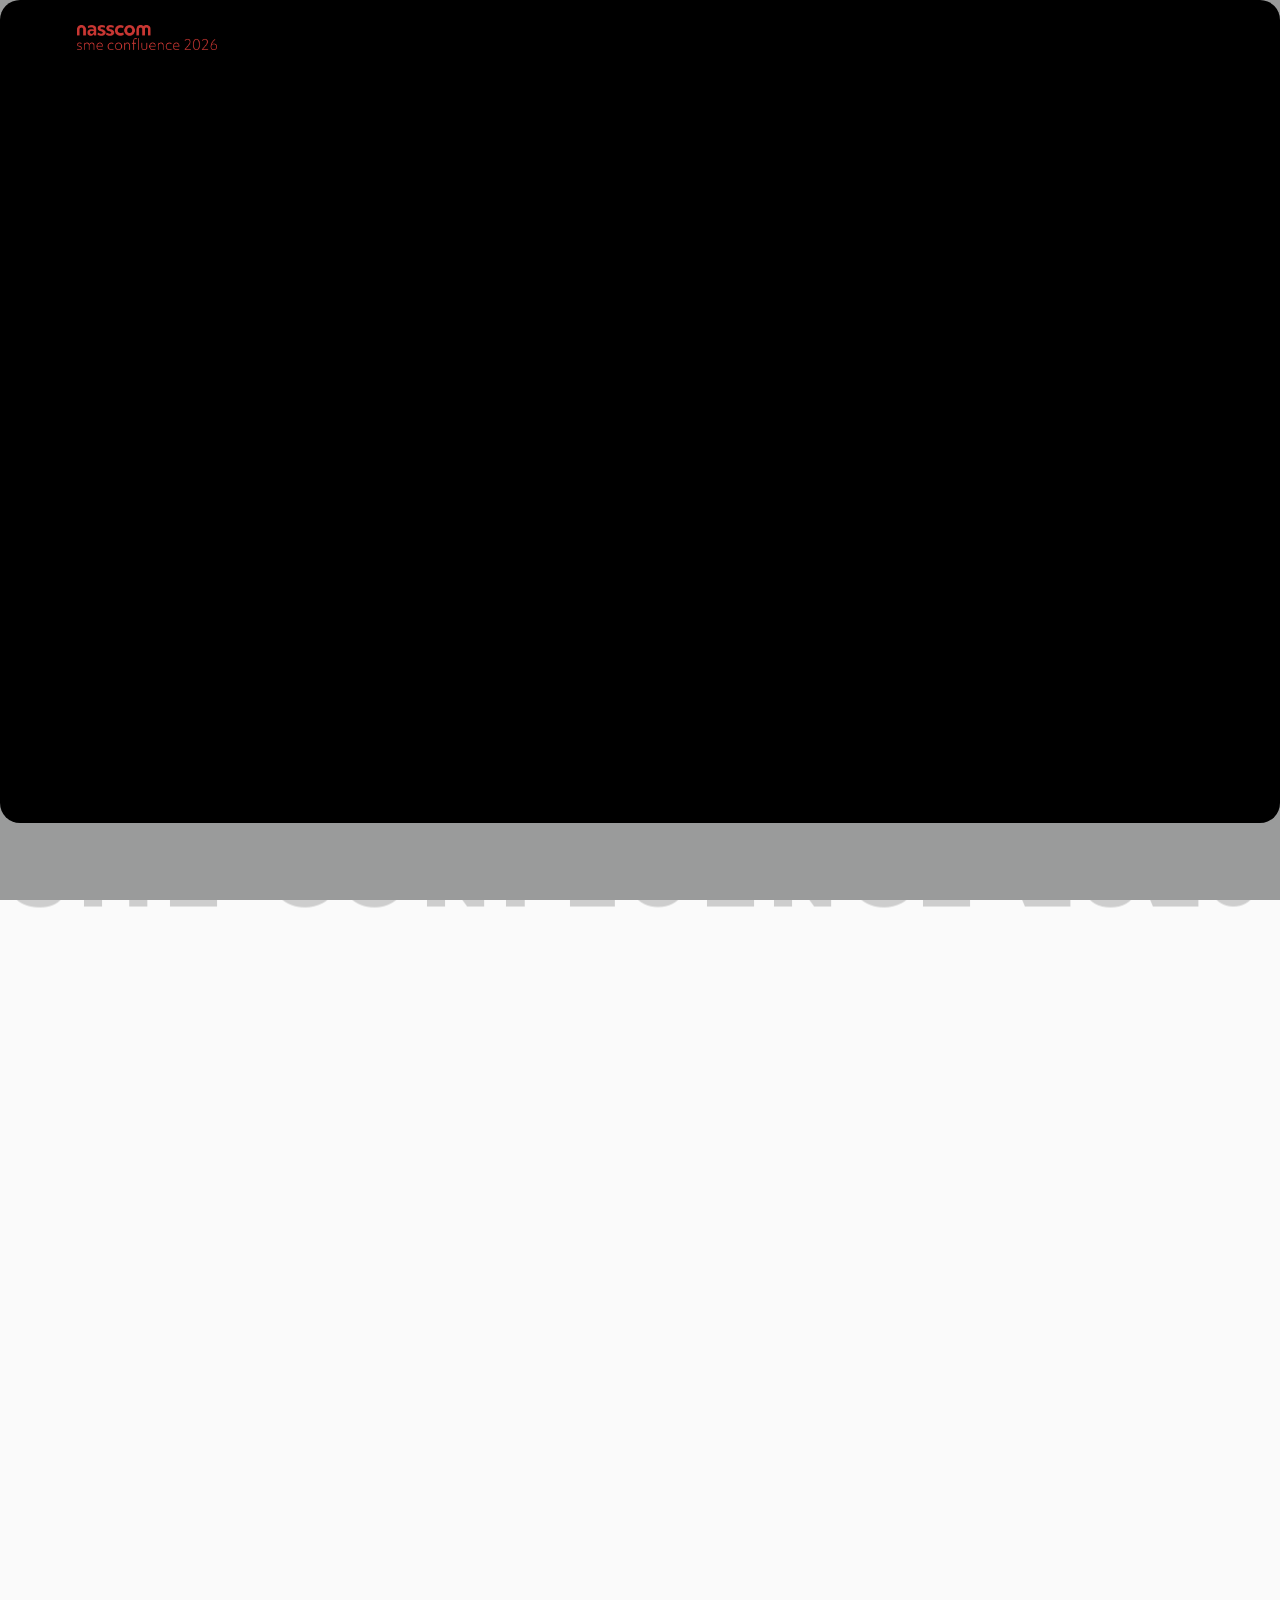
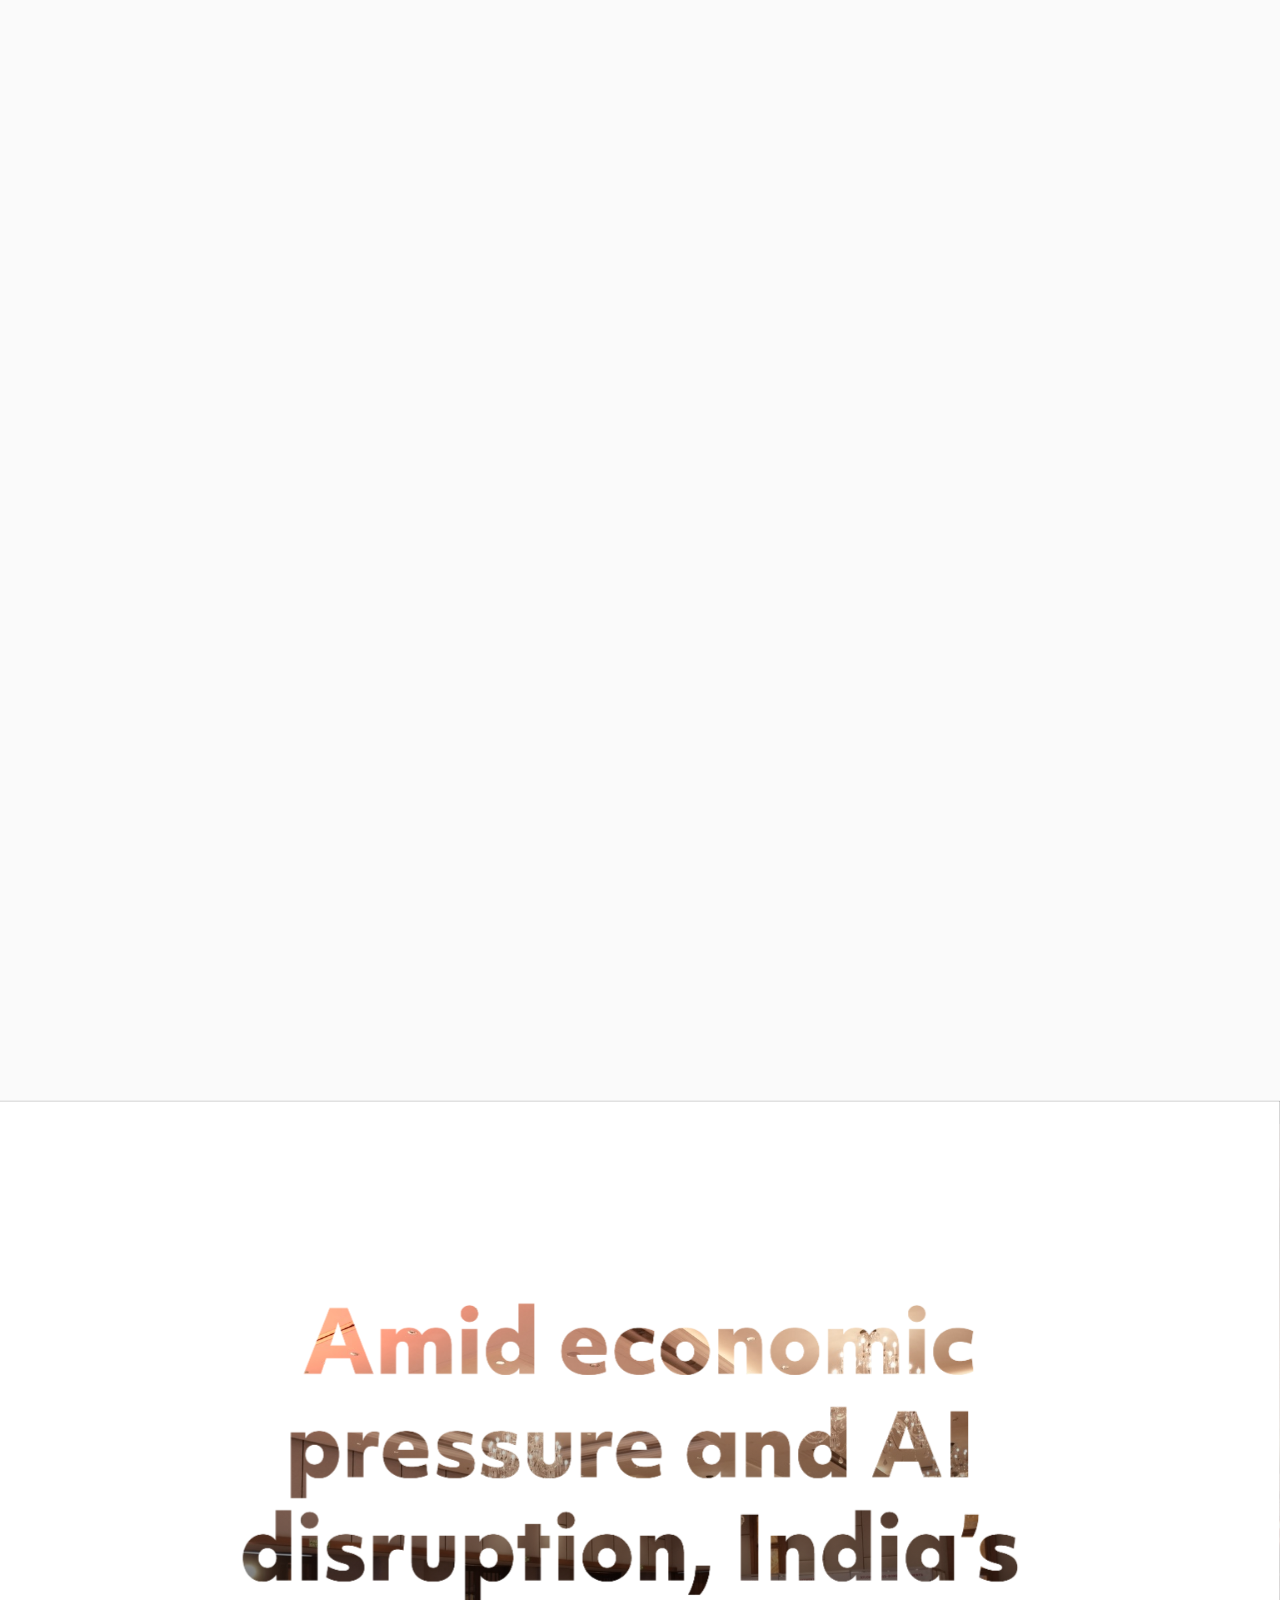
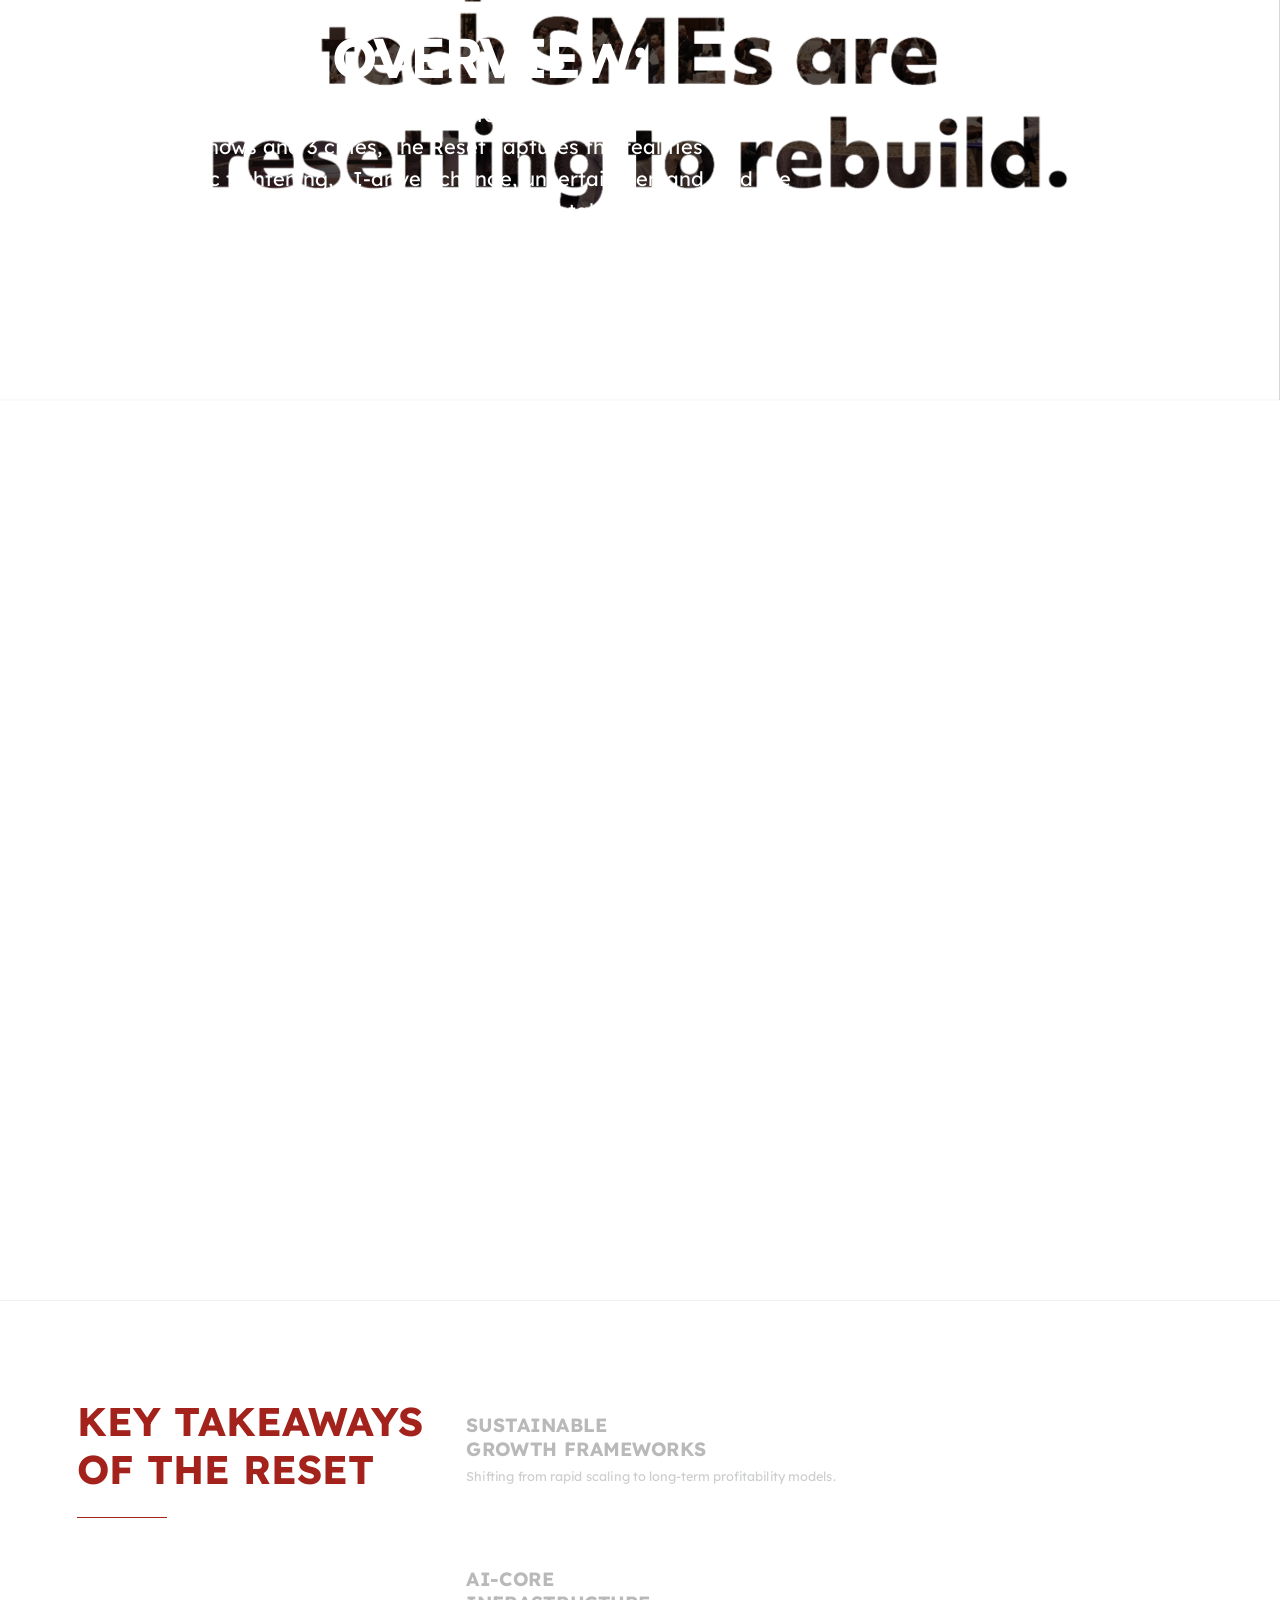
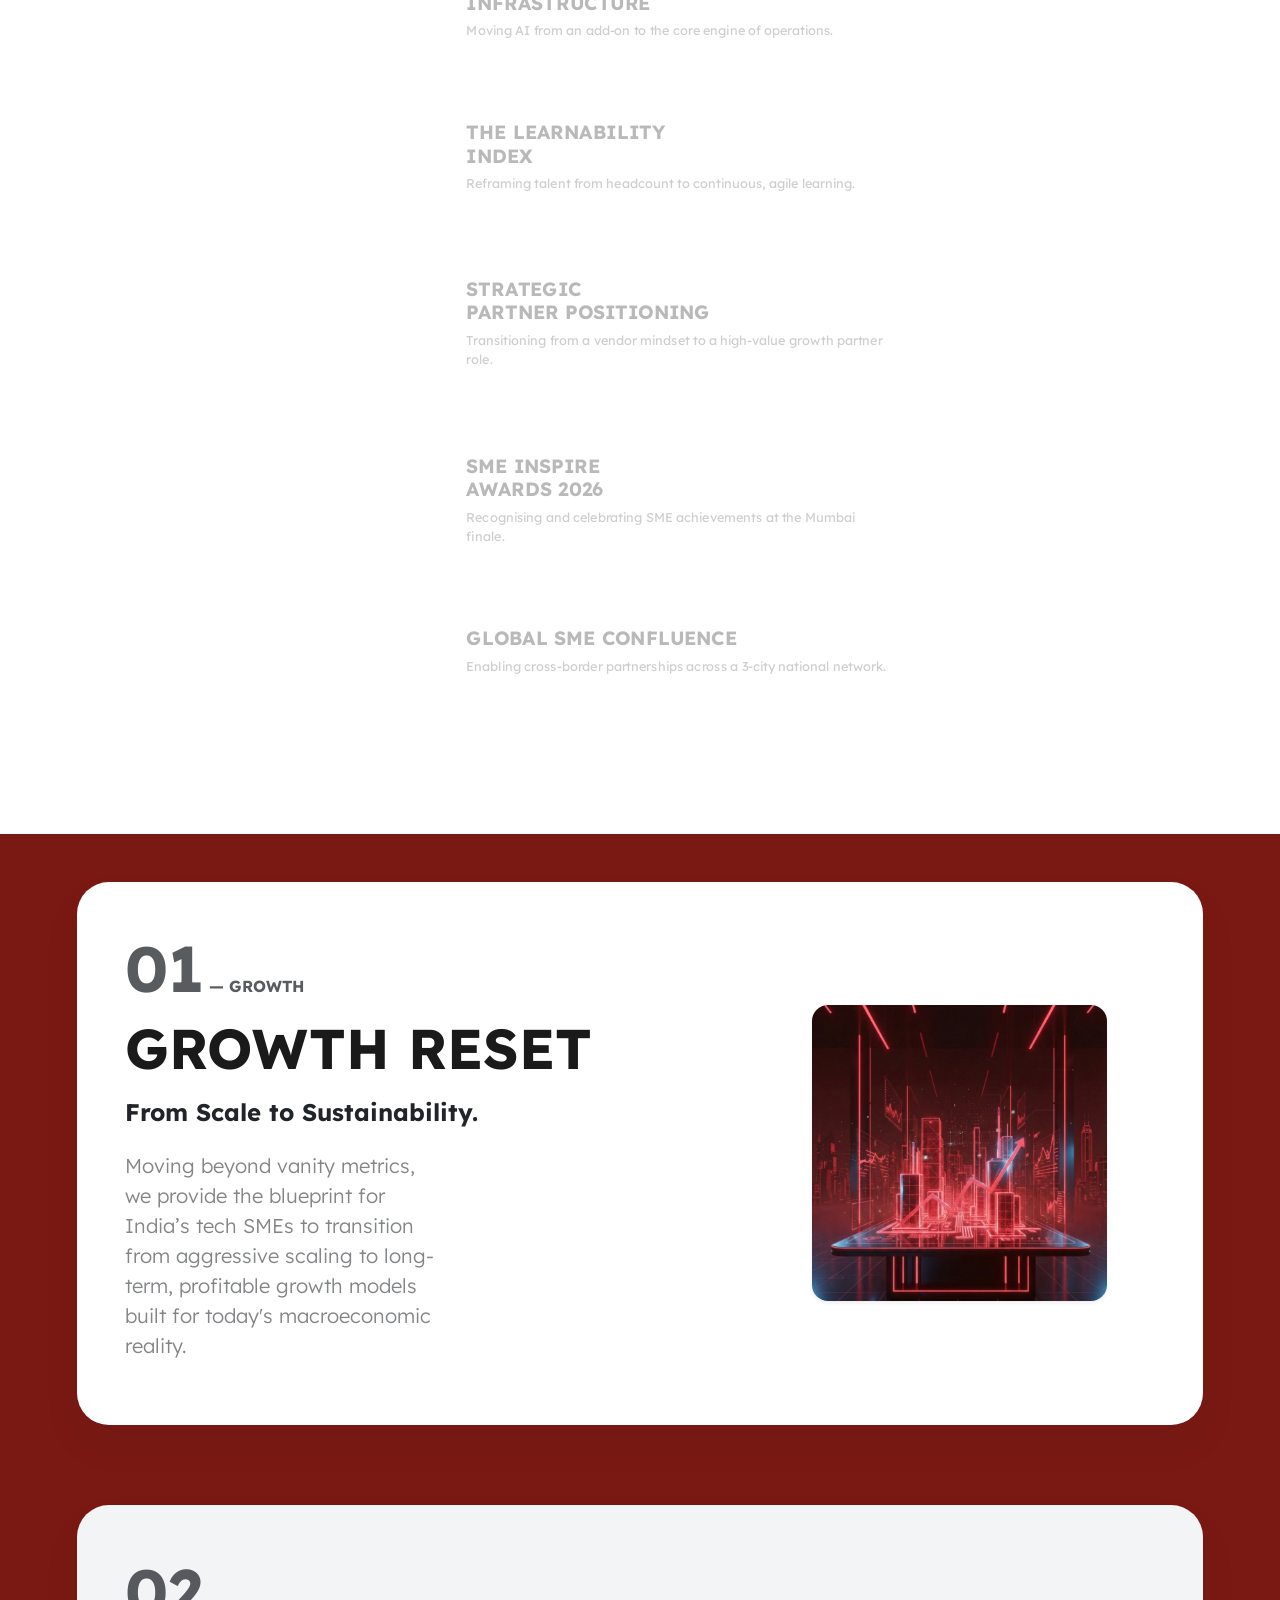
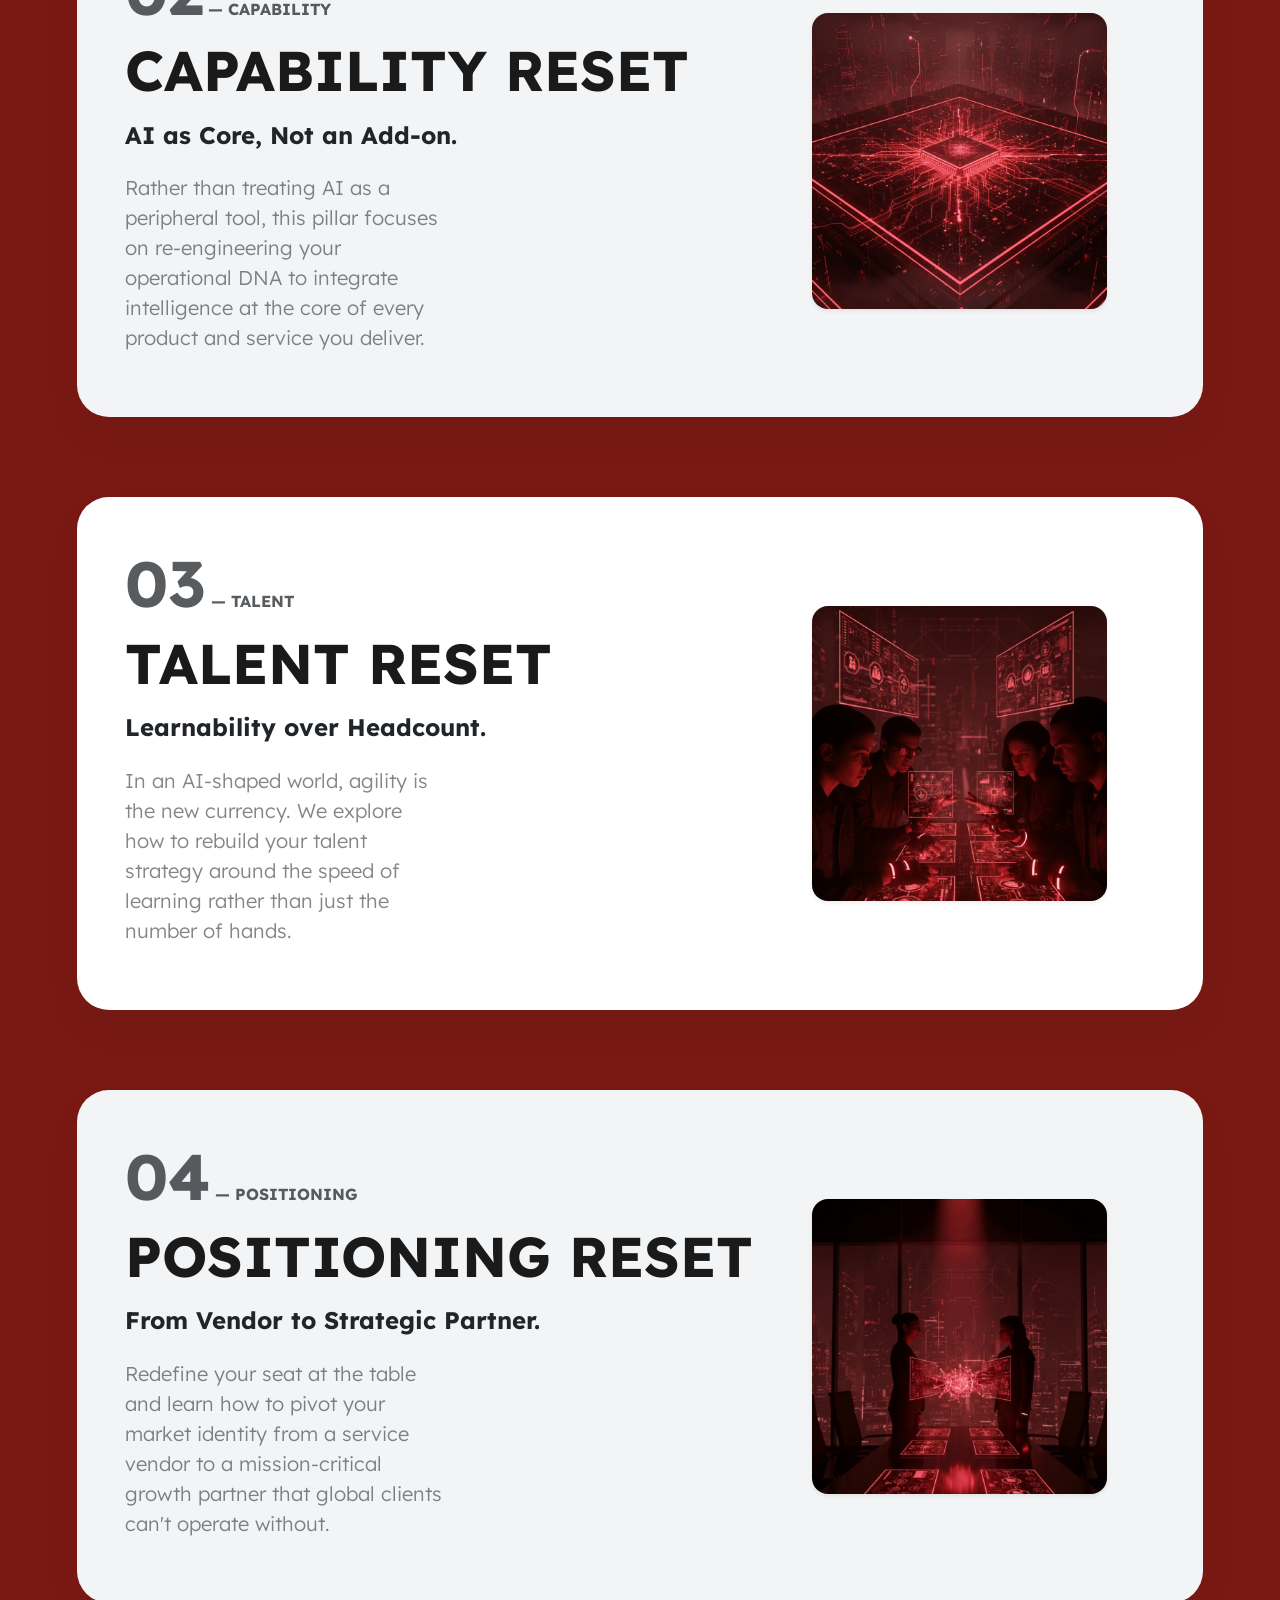
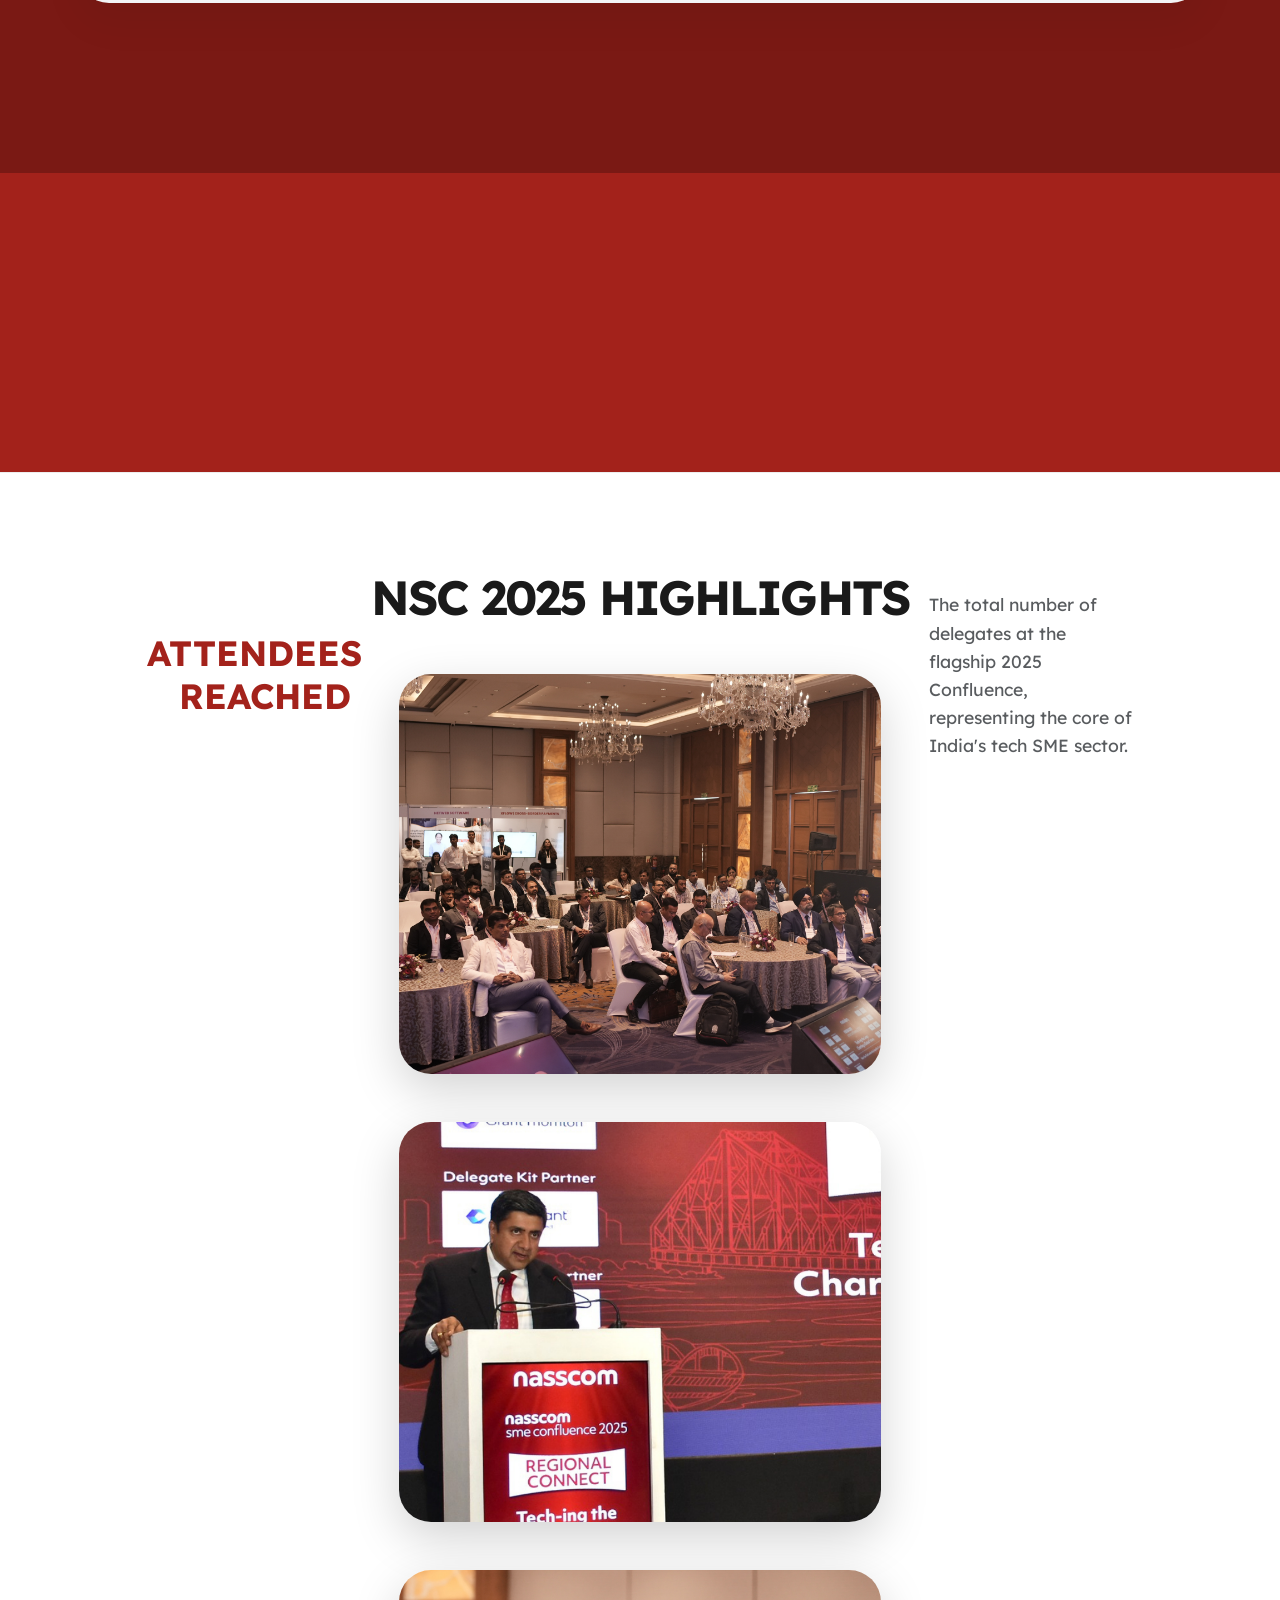
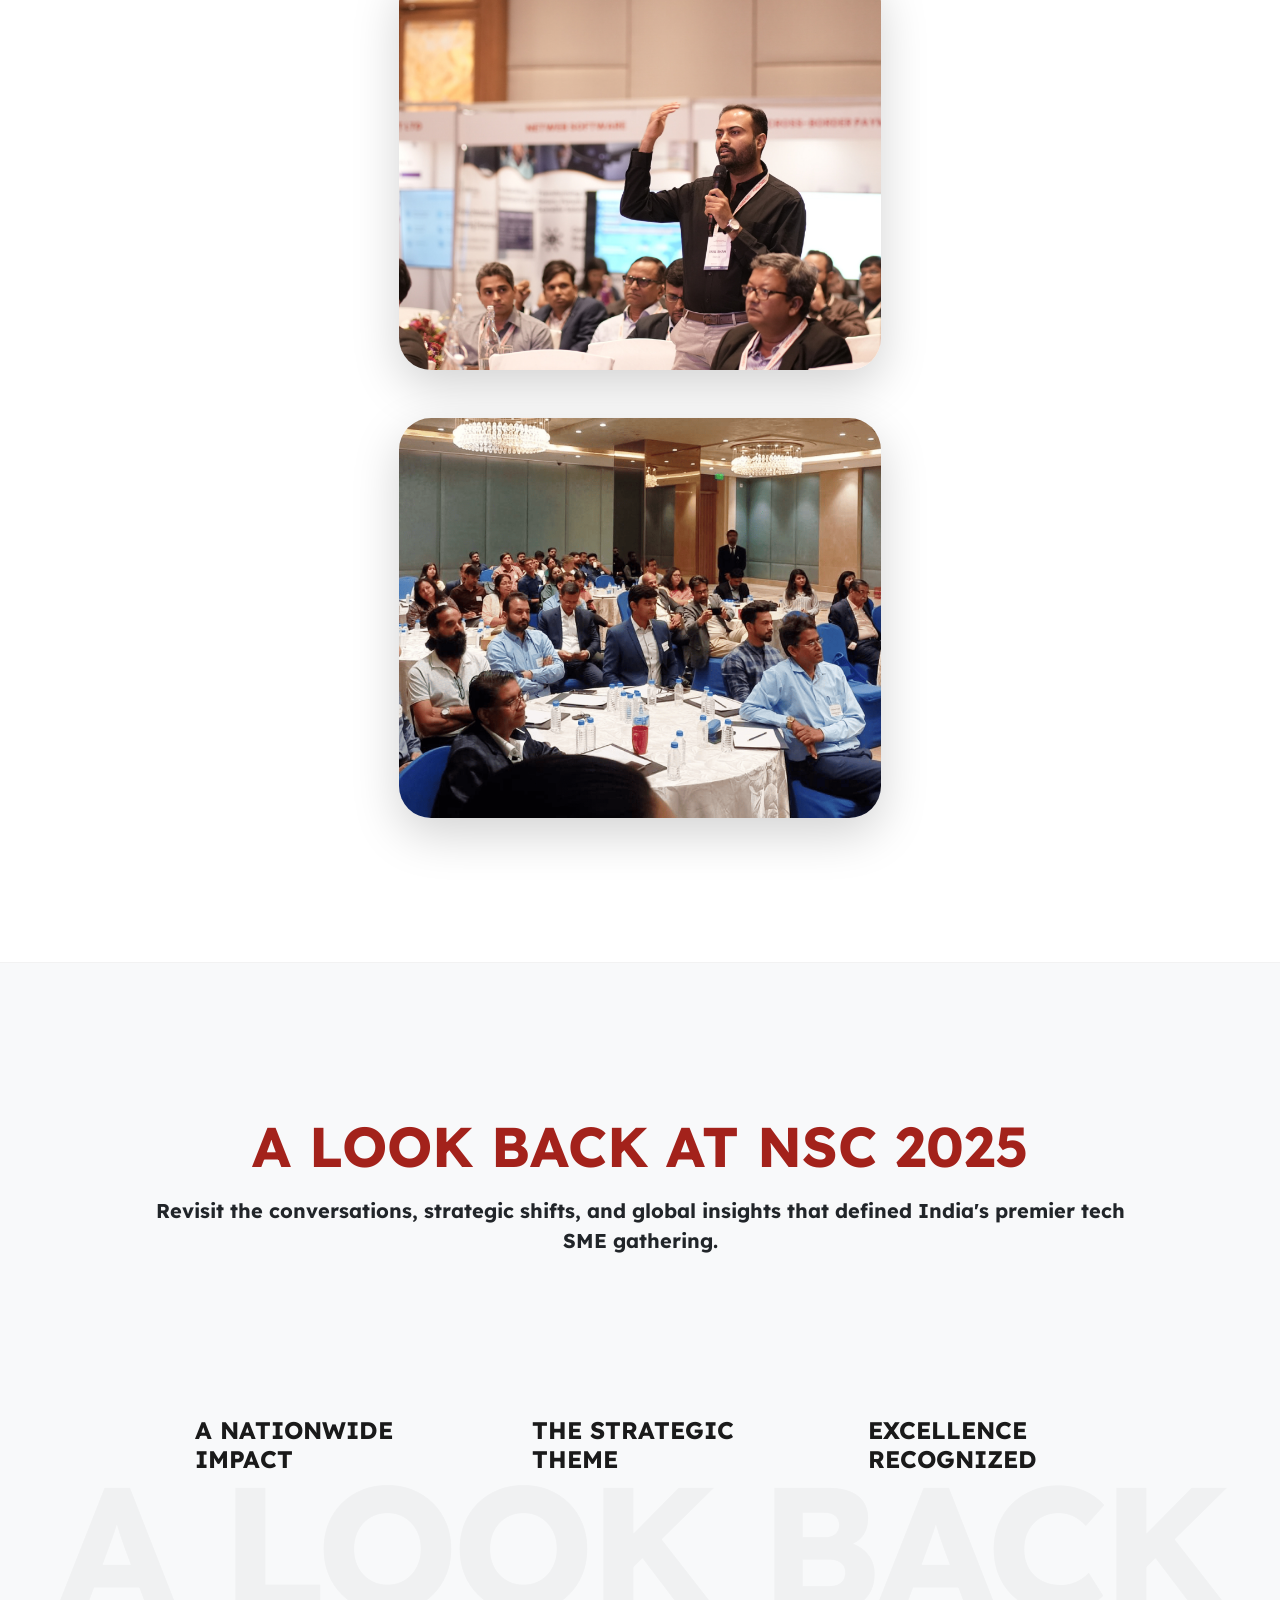
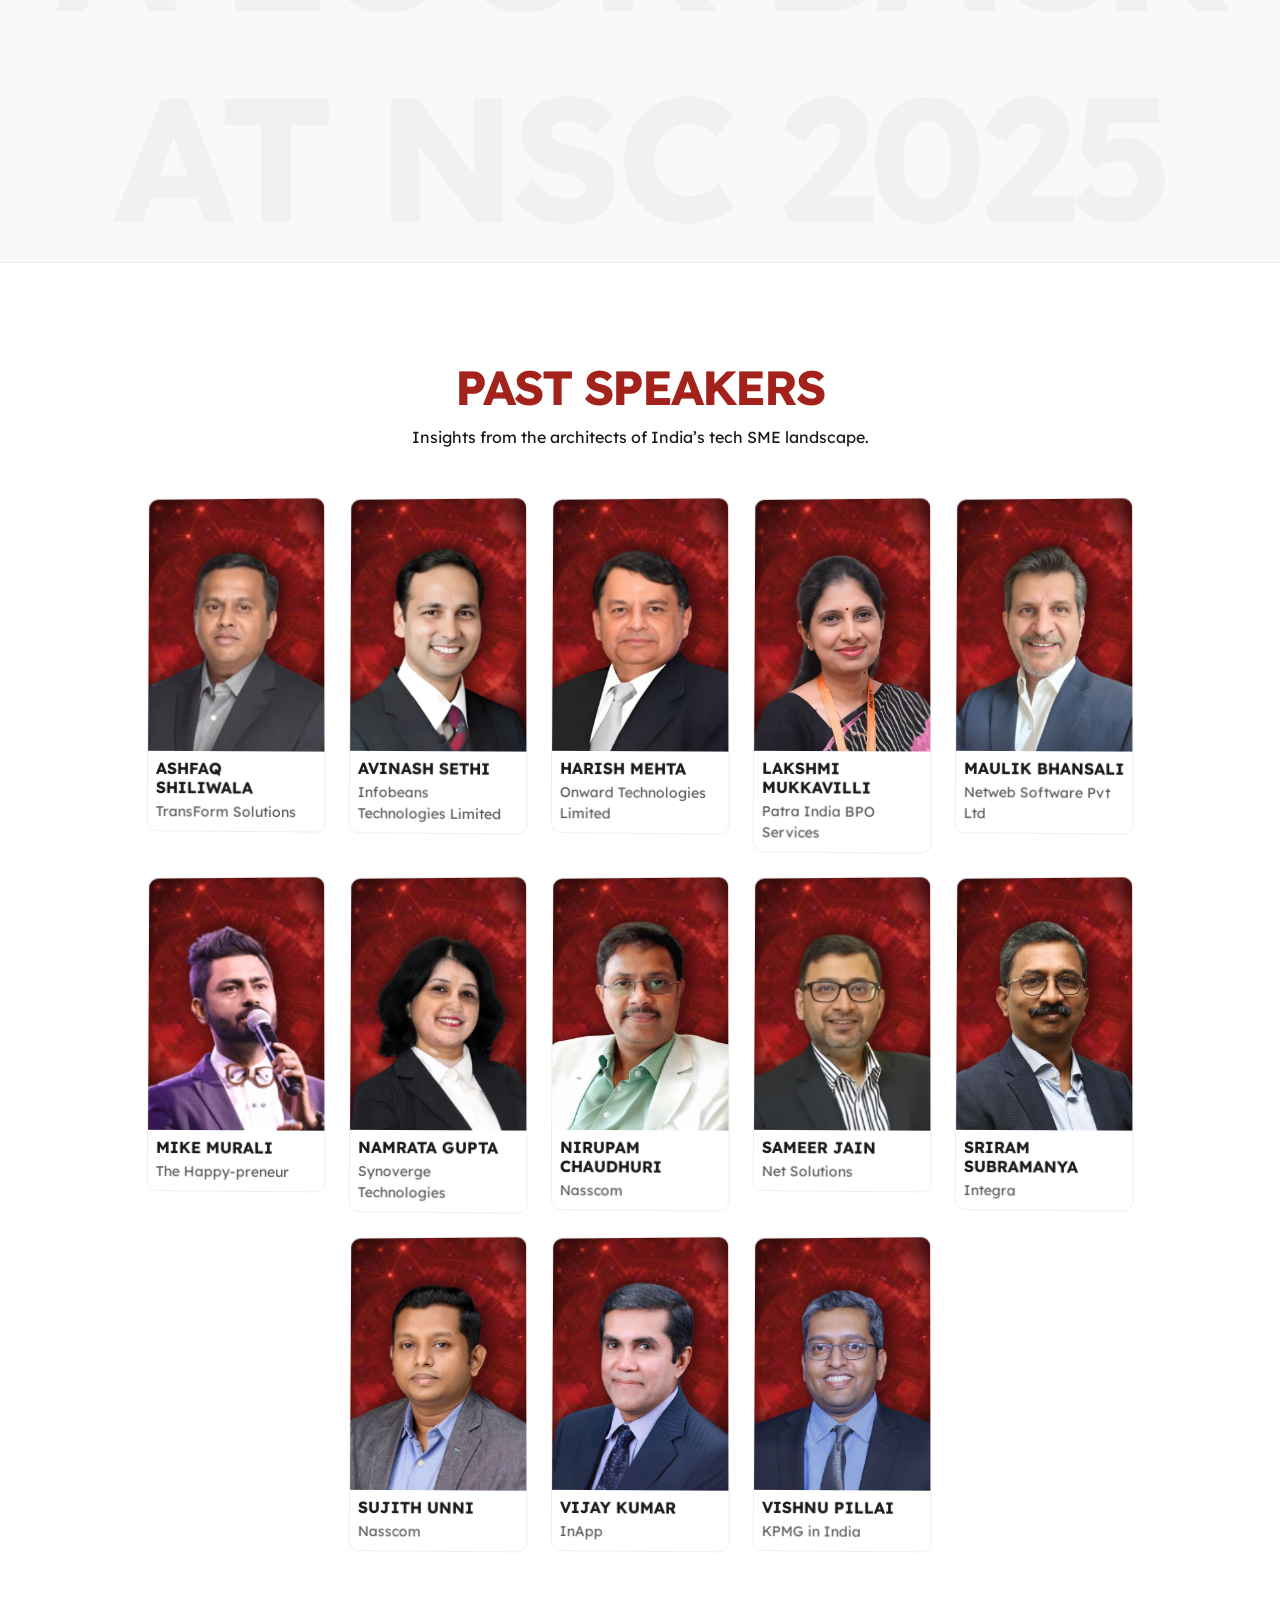
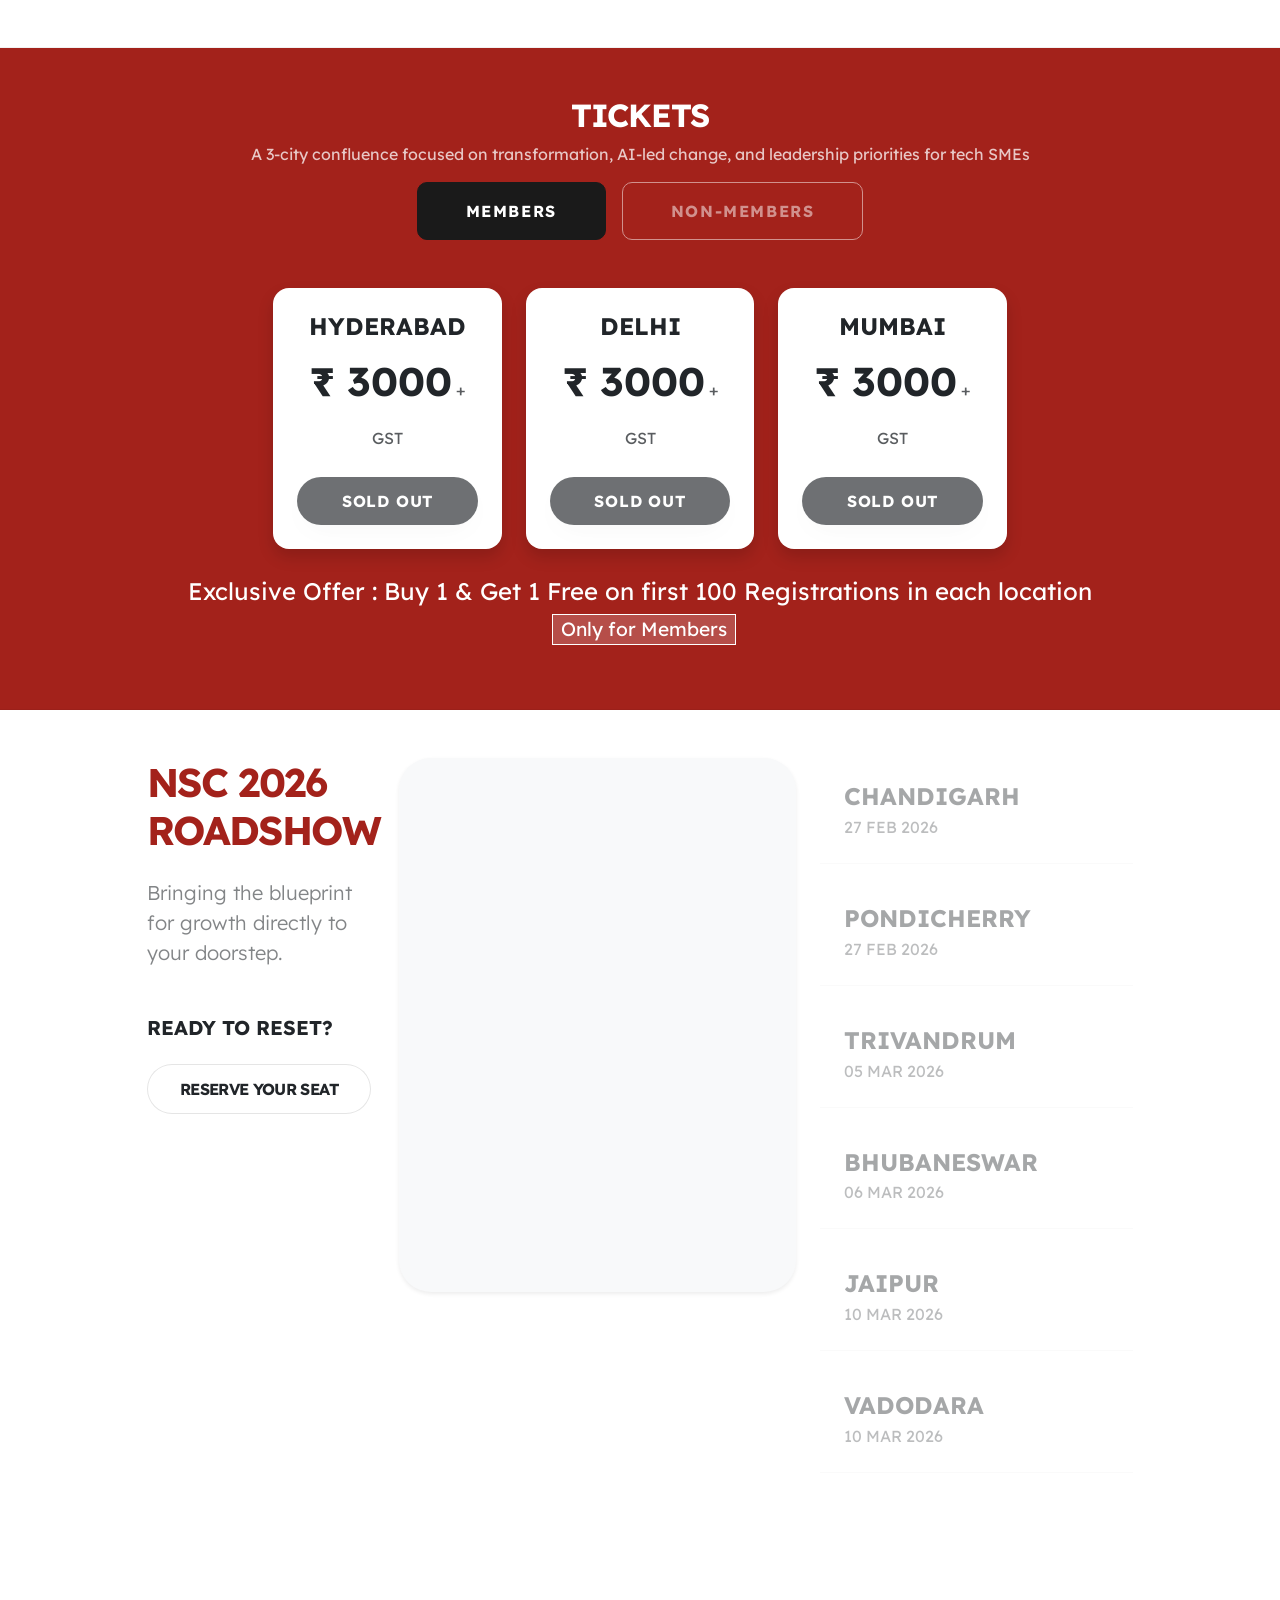
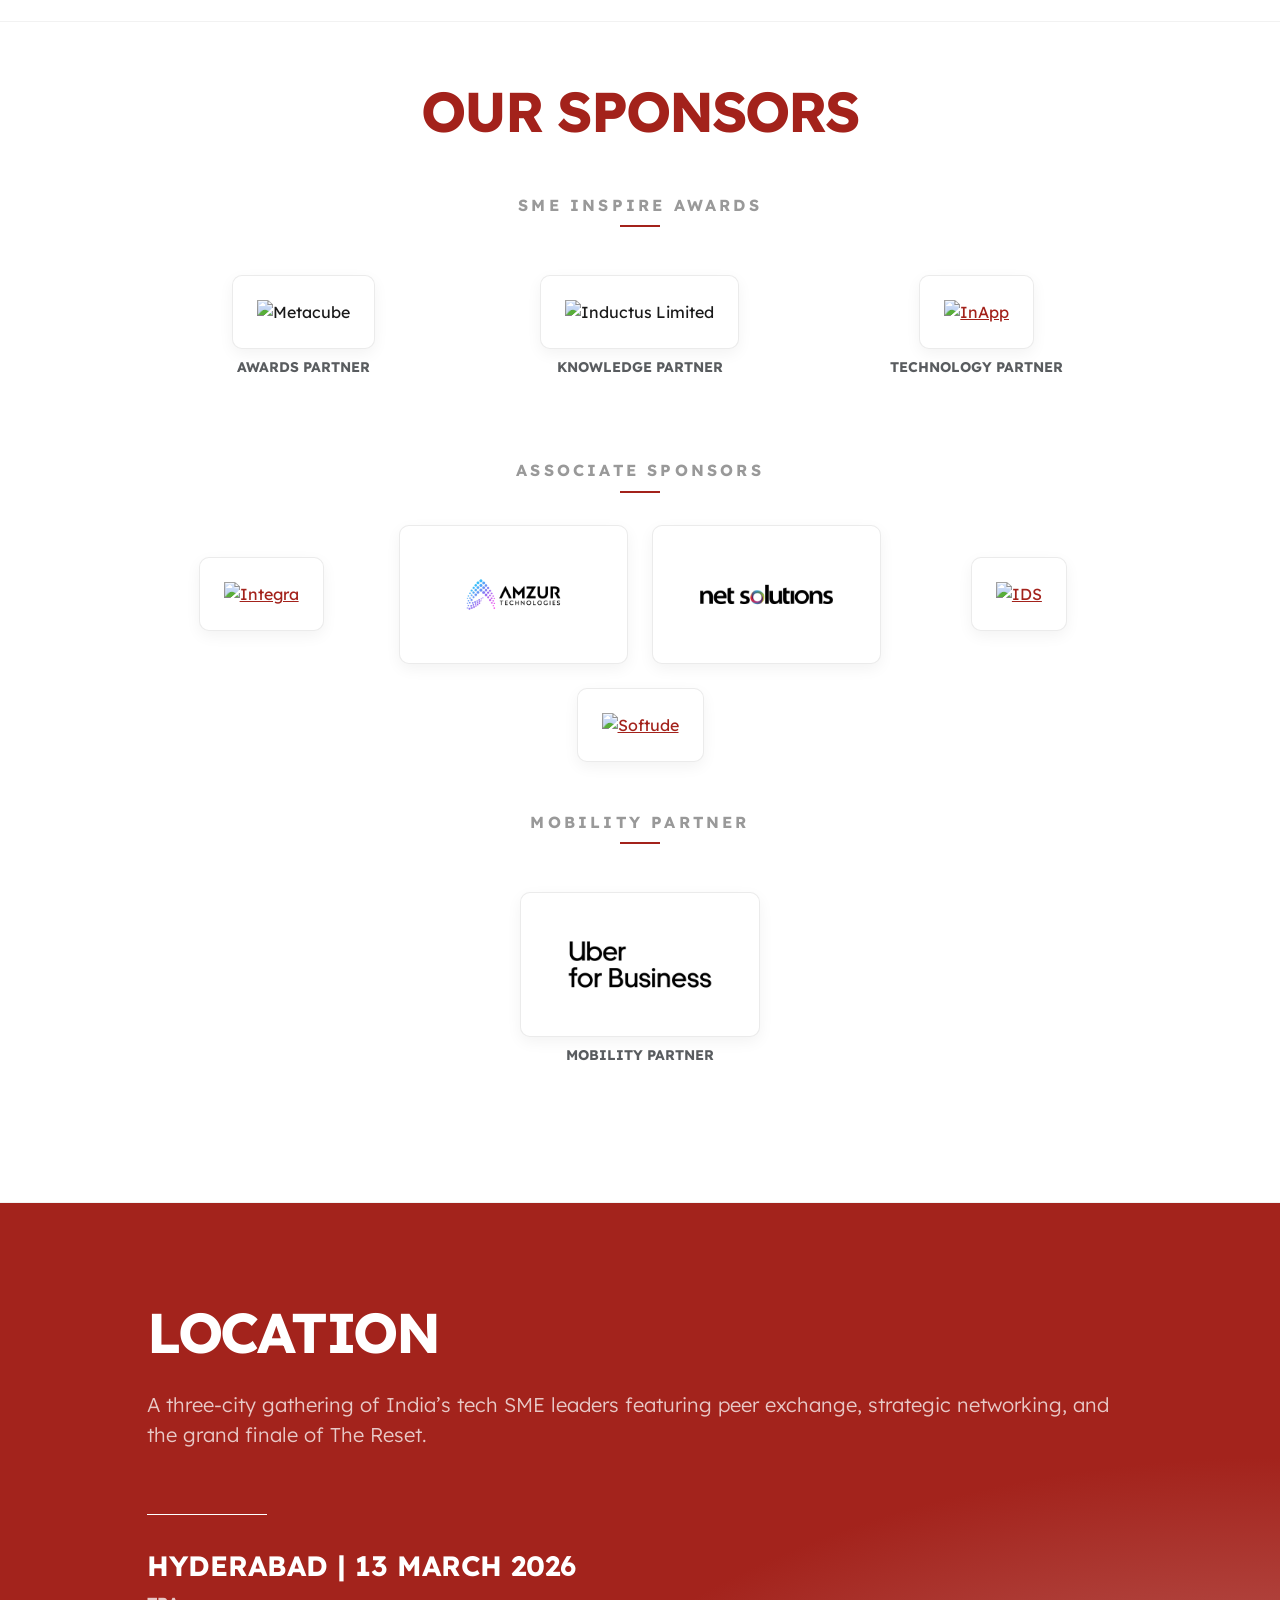
==== commit c78ff3aa: "responsive fixed" ====
--- a/index.html
+++ b/index.html
@@ -50,7 +50,7 @@
     <section id="hero" class="border-bottom d-flex flex-column position-relative overflow-hidden">
 
 
-        <div class="container-fluid flex-grow-1 d-flex flex-column h-screen position-fixed top-0 start-0 w-100"
+        <div class="container-fluid flex-grow-1 d-flex flex-column h-screen position-relative position-md-fixed top-0 start-0 w-100 hero-head"
             style="z-index: 1;">
 
             <div class="row flex-grow-1 align-items-center py-5 h-100 z-3 position-relative">
@@ -67,7 +67,7 @@
                     <div id="hero-rect"></div>
                 </div>
                 <div class="col-lg-4">
-                    <p class="text-muted small mb-0 line-right">
+                    <p class="text-muted small mb-0 line-right mobile-white-bg">
                         India’s tech SMEs are no longer asking how to survive. We are rebuilding growth models,
                         capabilities, and talent for an AI-shaped world.
                     </p>
@@ -107,8 +107,8 @@
                 </div>
             </div>
         </div>
-        <div class="container-fluid  position-relative h-screen "></div>
-        <div class="container-fluid  position-relative h-screen "></div>
+        <div class="container-fluid  position-relative h-screen d-none d-md-block"></div>
+        <div class="container-fluid  position-relative h-screen d-none d-md-block"></div>
 
         <div id="hero-video">
             <div class="placeholder-box w-100 mx-auto"
@@ -167,7 +167,7 @@
                 <!-- Left: Sticky Title -->
                 <div class="col-lg-4">
                     <div class="sticky-wrapper" style="top: 40vh;">
-                        <h2 class="display-4 fw-bold text-uppercase text-primary">KEY TAKEAWAYS OF THE RESET </h2>
+                        <h2 class="display-6 fw-bold text-uppercase text-primary">KEY TAKEAWAYS OF THE RESET </h2>
                         <div class="mt-4 pt-4 border-top border-accent w-25"></div>
                     </div>
                 </div>
@@ -455,7 +455,7 @@
     <!-- Section 7: Impact Momentum -->
     <section id="impact" class="py-5 bg-white border-bottom">
         <div class="container py-5">
-            <h2 class="display-4 fw-bold text-uppercase ls-tight mb-5 text-center">NSC 2025 Highlights</h2>
+            <h2 class="display-5 mb-4 fw-bold text-uppercase ls-tight mb-5 text-center">NSC 2025 Highlights</h2>
 
             <div class="row">
                 <!-- Left Column: Sticky Title -->
@@ -482,6 +482,12 @@
                                         style="transform: translateY(20px); transition: transform 0.5s ease;">750+</span>
                                 </div>
                             </div>
+                            <!-- Mobile Labels -->
+                            <div class="d-lg-none mt-3">
+                                <h5 class="fw-bold text-uppercase text-primary mb-2">Attendees Reached</h5>
+                                <p class="text-muted small mb-0">The total number of delegates at the flagship 2025
+                                    Confluence, representing the core of India's tech SME sector.</p>
+                            </div>
                             <!-- Data for JS updates -->
                             <div class="d-none impact-data-source">
                                 <span class="data-title">Attendees Reached</span>
@@ -501,6 +507,12 @@
                                         style="transform: translateY(20px); transition: transform 0.5s ease;">70+</span>
                                 </div>
                             </div>
+                            <!-- Mobile Labels -->
+                            <div class="d-lg-none mt-3">
+                                <h5 class="fw-bold text-uppercase text-primary mb-2">Global Speakers</h5>
+                                <p class="text-muted small mb-0">Including ambassadors, policy-makers, and industry
+                                    veterans sharing actionable insights.</p>
+                            </div>
                             <div class="d-none impact-data-source">
                                 <span class="data-title">Global Speakers</span>
                                 <span class="data-text">Including ambassadors, policy-makers, and industry veterans
@@ -519,6 +531,12 @@
                                         style="transform: translateY(20px); transition: transform 0.5s ease;">3.5K+</span>
                                 </div>
                             </div>
+                            <!-- Mobile Labels -->
+                            <div class="d-lg-none mt-3">
+                                <h5 class="fw-bold text-uppercase text-primary mb-2">Member Companies</h5>
+                                <p class="text-muted small mb-0">Our powerful community representing the breadth of
+                                    India’s tech ecosystem.</p>
+                            </div>
                             <div class="d-none impact-data-source">
                                 <span class="data-title">Member Companies</span>
                                 <span class="data-text">Our powerful community representing the breadth of India’s tech
@@ -537,6 +555,12 @@
                                         style="transform: translateY(20px); transition: transform 0.5s ease;">30+</span>
                                 </div>
                             </div>
+                            <!-- Mobile Labels -->
+                            <div class="d-lg-none mt-3">
+                                <h5 class="fw-bold text-uppercase text-primary mb-2">Strategic Sessions</h5>
+                                <p class="text-muted small mb-0">Deep dives into AI, global trade, and digital
+                                    transformation.</p>
+                            </div>
                             <div class="d-none impact-data-source">
                                 <span class="data-title">Strategic Sessions</span>
                                 <span class="data-text">Deep dives into AI, global trade, and digital
@@ -565,12 +589,12 @@
 
     <!-- Section 8: Retrospective -->
     <section id="retrospective"
-        class="vh-100 position-relative bg-light border-bottom overflow-hidden d-flex flex-column justify-content-center">
+        class="  position-relative bg-light border-bottom overflow-hidden d-flex flex-column justify-content-center py-5">
 
         <div class="position-absolute w-100 text-center"
             style="bottom: 0; left: 0; z-index: 0; opacity: 0.03; pointer-events: none;">
             <h1 class="display-1 fw-black text-uppercase mb-0 ls-tight"
-                style="font-weight:bold; font-size: calc(3rem + 12vw); ">A LOOK
+                style="font-weight:bold; font-size: calc(3rem + 10vw); ">A LOOK
                 BACK AT NSC 2025</h1>
         </div>
 
@@ -765,7 +789,7 @@
 
     <!-- Section 10: Pricing -->
     <section id="register" class="py-5 bg-accent text-white border-bottom">
-        <div class="container py-5 text-center">
+        <div class="container py-0 text-center">
             <h2 class="fw-bold text-uppercase ls-tight ">Tickets</h2>
             <p class="opacity-75">A 3-city confluence focused on transformation, AI-led change, and leadership
                 priorities for tech SMEs</p>
@@ -973,7 +997,7 @@
     </section>
 
     <section id="sponsors" class="py-5 bg-white border-bottom">
-        <div class="container py-5 text-center">
+        <div class="container py-2 text-center">
             <h2 class="display-4 text-primary fw-bold text-uppercase ls-tight mb-5">Our Sponsors</h2>
 
             <!-- SME Inspire Awards -->
@@ -1069,7 +1093,7 @@
                         exchange, strategic networking, and the grand finale of The Reset.</p>
                 </div>
             </div>
-            <div class="row px-4">
+            <div class="row px-0">
                 <div class="col-lg-6">
                     <div class="sticky-top" style="top: 150px; height: auto;">
 
@@ -1221,23 +1245,21 @@
             <!-- Navigation Menu (Stretchy) -->
             <div class="d-none d-lg-flex flex-grow-1 justify-content-center">
                 <ul class="navbar-nav d-inline-flex flex-row gap-4">
-                    <li class="nav-item"><a class="nav-link p-0 small fw-bold text-uppercase" href="#hero">Home</a></li>
-                    <li class="nav-item"><a class="nav-link p-0 small fw-bold text-uppercase"
-                            href="#highlights">Overview</a></li>
-                    <li class="nav-item"><a class="nav-link p-0 small fw-bold text-uppercase" href="#blueprint">Key
+                    <li class="nav-item"><a class="nav-link p-0 small" href="#hero">Home</a></li>
+                    <li class="nav-item"><a class="nav-link p-0 small" href="#highlights">Overview</a>
+                    </li>
+                    <li class="nav-item"><a class="nav-link p-0 small" href="#blueprint">Key
                             Takeaways</a></li>
-                    <li class="nav-item"><a class="nav-link p-0 small fw-bold text-uppercase"
-                            href="#awards">Achievements</a></li>
-                    <li class="nav-item"><a class="nav-link p-0 small fw-bold text-uppercase"
-                            href="#retrospective">Highlights</a></li>
-                    <li class="nav-item"><a class="nav-link p-0 small fw-bold text-uppercase" href="#speakers">Past
+                    <li class="nav-item"><a class="nav-link p-0 small" href="#awards">Achievements</a>
+                    </li>
+                    <li class="nav-item"><a class="nav-link p-0 small" href="#retrospective">Highlights</a></li>
+                    <li class="nav-item"><a class="nav-link p-0 small" href="#speakers">Past
                             Speakers</a></li>
-                    <li class="nav-item"><a class="nav-link p-0 small fw-bold text-uppercase"
-                            href="#register">Registration</a></li>
-                    <li class="nav-item"><a class="nav-link p-0 small fw-bold text-uppercase"
-                            href="#sponsors">Sponsors</a></li>
-                    <li class="nav-item"><a class="nav-link p-0 small fw-bold text-uppercase"
-                            href="#confluence">Location</a></li>
+                    <li class="nav-item"><a class="nav-link p-0 small" href="#register">Registration</a>
+                    </li>
+                    <li class="nav-item"><a class="nav-link p-0 small" href="#sponsors">Sponsors</a></li>
+                    <li class="nav-item"><a class="nav-link p-0 small" href="#confluence">Location</a>
+                    </li>
                 </ul>
             </div>
 
--- a/style.css
+++ b/style.css
@@ -413,6 +413,7 @@
 section {
     min-height: 100vh;
     position: relative;
+
 }
 
 section:nth-child(2) {
@@ -861,7 +862,7 @@
 
 /* Impact Section Interaction Styles */
 #impact .impact-dynamic-title {
-    font-size: 2.5rem;
+    font-size: 2.2rem;
     color: var(--primary-color);
 }
 
@@ -974,6 +975,10 @@
     min-height: auto;
 }
 
+.data-text {
+    display: block;
+}
+
 /* =========================================
    General Overall Changes: Increased Side Margins
    ========================================= */
--- a/responsive.css
+++ b/responsive.css
@@ -67,11 +67,11 @@
 /* Mobile devices (max-width: 767px) */
 @media (max-width: 767px) {
     section {
-        min-height: 60vh;
+        min-height: 70vh;
     }
 
     .h-screen {
-        min-height: 60vh;
+        min-height: 70vh;
     }
 
     #masking-image {
@@ -80,7 +80,7 @@
     }
 
     .vh-100 {
-        height: 60vh !important;
+        height: 70vh !important;
     }
 
     .icons-holder {
@@ -92,6 +92,47 @@
 
     .stack-card p {
         max-width: 100%;
+    }
+
+    #hero .hero-head {
+        padding-top: 50px;
+    }
+
+    #hero h2 {
+        background: #a3221b;
+        border-radius: 10px;
+        padding: 10px;
+    }
+
+    .mobile-white-bg {
+        background: #fff;
+        padding: 10px;
+        border-radius: 10px;
+    }
+
+    #hero .btn {
+        margin: 0 auto !important;
+        display: block;
+    }
+
+    .placeholder-box {
+        aspect-ratio: 9/16 !important;
+    }
+
+    .impact-overlay {
+        opacity: 1 !important;
+    }
+
+    html .impact-img-wrapper,
+    .impact-img-wrapper img {
+        height: 150px !important;
+        min-height: 100px !important;
+    }
+
+    .retrospective-content h4,
+    .retrospective-content p {
+        display: block;
+        opacity: 1;
     }
 
     /* Typography adjustments */
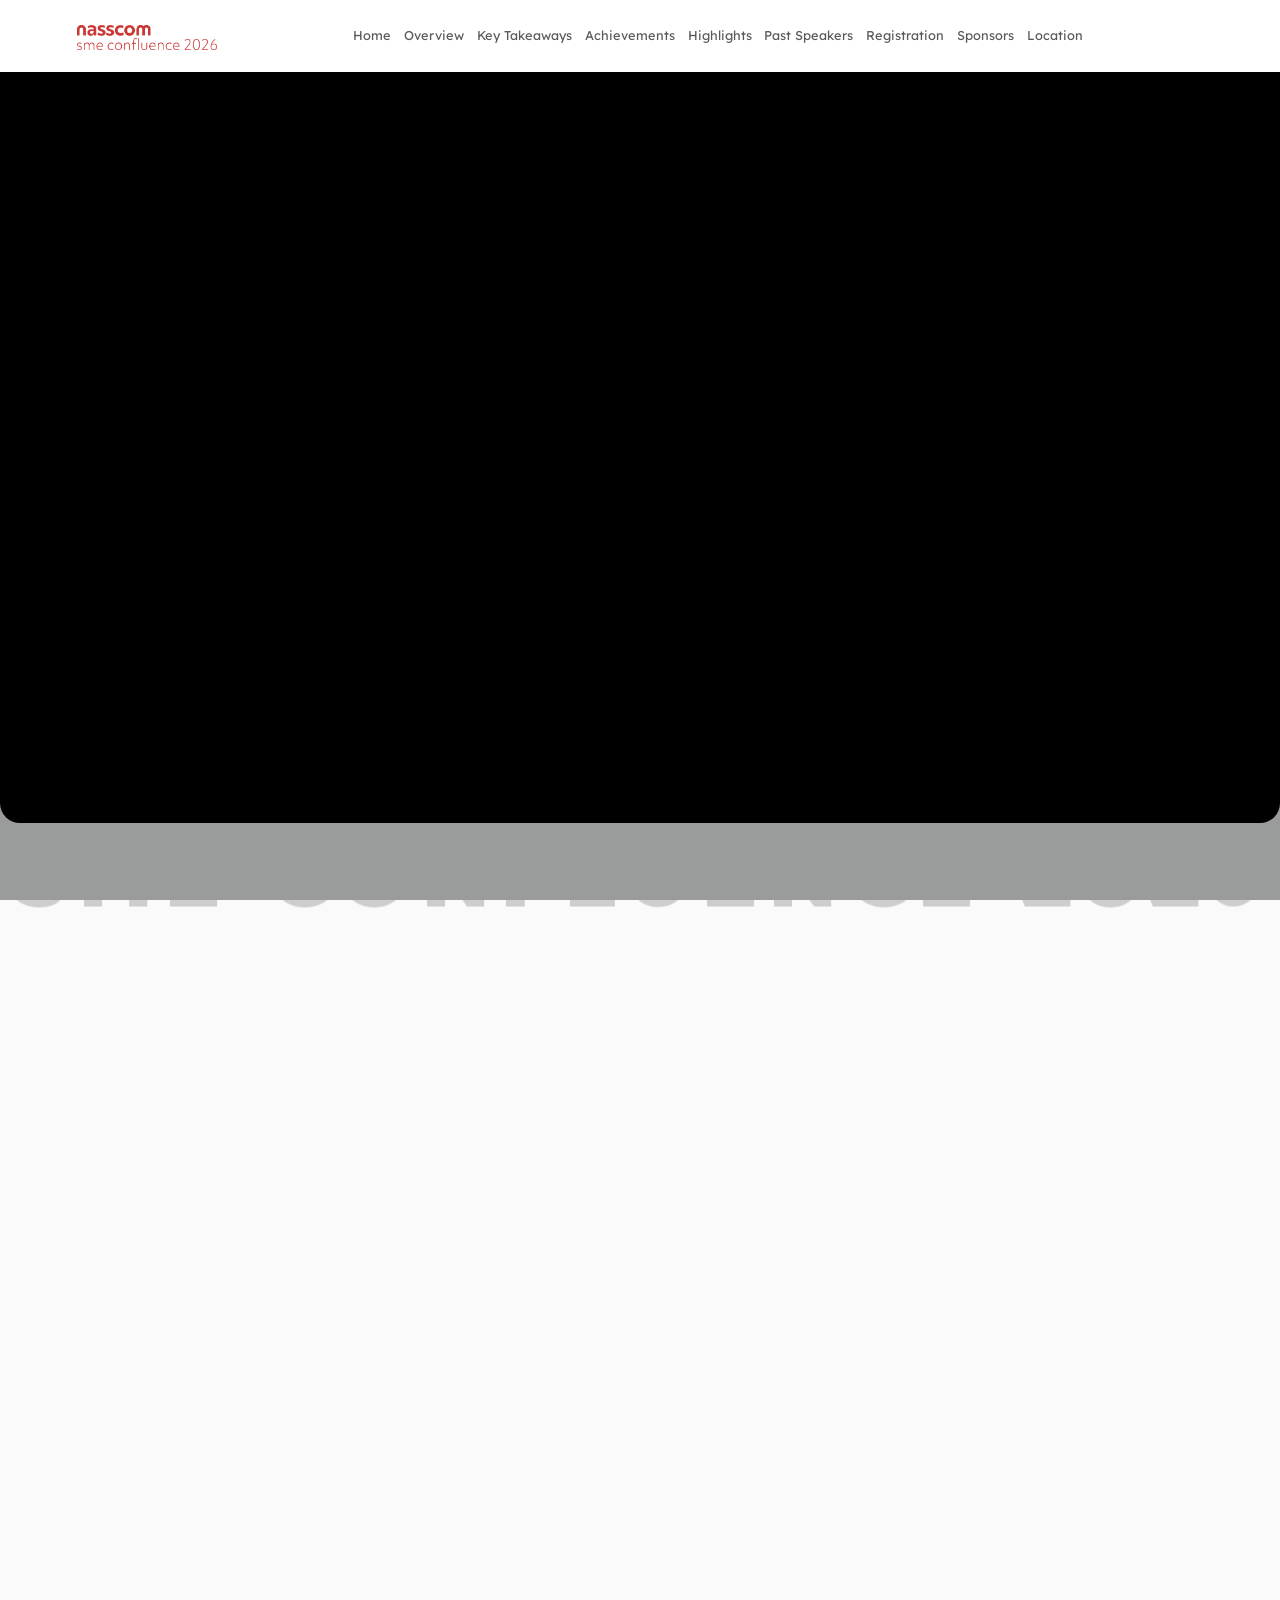
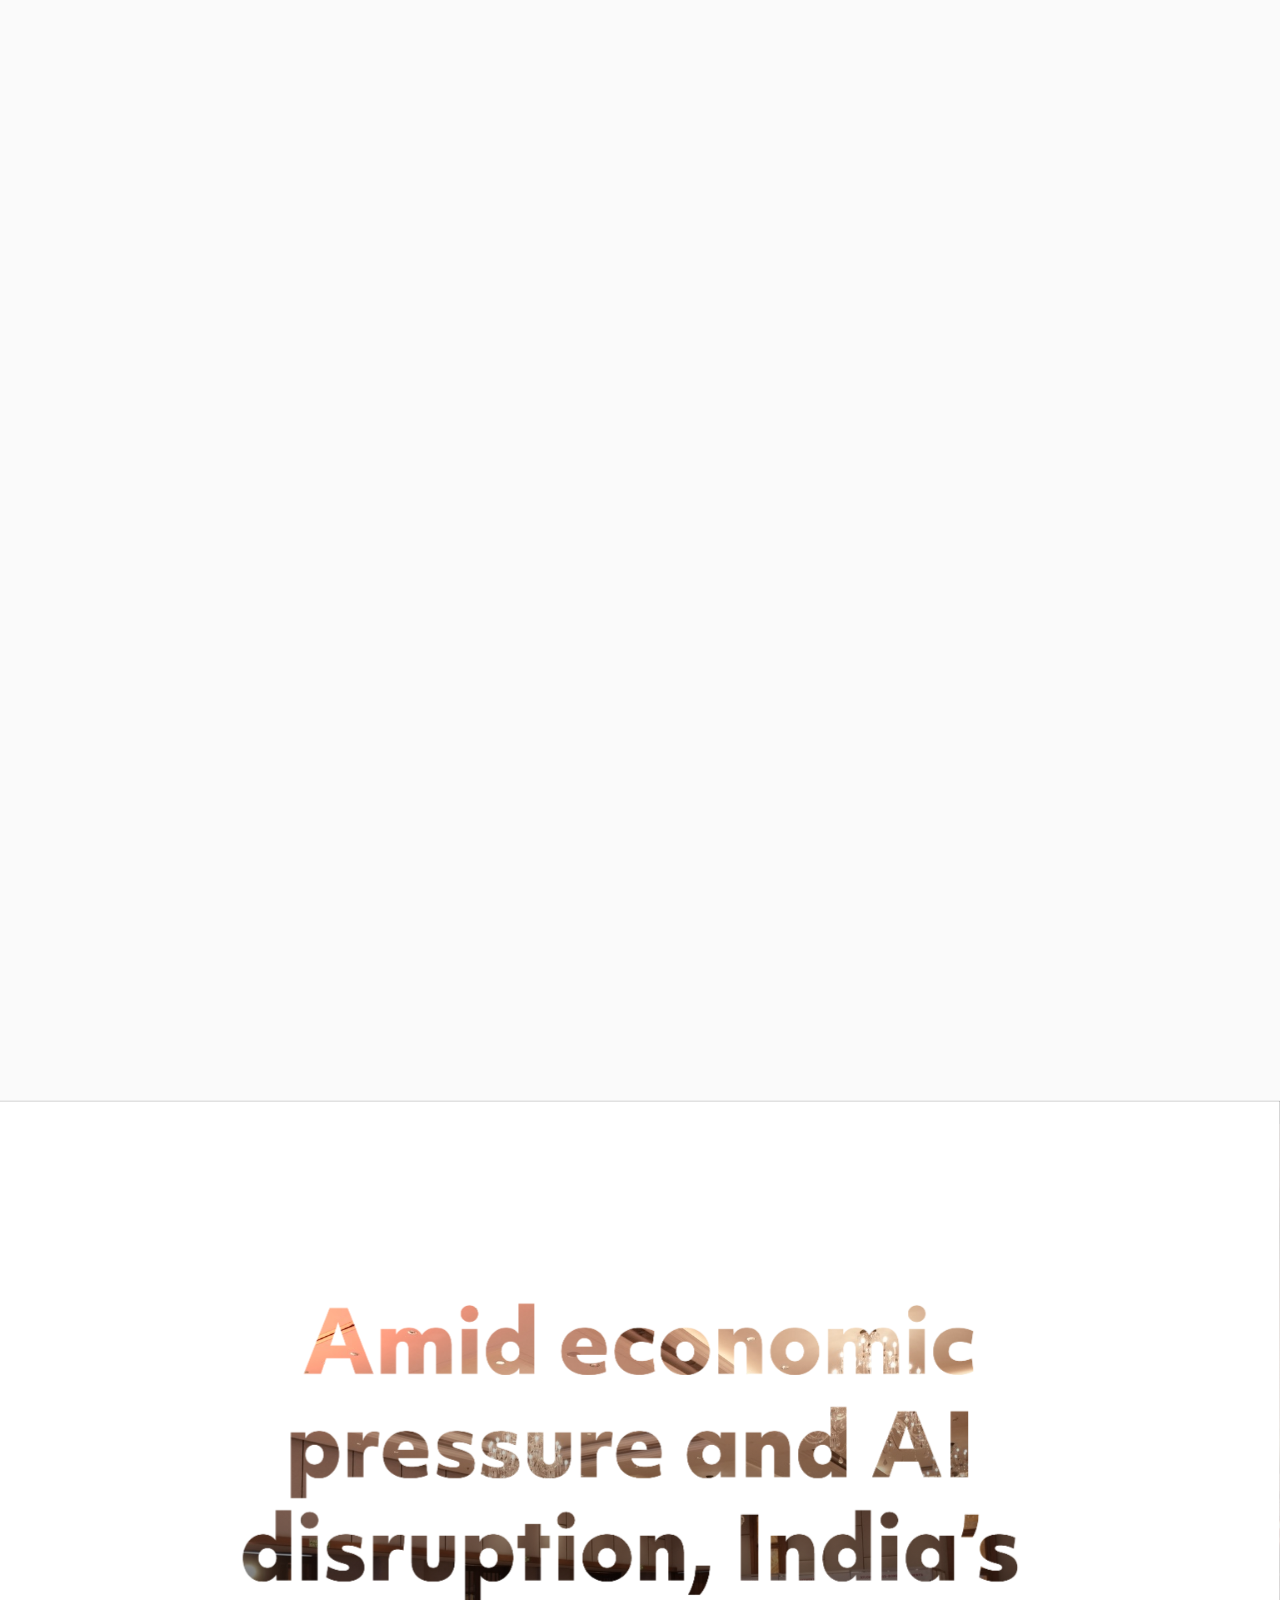
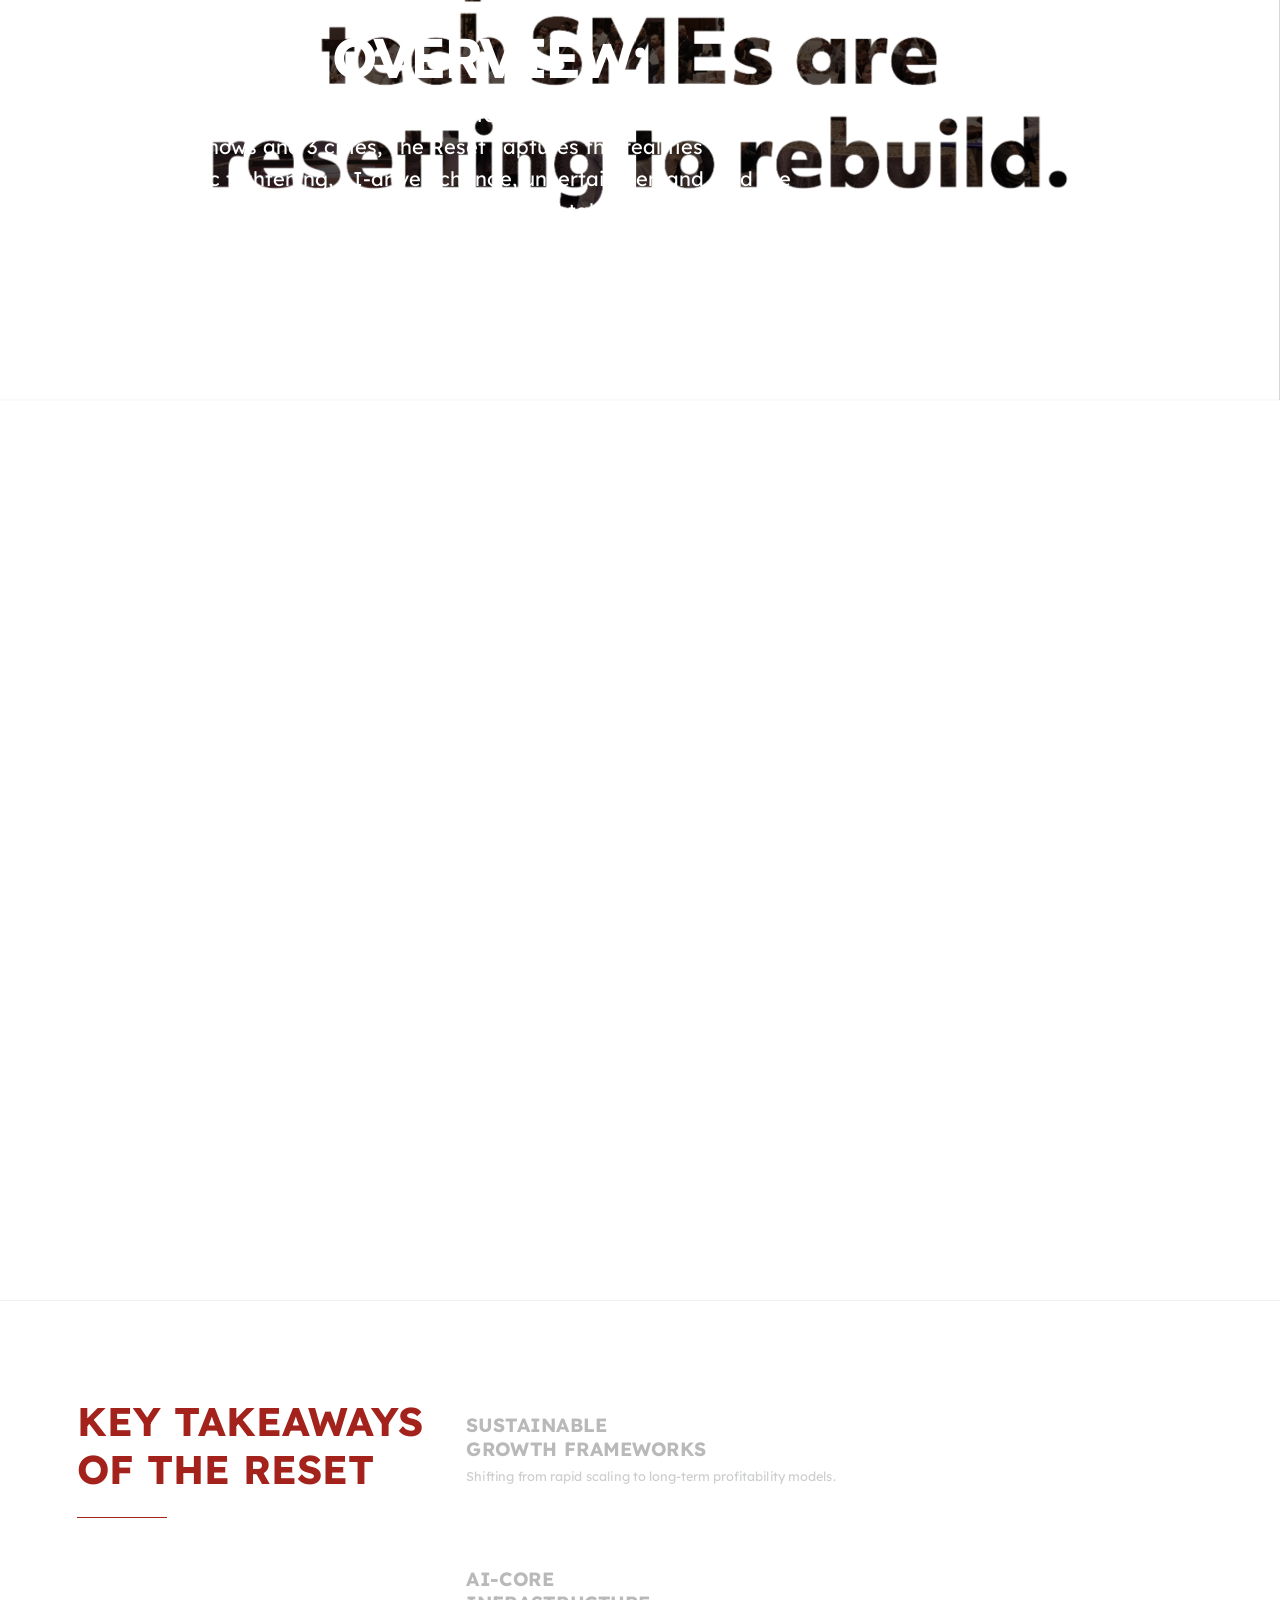
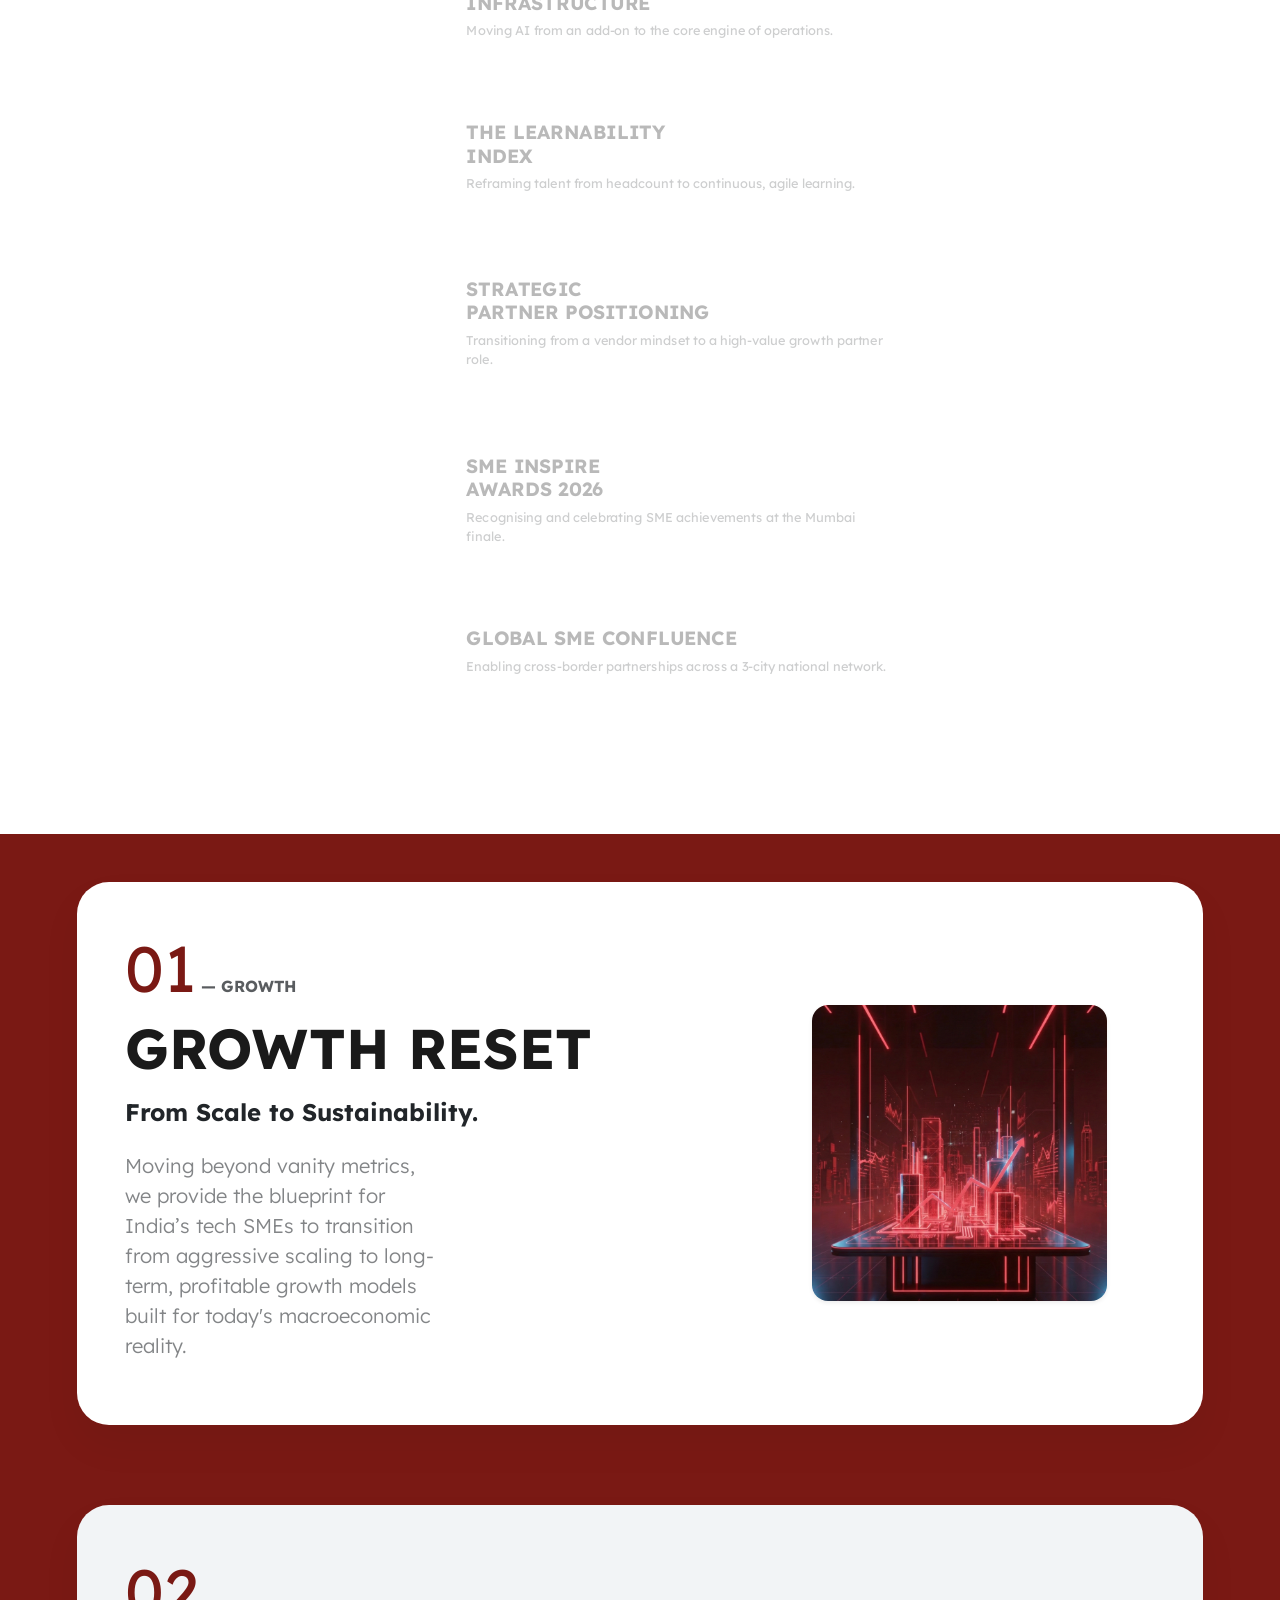
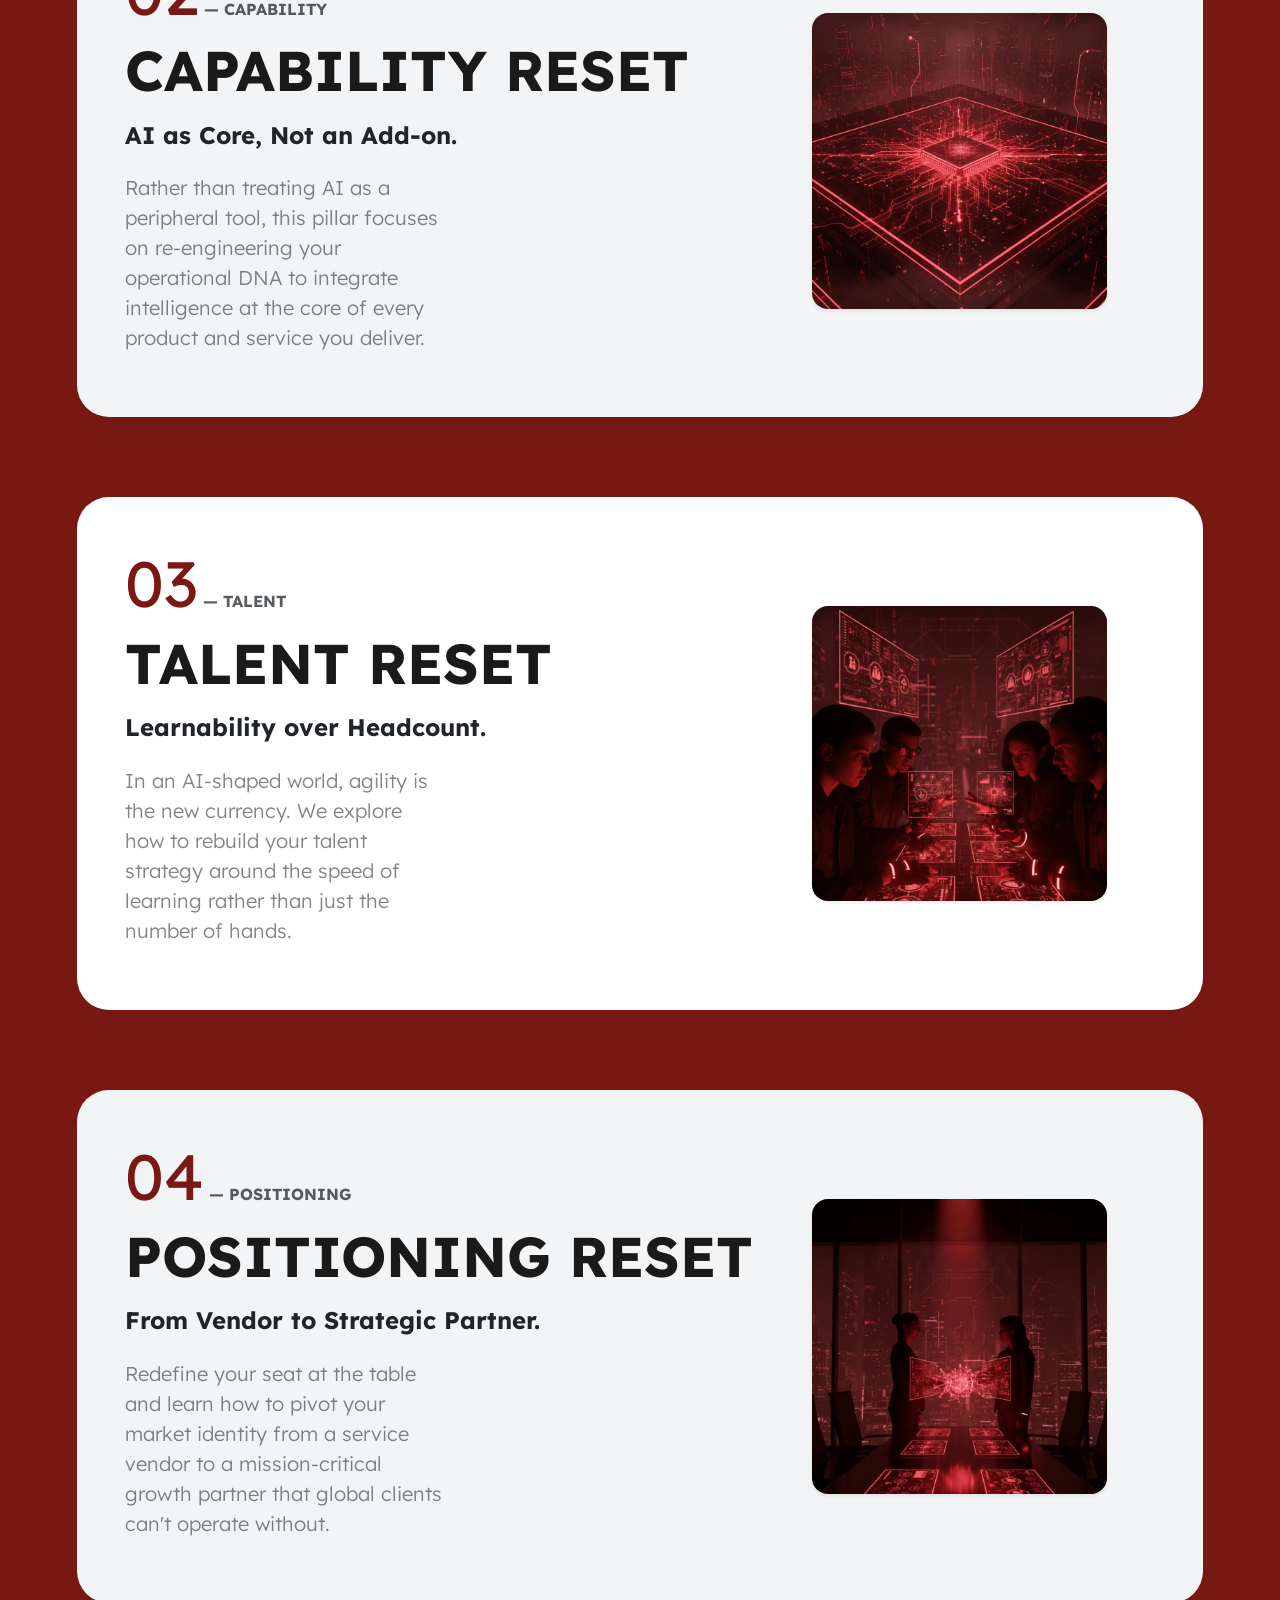
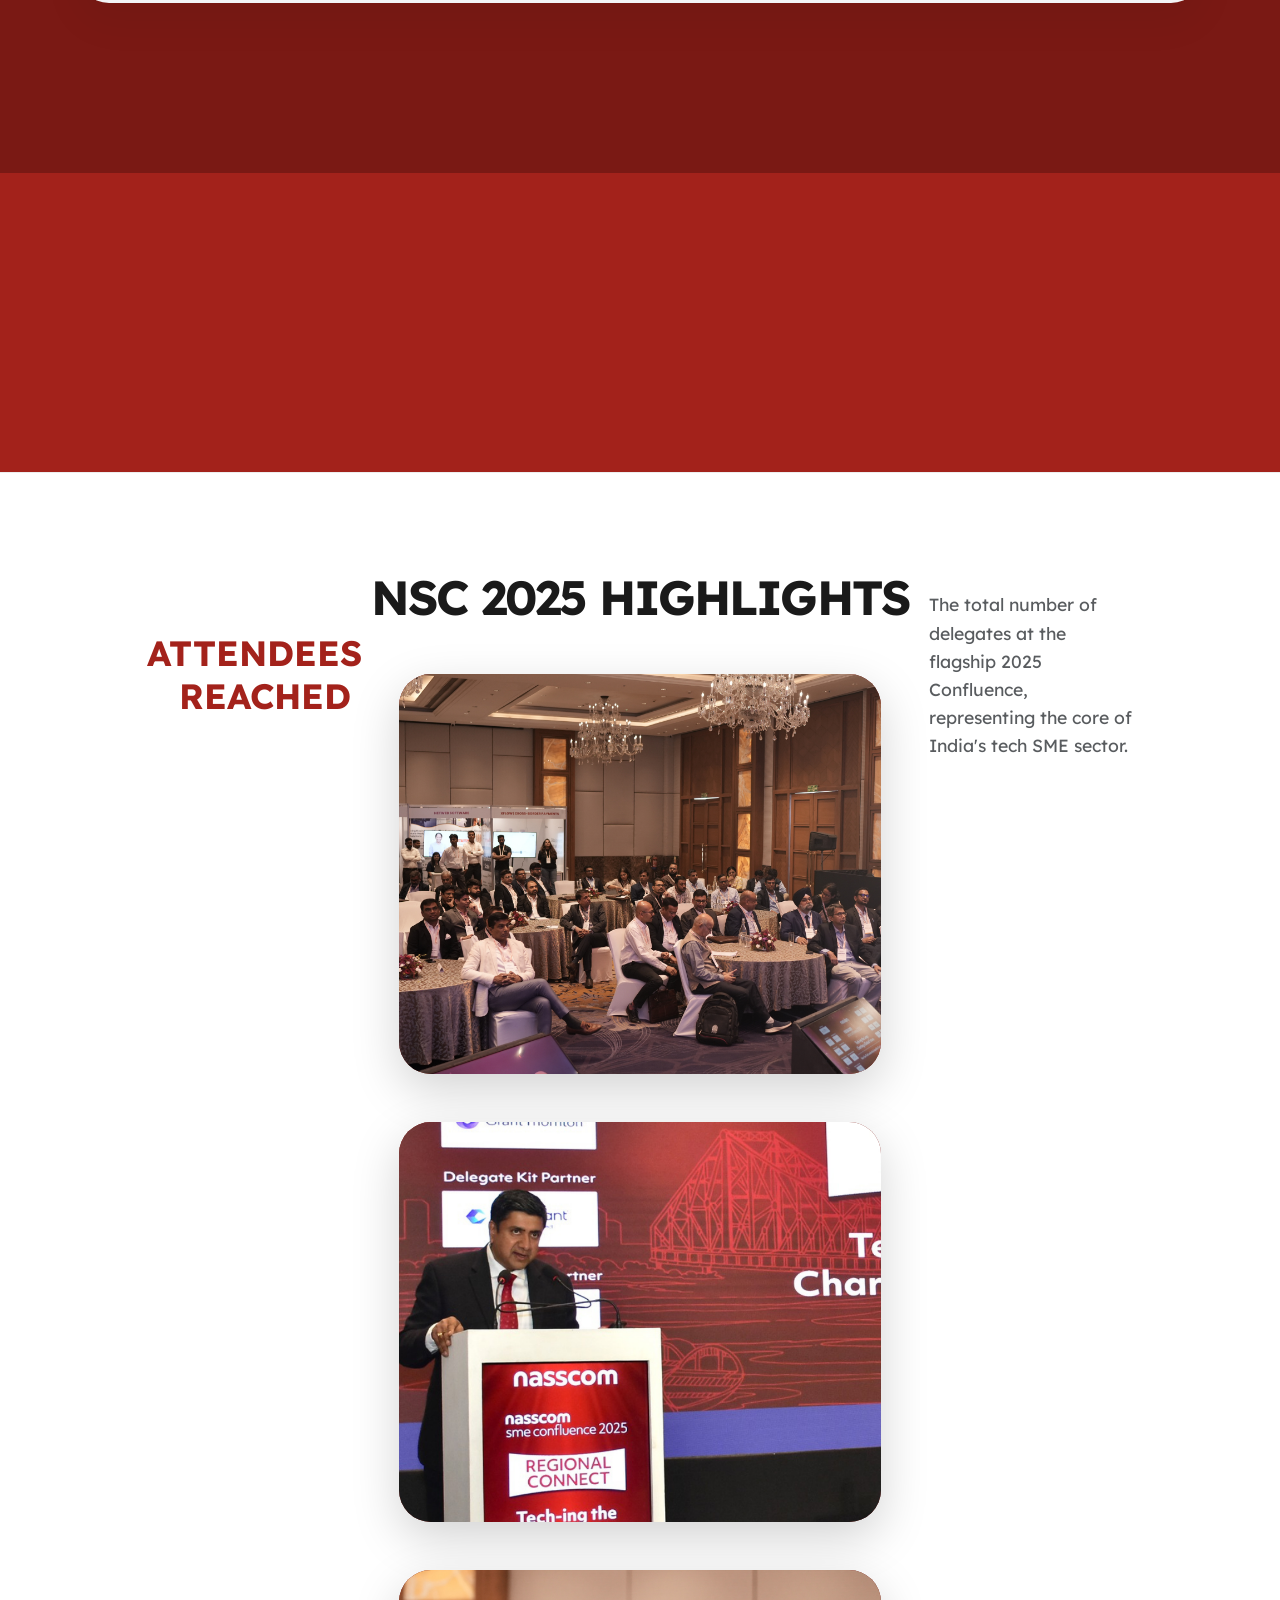
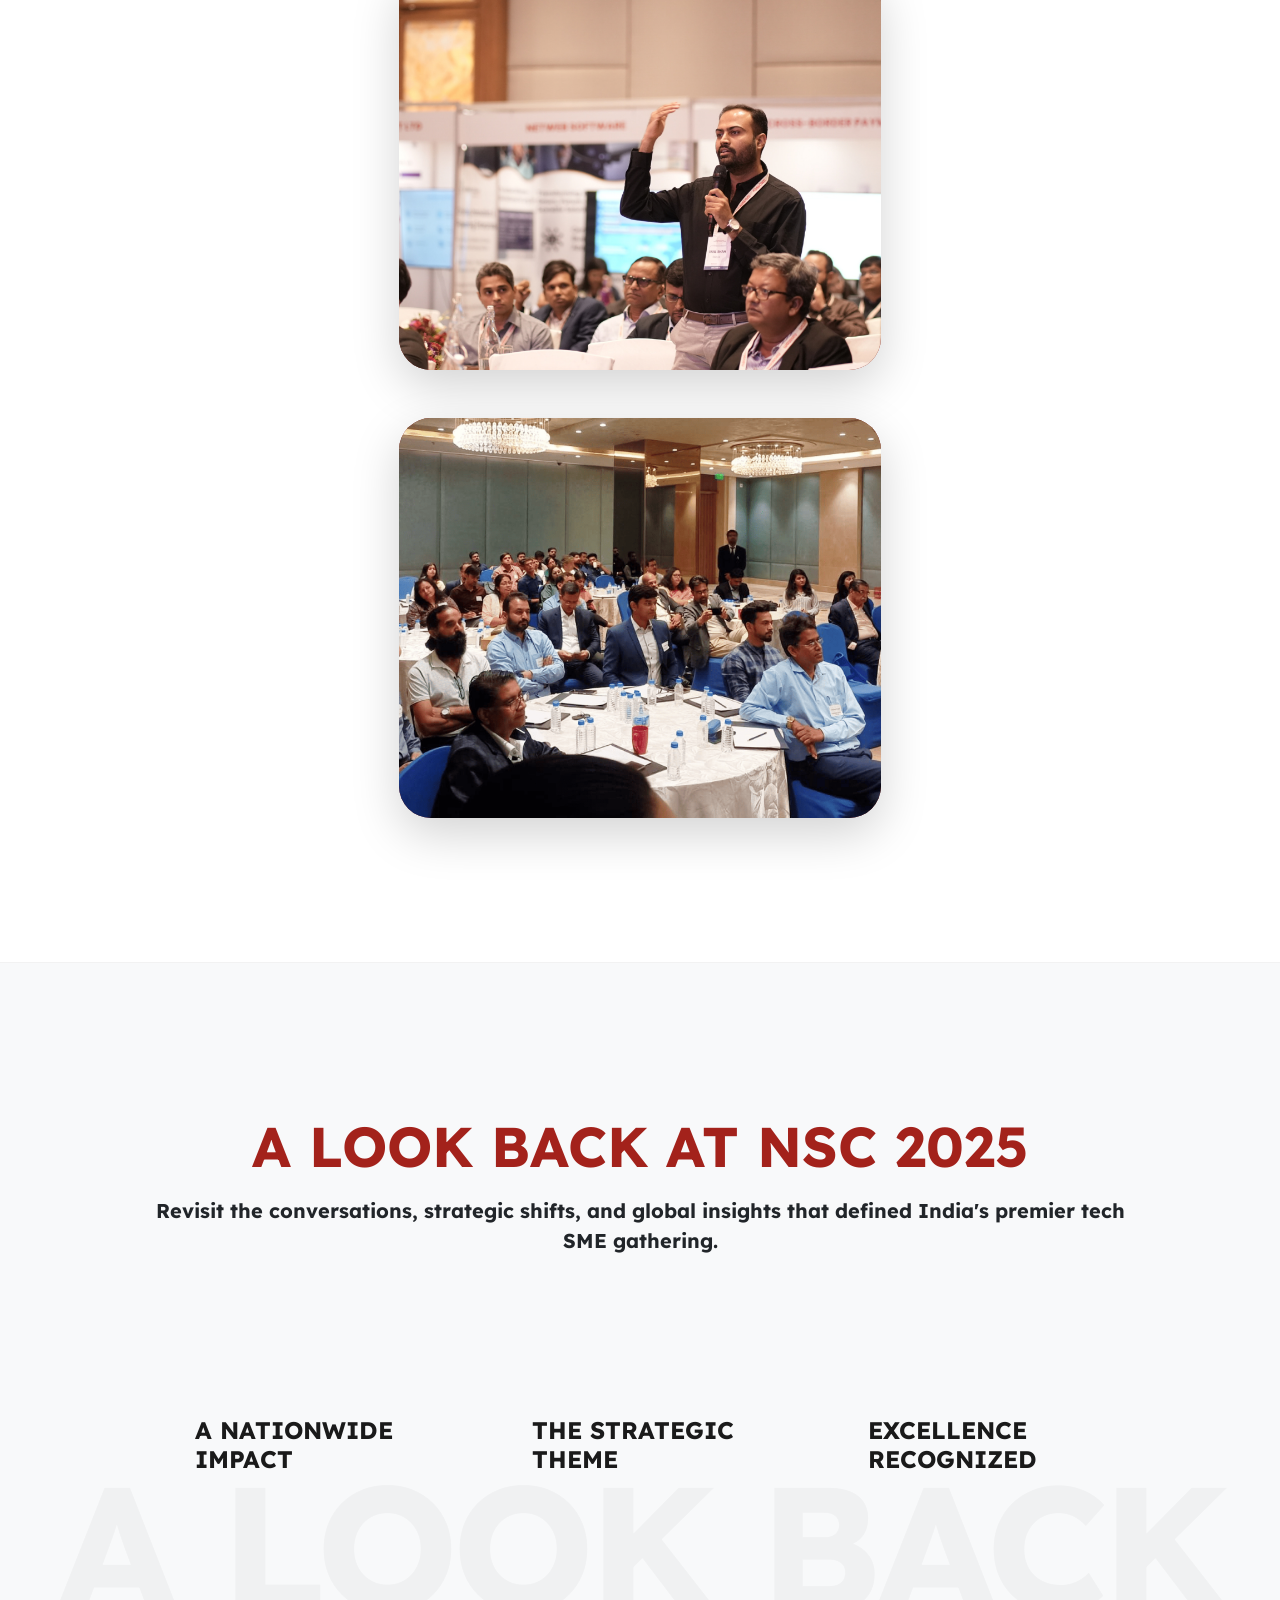
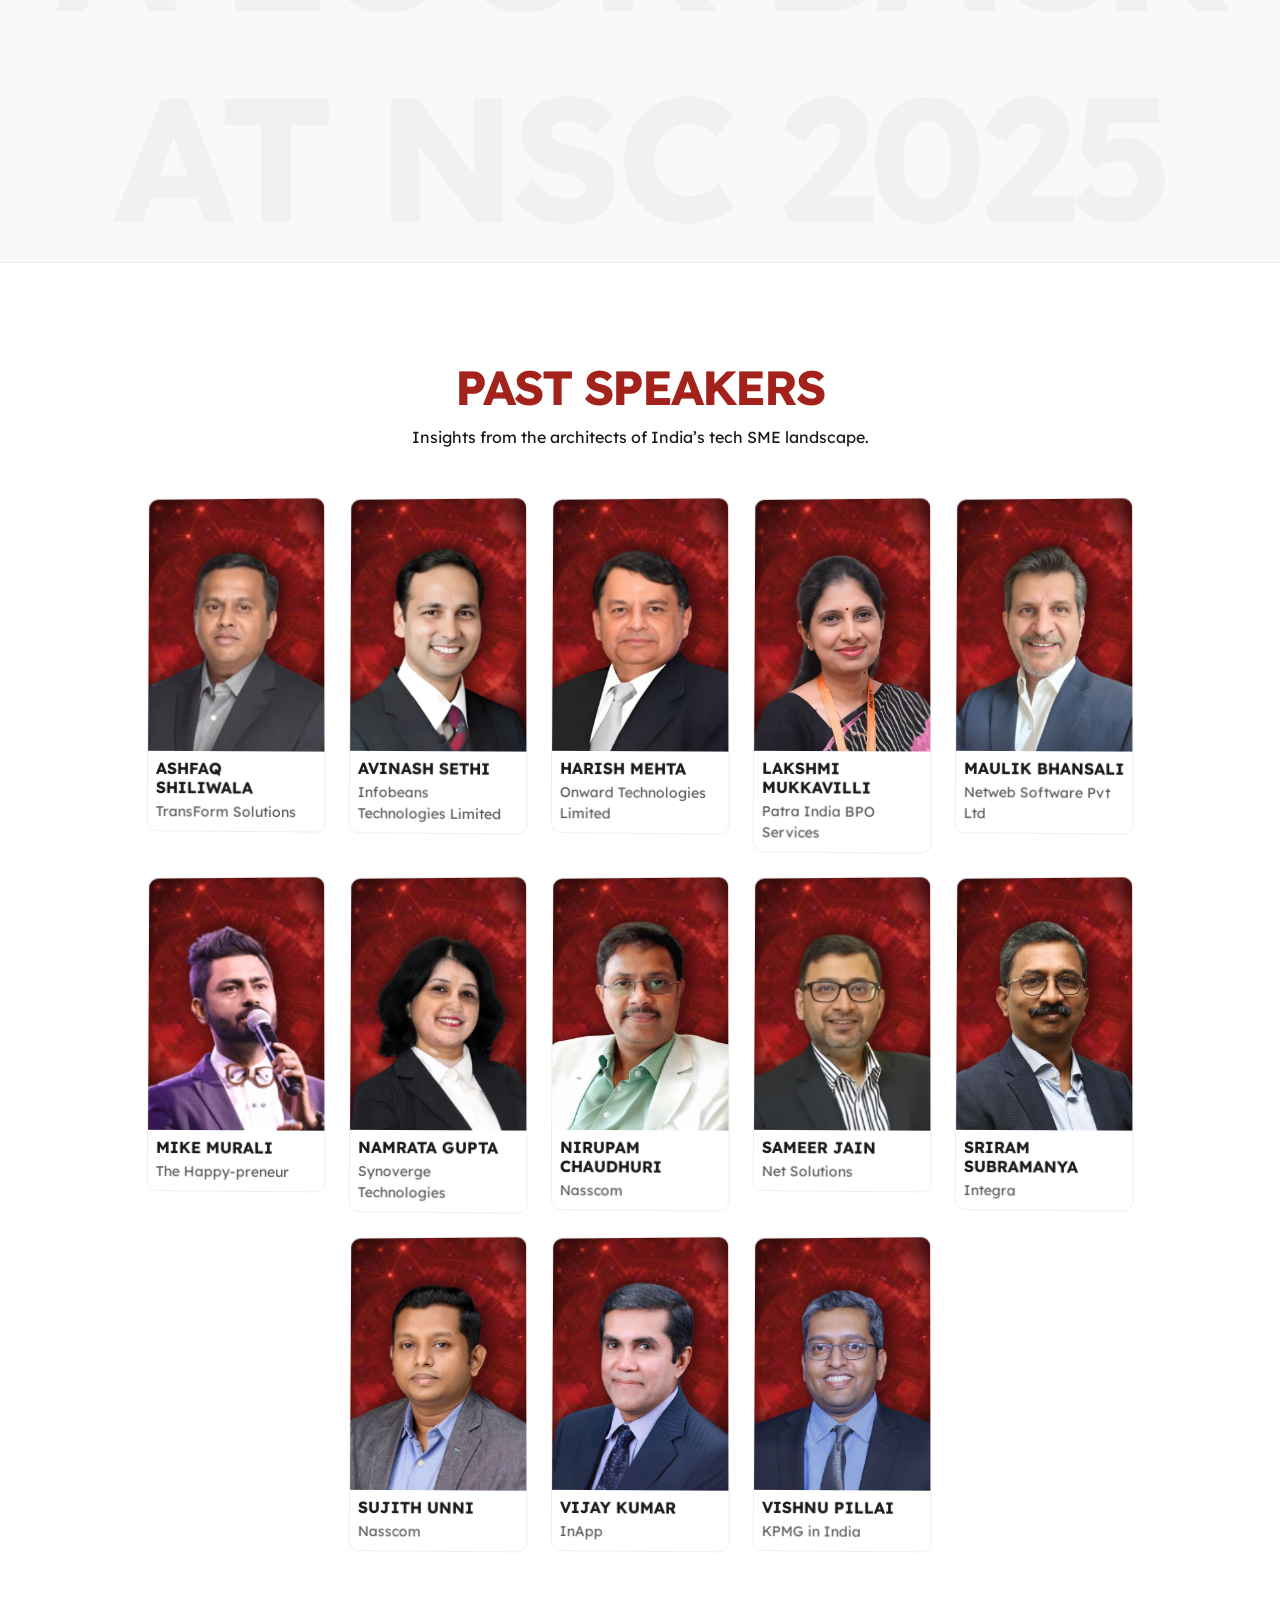
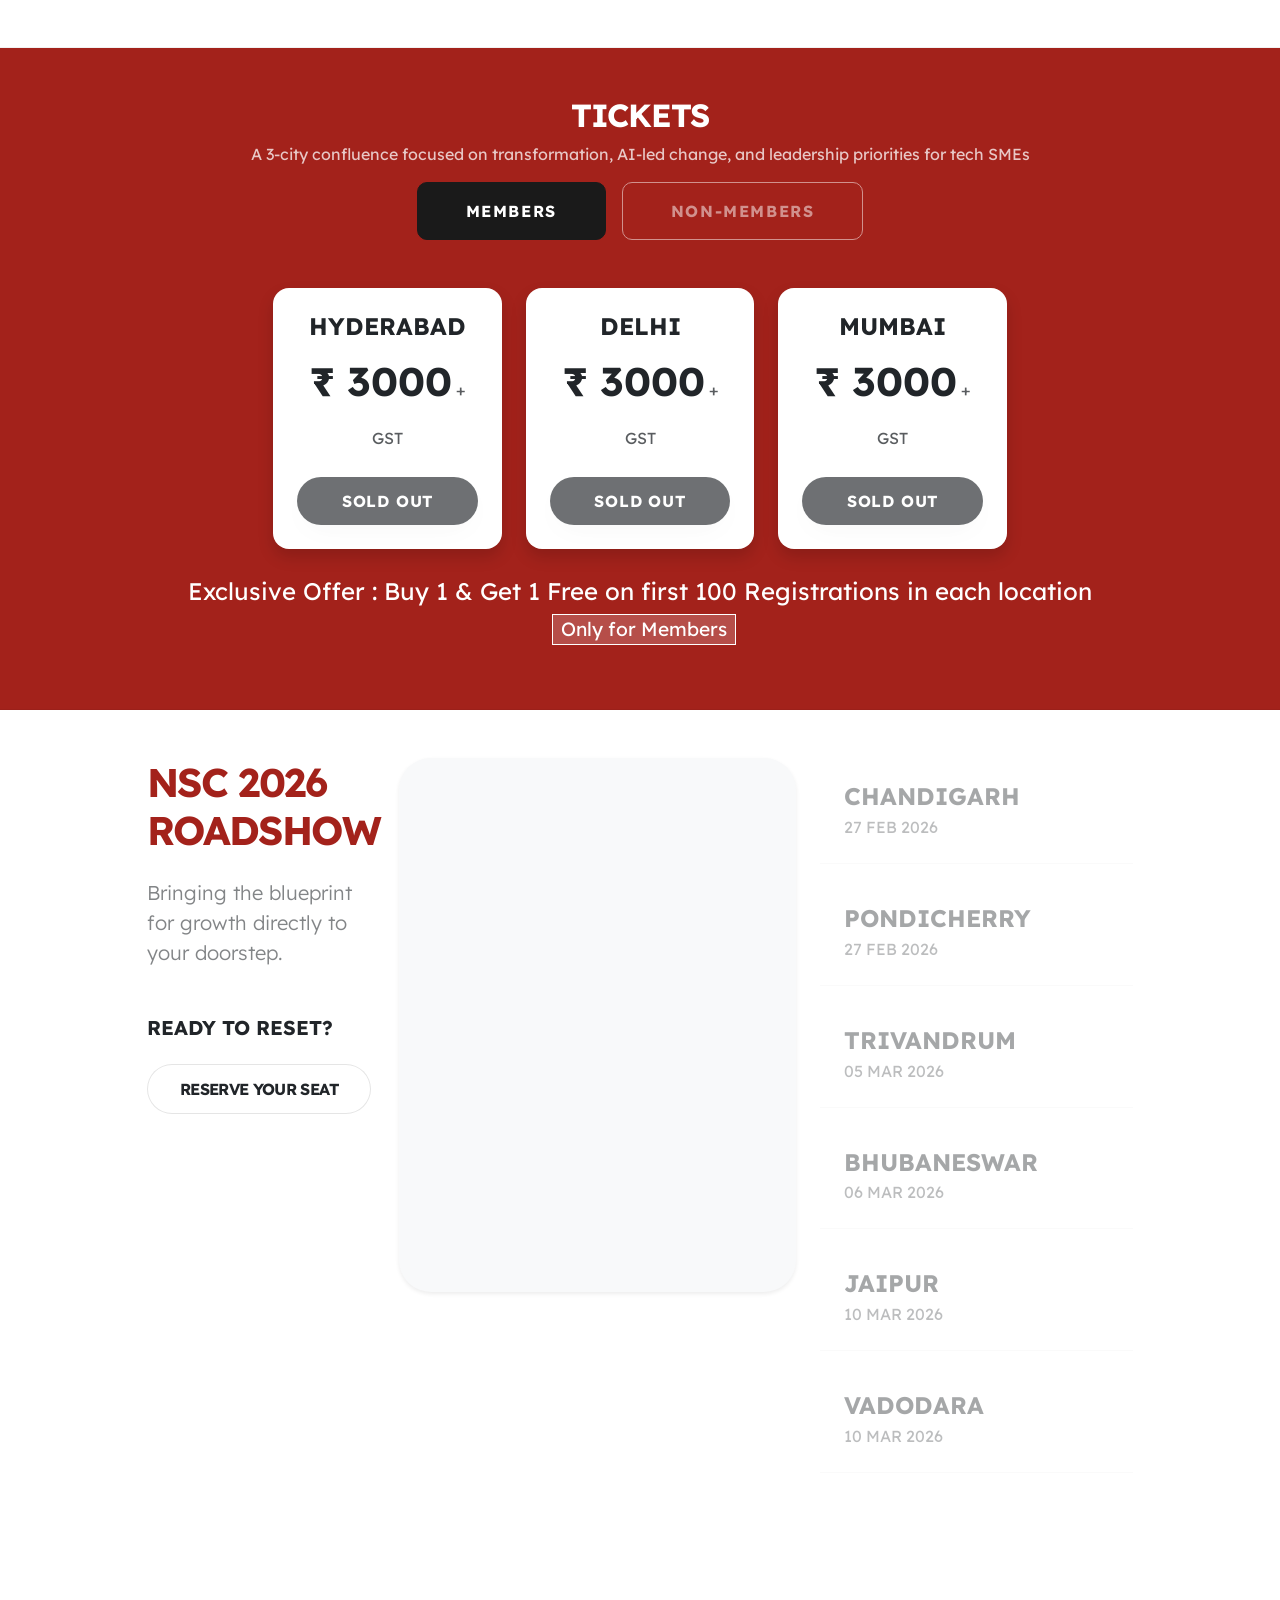
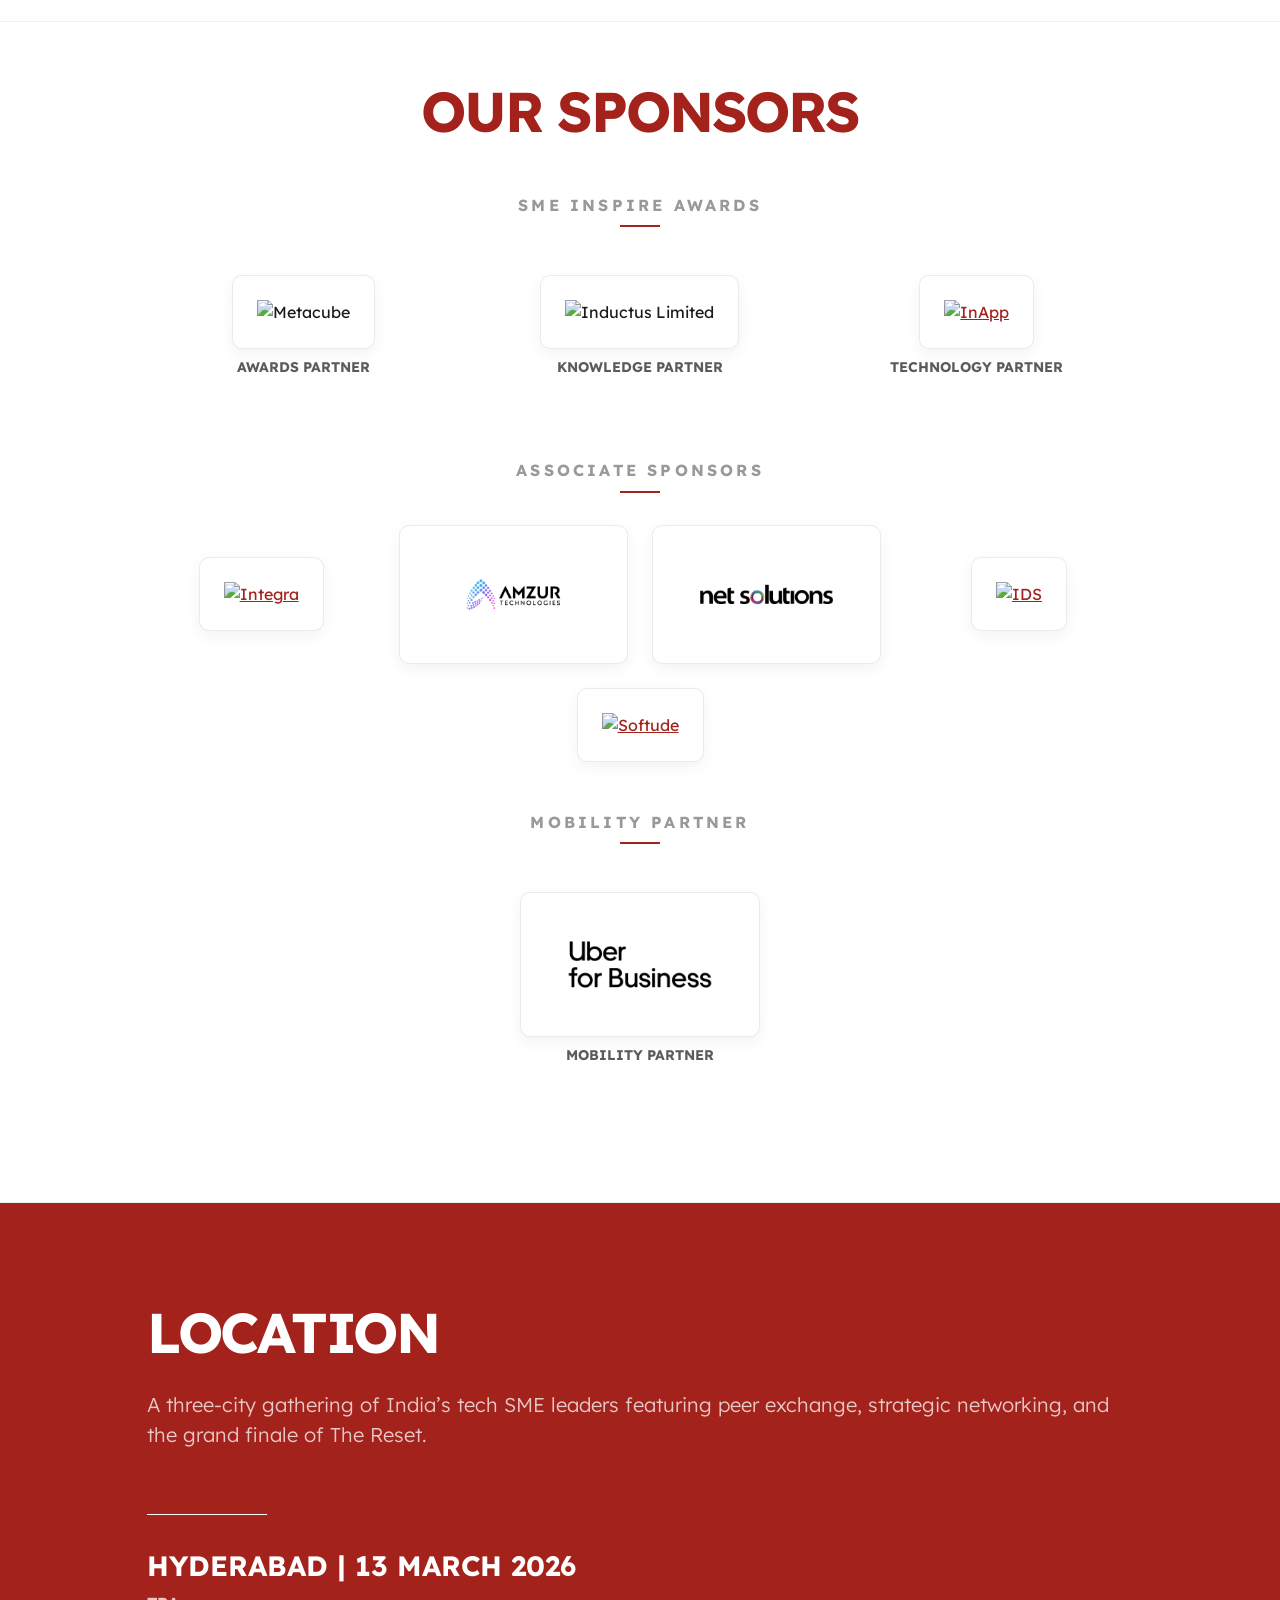
==== commit cd69098e: "mobile nav" ====
--- a/index.html
+++ b/index.html
@@ -399,7 +399,7 @@
                     <!-- Left Column -->
                     <div class="col-lg-4 mb-5 mb-lg-0">
 
-                        <img src="assets/awards/trophy.png" style="max-width: 200px; margin: 0 auto;"
+                        <img src="assets/awards/trophy.png" style="max-width: 250px; margin: 0 auto;"
                             alt="Inspire Awards" class="img-fluid w-100 h-100 object-fit-cover d-block">
 
                         <div class="mt-1 text-center">
@@ -1235,36 +1235,36 @@
     </section>
 
     <!-- Navigation -->
-    <nav class="navbar navbar-expand-lg navbar-light   sticky-top py-3">
-        <div class="container-fluid d-flex align-items-center justify-content-between">
+    <nav class="navbar navbar-expand-lg navbar-light sticky-top py-3 bg-white">
+        <div class="container-fluid">
             <!-- Logo -->
             <a class="navbar-brand fw-bold mb-0" href="#">
                 <img src="assets/logo/nsc-2026 logo.png" alt="NSC 2026">
             </a>
 
-            <!-- Navigation Menu (Stretchy) -->
-            <div class="d-none d-lg-flex flex-grow-1 justify-content-center">
-                <ul class="navbar-nav d-inline-flex flex-row gap-4">
-                    <li class="nav-item"><a class="nav-link p-0 small" href="#hero">Home</a></li>
-                    <li class="nav-item"><a class="nav-link p-0 small" href="#highlights">Overview</a>
-                    </li>
-                    <li class="nav-item"><a class="nav-link p-0 small" href="#blueprint">Key
-                            Takeaways</a></li>
-                    <li class="nav-item"><a class="nav-link p-0 small" href="#awards">Achievements</a>
-                    </li>
-                    <li class="nav-item"><a class="nav-link p-0 small" href="#retrospective">Highlights</a></li>
-                    <li class="nav-item"><a class="nav-link p-0 small" href="#speakers">Past
-                            Speakers</a></li>
-                    <li class="nav-item"><a class="nav-link p-0 small" href="#register">Registration</a>
-                    </li>
-                    <li class="nav-item"><a class="nav-link p-0 small" href="#sponsors">Sponsors</a></li>
-                    <li class="nav-item"><a class="nav-link p-0 small" href="#confluence">Location</a>
-                    </li>
+            <!-- Burger Menu Button -->
+            <button class="navbar-toggler border-0 shadow-none" type="button" data-bs-toggle="collapse"
+                data-bs-target="#navMenu" aria-controls="navMenu" aria-expanded="false" aria-label="Toggle navigation">
+                <span class="navbar-toggler-icon"></span>
+            </button>
+
+            <!-- Navigation Menu -->
+            <div class="collapse navbar-collapse" id="navMenu">
+                <ul class="navbar-nav mx-auto gap-lg-4 text-center text-lg-start py-3 py-lg-0">
+                    <li class="nav-item"><a class="nav-link p-lg-0 small" href="#hero">Home</a></li>
+                    <li class="nav-item"><a class="nav-link p-lg-0 small" href="#highlights">Overview</a></li>
+                    <li class="nav-item"><a class="nav-link p-lg-0 small" href="#blueprint">Key Takeaways</a></li>
+                    <li class="nav-item"><a class="nav-link p-lg-0 small" href="#awards">Achievements</a></li>
+                    <li class="nav-item"><a class="nav-link p-lg-0 small" href="#retrospective">Highlights</a></li>
+                    <li class="nav-item"><a class="nav-link p-lg-0 small" href="#speakers">Past Speakers</a></li>
+                    <li class="nav-item"><a class="nav-link p-lg-0 small" href="#register">Registration</a></li>
+                    <li class="nav-item"><a class="nav-link p-lg-0 small" href="#sponsors">Sponsors</a></li>
+                    <li class="nav-item"><a class="nav-link p-lg-0 small" href="#confluence">Location</a></li>
                 </ul>
             </div>
 
-            <!-- Buttons -->
-            <div class="d-flex justify-content-end gap-2">
+            <!-- Buttons (Hidden on mobile if needed, or kept consistent) -->
+            <div class="d-none d-lg-flex justify-content-end gap-2">
                 <!-- <a class="btn btn-dark rounded-0 px-3 btn-sm fw-bold" href="#register">REGISTER NOW</a> -->
             </div>
         </div>
--- a/style.css
+++ b/style.css
@@ -234,7 +234,8 @@
 
 .stack-card h6 span {
     font-size: 5vw;
-    ;
+    color: #7a1914;
+    font-weight: normal;
 }
 
 .stack-card:nth-child(1) {
@@ -303,7 +304,7 @@
 
 #confluence {
     min-height: 300px;
-    background: radial-gradient(farthest-corner at right bottom, rgba(255, 255, 255, 1) -50%, rgba(163, 35, 28, 1) 48%);
+    background: radial-gradient(farthest-corner at right bottom, rgba(163, 35, 28, 1) -50%, rgba(163, 35, 28, 1) 48%);
 }
 
 /* Confluence Styles */
@@ -876,6 +877,7 @@
     backdrop-filter: blur(2px);
     pointer-events: none;
     font-weight: bold;
+    background: #7a1914;
 }
 
 .impact-number {
@@ -883,6 +885,9 @@
     font-weight: bold;
 }
 
+.impact-img-wrapper {
+    background: #7a1914;
+}
 
 
 /* .impact-img-wrapper:hover {
--- a/responsive.css
+++ b/responsive.css
@@ -185,6 +185,10 @@
         font-size: 0.9rem !important;
     }
 
+    .blueprint-item img {
+        transform: scale(1.6);
+    }
+
     /* Stack cards */
     .stack-card {
         padding: 2rem !important;
@@ -213,7 +217,7 @@
 
     /* Confluence section */
     #confluence .mil-hero-video canvas {
-        transform: translateY(0%) translateX(0%) scale(1.2) !important;
+        transform: translateY(15%) translateX(0%) scale(1) !important;
     }
 
     /* Overlay MAsking image */
@@ -228,6 +232,45 @@
     #highlights-pin .carousel-inner img {
         height: 100% !important;
         object-fit: cover;
+    }
+}
+
+/* Mobile Menu Styles (Tablets and below) */
+@media (max-width: 991px) {
+    .navbar-toggler {
+        padding: 0.25rem;
+        font-size: 1.25rem;
+        line-height: 1;
+        background-color: transparent;
+        border: 1px solid transparent;
+        border-radius: 0.25rem;
+        transition: box-shadow 0.15s ease-in-out;
+    }
+
+    .navbar-toggler:focus {
+        text-decoration: none;
+        outline: 0;
+        box-shadow: none;
+    }
+
+    .navbar-collapse {
+        background: #fff;
+        border-radius: 10px;
+        margin-top: 10px;
+        box-shadow: 0 10px 30px rgba(0, 0, 0, 0.1);
+        padding: 1rem;
+    }
+
+    .navbar-nav .nav-link {
+        padding: 0.75rem !important;
+        font-weight: 600;
+        text-transform: uppercase;
+        letter-spacing: 0.05em;
+        border-bottom: 1px solid #f8f9fa;
+    }
+
+    .navbar-nav .nav-item:last-child .nav-link {
+        border-bottom: none;
     }
 }
 
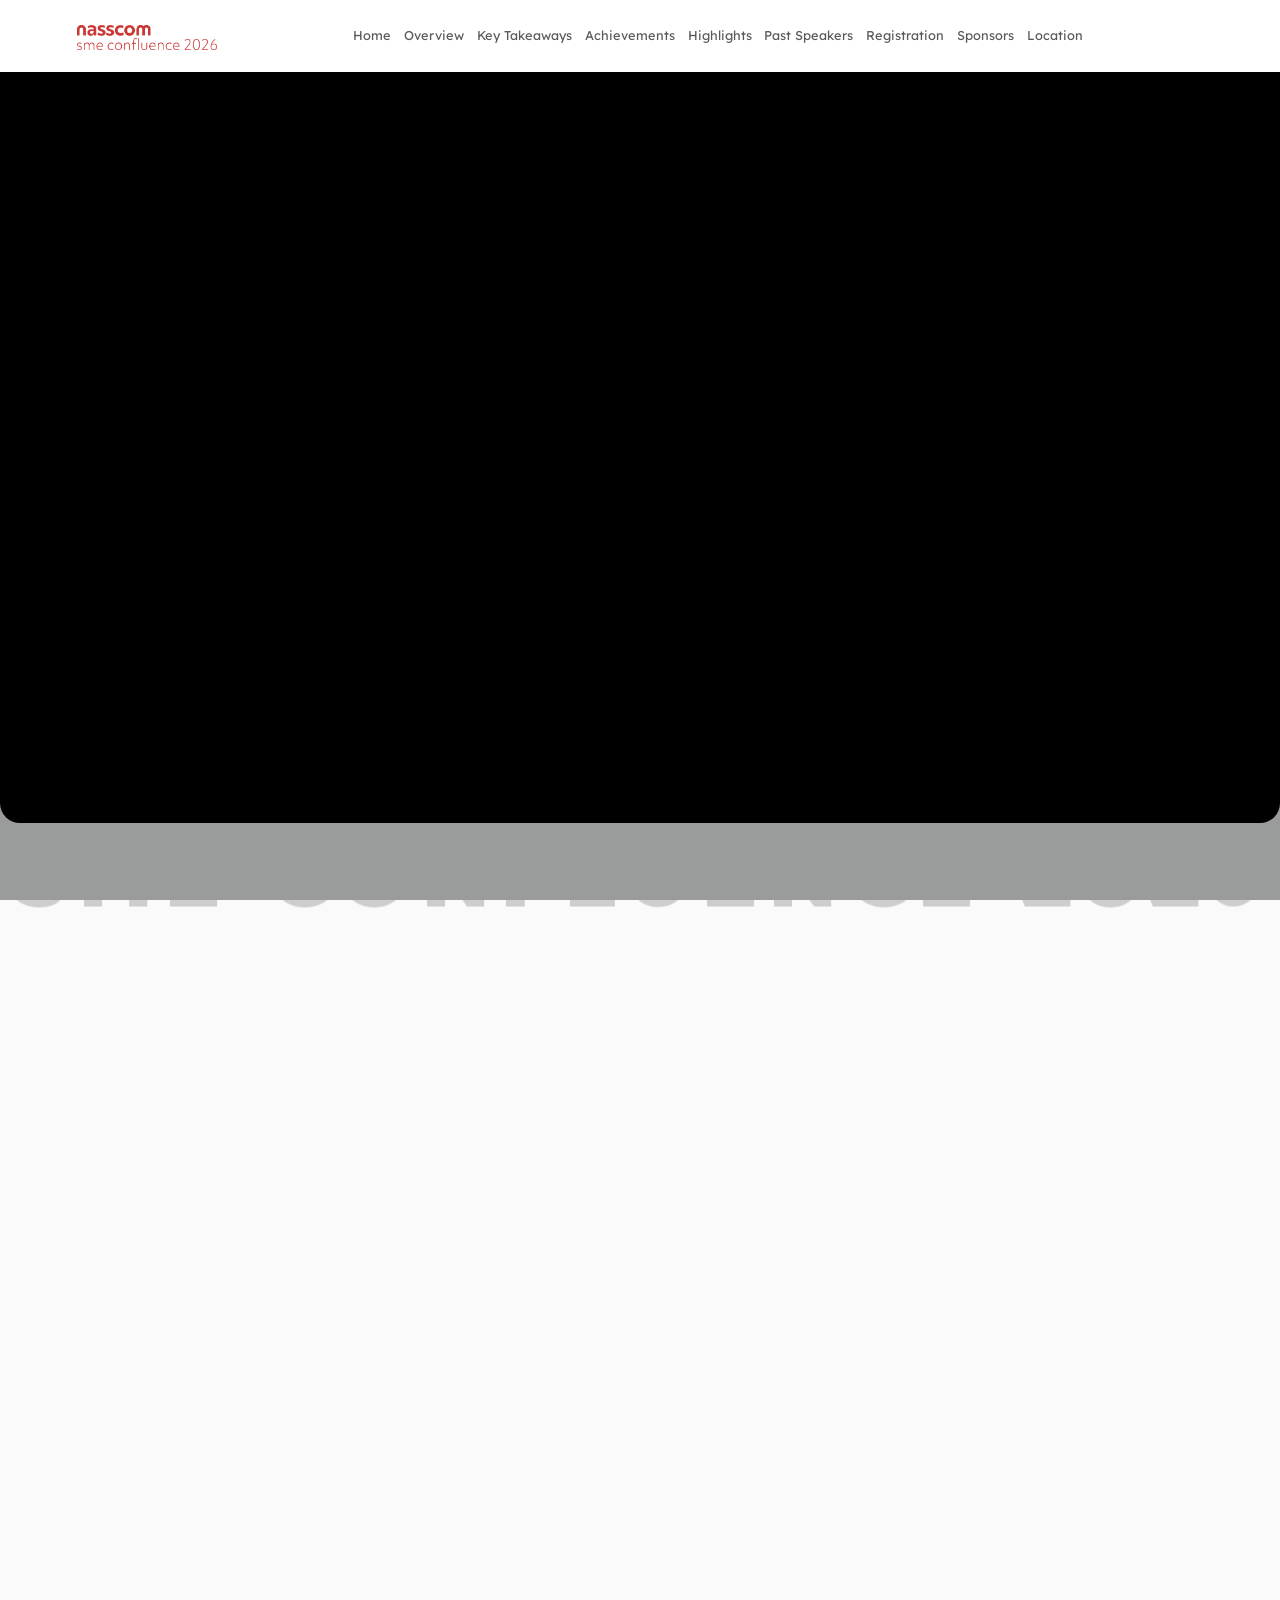
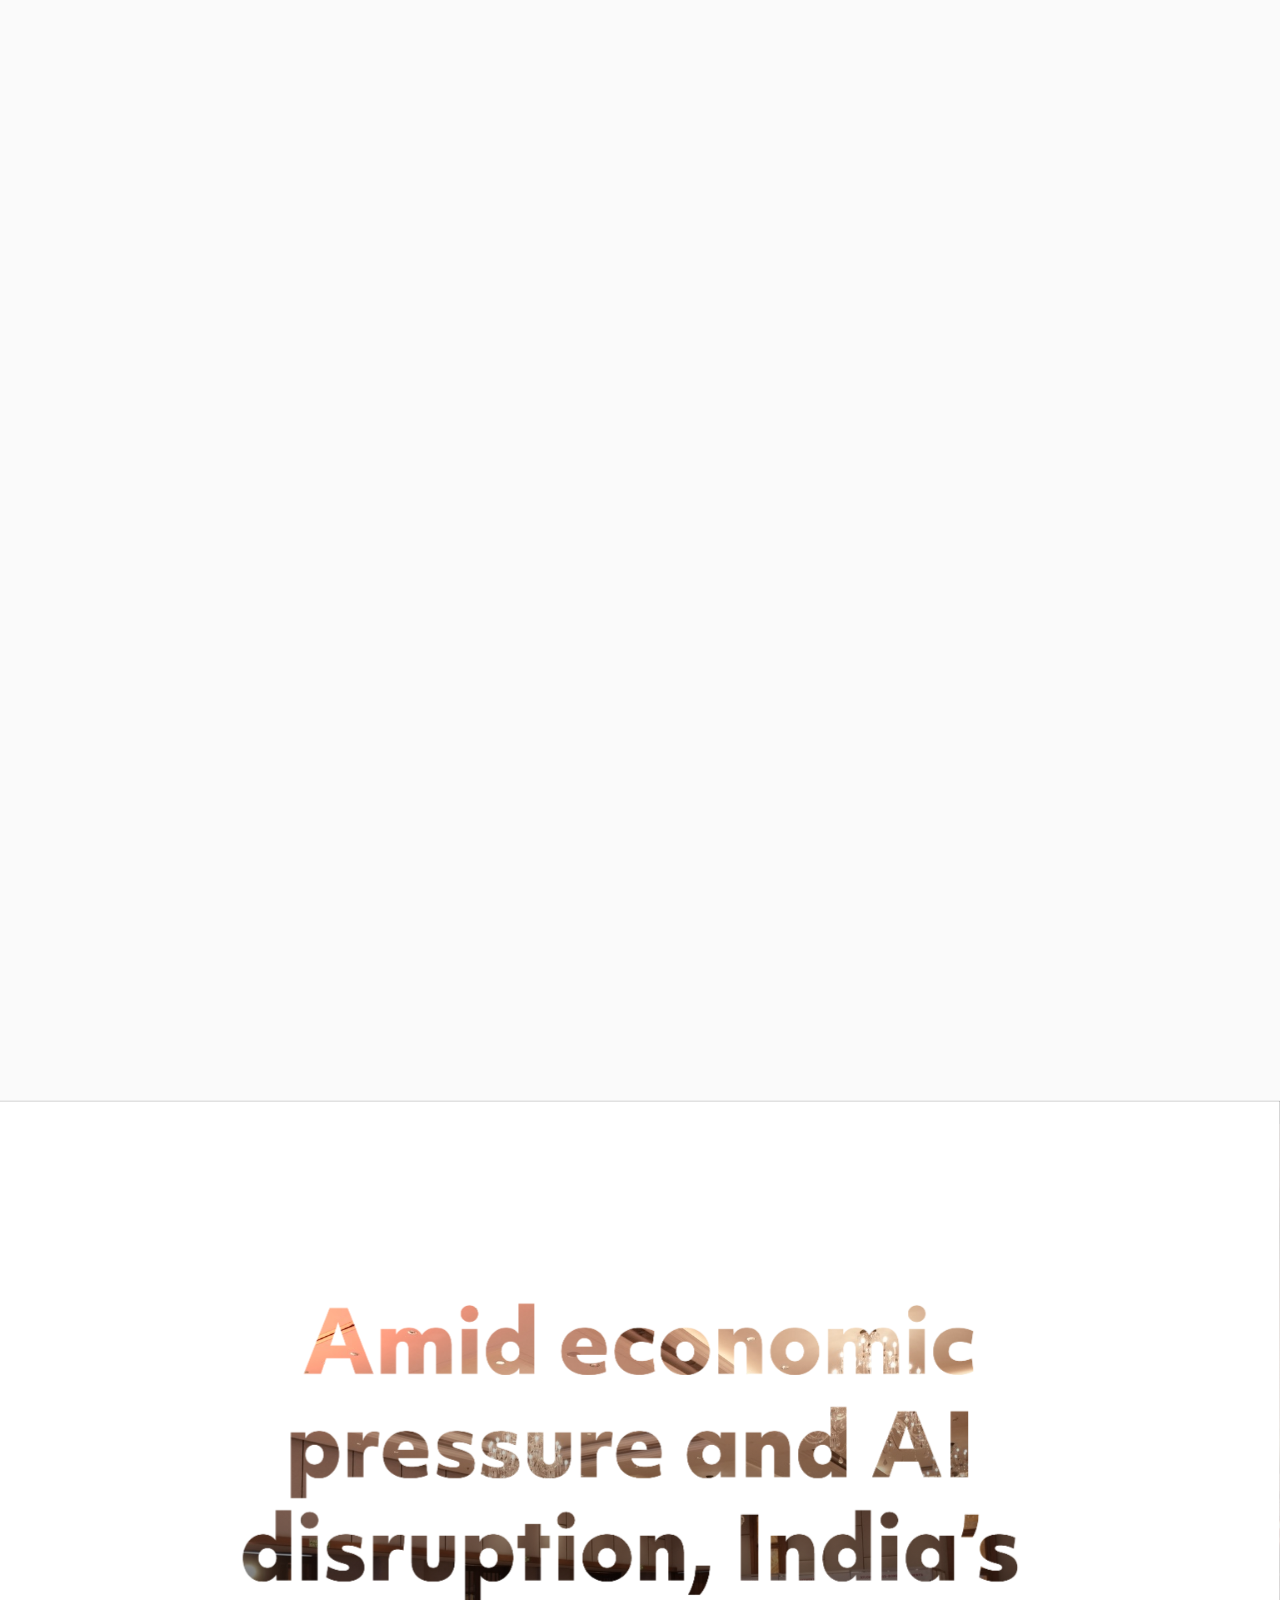
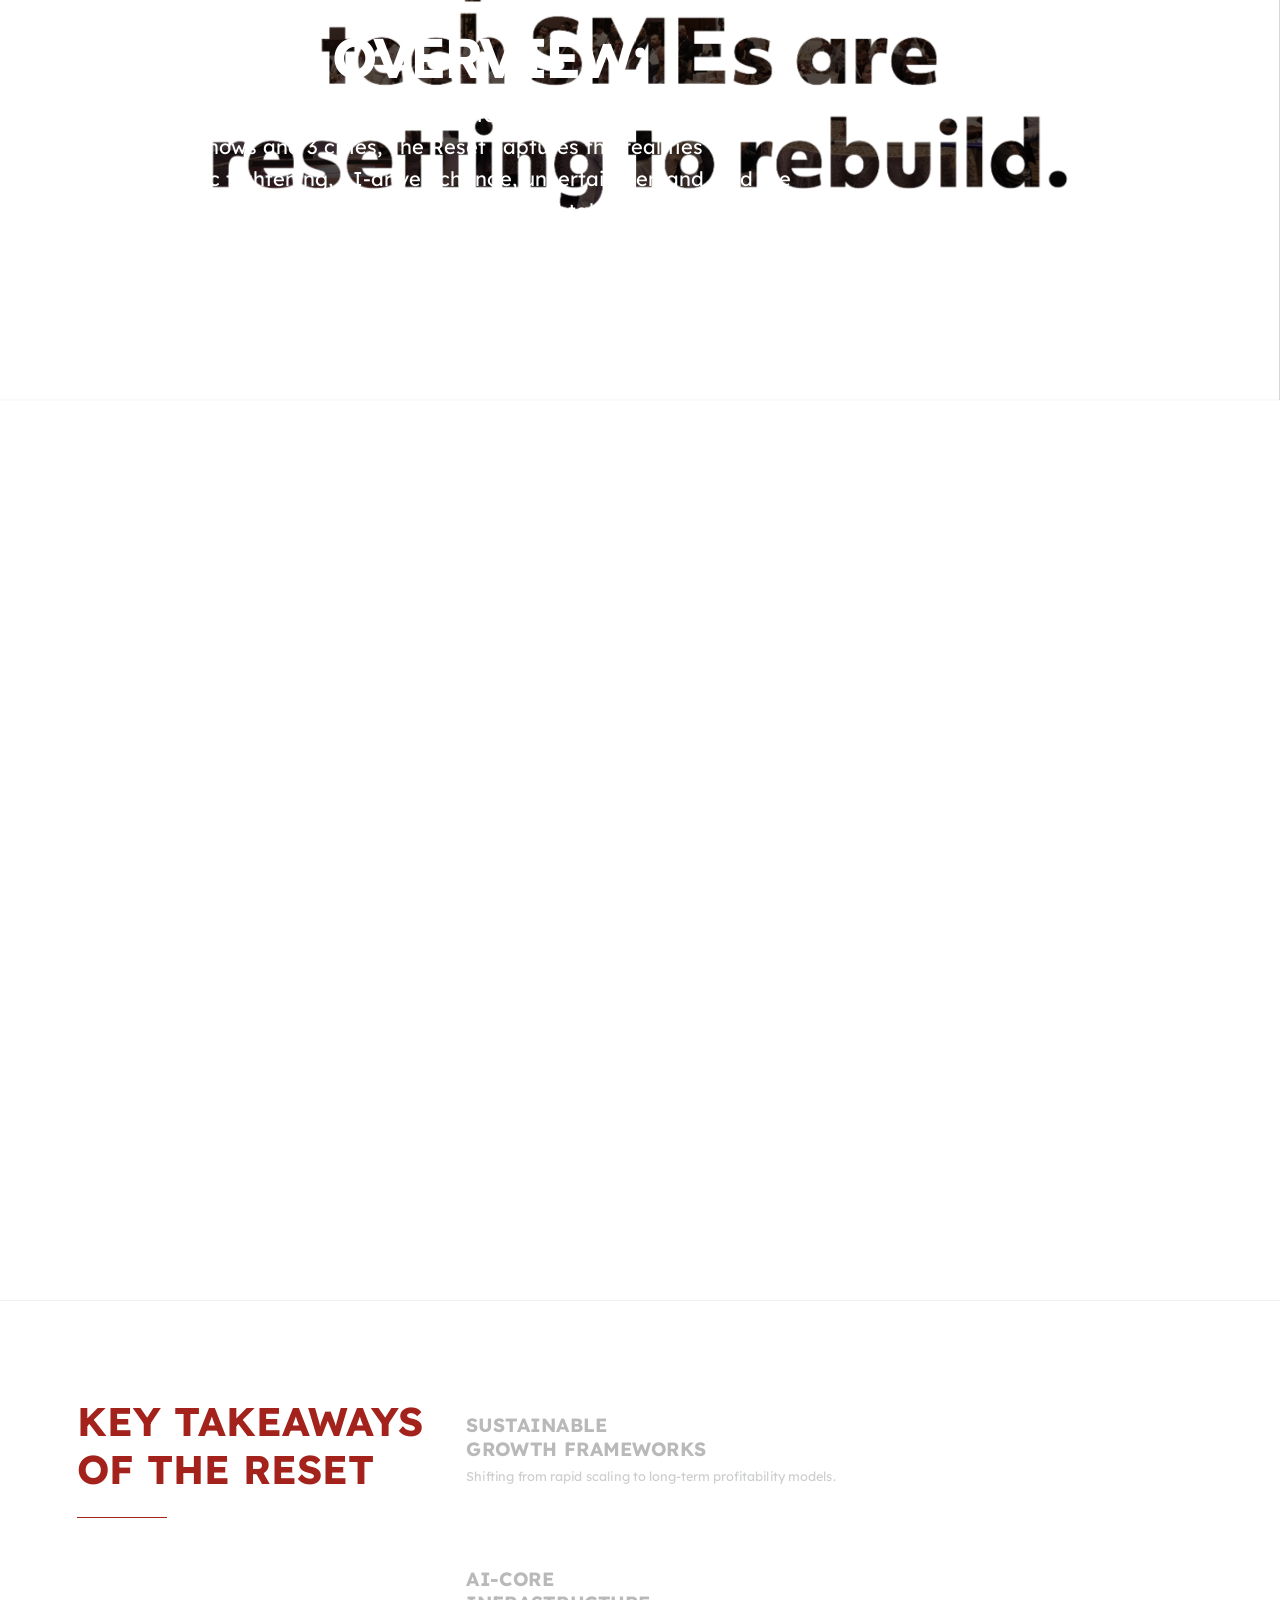
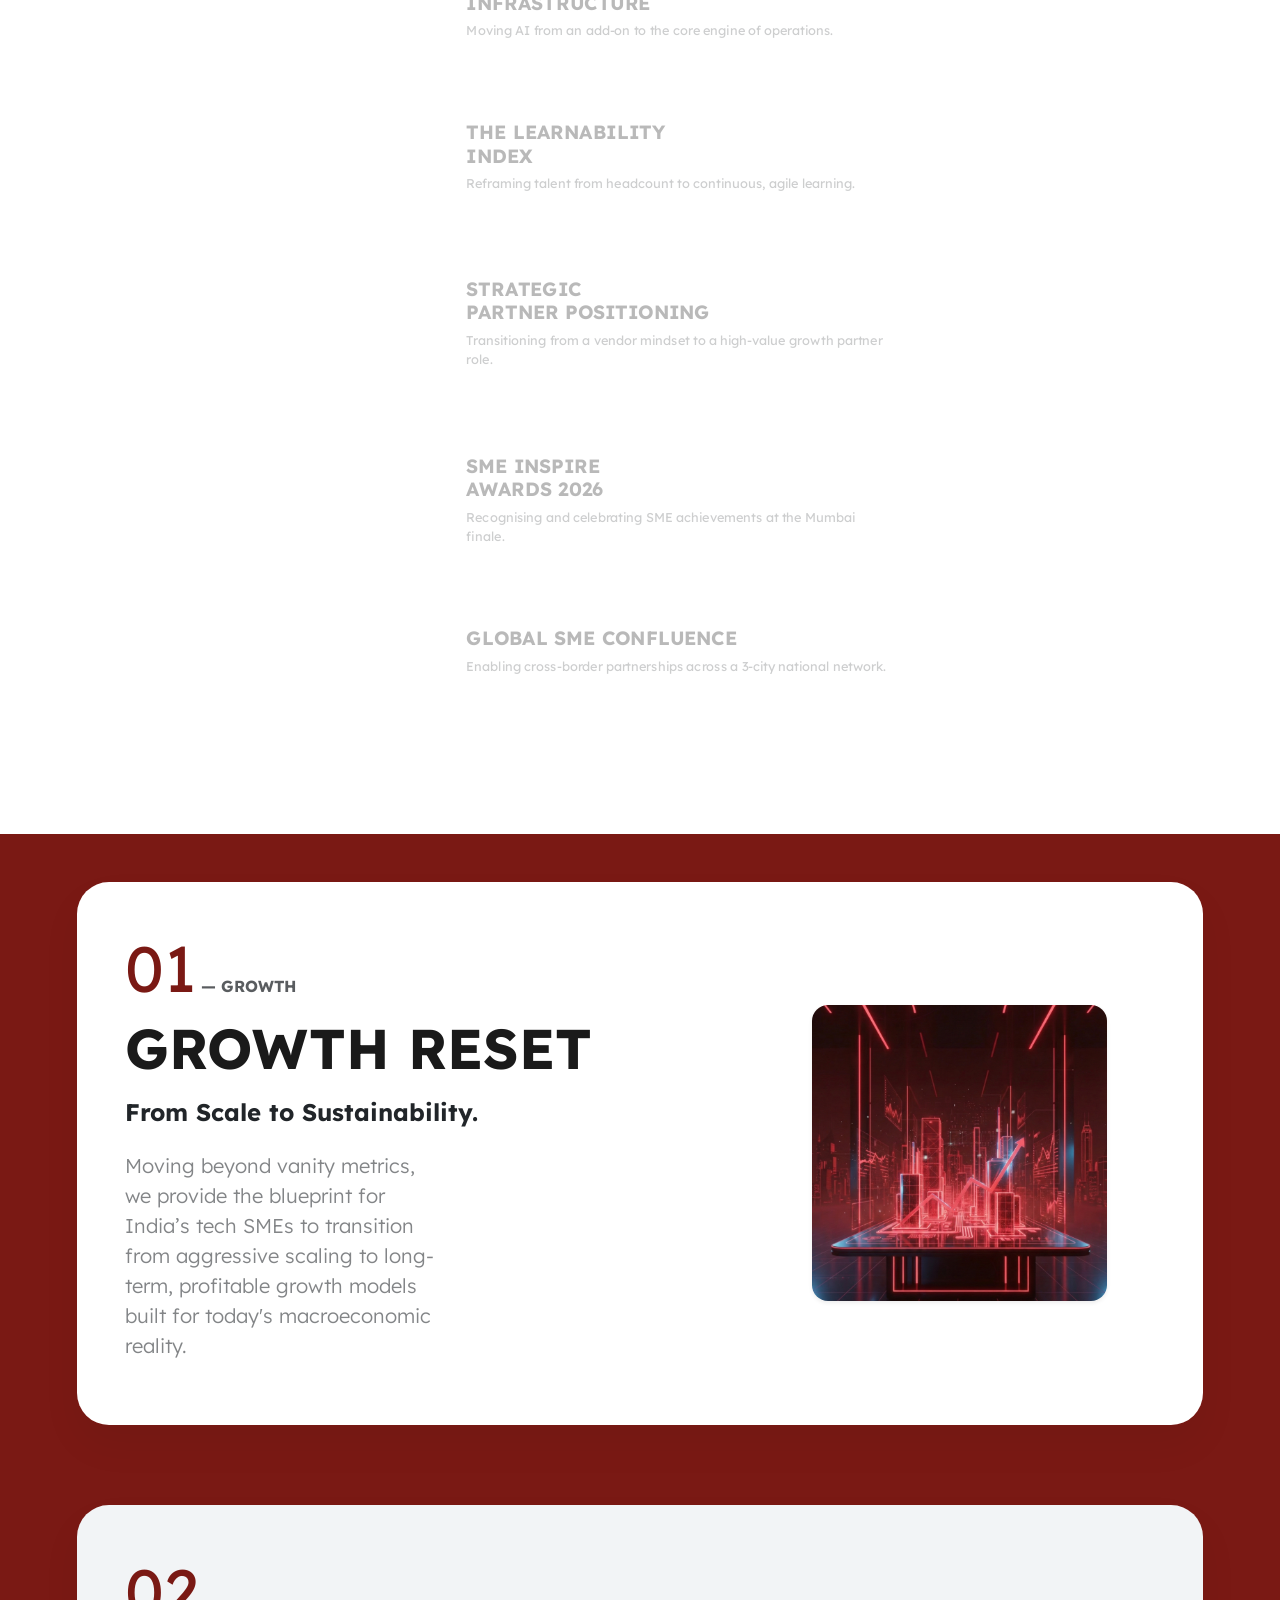
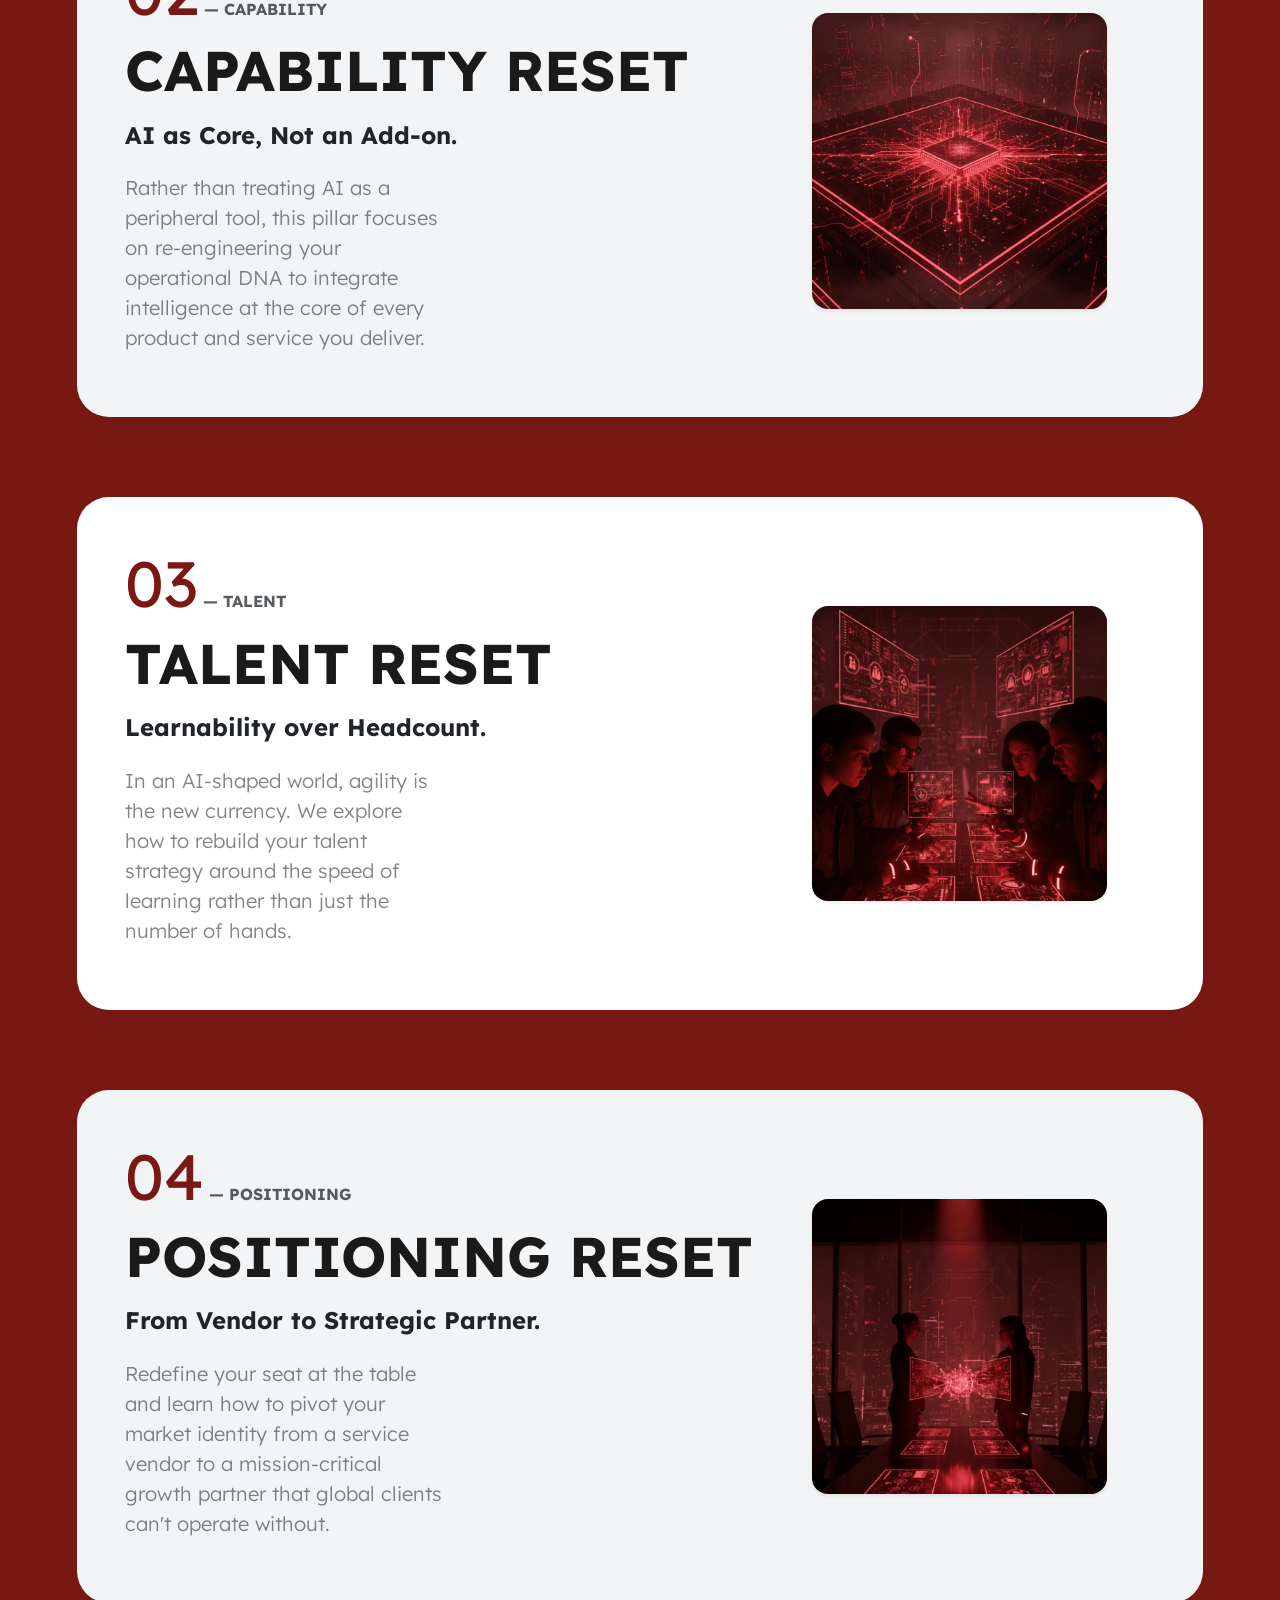
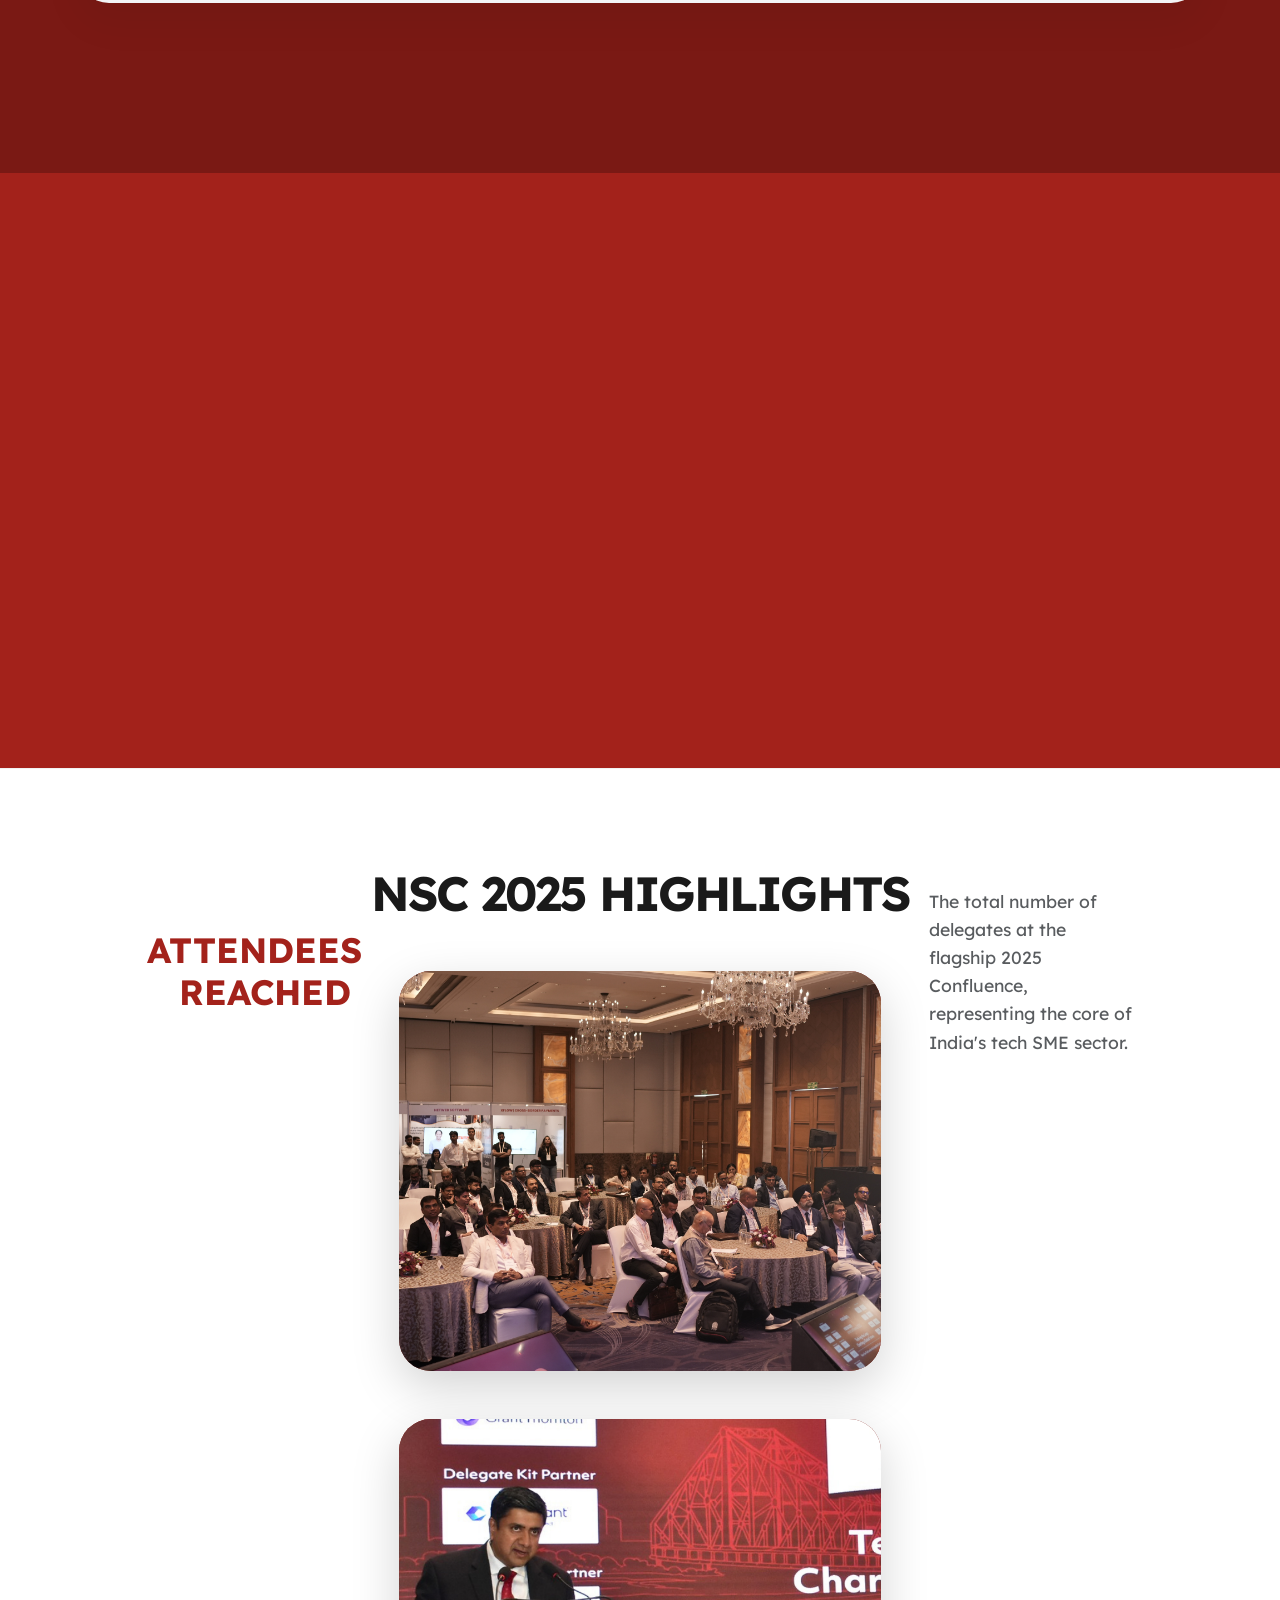
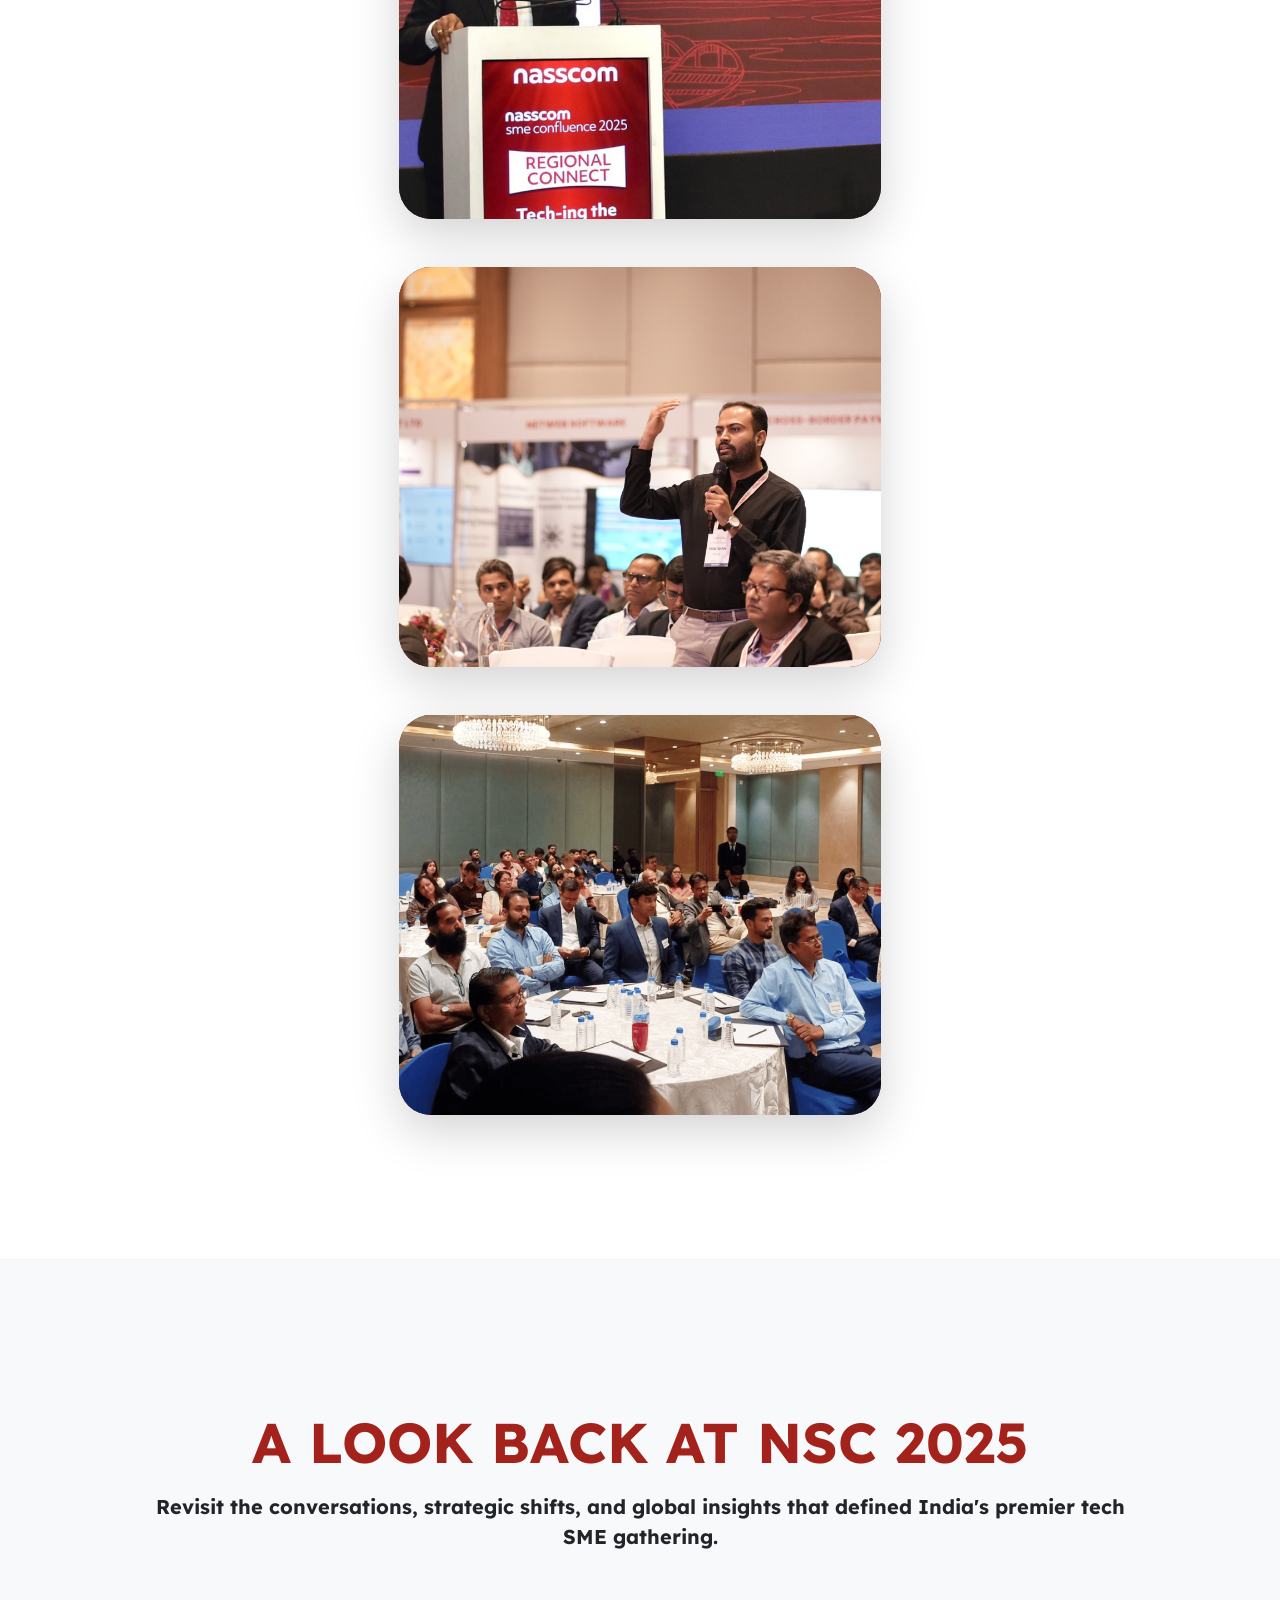
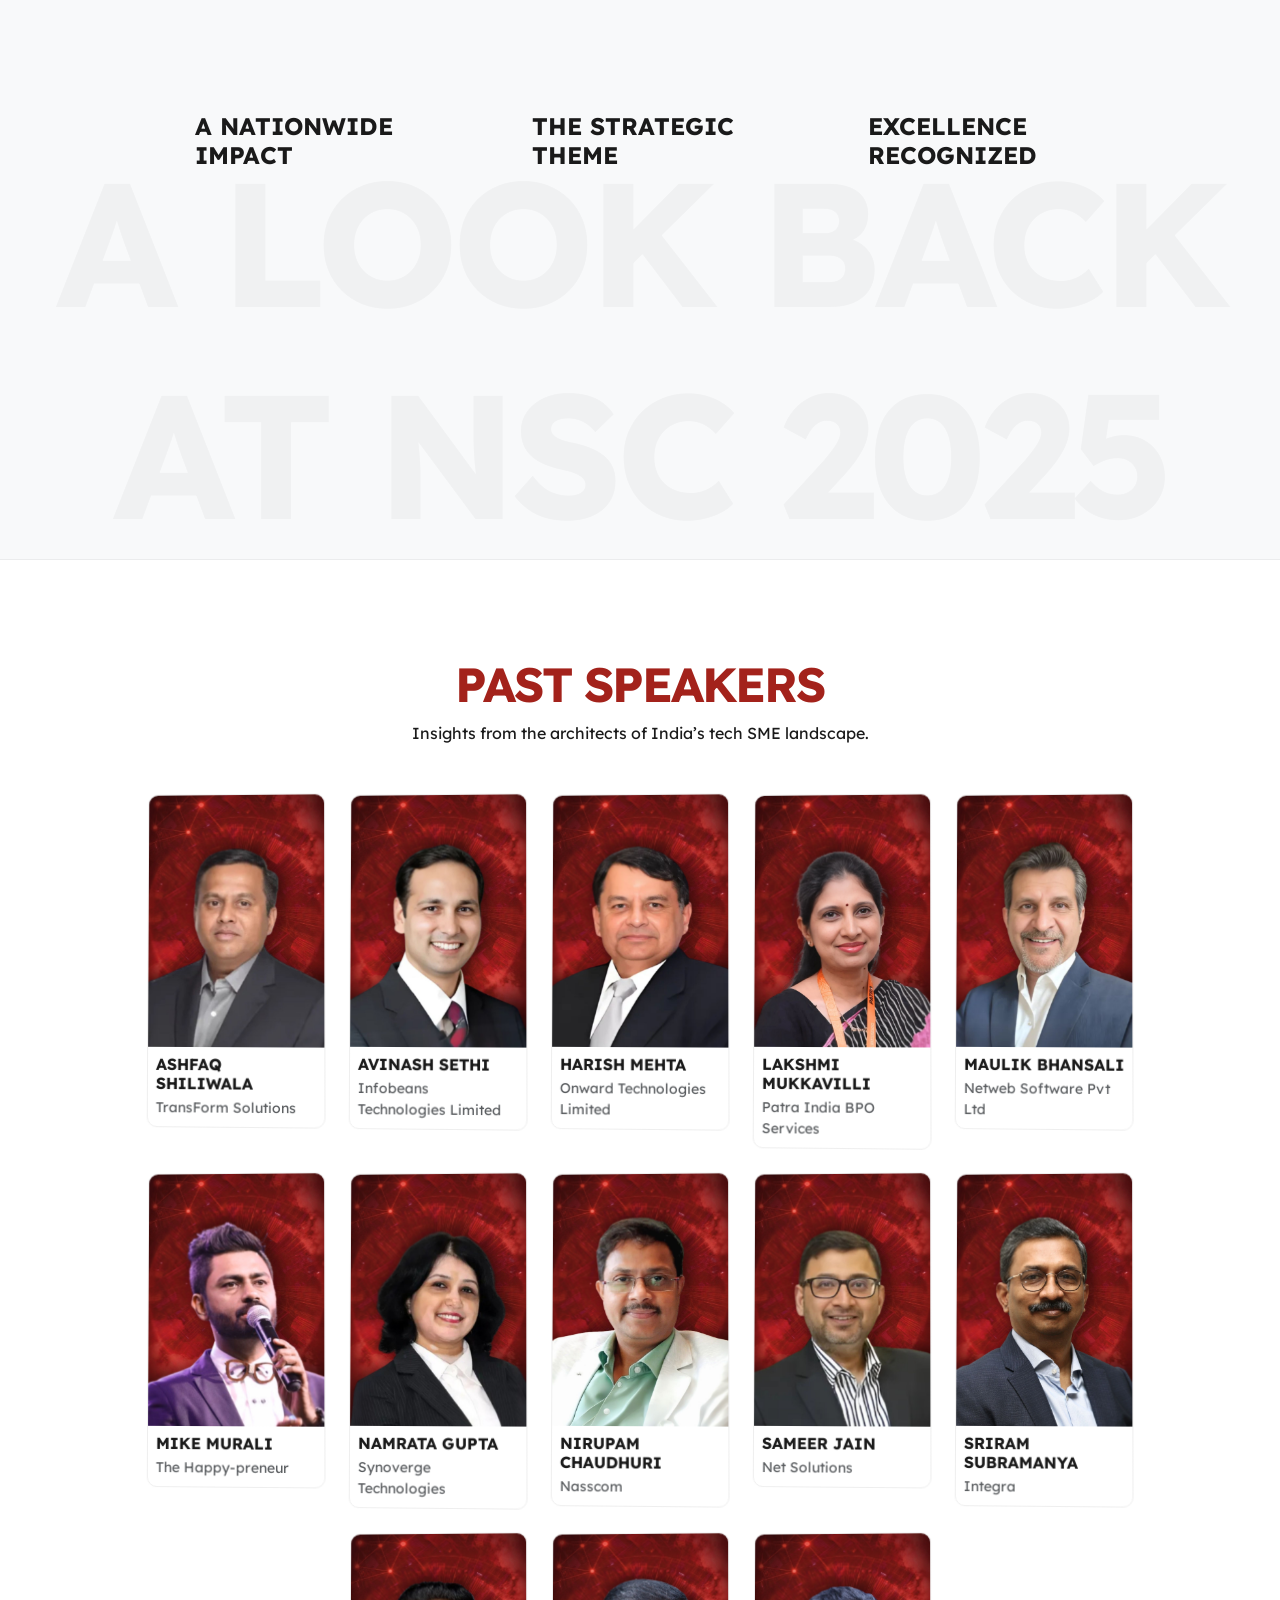
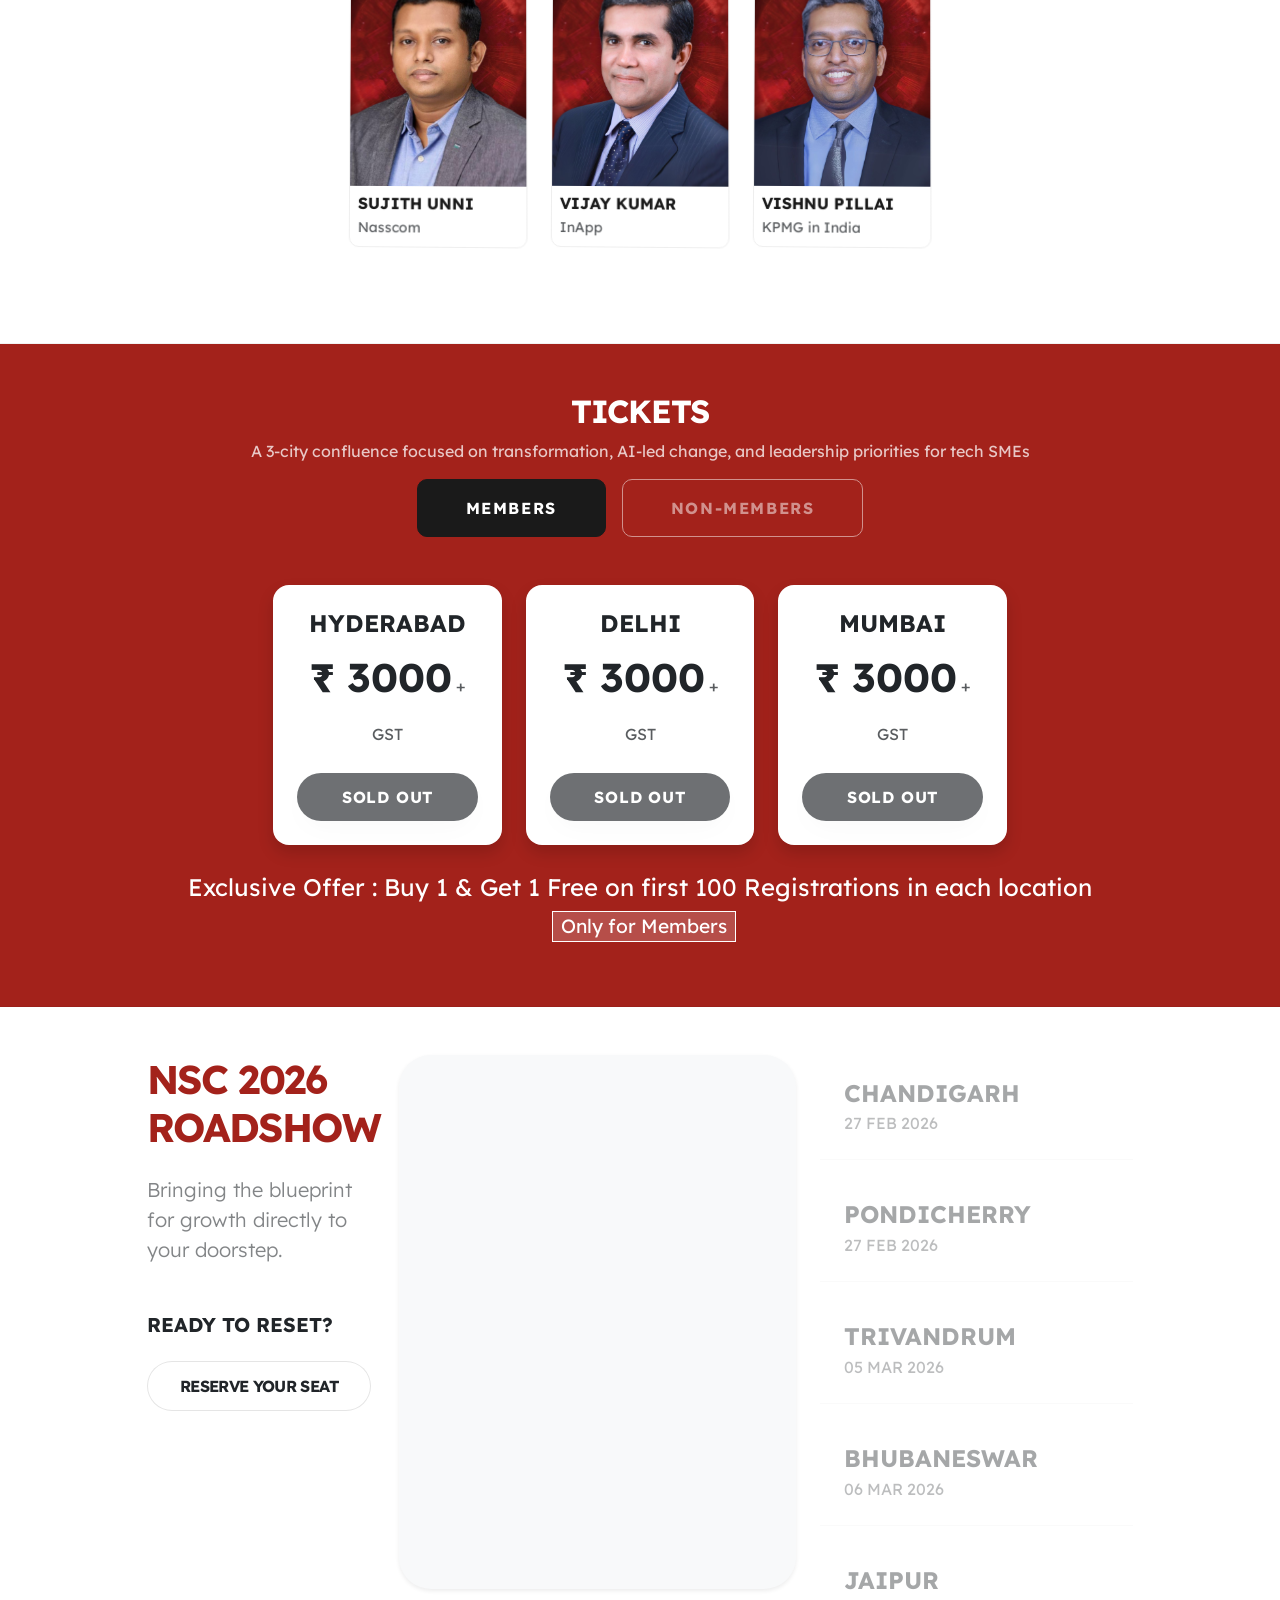
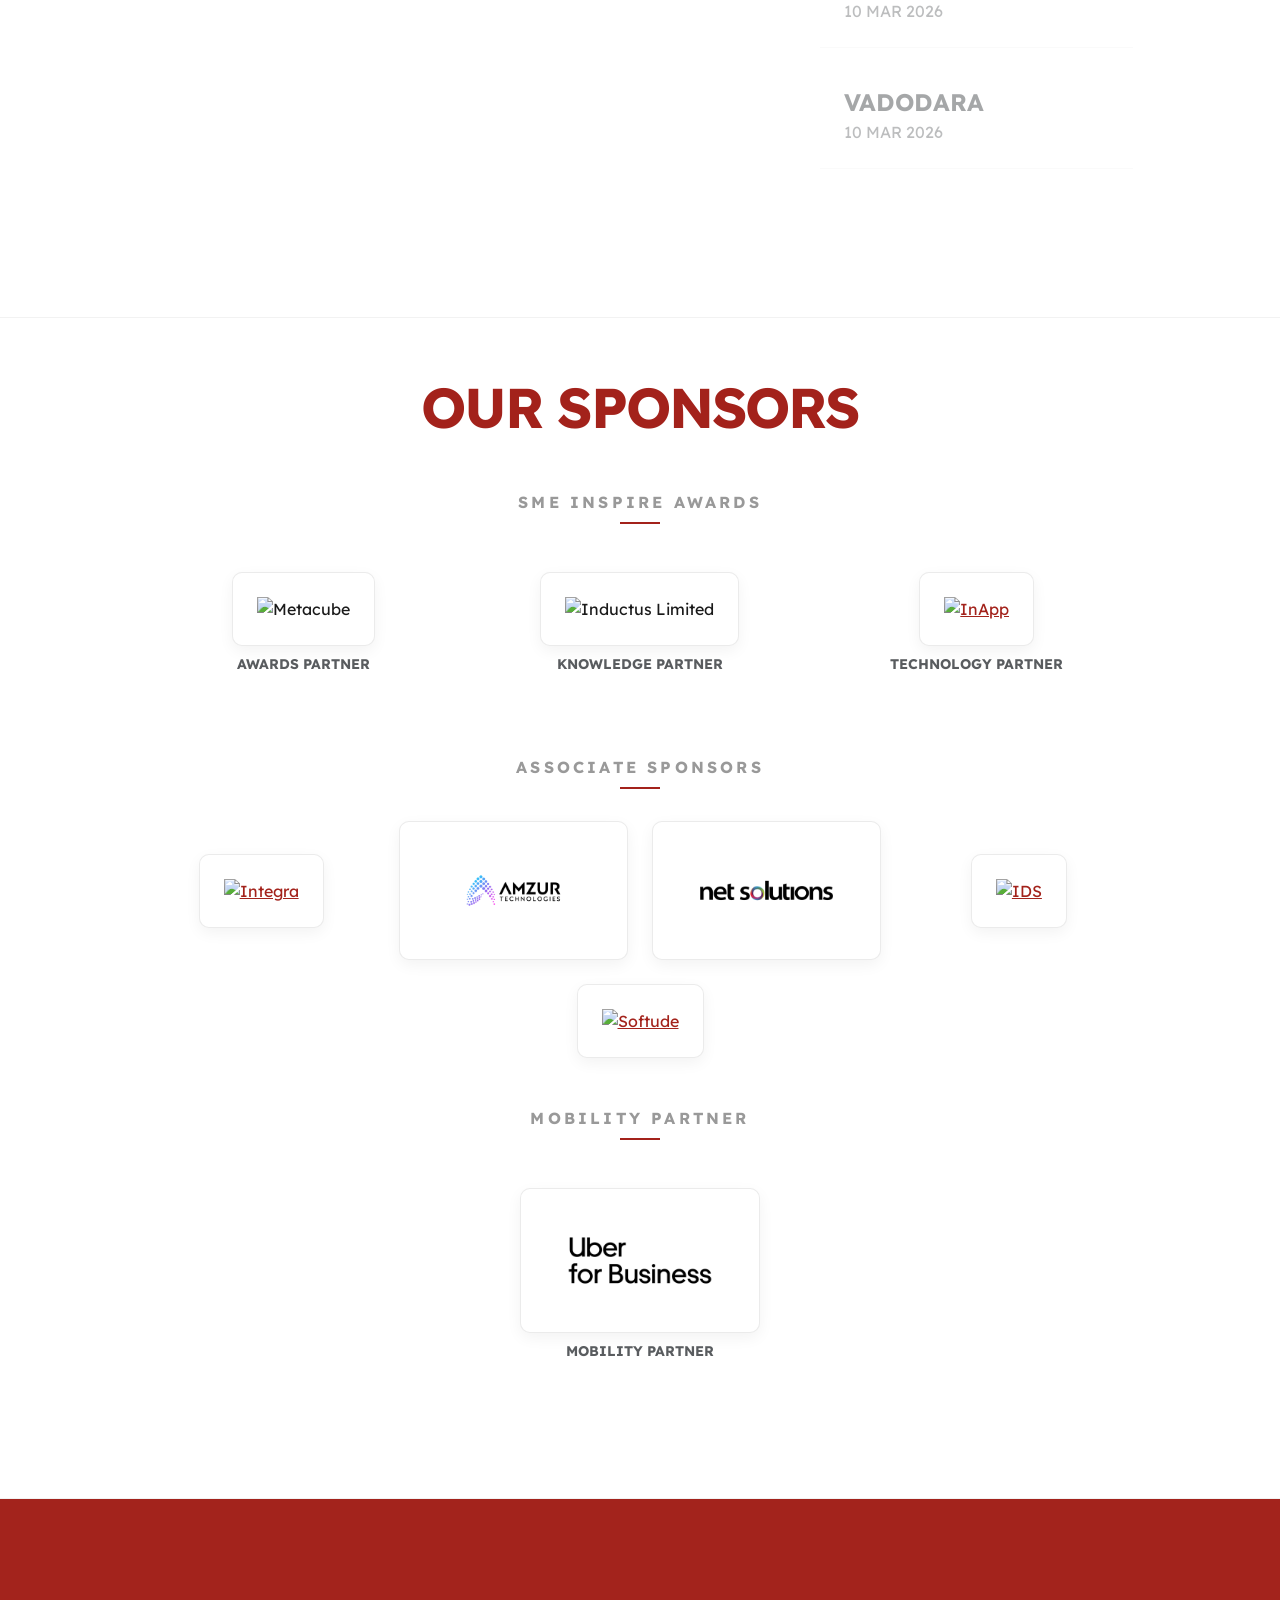
==== commit cc54a4f9: "v1 fixes" ====
--- a/index.html
+++ b/index.html
@@ -72,7 +72,7 @@
                         capabilities, and talent for an AI-shaped world.
                     </p>
                     <div class="mt-4 ms-4 ps-2">
-                        <a href="#roadshows" class="btn btn-dark rounded-0 px-4 fw-bold">ROADSHOWS REGISTRATION</a>
+                        <a href="#roadshows" class="btn btn-dark rounded-0 px-4 fw-bold">ROADSHOWS</a>
                     </div>
                 </div>
             </div>
--- a/style.css
+++ b/style.css
@@ -165,7 +165,7 @@
 #awards {
     overflow: hidden !important;
     /* We set max-height to 0 initially, but we remove the CSS transition so GSAP can handle it accurately with ScrollTrigger scrubbing */
-    max-height: 0;
+
     will-change: max-height;
     min-height: 300px !important
 }
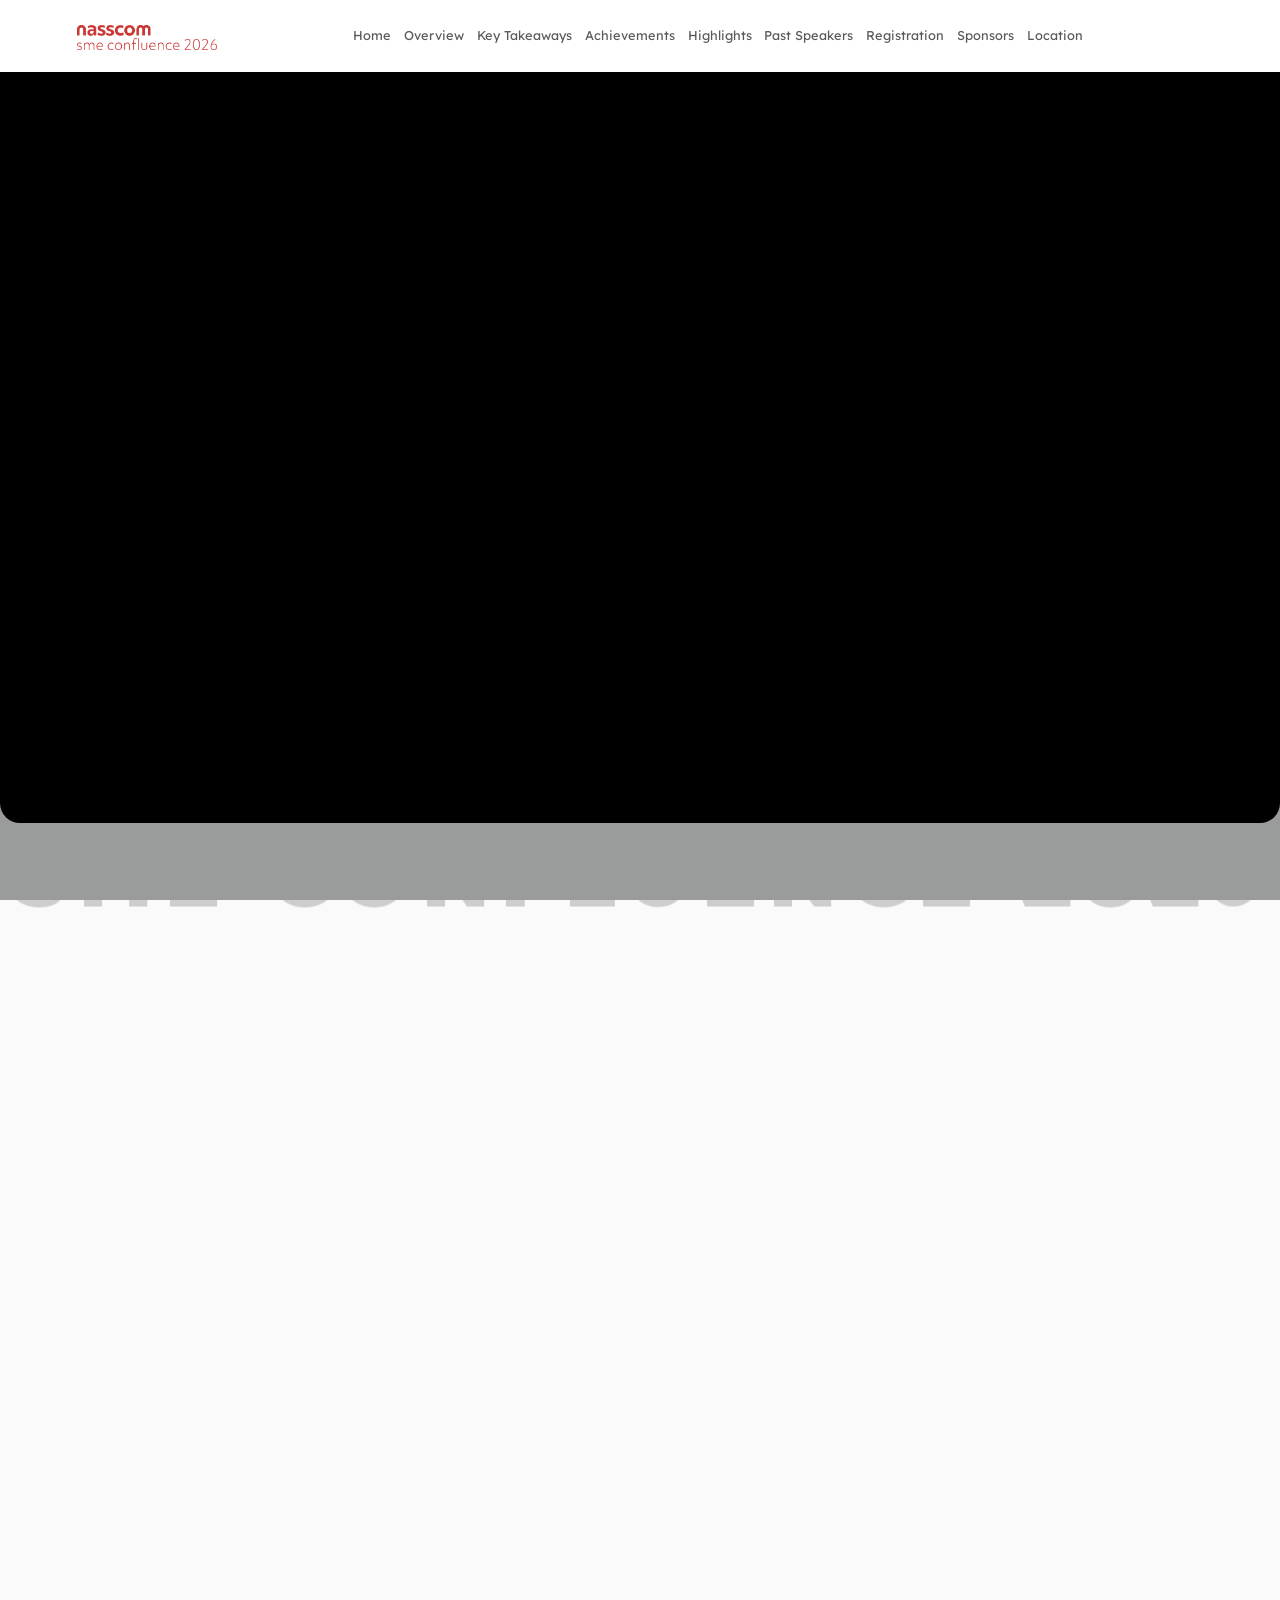
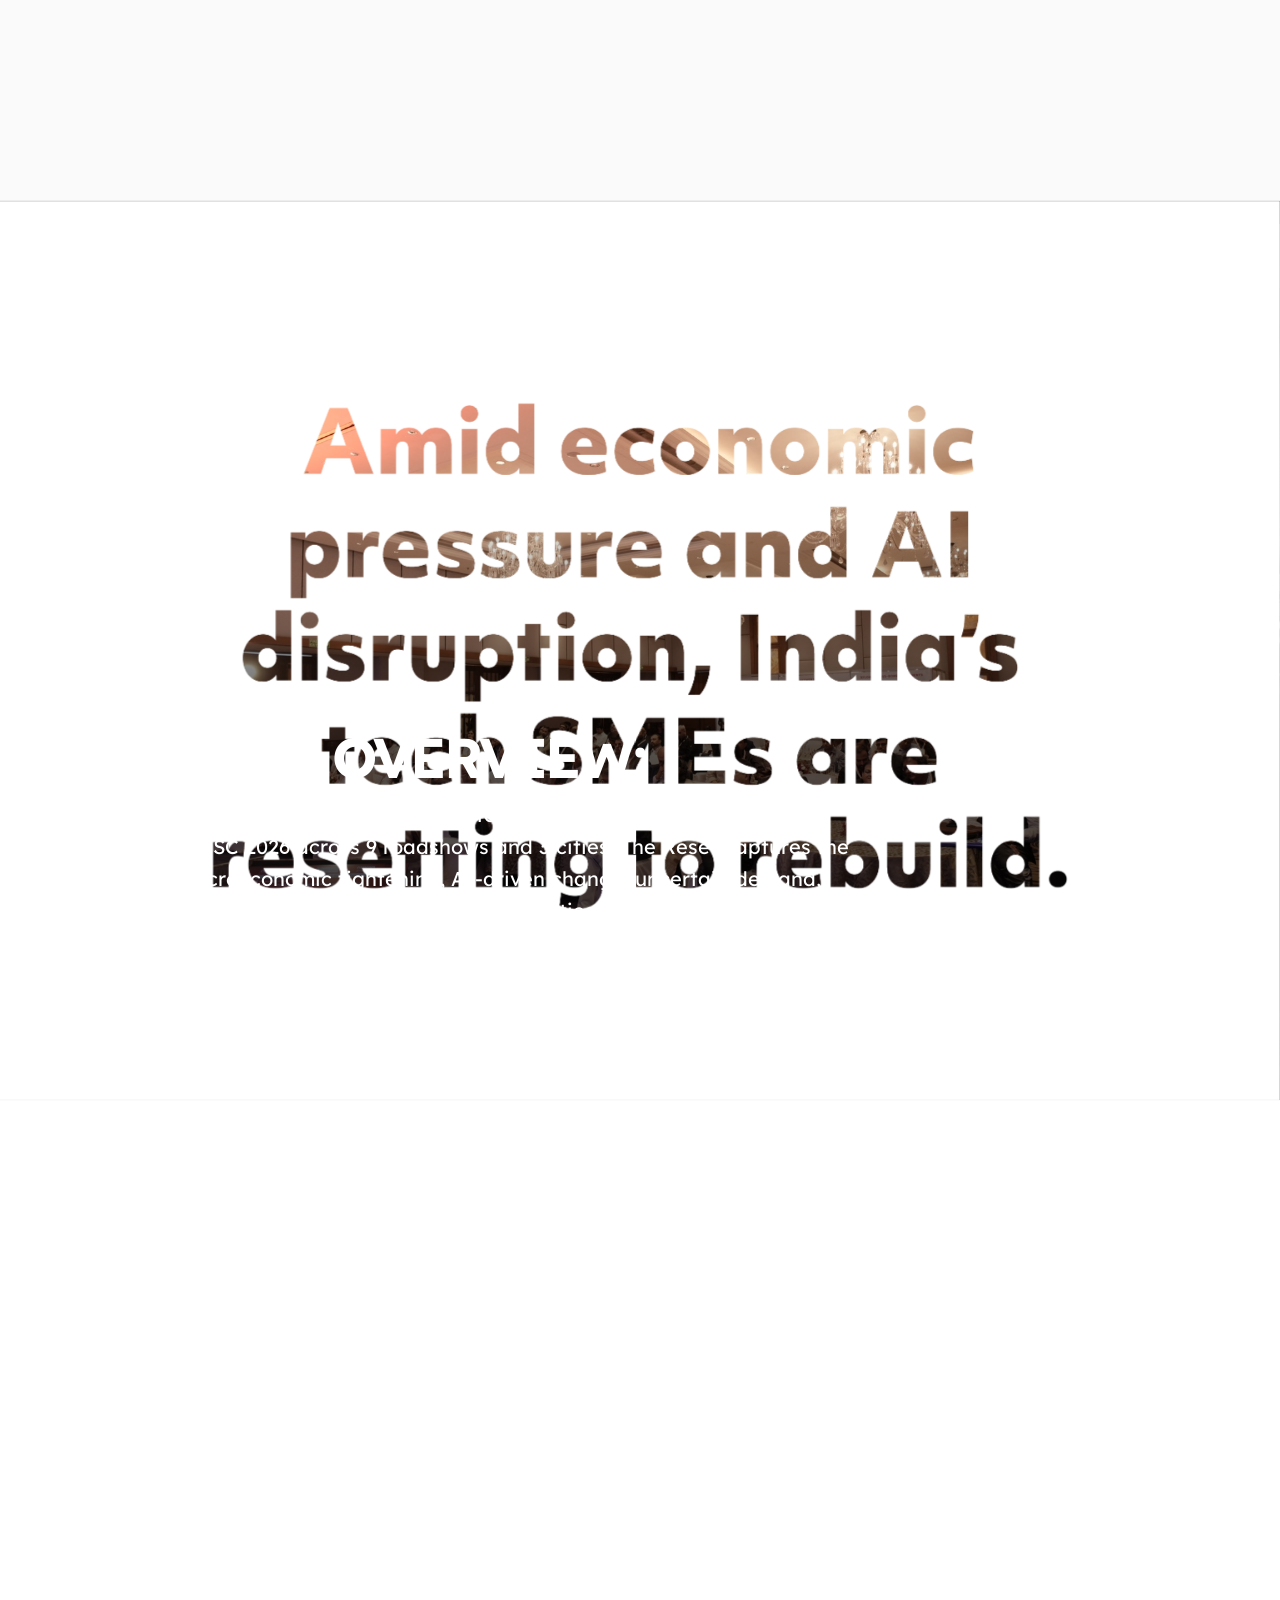
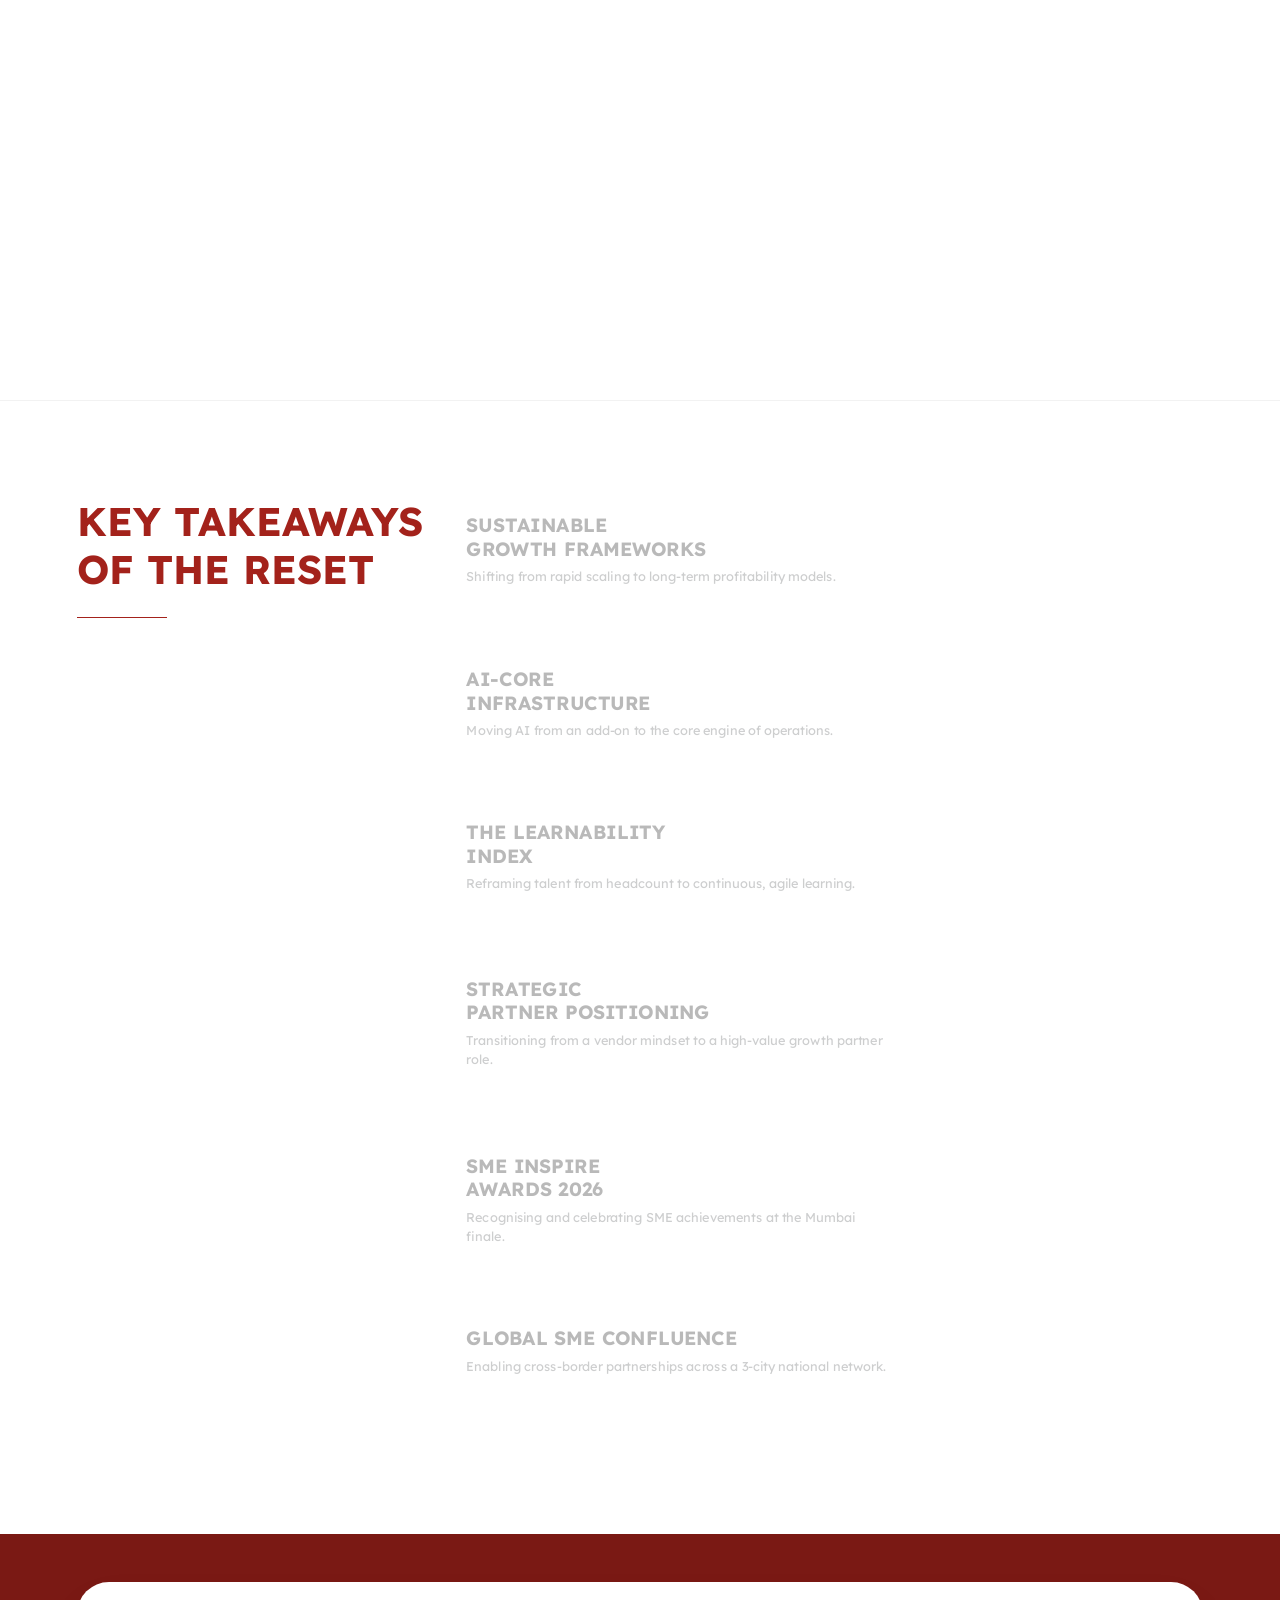
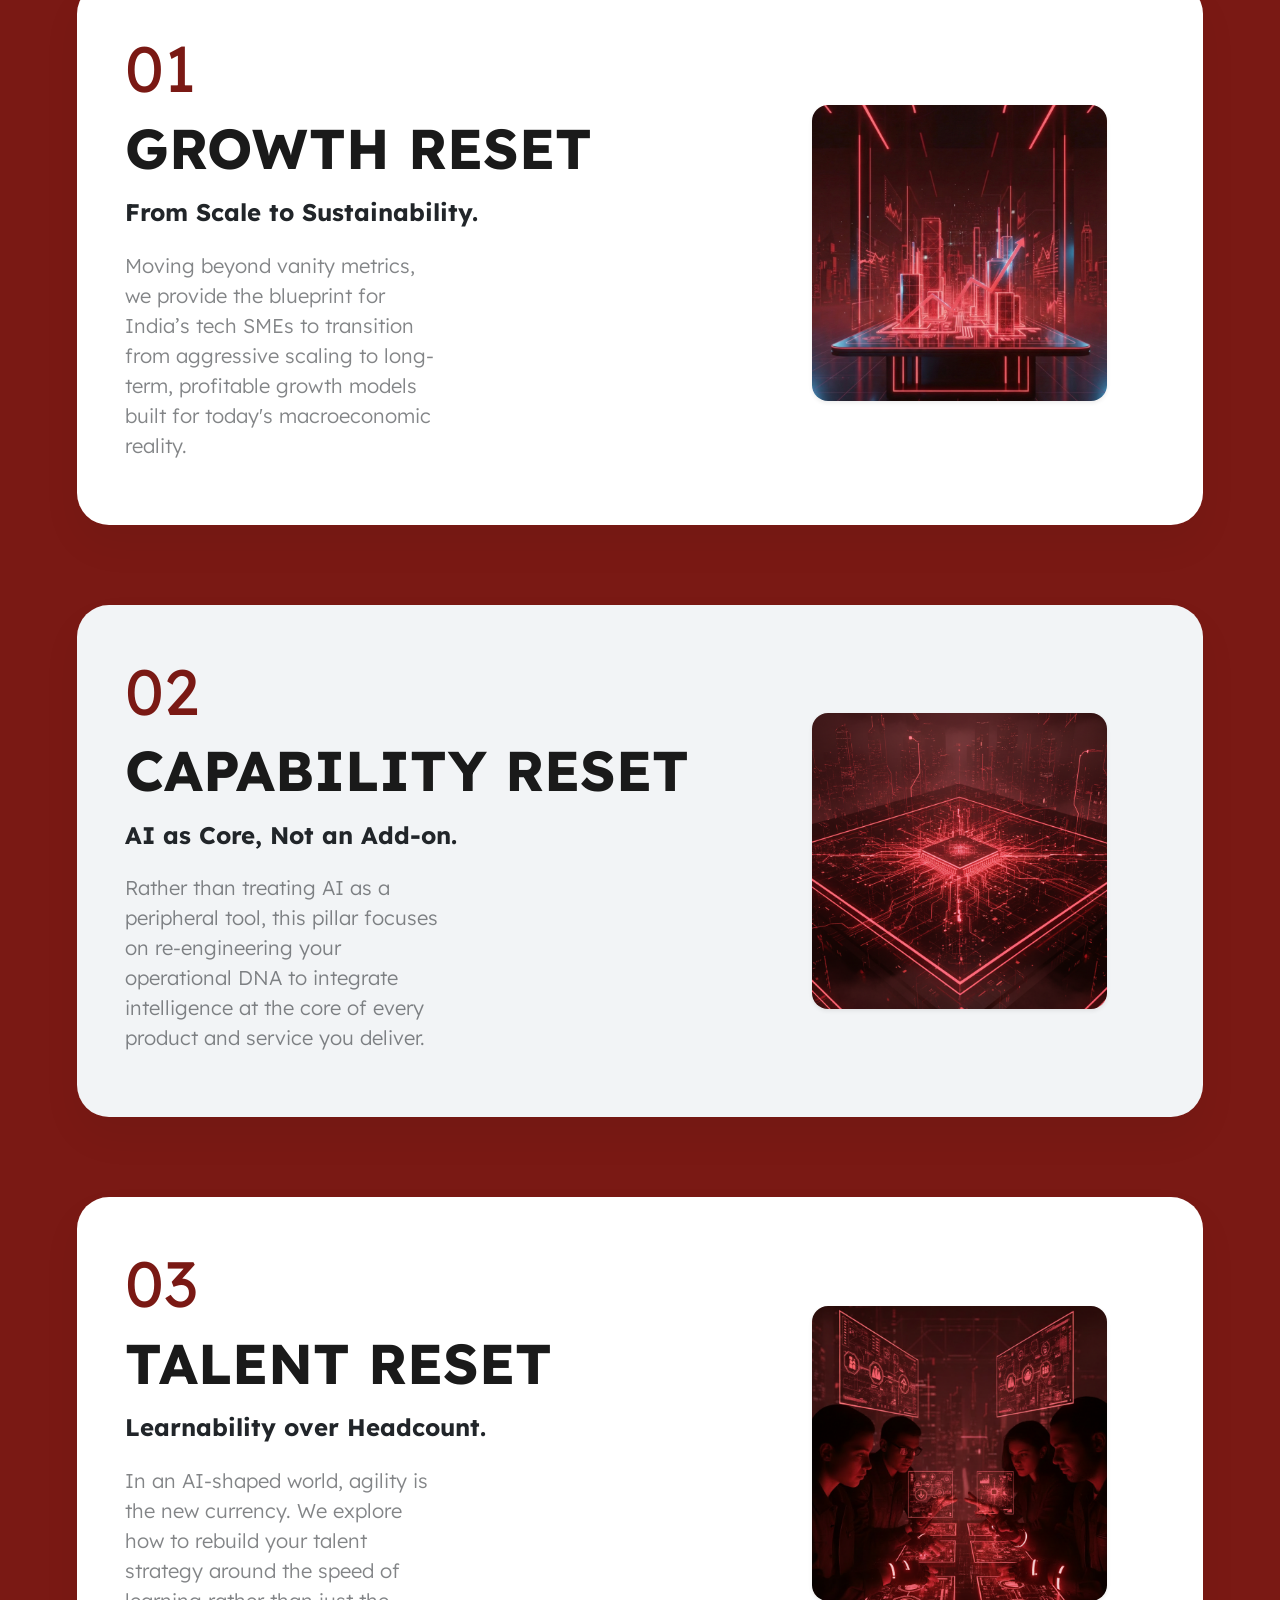
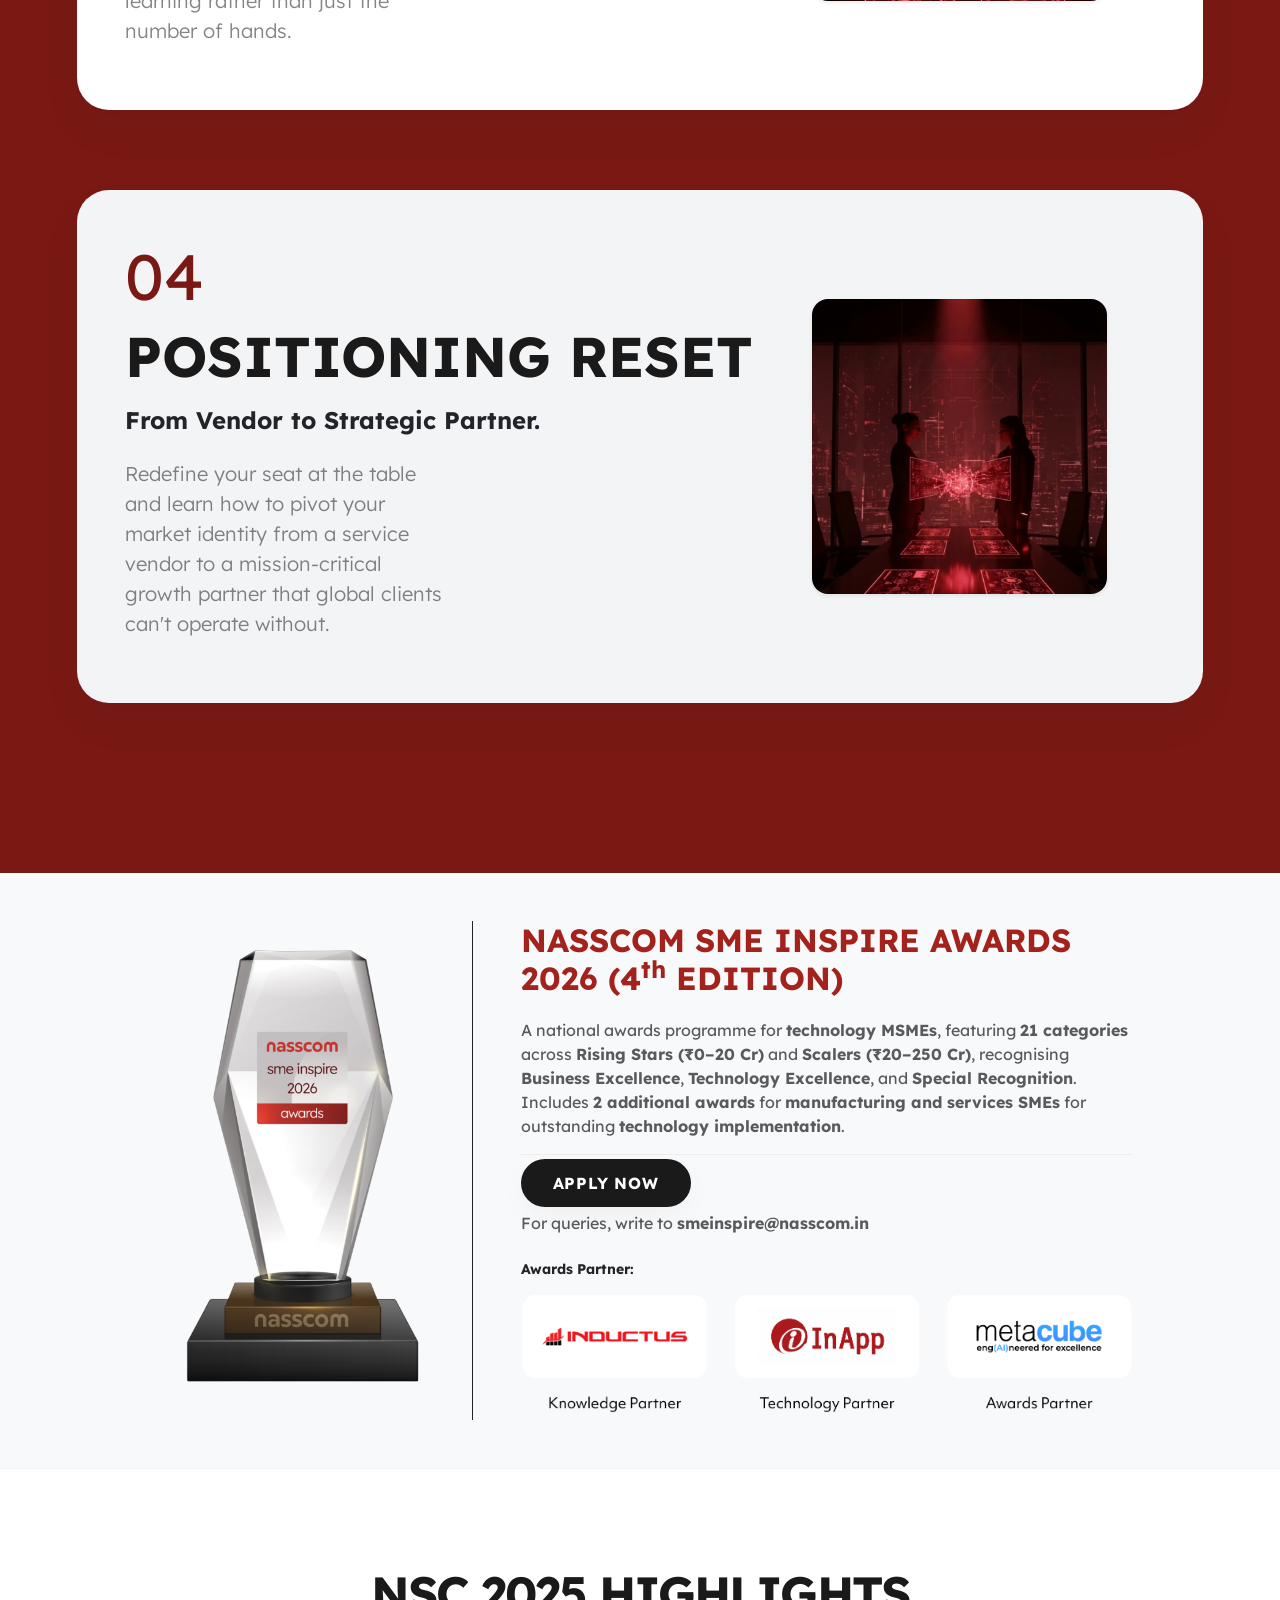
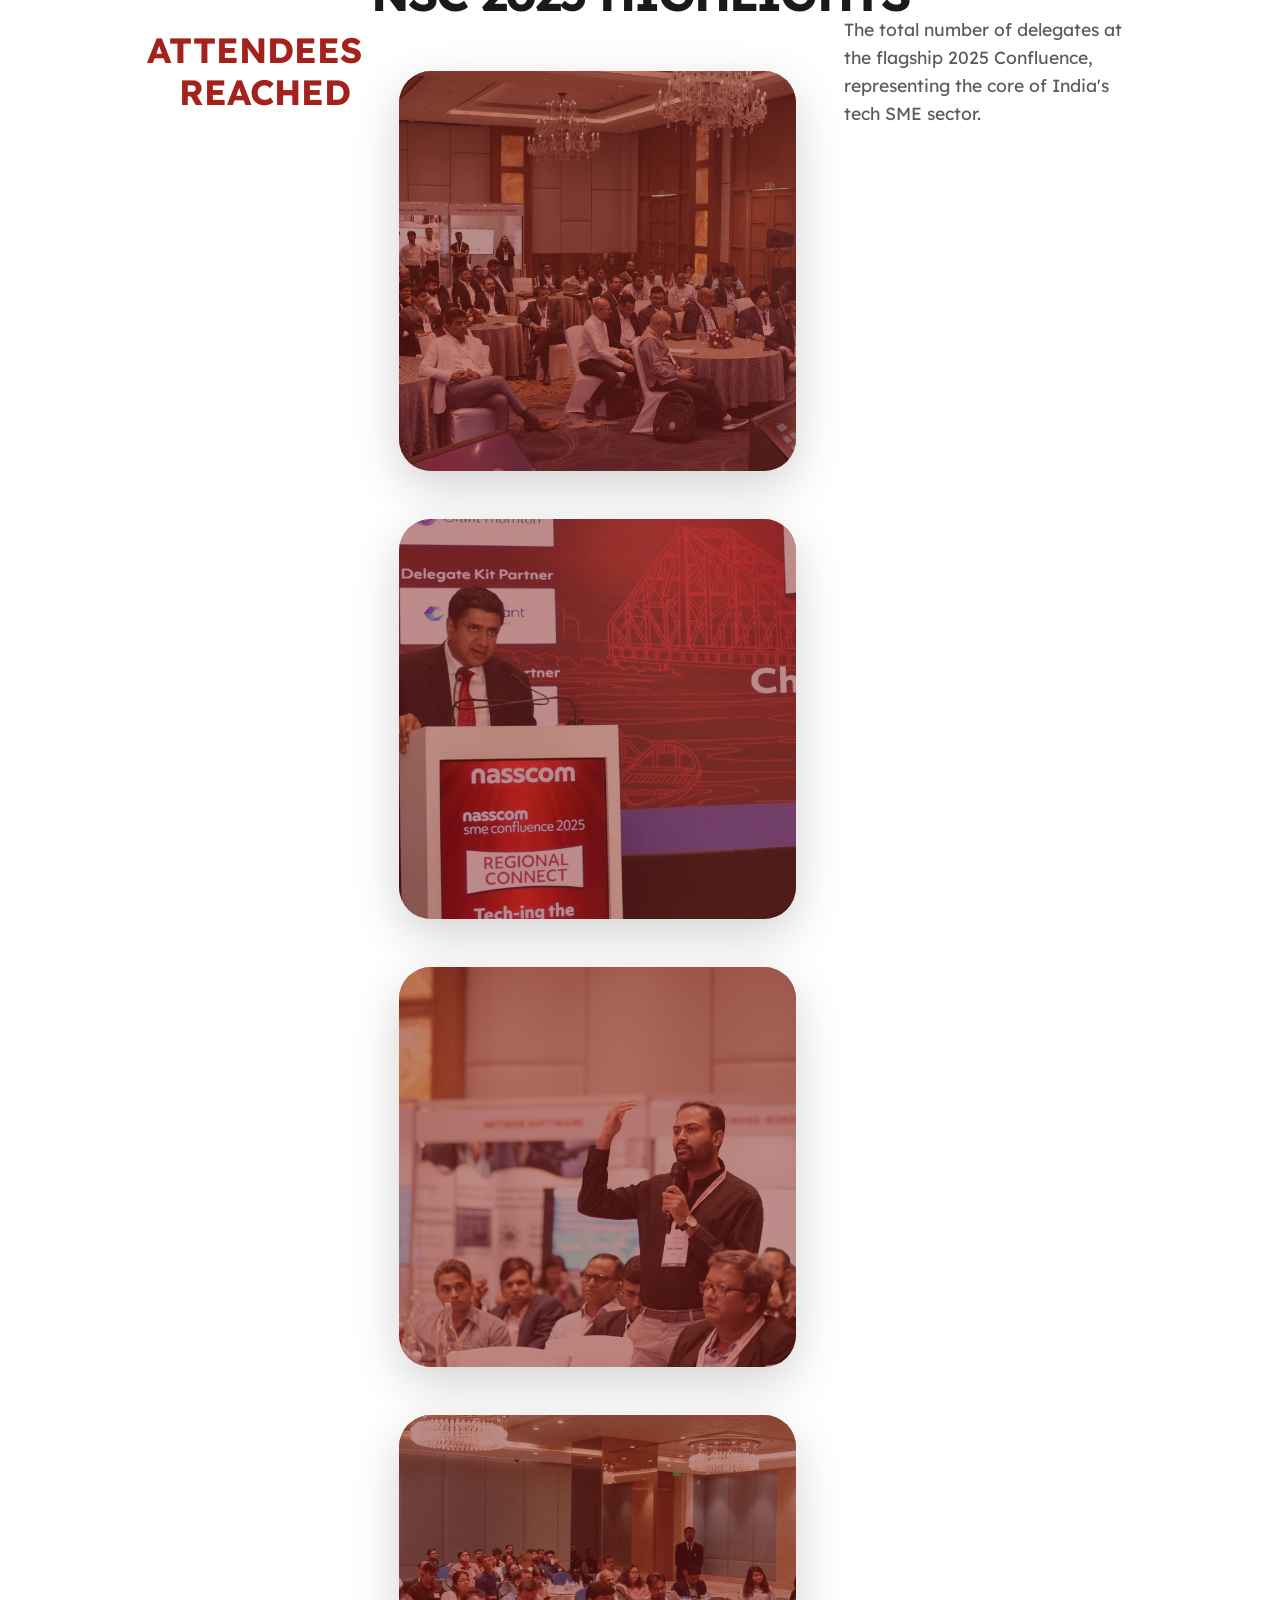
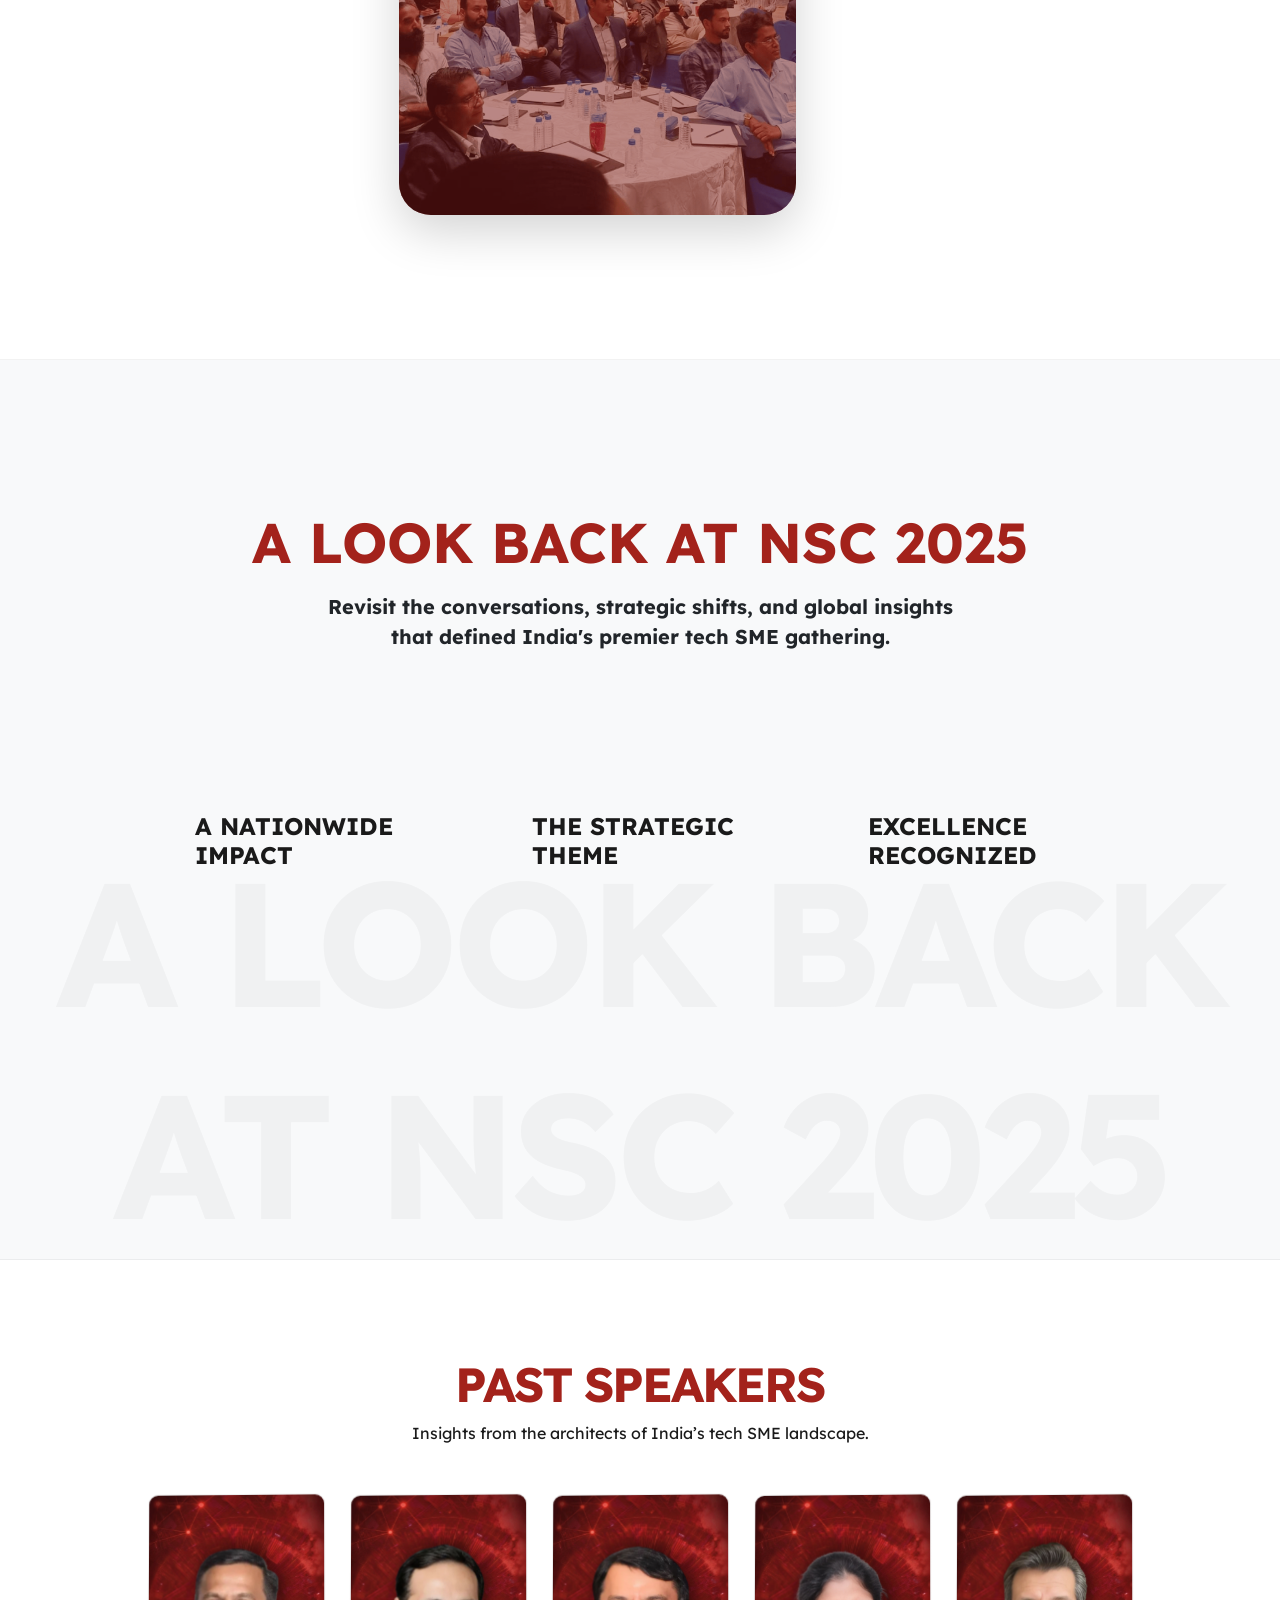
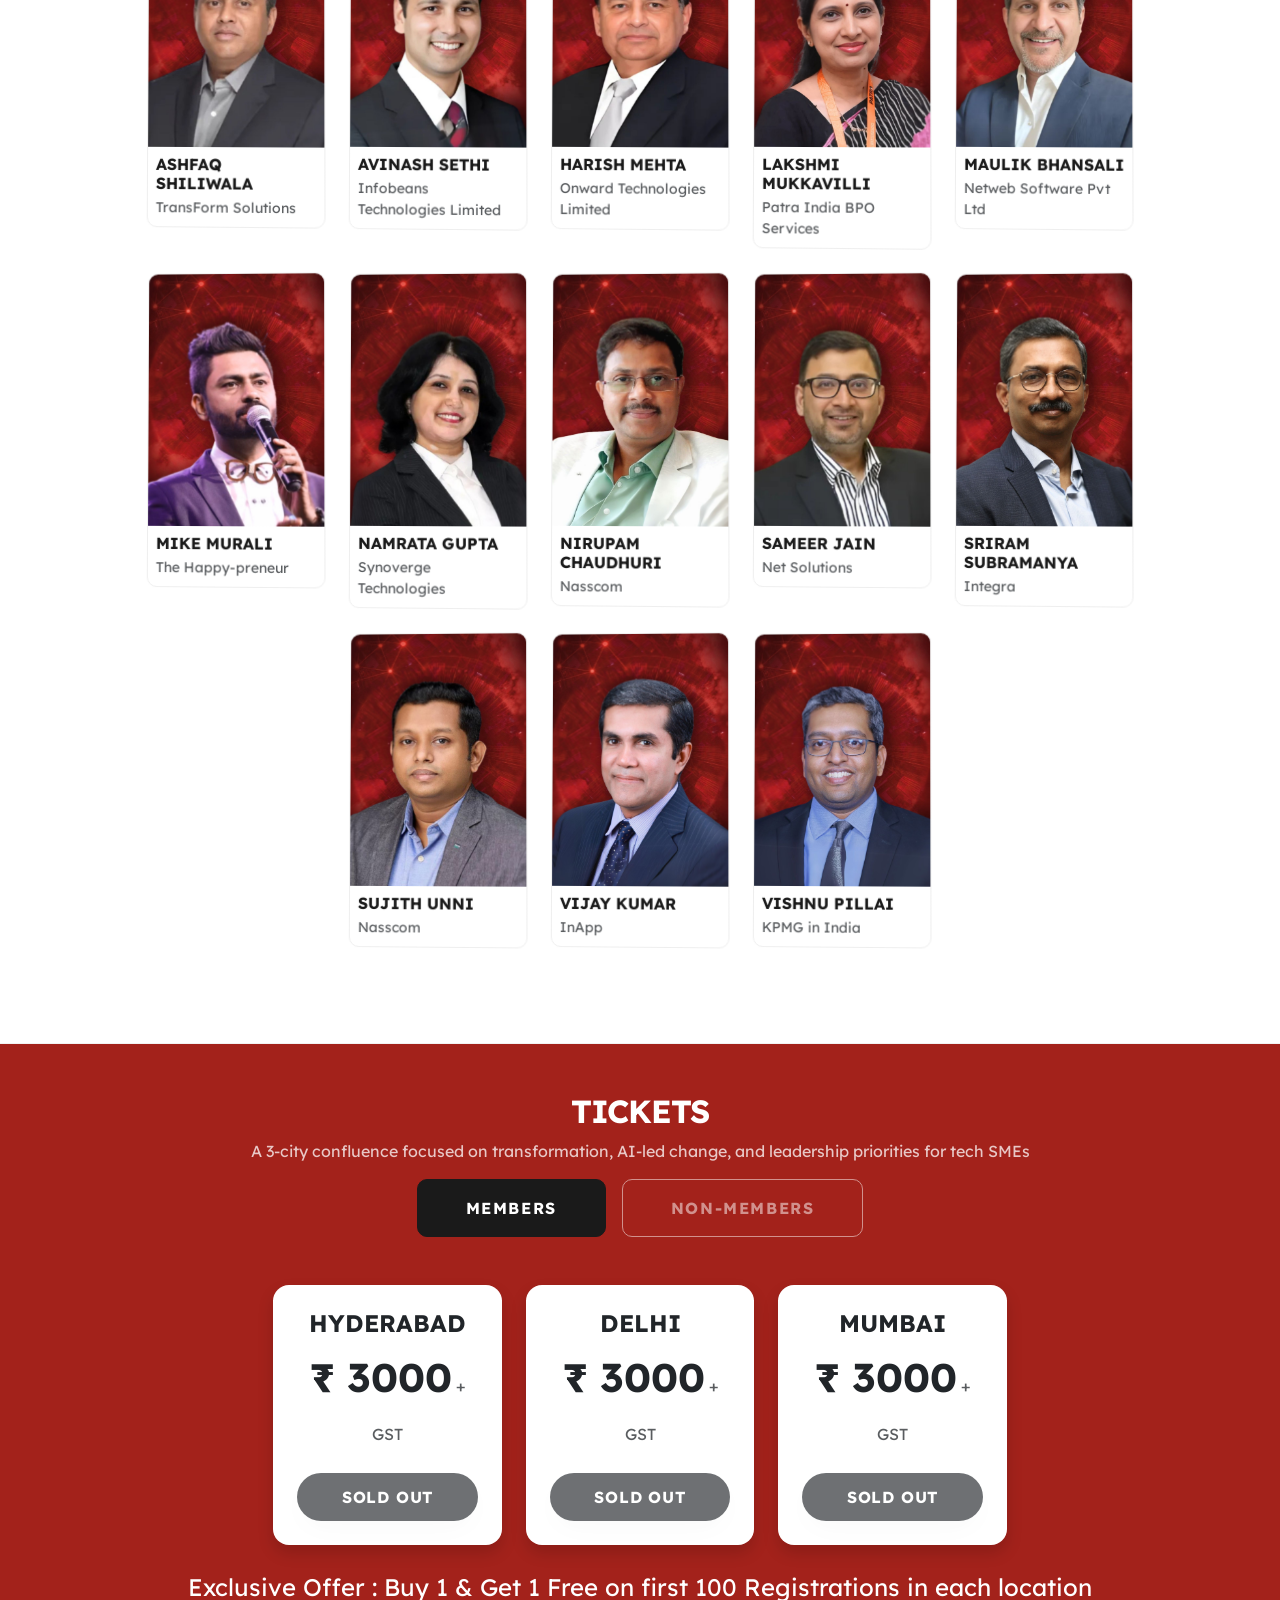
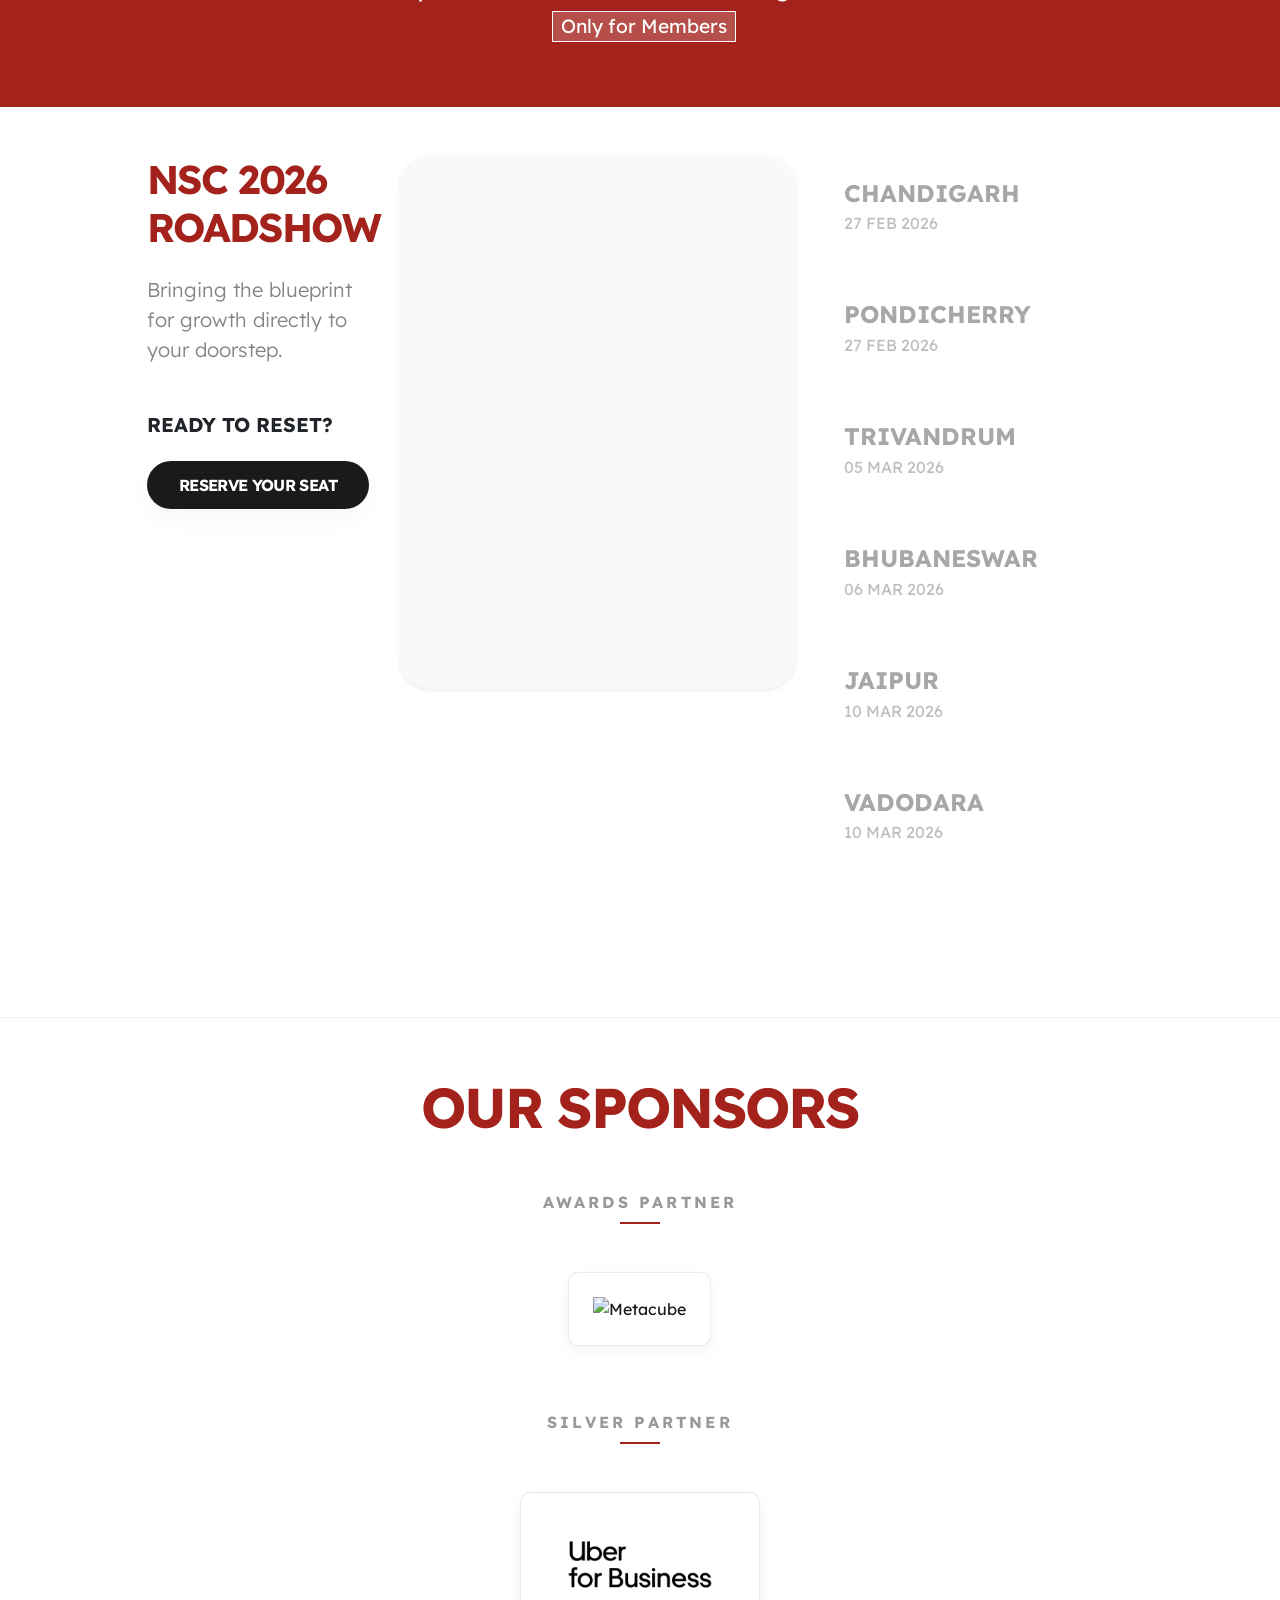
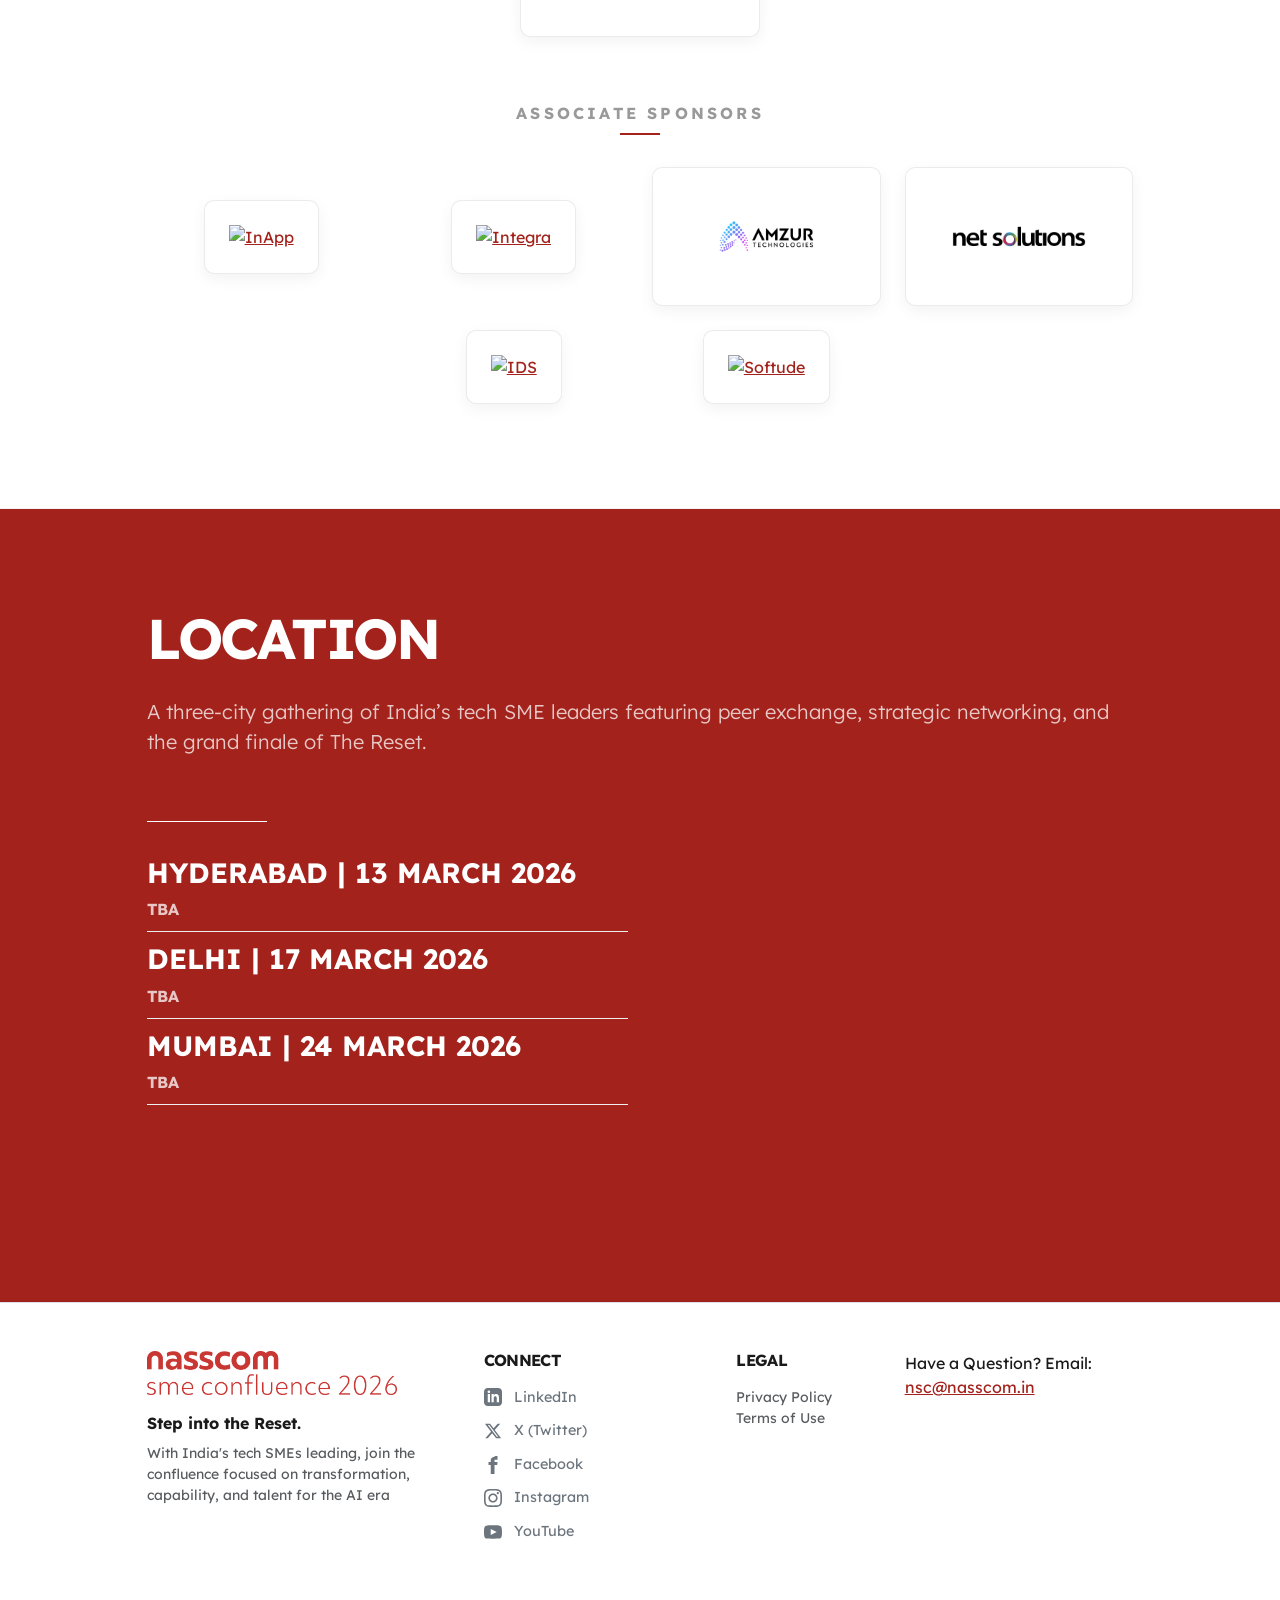
==== commit 809fbbd6: "Add files via upload" ====
--- a/index.html
+++ b/index.html
@@ -140,7 +140,7 @@
                                 </h2>
 
                                 <p class="lead mb-0" style="line-height: 1.6; font-weight: 400; font-size: 1.25rem;">
-                                    The Reset and What It Means for India’s Tech SMEs
+                                    The Reset and What It Means for India’s Tech SMEs<br />
                                     Presented at NSC 2026 across 9 roadshows and 3 cities, The Reset captures the
                                     realities of macroeconomic tightening, AI-driven change, uncertain demand, and the
                                     resulting shifts in growth models, capabilities, and talent strategies among India’s
@@ -296,7 +296,7 @@
             <div class="stack-card p-5 d-flex align-items-center rounded-5 border-0  bg-white">
                 <div class="row w-100 g-0 g-md-5 align-items-center flex-column-reverse flex-lg-row">
                     <div class="col-lg-8">
-                        <h6 class="text-muted fw-bold mb-2 text-uppercase letter-spacing-2"><span>01</span> — Growth
+                        <h6 class="text-muted fw-bold mb-2 text-uppercase letter-spacing-2"><span>01</span>
                         </h6>
                         <h2 class="display-4 fw-bold text-uppercase mb-3">GROWTH RESET</h2>
                         <h5 class="fw-bold text-dark mb-4 h4">From Scale to Sustainability.</h5>
@@ -320,8 +320,7 @@
                 style="background-color: #f2f4f6;">
                 <div class="row w-100 g-0 g-md-5 align-items-center flex-column-reverse flex-lg-row">
                     <div class="col-lg-8">
-                        <h6 class="text-muted fw-bold mb-2 text-uppercase letter-spacing-2"> <span>02</span> —
-                            Capability</h6>
+                        <h6 class="text-muted fw-bold mb-2 text-uppercase letter-spacing-2"> <span>02</span> </h6>
                         <h2 class="display-4 fw-bold text-uppercase mb-3">CAPABILITY RESET</h2>
                         <h5 class="fw-bold text-dark mb-4 h4">AI as Core, Not an Add-on.</h5>
                         <p class="lead text-muted opacity-75">
@@ -343,7 +342,7 @@
             <div class="stack-card p-5 d-flex align-items-center rounded-5 border-0  bg-white">
                 <div class="row w-100 g-0 g-md-5 align-items-center flex-column-reverse flex-lg-row">
                     <div class="col-lg-8">
-                        <h6 class="text-muted fw-bold mb-2 text-uppercase letter-spacing-2"><span>03</span> — Talent
+                        <h6 class="text-muted fw-bold mb-2 text-uppercase letter-spacing-2"><span>03</span>
                         </h6>
                         <h2 class="display-4 fw-bold text-uppercase mb-3">TALENT RESET</h2>
                         <h5 class="fw-bold text-dark mb-4 h4">Learnability over Headcount.</h5>
@@ -366,8 +365,7 @@
                 style="background-color: #f2f4f6;">
                 <div class="row w-100 g-0 g-md-5 align-items-center flex-column-reverse flex-lg-row">
                     <div class="col-lg-8">
-                        <h6 class="text-muted fw-bold mb-2 text-uppercase letter-spacing-2"><span>04</span> —
-                            Positioning</h6>
+                        <h6 class="text-muted fw-bold mb-2 text-uppercase letter-spacing-2"><span>04</span> </h6>
                         <h2 class="display-4 fw-bold text-uppercase mb-3">POSITIONING RESET</h2>
                         <h5 class="fw-bold text-dark mb-4 h4">From Vendor to Strategic Partner.</h5>
                         <p class="lead text-muted opacity-75">
@@ -389,10 +387,10 @@
 
     <!-- Section 6: Award Spotlight (Full Content Restored) -->
     <section id="awards" class=" d-flex align-items-center bg-white border-bottom position-relative">
-        <div id="awards-overlay">
+        <!-- <div id="awards-overlay">
             <div class="jaw-upper"></div>
             <div class="jaw-lower"></div>
-        </div>
+        </div> -->
         <div class="bg-light w-100">
             <div class="container py-5">
                 <div class="row align-items-center">
@@ -415,7 +413,7 @@
                     <div class="col-lg-8  border-start border-dark ps-lg-5">
 
                         <h2 class="text-left fw-bold text-uppercase   mb-1 text-primary">NASSCOM SME INSPIRE AWARDS 2026
-                            (4TH EDITION)</h2>
+                            (4<sup class="text-lowercase">th</sup> EDITION)</h2>
 
                         <div class="award-list-item">
                             <p class="text-muted mb-0">
@@ -468,7 +466,7 @@
                 </div>
 
                 <!-- Middle Column: Scrollable Images -->
-                <div class="col-lg-6">
+                <div class="col-lg-5">
                     <div class="impact-scroll-container">
 
                         <!-- Item 1 -->
@@ -485,14 +483,12 @@
                             <!-- Mobile Labels -->
                             <div class="d-lg-none mt-3">
                                 <h5 class="fw-bold text-uppercase text-primary mb-2">Attendees Reached</h5>
-                                <p class="text-muted small mb-0">The total number of delegates at the flagship 2025
-                                    Confluence, representing the core of India's tech SME sector.</p>
+                                <p class="text-muted small mb-0">The total number of delegates at the flagship 2025 Confluence, representing the core of India's tech SME sector.</p>
                             </div>
                             <!-- Data for JS updates -->
                             <div class="d-none impact-data-source">
                                 <span class="data-title">Attendees Reached</span>
-                                <span class="data-text">The total number of delegates at the flagship 2025 Confluence,
-                                    representing the core of India's tech SME sector.</span>
+                                <span class="data-text">The total number of delegates at the flagship 2025 Confluence, representing the core of India's tech SME sector.</span>
                             </div>
                         </div>
 
@@ -510,13 +506,11 @@
                             <!-- Mobile Labels -->
                             <div class="d-lg-none mt-3">
                                 <h5 class="fw-bold text-uppercase text-primary mb-2">Global Speakers</h5>
-                                <p class="text-muted small mb-0">Including ambassadors, policy-makers, and industry
-                                    veterans sharing actionable insights.</p>
+                                <p class="text-muted small mb-0">Including ambassadors, policy-makers, and industry veterans sharing actionable insights.</p>
                             </div>
                             <div class="d-none impact-data-source">
                                 <span class="data-title">Global Speakers</span>
-                                <span class="data-text">Including ambassadors, policy-makers, and industry veterans
-                                    sharing actionable insights.</span>
+                                <span class="data-text">Including ambassadors, policy-makers, and industry veterans sharing actionable insights.</span>
                             </div>
                         </div>
 
@@ -534,13 +528,11 @@
                             <!-- Mobile Labels -->
                             <div class="d-lg-none mt-3">
                                 <h5 class="fw-bold text-uppercase text-primary mb-2">Member Companies</h5>
-                                <p class="text-muted small mb-0">Our powerful community representing the breadth of
-                                    India’s tech ecosystem.</p>
+                                <p class="text-muted small mb-0">Our powerful community representing the breadth of India’s tech ecosystem.</p>
                             </div>
                             <div class="d-none impact-data-source">
                                 <span class="data-title">Member Companies</span>
-                                <span class="data-text">Our powerful community representing the breadth of India’s tech
-                                    ecosystem.</span>
+                                <span class="data-text">Our powerful community representing the breadth of India’s tech ecosystem.</span>
                             </div>
                         </div>
 
@@ -558,13 +550,11 @@
                             <!-- Mobile Labels -->
                             <div class="d-lg-none mt-3">
                                 <h5 class="fw-bold text-uppercase text-primary mb-2">Strategic Sessions</h5>
-                                <p class="text-muted small mb-0">Deep dives into AI, global trade, and digital
-                                    transformation.</p>
+                                <p class="text-muted small mb-0">Deep dives into AI, global trade, and digital transformation.</p>
                             </div>
                             <div class="d-none impact-data-source">
                                 <span class="data-title">Strategic Sessions</span>
-                                <span class="data-text">Deep dives into AI, global trade, and digital
-                                    transformation.</span>
+                                <span class="data-text">Deep dives into AI, global trade, and digital transformation.</span>
                             </div>
                         </div>
 
@@ -572,7 +562,7 @@
                 </div>
 
                 <!-- Right Column: Sticky Text -->
-                <div class="col-lg-3 d-none d-lg-block">
+                <div class="col-lg-4 d-none d-lg-block">
                     <div class="impact-sticky-right w-100 text-start ps-4"
                         style="position: sticky; top: 50vh; transform: translateY(-50%);">
                         <p class="text-muted mb-0 impact-dynamic-text" style="transition: opacity 0.3s ease;">The total
@@ -606,9 +596,8 @@
                     <h2 class="text-uppercase  fw-bold mb-3 text-primary display-4">
                         A LOOK BACK AT NSC 2025</h2>
                     <p class="lead text-dark fw-bold">
-                        Revisit the conversations, strategic shifts, and global insights that defined India's premier
+                        Revisit the conversations, strategic shifts, and global insights <br/>that defined India's premier
                         tech SME gathering.
-
                     </p>
                 </div>
             </div>
@@ -927,7 +916,7 @@
                             doorstep.</p>
                         <div class="mt-5">
                             <h5 class="fw-bold text-uppercase mb-4">Ready to RESET?</h5>
-                            <a href="#" class="btn btn-outline-dark rounded-0 px-4 py-3 fw-bold ls-tight">RESERVE YOUR
+                            <a href="#" class="reserve-seat btn btn-dark rounded-0 px-4 py-3 fw-bold ls-tight">RESERVE YOUR
                                 SEAT</a>
                         </div>
                     </div>
@@ -1002,82 +991,81 @@
 
             <!-- SME Inspire Awards -->
             <div class="mb-5">
-                <h3 class="sponsor-category-title">SME Inspire Awards</h3>
+                <h3 class="sponsor-category-title">Awards Partner</h3>
                 <div class="row justify-content-center align-items-center g-4">
                     <div class="col-md-4">
                         <div class="p-3">
                             <img src="assets/sponsors/metacube.png" alt="Metacube" class="sponsor-logo">
-                            <p class="small text-muted mt-2 fw-bold text-uppercase">Awards Partner</p>
-                        </div>
-                    </div>
-                    <div class="col-md-4">
-                        <div class="p-3">
-                            <img src="assets/sponsors/inductus.png" alt="Inductus Limited" class="sponsor-logo">
-                            <p class="small text-muted mt-2 fw-bold text-uppercase">Knowledge Partner</p>
-                        </div>
-                    </div>
-                    <div class="col-md-4">
-                        <div class="p-3">
-                            <a href="https://inapp.com/" target="_blank" rel="noopener noreferrer">
-                                <img src="assets/sponsors/inapp.png" alt="InApp" class="sponsor-logo">
-                            </a>
-                            <p class="small text-muted mt-2 fw-bold text-uppercase">Technology Partner</p>
-                        </div>
-                    </div>
-                </div>
-            </div>
-
-            <!-- Associate Sponsors -->
+
+                        </div>
+                    </div>
+
+
+                </div>
+            </div>
+
+            <!-- Silver Partner -->
             <div class="mb-5">
-                <h3 class="sponsor-category-title">Associate Sponsors</h3>
-                <div class="row justify-content-center align-items-center g-4">
-                    <!-- Integra -->
-                    <div class="col-6 col-md-3">
-                        <a href="https://integranxt.com/" target="_blank" rel="noopener noreferrer">
-                            <img src="assets/sponsors/integra.png" alt="Integra" class="sponsor-logo">
-                        </a>
-                    </div>
-                    <!-- Amzur -->
-                    <div class="col-6 col-md-3">
-                        <a href="https://amzur.com/" target="_blank" rel="noopener noreferrer">
-                            <img src="assets/sponsors/amzur-technologies.png" alt="Amzur" class="sponsor-logo">
-                        </a>
-                    </div>
-                    <!-- Net Solutions -->
-                    <div class="col-6 col-md-3">
-                        <a href="https://www.netsolutions.com/" target="_blank" rel="noopener noreferrer">
-                            <img src="assets/sponsors/net-solutions.png" alt="Net Solutions" class="sponsor-logo">
-                        </a>
-                    </div>
-                    <!-- IDS -->
-                    <div class="col-6 col-md-3">
-                        <a href="https://www.idsil.com" target="_blank" rel="noopener noreferrer">
-                            <img src="assets/sponsors/ids.png" alt="IDS" class="sponsor-logo">
-                        </a>
-                    </div>
-                    <!-- Softude -->
-                    <div class="col-6 col-md-3">
-                        <a href="https://www.softude.com/" target="_blank" rel="noopener noreferrer">
-                            <img src="assets/sponsors/softude.png" alt="Softude" class="sponsor-logo">
-                        </a>
-                    </div>
-                </div>
-            </div>
-
-            <!-- Mobility Partner -->
-            <div class="mb-5">
-                <h3 class="sponsor-category-title">Mobility Partner</h3>
+                <h3 class="sponsor-category-title">Silver Partner</h3>
                 <div class="row justify-content-center align-items-center g-4">
                     <div class="col-md-4">
                         <div class="p-3">
                             <a href="https://www.uber.com/en-IN/" target="_blank" rel="noopener noreferrer">
                                 <img src="assets/sponsors/uber.png" alt="Uber" class="sponsor-logo">
                             </a>
-                            <p class="small text-muted mt-2 fw-bold text-uppercase">Mobility Partner</p>
-                        </div>
-                    </div>
-                </div>
-            </div>
+
+                        </div>
+                    </div>
+                </div>
+            </div>
+            <!-- Associate Sponsors -->
+            <div class="mb-5">
+                <h3 class="sponsor-category-title">Associate Sponsors</h3>
+                <div class="row justify-content-center align-items-center g-4">
+                    <!-- Integra -->
+
+                    <div class="col-md-3">
+                        <div class="p-3">
+                            <a href="https://inapp.com/" target="_blank" rel="noopener noreferrer">
+                                <img src="assets/sponsors/inapp.png" alt="InApp" class="sponsor-logo">
+                            </a>
+
+                        </div>
+                    </div>
+                    <div class="col-6 col-md-3">
+                        <a href="https://integranxt.com/" target="_blank" rel="noopener noreferrer">
+                            <img src="assets/sponsors/integra.png" alt="Integra" class="sponsor-logo">
+                        </a>
+                    </div>
+                    <!-- Amzur -->
+                    <div class="col-6 col-md-3">
+                        <a href="https://amzur.com/" target="_blank" rel="noopener noreferrer">
+                            <img src="assets/sponsors/amzur-technologies.png" alt="Amzur" class="sponsor-logo">
+                        </a>
+                    </div>
+                    <!-- Net Solutions -->
+                    <div class="col-6 col-md-3">
+                        <a href="https://www.netsolutions.com/" target="_blank" rel="noopener noreferrer">
+                            <img src="assets/sponsors/net-solutions.png" alt="Net Solutions" class="sponsor-logo">
+                        </a>
+                    </div>
+                    <!-- IDS -->
+                    <div class="col-6 col-md-3">
+                        <a href="https://www.idsil.com" target="_blank" rel="noopener noreferrer">
+                            <img src="assets/sponsors/ids.png" alt="IDS" class="sponsor-logo">
+                        </a>
+                    </div>
+                    <!-- Softude -->
+                    <div class="col-6 col-md-3">
+                        <a href="https://www.softude.com/" target="_blank" rel="noopener noreferrer">
+                            <img src="assets/sponsors/softude.png" alt="Softude" class="sponsor-logo">
+                        </a>
+                    </div>
+
+                </div>
+            </div>
+
+
 
         </div>
     </section>
@@ -1285,11 +1273,11 @@
 
                 </div>
 
-                <div class="col-md-3 mb-4">
+                  <div class="col-md-3 mb-4">
                     <h6 class="fw-bold text-uppercase mb-3 ls-tight">Connect</h6>
                     <ul class="mil-social">
                         <li>
-                            <a href="https://www.linkedin.com/company/nasscomsme/" target="_blank">
+                            <a href="https://www.linkedin.com/company/nasscommemberconnect/?viewAsMember=true" target="_blank">
                                 <svg viewBox="0 0 24 24">
                                     <path
                                         d="M19 0h-14c-2.761 0-5 2.239-5 5v14c0 2.761 2.239 5 5 5h14c2.762 0 5-2.239 5-5v-14c0-2.761-2.238-5-5-5zm-11 19h-3v-11h3v11zm-1.5-12.268c-.966 0-1.75-.79-1.75-1.764s.784-1.764 1.75-1.764 1.75.79 1.75 1.764-.783 1.764-1.75 1.764zm13.5 12.268h-3v-5.604c0-3.368-4-3.113-4 0v5.604h-3v-11h3v1.765c1.396-2.586 7-2.777 7 2.476v6.759z" />
@@ -1298,7 +1286,7 @@
                             </a>
                         </li>
                         <li>
-                            <a href="https://x.com/nasscomSME" target="_blank">
+                            <a href="https://x.com/NASSCOM_Member" target="_blank">
                                 <svg viewBox="0 0 512 512">
                                     <path
                                         d="M389.2 48h70.6L305.6 224.2 487 464H345L233.7 318.6 106.5 464H35.8L200.7 275.5 26.8 48H172.4L272.9 180.9 389.2 48zM364.4 421.8h39.1L151.1 88h-42L364.4 421.8z" />
@@ -1307,7 +1295,7 @@
                             </a>
                         </li>
                         <li>
-                            <a href="https://www.facebook.com/nasscomsmeconnect" target="_blank">
+                            <a href="https://www.facebook.com/NASSCOM.Member" target="_blank">
                                 <svg viewBox="0 0 24 24">
                                     <path
                                         d="M9 8h-3v4h3v12h5v-12h3.642l.358-4h-4v-1.667c0-.955.192-1.333 1.115-1.333h2.885v-5h-3.808c3.596 0-5.192 1.583-5.192 4.615v3.385z" />
@@ -1325,7 +1313,7 @@
                             </a>
                         </li>
                         <li>
-                            <a href="https://www.youtube.com/@nasscomsmeconnect8971" target="_blank">
+                            <a href="https://www.youtube.com/channel/UCsvz3LTAs3zzWARdbab03MQ" target="_blank">
                                 <svg viewBox="0 0 24 24">
                                     <path
                                         d="M19.615 3.184c-3.604-.246-11.631-.245-15.23 0-3.897.266-4.356 2.62-4.385 8.816.029 6.185.484 8.549 4.385 8.816 3.6.245 11.626.246 15.23 0 3.897-.266 4.356-2.62 4.385-8.816-.029-6.185-.484-8.549-4.385-8.816zm-10.615 12.816v-8l8 3.993-8 4.007z" />
@@ -1365,6 +1353,27 @@
         </div>
     </footer>
 
+    <!-- Rotating Register Button -->
+    <a href="#register" class="rotating-register-btn" id="rotatingBtn">
+        <div class="rotating-text-container">
+            <svg viewBox="0 0 100 100" width="100" height="100" class="rotating-text-svg">
+                <defs>
+                    <path id="circlePath" d="M 50, 50 m -45, 0 a 45,45 0 1,1 90,0 a 45,45 0 1,1 -90,0" fill="none" />
+                </defs>
+                <text class="rotating-text" font-size="12" font-weight="bold" letter-spacing="3">
+                    <textPath href="#circlePath" startOffset="0%">
+                        Register Now • Register Now • 
+                    </textPath>
+                </text>
+            </svg>
+        </div>
+        <div class="rotating-btn-center">
+            <svg xmlns="http://www.w3.org/2000/svg" width="24" height="24" viewBox="0 0 24 24" fill="none" stroke="currentColor" stroke-width="2" stroke-linecap="round" stroke-linejoin="round">
+                <path d="M5 12h14M12 5l7 7-7 7"/>
+            </svg>
+        </div>
+    </a>
+
     <!-- <a class="btn   rounded-0 px-3 btn-sm fw-bold position-fixed bottom-0 end-0 m-3 z-3" href="#roadshows">ROADSHOWS</a> -->
 
     <!-- Bootstrap Bundle JS -->
--- a/style.css
+++ b/style.css
@@ -984,6 +984,10 @@
     display: block;
 }
 
+.impact-image-item img {
+    opacity: 0.5;
+}
+
 /* =========================================
    General Overall Changes: Increased Side Margins
    ========================================= */
@@ -1025,4 +1029,10 @@
         font-size: 0.8rem !important;
         letter-spacing: 0 !important;
     }
+}
+
+@media (min-width: 768px) {
+    .position-md-fixed {
+        position: fixed !important;
+    }
 }
